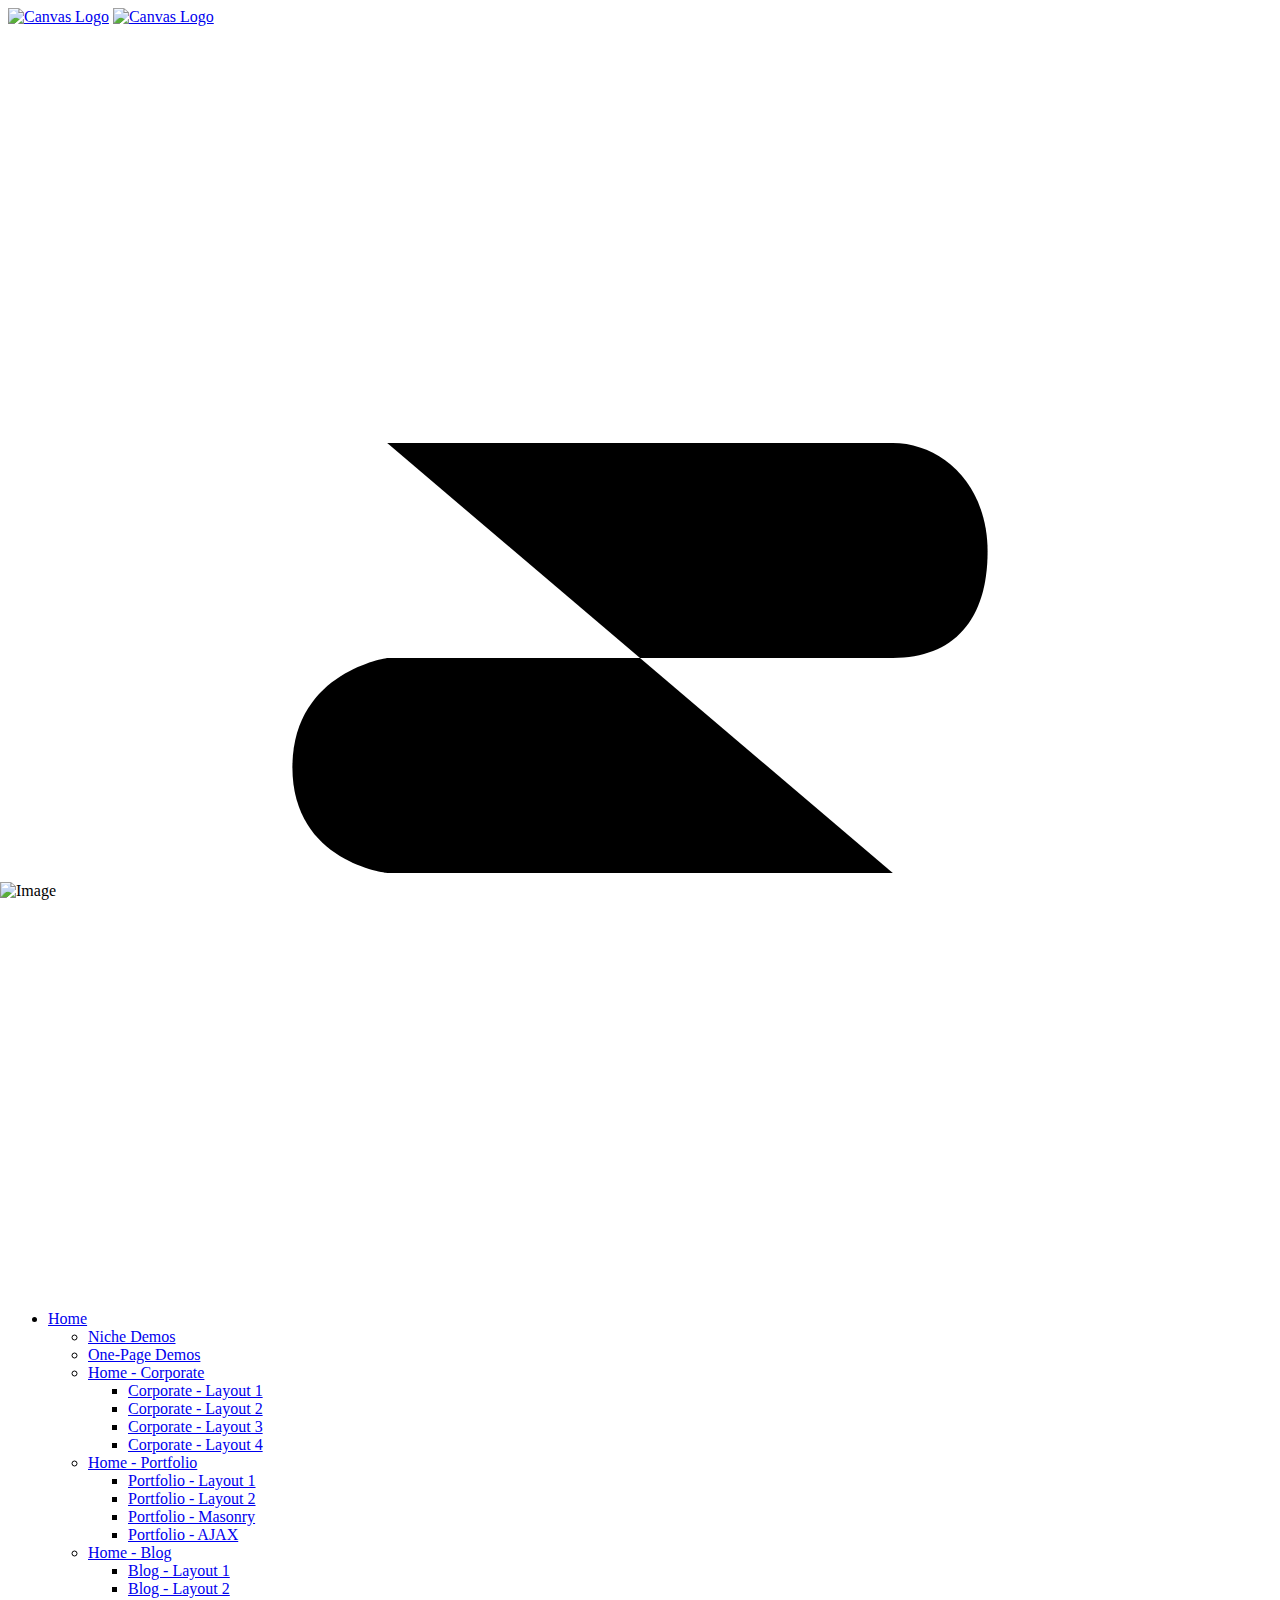
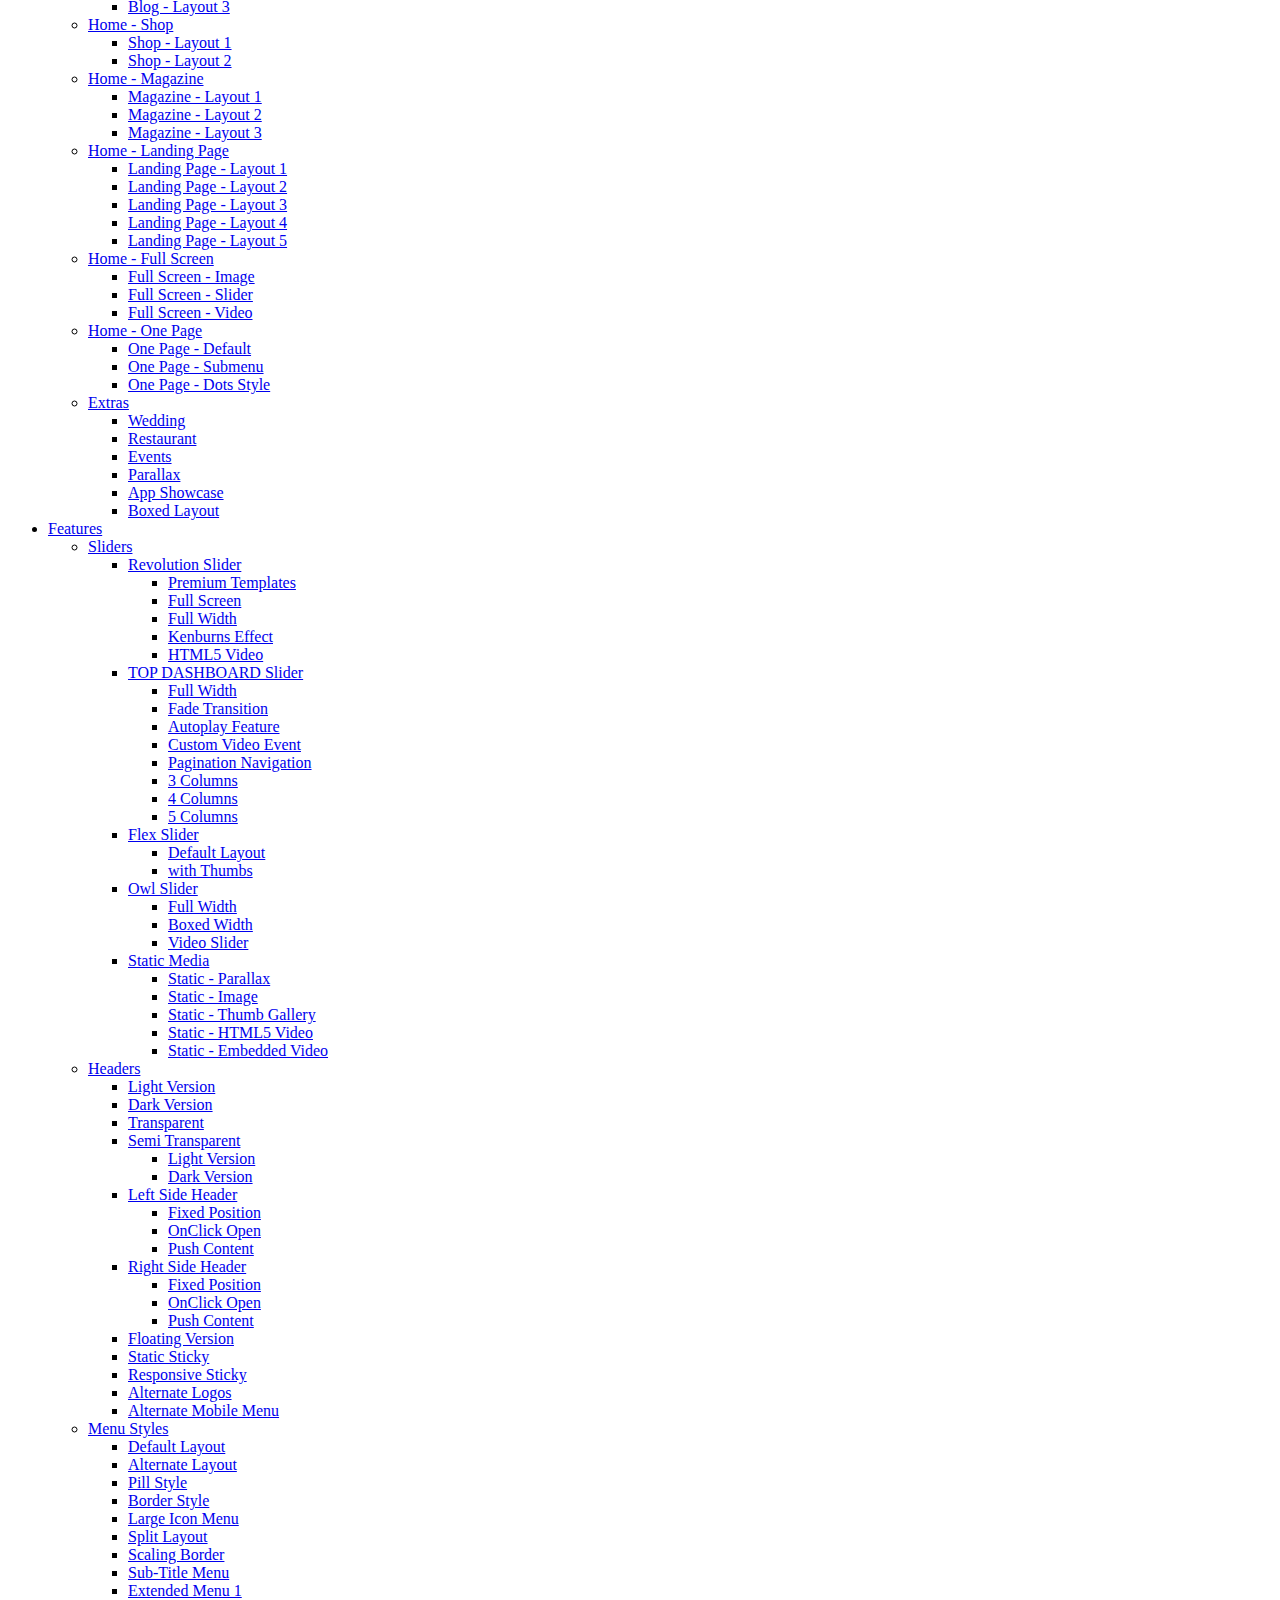
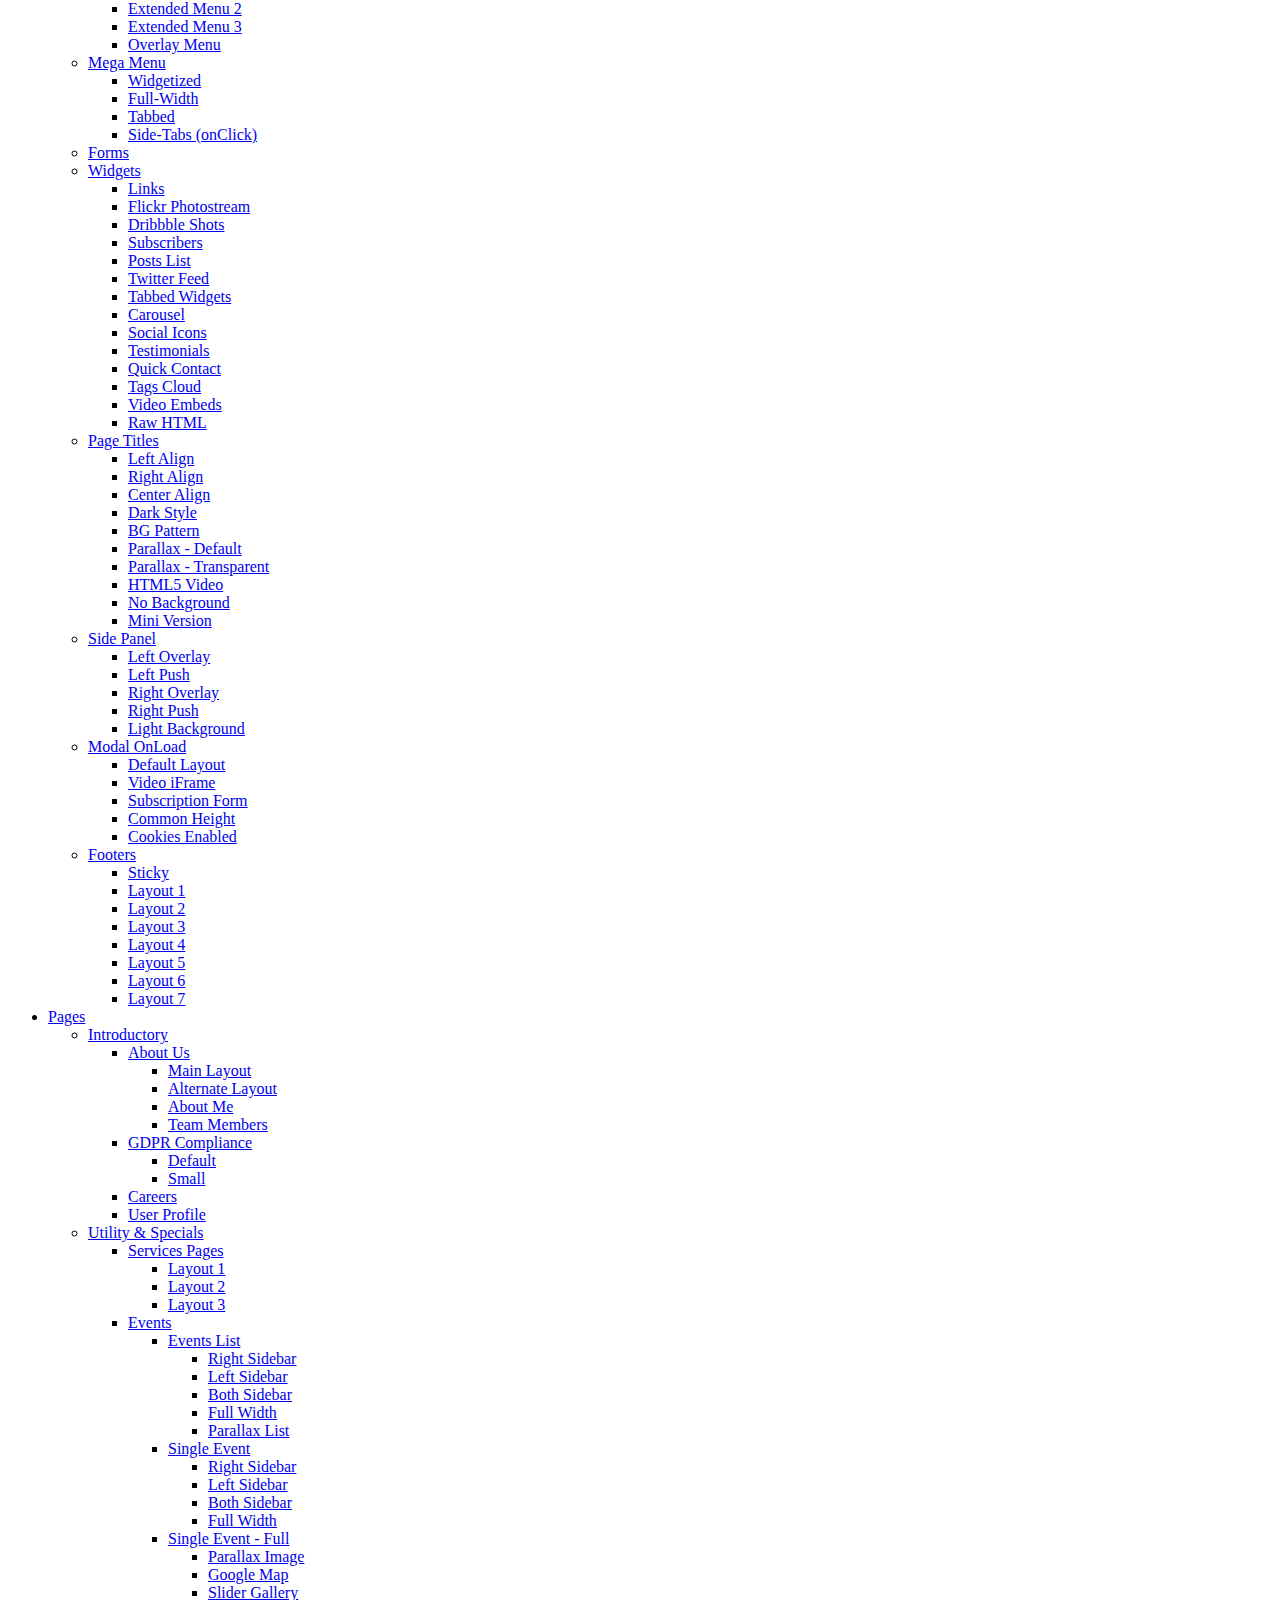
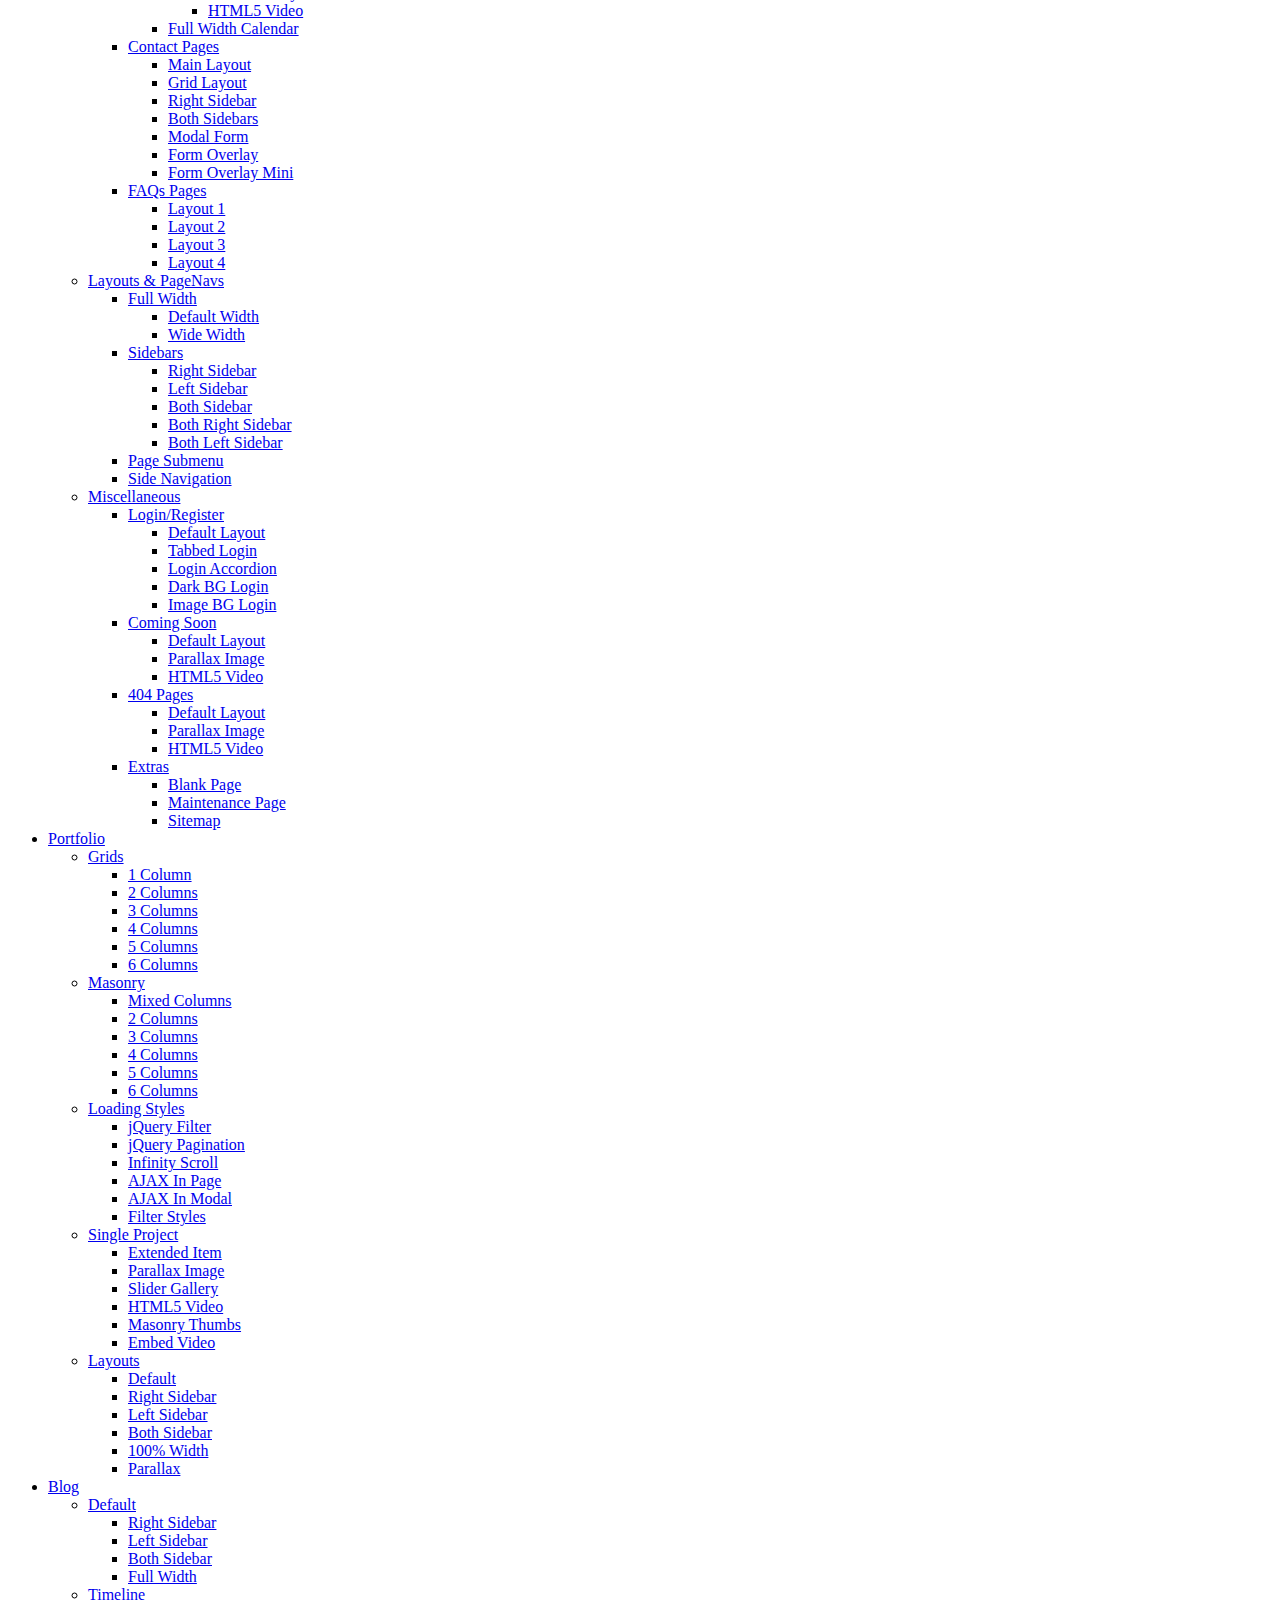
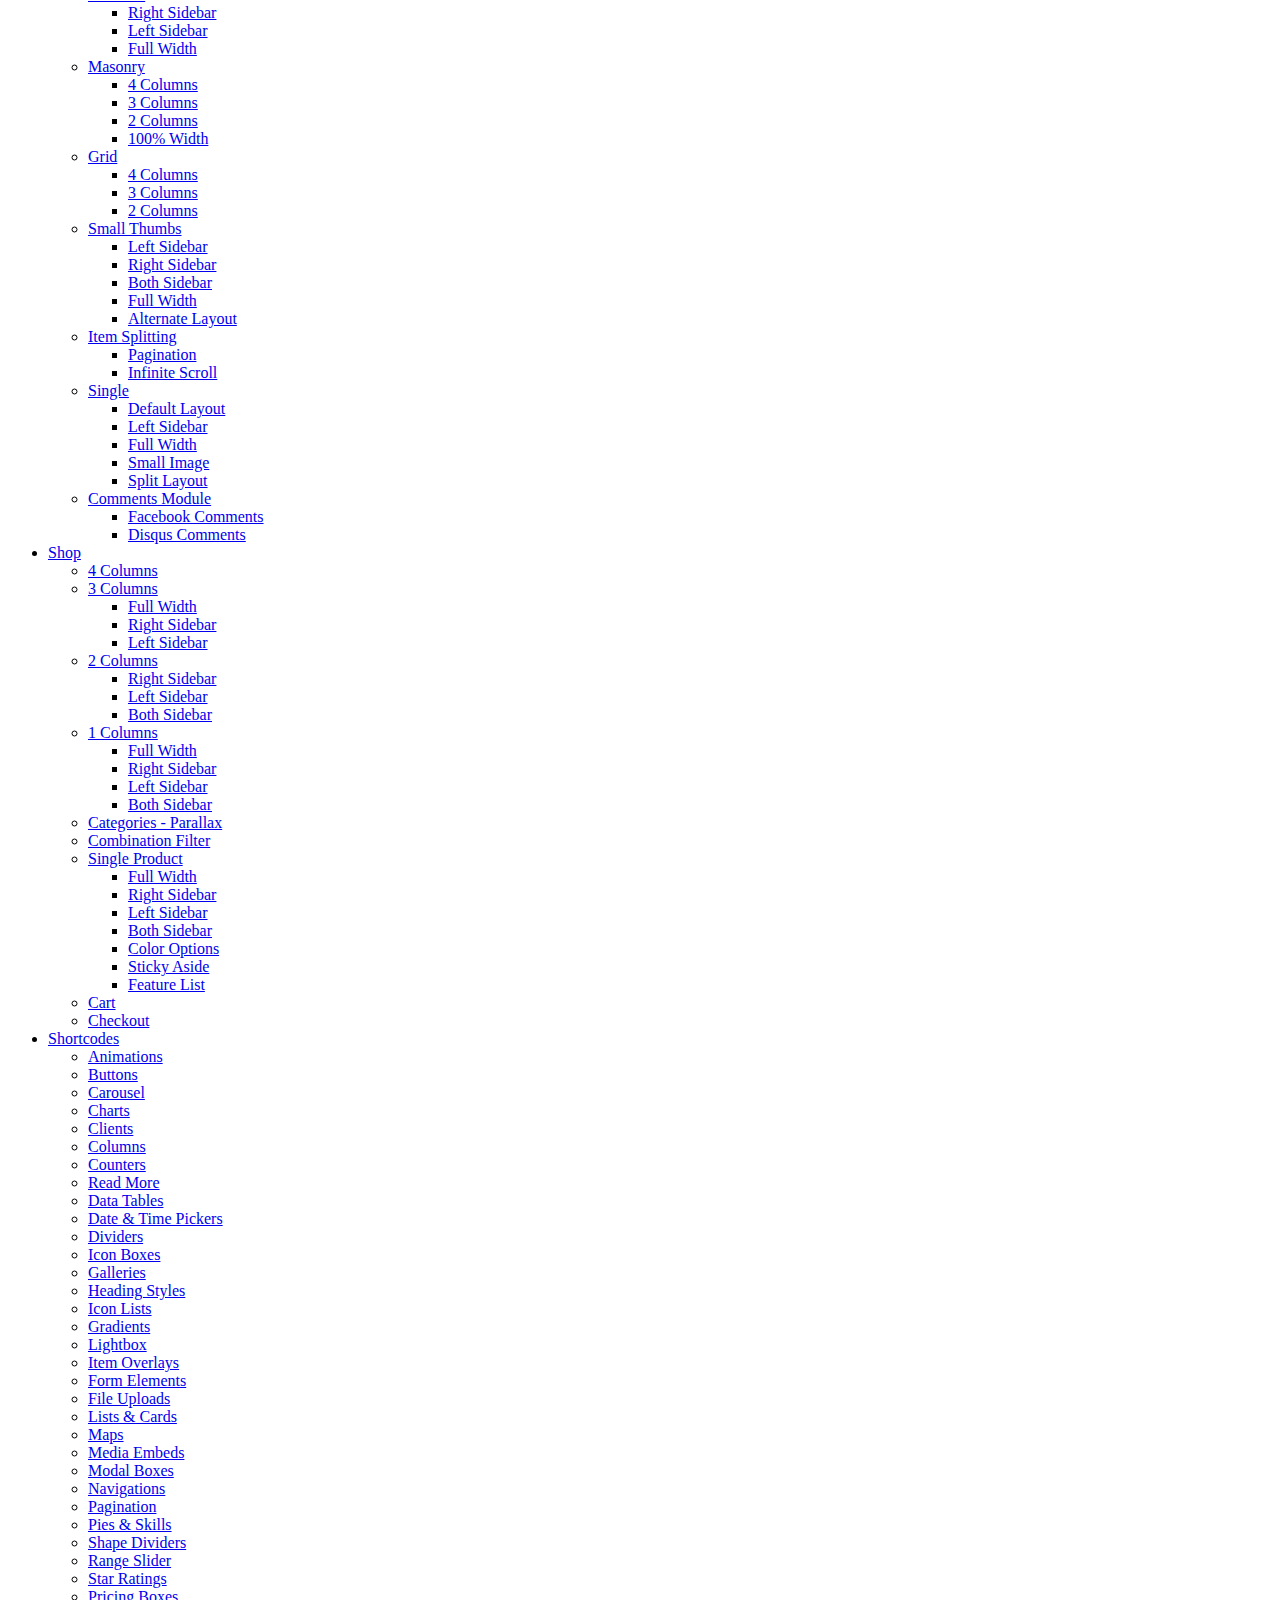
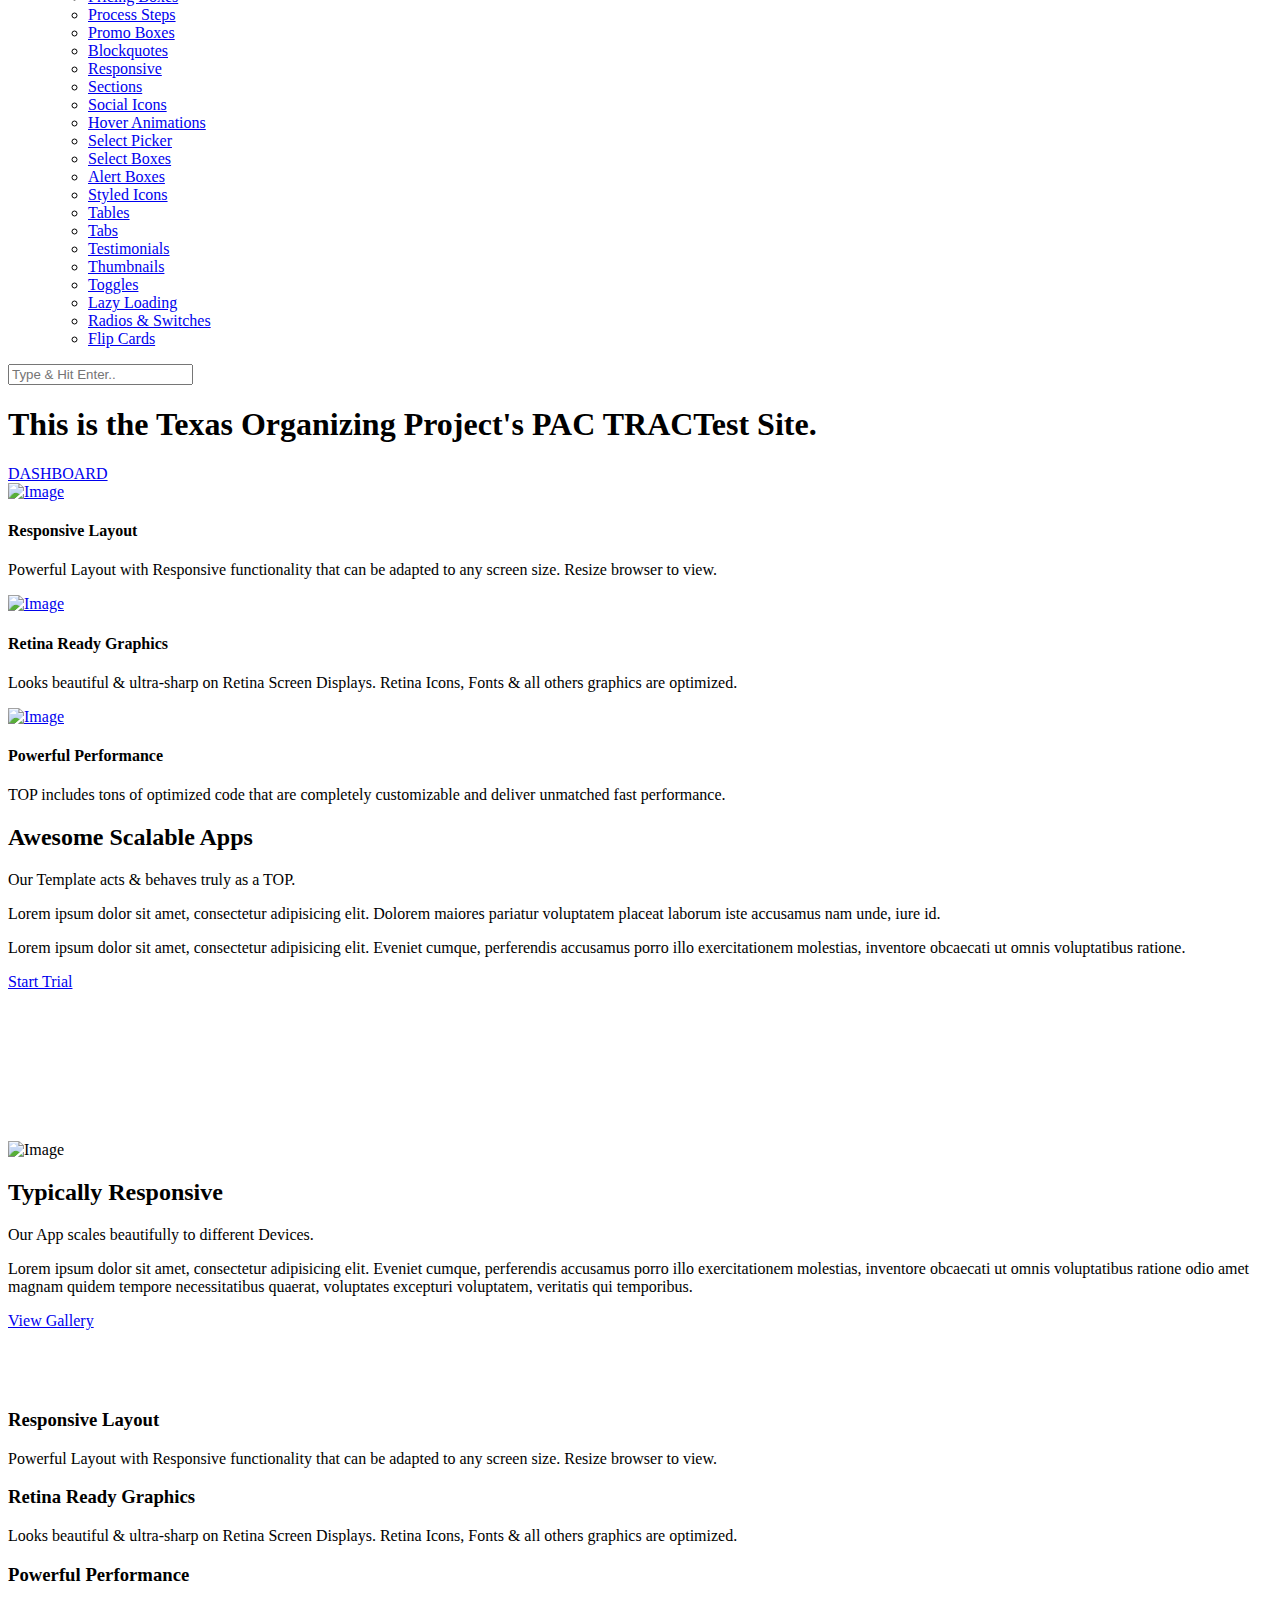
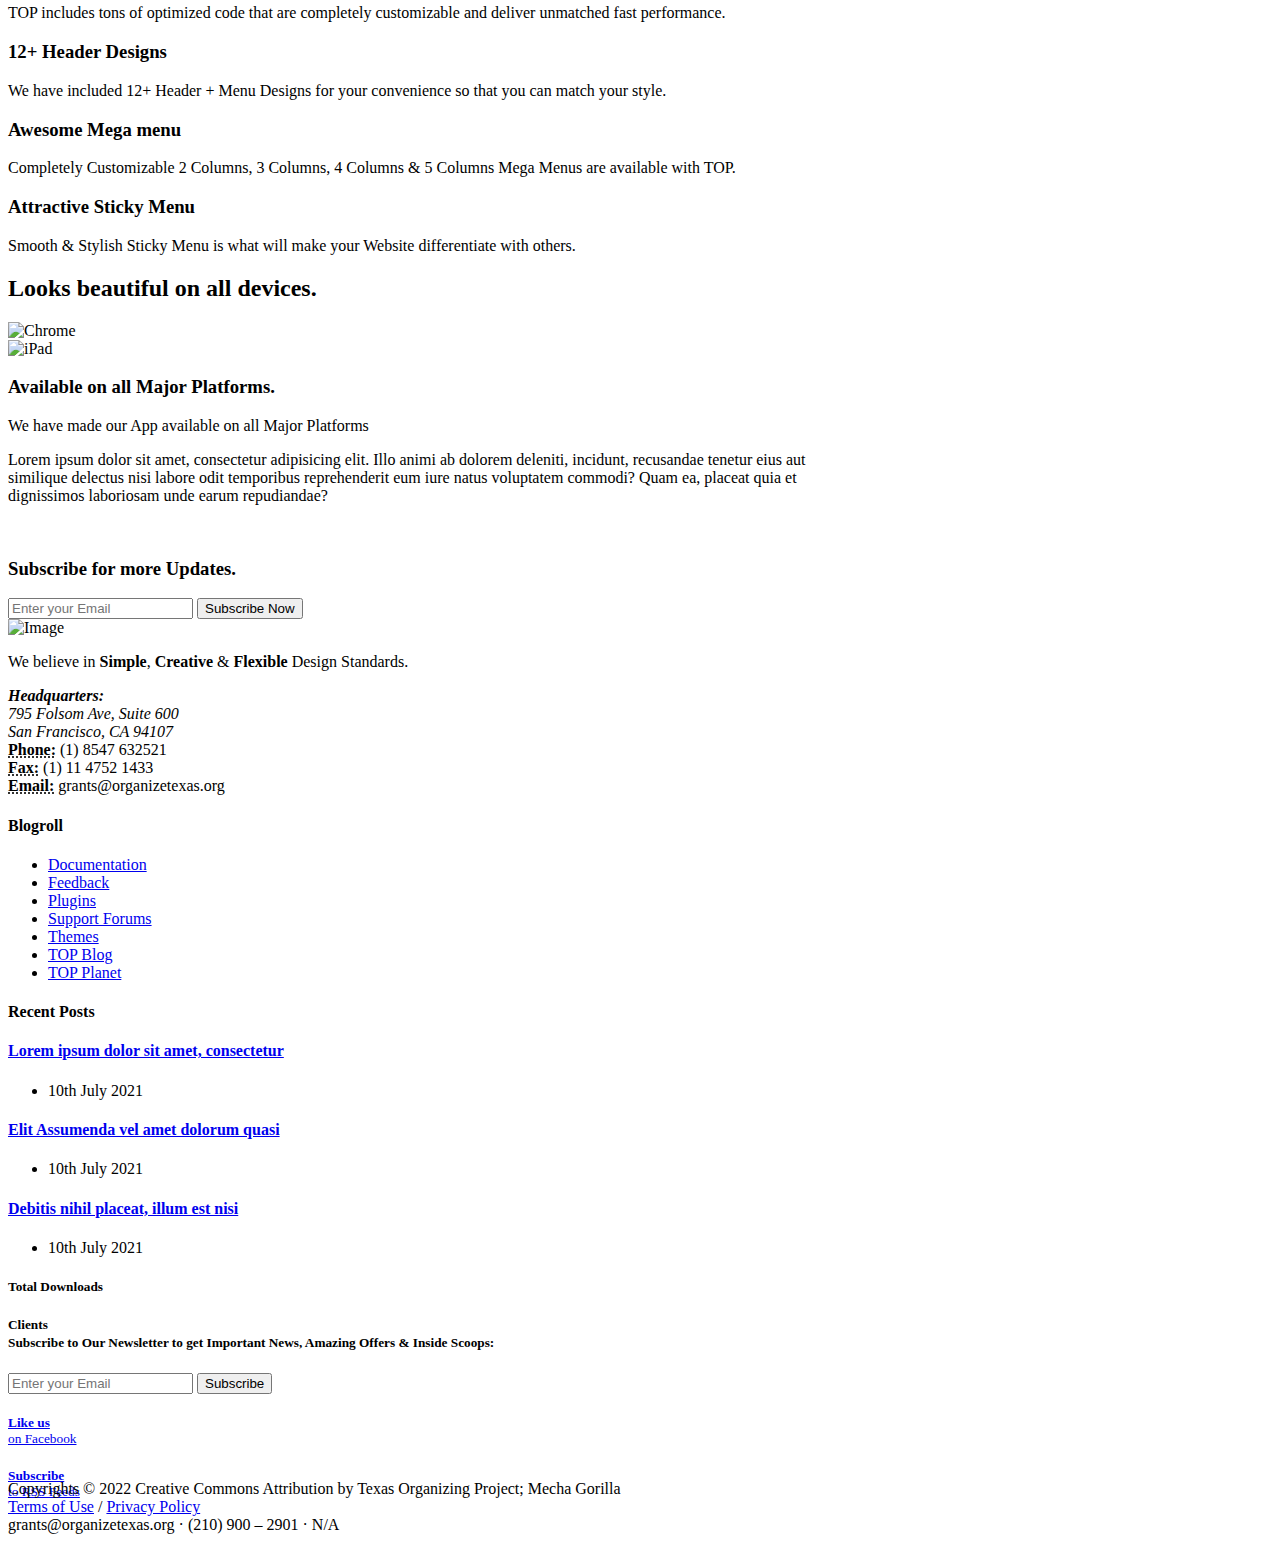
==== index.html @ 4cf2d949 "Merge pull request #7 from Dyvontrae/master" ====
<!DOCTYPE html>
<html dir="ltr" lang="en-US">
<head>

	<meta http-equiv="content-type" content="text/html; charset=utf-8" />
	<meta name="author" content="SemiColonWeb" />

	<!-- Stylesheets
	============================================= -->
	<link href="https://fonts.googleapis.com/css?family=Lato:300,400,400i,700|Poppins:300,400,500,600,700|PT+Serif:400,400i&display=swap" rel="stylesheet" type="text/css" />
	<link rel="stylesheet" href="css/bootstrap.css" type="text/css" />
	<link rel="stylesheet" href="style.css" type="text/css" />
	<link rel="stylesheet" href="css/dark.css" type="text/css" />
	<link rel="stylesheet" href="css/font-icons.css" type="text/css" />
	<link rel="stylesheet" href="css/animate.css" type="text/css" />
	<link rel="stylesheet" href="css/magnific-popup.css" type="text/css" />

	<link rel="stylesheet" href="css/custom.css" type="text/css" />
	<meta name="viewport" content="width=device-width, initial-scale=1" />

	<!-- Document Title
	============================================= -->
	<title>Texas Organizing Project | PAC TRAC - Political Action Committee Contribution Tracker</title>

<style>
.device-xl #slider .emphasis-title h1 { font-size: 52px; }
.device-lg #slider .emphasis-title h1 { font-size: 44px; }
</style>

</head>

<body class="stretched">

	<!-- Document Wrapper
	============================================= -->
	<div id="wrapper" class="clearfix">

		<!-- Header
		============================================= -->
		<header id="header" class="full-header">
			<div id="header-wrap">
				<div class="container">
					<div class="header-row">

						<!-- Logo
						============================================= -->
						<div id="logo">
							<a href="index.html" class="standard-logo" data-dark-logo="images/TOP-Logo-s-white.png"><img src="images/logo.png" alt="Canvas Logo"></a>
							<a href="index.html" class="retina-logo" data-dark-logo="images/logo-dark@2x.png"><img src="images/logo@2x.png" alt="Canvas Logo"></a>
						</div><!-- #logo end -->

						<div class="header-misc">

							<!-- Top Search
							============================================= -->
							<div id="top-search" class="header-misc-icon">
								<a href="#" id="top-search-trigger"><i class="icon-line-search"></i><i class="icon-line-cross"></i></a>
							</div><!-- #top-search end -->

							

						</div>

						<div id="primary-menu-trigger">
							<svg class="svg-trigger" viewBox="0 0 100 100"><path d="m 30,33 h 40 c 3.722839,0 7.5,3.126468 7.5,8.578427 0,5.451959 -2.727029,8.421573 -7.5,8.421573 h -20"></path><path d="m 30,50 h 40"></path><path d="m 70,67 h -40 c 0,0 -7.5,-0.802118 -7.5,-8.365747 0,-7.563629 7.5,-8.634253 7.5,-8.634253 h 20"></path></svg>
						</div>

						<!-- Primary Navigation
						============================================= -->
						<nav class="primary-menu">

							<ul class="menu-container">
								<li class="menu-item">
									<a class="menu-link" href="index.html"><div>Home</div></a>
									<ul class="sub-menu-container">
										<li class="menu-item">
											<a class="menu-link" href="intro.html#section-niche"><div>Niche Demos</div></a>
										</li>
										<li class="menu-item">
											<a class="menu-link" href="intro.html#section-onepage"><div>One-Page Demos</div></a>
										</li>
										<li class="menu-item">
											<a class="menu-link" href="index-corporate.html"><div>Home - Corporate</div></a>
											<ul class="sub-menu-container">
												<li class="menu-item">
													<a class="menu-link" href="index-corporate.html"><div>Corporate - Layout 1</div></a>
												</li>
												<li class="menu-item">
													<a class="menu-link" href="index-corporate-2.html"><div>Corporate - Layout 2</div></a>
												</li>
												<li class="menu-item">
													<a class="menu-link" href="index-corporate-3.html"><div>Corporate - Layout 3</div></a>
												</li>
												<li class="menu-item">
													<a class="menu-link" href="index-corporate-4.html"><div>Corporate - Layout 4</div></a>
												</li>
											</ul>
										</li>
										<li class="menu-item">
											<a class="menu-link" href="index-portfolio.html"><div>Home - Portfolio</div></a>
											<ul class="sub-menu-container">
												<li class="menu-item">
													<a class="menu-link" href="index-portfolio.html"><div>Portfolio - Layout 1</div></a>
												</li>
												<li class="menu-item">
													<a class="menu-link" href="index-portfolio-2.html"><div>Portfolio - Layout 2</div></a>
												</li>
												<li class="menu-item">
													<a class="menu-link" href="index-portfolio-3.html"><div>Portfolio - Masonry</div></a>
												</li>
												<li class="menu-item">
													<a class="menu-link" href="index-portfolio-4.html"><div>Portfolio - AJAX</div></a>
												</li>
											</ul>
										</li>
										<li class="menu-item">
											<a class="menu-link" href="index-blog.html"><div>Home - Blog</div></a>
											<ul class="sub-menu-container">
												<li class="menu-item">
													<a class="menu-link" href="index-blog.html"><div>Blog - Layout 1</div></a>
												</li>
												<li class="menu-item">
													<a class="menu-link" href="index-blog-2.html"><div>Blog - Layout 2</div></a>
												</li>
												<li class="menu-item">
													<a class="menu-link" href="index-blog-3.html"><div>Blog - Layout 3</div></a>
												</li>
											</ul>
										</li>
										<li class="menu-item">
											<a class="menu-link" href="index-shop.html"><div>Home - Shop</div></a>
											<ul class="sub-menu-container">
												<li class="menu-item">
													<a class="menu-link" href="index-shop.html"><div>Shop - Layout 1</div></a>
												</li>
												<li class="menu-item">
													<a class="menu-link" href="index-shop-2.html"><div>Shop - Layout 2</div></a>
												</li>
											</ul>
										</li>
										<li class="menu-item">
											<a class="menu-link" href="index-magazine.html"><div>Home - Magazine</div></a>
											<ul class="sub-menu-container">
												<li class="menu-item">
													<a class="menu-link" href="index-magazine.html"><div>Magazine - Layout 1</div></a>
												</li>
												<li class="menu-item">
													<a class="menu-link" href="index-magazine-2.html"><div>Magazine - Layout 2</div></a>
												</li>
												<li class="menu-item">
													<a class="menu-link" href="index-magazine-3.html"><div>Magazine - Layout 3</div></a>
												</li>
											</ul>
										</li>
										<li class="menu-item">
											<a class="menu-link" href="landing.html"><div>Home - Landing Page</div></a>
											<ul class="sub-menu-container">
												<li class="menu-item">
													<a class="menu-link" href="landing.html"><div>Landing Page - Layout 1</div></a>
												</li>
												<li class="menu-item">
													<a class="menu-link" href="landing-2.html"><div>Landing Page - Layout 2</div></a>
												</li>
												<li class="menu-item">
													<a class="menu-link" href="landing-3.html"><div>Landing Page - Layout 3</div></a>
												</li>
												<li class="menu-item">
													<a class="menu-link" href="landing-4.html"><div>Landing Page - Layout 4</div></a>
												</li>
												<li class="menu-item">
													<a class="menu-link" href="landing-5.html"><div>Landing Page - Layout 5</div></a>
												</li>
											</ul>
										</li>
										<li class="menu-item">
											<a class="menu-link" href="index-fullscreen-image.html"><div>Home - Full Screen</div></a>
											<ul class="sub-menu-container">
												<li class="menu-item">
													<a class="menu-link" href="index-fullscreen-image.html"><div>Full Screen - Image</div></a>
												</li>
												<li class="menu-item">
													<a class="menu-link" href="index-fullscreen-slider.html"><div>Full Screen - Slider</div></a>
												</li>
												<li class="menu-item">
													<a class="menu-link" href="index-fullscreen-video.html"><div>Full Screen - Video</div></a>
												</li>
											</ul>
										</li>
										<li class="menu-item">
											<a class="menu-link" href="index-onepage.html"><div>Home - One Page</div></a>
											<ul class="sub-menu-container">
												<li class="menu-item">
													<a class="menu-link" href="index-onepage.html"><div>One Page - Default</div></a>
												</li>
												<li class="menu-item">
													<a class="menu-link" href="index-onepage-2.html"><div>One Page - Submenu</div></a>
												</li>
												<li class="menu-item">
													<a class="menu-link" href="index-onepage-3.html"><div>One Page - Dots Style</div></a>
												</li>
											</ul>
										</li>
										<li class="menu-item mega-menu mega-menu-small">
											<a class="menu-link" href="#"><div>Extras</div></a>
											<div class="mega-menu-content">
												<div class="row mx-0">
													<ul class="sub-menu-container mega-menu-column col">
														<li class="menu-item">
															<a class="menu-link" href="index-wedding.html"><div>Wedding</div></a>
														</li>
														<li class="menu-item">
															<a class="menu-link" href="index-restaurant.html"><div>Restaurant</div></a>
														</li>
														<li class="menu-item">
															<a class="menu-link" href="index-events.html"><div>Events</div></a>
														</li>
													</ul>
													<ul class="sub-menu-container mega-menu-column col">
														<li class="menu-item">
															<a class="menu-link" href="index-parallax.html"><div>Parallax</div></a>
														</li>
														<li class="menu-item">
															<a class="menu-link" href="index-app-showcase.html"><div>App Showcase</div></a>
														</li>
														<li class="menu-item">
															<a class="menu-link" href="index-boxed.html"><div>Boxed Layout</div></a>
														</li>
													</ul>
												</div>
											</div>
										</li>
									</ul>
								</li>
								<li class="menu-item">
									<a class="menu-link" href="#"><div>Features</div></a>
									<ul class="sub-menu-container">
										<li class="menu-item">
											<a class="menu-link" href="#"><div><i class="icon-stack"></i>Sliders</div></a>
											<ul class="sub-menu-container">
												<li class="menu-item">
													<a class="menu-link" href="slider-revolution.html"><div>Revolution Slider</div></a>
													<ul class="sub-menu-container">
														<li class="menu-item">
															<a class="menu-link" href="rs-demos.html"><div>Premium Templates</div></a>
														</li>
														<li class="menu-item">
															<a class="menu-link" href="slider-revolution.html"><div>Full Screen</div></a>
														</li>
														<li class="menu-item">
															<a class="menu-link" href="slider-revolution-fullwidth.html"><div>Full Width</div></a>
														</li>
														<li class="menu-item">
															<a class="menu-link" href="slider-revolution-kenburns.html"><div>Kenburns Effect</div></a>
														</li>
														<li class="menu-item">
															<a class="menu-link" href="slider-revolution-html5-videos.html"><div>HTML5 Video</div></a>
														</li>
													</ul>
												</li>
												<li class="menu-item">
													<a class="menu-link" href="slider-canvas.html"><div>TOP DASHBOARD Slider</div></a>
													<ul class="sub-menu-container">
														<li class="menu-item">
															<a class="menu-link" href="slider-canvas.html"><div>Full Width</div></a>
														</li>
														<li class="menu-item">
															<a class="menu-link" href="slider-canvas-fade.html"><div>Fade Transition</div></a>
														</li>
														<li class="menu-item">
															<a class="menu-link" href="slider-canvas-autoplay.html"><div>Autoplay Feature</div></a>
														</li>
														<li class="menu-item">
															<a class="menu-link" href="slider-canvas-video-event.html"><div>Custom Video Event</div></a>
														</li>
														<li class="menu-item">
															<a class="menu-link" href="slider-canvas-pagination.html"><div>Pagination Navigation</div></a>
														</li>
														<li class="menu-item">
															<a class="menu-link" href="slider-canvas-3.html"><div>3 Columns</div></a>
														</li>
														<li class="menu-item">
															<a class="menu-link" href="slider-canvas-4.html"><div>4 Columns</div></a>
														</li>
														<li class="menu-item">
															<a class="menu-link" href="slider-canvas-5.html"><div>5 Columns</div></a>
														</li>
													</ul>
												</li>
												<li class="menu-item">
													<a class="menu-link" href="slider-flex.html"><div>Flex Slider</div></a>
													<ul class="sub-menu-container">
														<li class="menu-item">
															<a class="menu-link" href="slider-flex.html"><div>Default Layout</div></a>
														</li>
														<li class="menu-item">
															<a class="menu-link" href="slider-flex-thumbs.html"><div>with Thumbs</div></a>
														</li>
													</ul>
												</li>
												<li class="menu-item">
													<a class="menu-link" href="slider-owl.html"><div>Owl Slider</div></a>
													<ul class="sub-menu-container">
														<li class="menu-item">
															<a class="menu-link" href="slider-owl-full.html"><div>Full Width</div></a>
														</li>
														<li class="menu-item">
															<a class="menu-link" href="slider-owl.html"><div>Boxed Width</div></a>
														</li>
														<li class="menu-item">
															<a class="menu-link" href="slider-owl-videos.html"><div>Video Slider</div></a>
														</li>
													</ul>
												</li>
												<li class="menu-item">
													<a class="menu-link" href="static-parallax.html"><div>Static Media</div></a>
													<ul class="sub-menu-container">
														<li class="menu-item">
															<a class="menu-link" href="static-parallax.html"><div>Static - Parallax</div></a>
														</li>
														<li class="menu-item">
															<a class="menu-link" href="static-image.html"><div>Static - Image</div></a>
														</li>
														<li class="menu-item">
															<a class="menu-link" href="static-thumbs-grid.html"><div>Static - Thumb Gallery</div></a>
														</li>
														<li class="menu-item">
															<a class="menu-link" href="static-html5-video.html"><div>Static - HTML5 Video</div></a>
														</li>
														<li class="menu-item">
															<a class="menu-link" href="static-embed-video.html"><div>Static - Embedded Video</div></a>
														</li>
													</ul>
												</li>
											</ul>
										</li>
										<li class="menu-item">
											<a class="menu-link" href="#"><div><i class="icon-umbrella"></i>Headers</div></a>
											<ul class="sub-menu-container">
												<li class="menu-item">
													<a class="menu-link" href="header-light.html"><div>Light Version</div></a>
												</li>
												<li class="menu-item">
													<a class="menu-link" href="header-dark.html"><div>Dark Version</div></a>
												</li>
												<li class="menu-item">
													<a class="menu-link" href="header-transparent.html"><div>Transparent</div></a>
												</li>
												<li class="menu-item">
													<a class="menu-link" href="header-semi-transparent.html"><div>Semi Transparent</div></a>
													<ul class="sub-menu-container">
														<li class="menu-item">
															<a class="menu-link" href="header-semi-transparent.html"><div>Light Version</div></a>
														</li>
														<li class="menu-item">
															<a class="menu-link" href="header-semi-transparent-dark.html"><div>Dark Version</div></a>
														</li>
													</ul>
												</li>
												<li class="menu-item">
													<a class="menu-link" href="header-side-left.html"><div>Left Side Header</div></a>
													<ul class="sub-menu-container">
														<li class="menu-item">
															<a class="menu-link" href="header-side-left.html"><div>Fixed Position</div></a>
														</li>
														<li class="menu-item">
															<a class="menu-link" href="header-side-left-open.html"><div>OnClick Open</div></a>
														</li>
														<li class="menu-item">
															<a class="menu-link" href="header-side-left-open-push.html"><div>Push Content</div></a>
														</li>
													</ul>
												</li>
												<li class="menu-item">
													<a class="menu-link" href="header-side-right.html"><div>Right Side Header</div></a>
													<ul class="sub-menu-container">
														<li class="menu-item">
															<a class="menu-link" href="header-side-right.html"><div>Fixed Position</div></a>
														</li>
														<li class="menu-item">
															<a class="menu-link" href="header-side-right-open.html"><div>OnClick Open</div></a>
														</li>
														<li class="menu-item">
															<a class="menu-link" href="header-side-right-open-push.html"><div>Push Content</div></a>
														</li>
													</ul>
												</li>
												<li class="menu-item">
													<a class="menu-link" href="header-floating.html"><div>Floating Version</div></a>
												</li>
												<li class="menu-item">
													<a class="menu-link" href="static-sticky.html"><div>Static Sticky</div></a>
												</li>
												<li class="menu-item">
													<a class="menu-link" href="responsive-sticky.html"><div>Responsive Sticky</div></a>
												</li>
												<li class="menu-item">
													<a class="menu-link" href="logo-changer.html"><div>Alternate Logos</div></a>
												</li>
												<li class="menu-item">
													<a class="menu-link" href="alternate-mobile-menu.html"><div>Alternate Mobile Menu</div></a>
												</li>
											</ul>
										</li>
										<li class="menu-item mega-menu mega-menu-small">
											<a class="menu-link" href="#"><div><i class="icon-align-justify2"></i>Menu Styles</div></a>
											<div class="mega-menu-content">
												<div class="row mx-0">
													<ul class="sub-menu-container mega-menu-column col">
														<li class="menu-item">
															<a class="menu-link" href="header-light.html"><div>Default Layout</div></a>
														</li>
														<li class="menu-item">
															<a class="menu-link" href="menu-2.html"><div>Alternate Layout</div></a>
														</li>
														<li class="menu-item">
															<a class="menu-link" href="menu-3.html"><div>Pill Style</div></a>
														</li>
														<li class="menu-item">
															<a class="menu-link" href="menu-4.html"><div>Border Style</div></a>
														</li>
														<li class="menu-item">
															<a class="menu-link" href="menu-5.html"><div>Large Icon Menu</div></a>
														</li>
														<li class="menu-item">
															<a class="menu-link" href="split-menu.html"><div>Split Layout</div></a>
														</li>
													</ul>
													<ul class="sub-menu-container mega-menu-column col">
														<li class="menu-item">
															<a class="menu-link" href="menu-6.html"><div>Scaling Border</div></a>
														</li>
														<li class="menu-item">
															<a class="menu-link" href="menu-subtitle.html"><div>Sub-Title Menu</div></a>
														</li>
														<li class="menu-item">
															<a class="menu-link" href="menu-7.html"><div>Extended Menu 1</div></a>
														</li>
														<li class="menu-item">
															<a class="menu-link" href="menu-8.html"><div>Extended Menu 2</div></a>
														</li>
														<li class="menu-item">
															<a class="menu-link" href="menu-9.html"><div>Extended Menu 3</div></a>
														</li>
														<li class="menu-item">
															<a class="menu-link" href="menu-10.html"><div>Overlay Menu</div></a>
														</li>
													</ul>
												</div>
											</div>
										</li>
										<li class="menu-item">
											<a class="menu-link" href="mega-menu.html"><div><i class="icon-line-columns"></i>Mega Menu</div></a>
											<ul class="sub-menu-container">
												<li class="menu-item">
													<a class="menu-link" href="mega-menu.html"><div>Widgetized</div></a>
												</li>
												<li class="menu-item">
													<a class="menu-link" href="mega-menu-full.html"><div>Full-Width</div></a>
												</li>
												<li class="menu-item">
													<a class="menu-link" href="mega-menu-tab.html"><div>Tabbed</div></a>
												</li>
												<li class="menu-item">
													<a class="menu-link" href="mega-menu-side-tab.html"><div>Side-Tabs (onClick)</div></a>
												</li>
											</ul>
										</li>
										<li class="menu-item">
											<a class="menu-link" href="forms.html"><div><i class="icon-wpforms"></i>Forms</div></a>
										</li>
										<li class="menu-item mega-menu mega-menu-small">
											<a class="menu-link" href="widgets.html"><div><i class="icon-gift"></i>Widgets</div></a>
											<div class="mega-menu-content">
												<div class="row mx-0">
													<ul class="sub-menu-container mega-menu-column col">
														<li class="menu-item">
															<a class="menu-link" href="widgets.html"><div>Links</div></a>
														</li>
														<li class="menu-item">
															<a class="menu-link" href="widgets.html"><div>Flickr Photostream</div></a>
														</li>
														<li class="menu-item">
															<a class="menu-link" href="widgets.html"><div>Dribbble Shots</div></a>
														</li>
														<li class="menu-item">
															<a class="menu-link" href="widgets.html"><div>Subscribers</div></a>
														</li>
														<li class="menu-item">
															<a class="menu-link" href="widgets.html"><div>Posts List</div></a>
														</li>
														<li class="menu-item">
															<a class="menu-link" href="widgets.html"><div>Twitter Feed</div></a>
														</li>
														<li class="menu-item">
															<a class="menu-link" href="widgets.html"><div>Tabbed Widgets</div></a>
														</li>
													</ul>
													<ul class="sub-menu-container mega-menu-column col">
														<li class="menu-item">
															<a class="menu-link" href="widgets.html"><div>Carousel</div></a>
														</li>
														<li class="menu-item">
															<a class="menu-link" href="widgets.html"><div>Social Icons</div></a>
														</li>
														<li class="menu-item">
															<a class="menu-link" href="widgets.html"><div>Testimonials</div></a>
														</li>
														<li class="menu-item">
															<a class="menu-link" href="widgets.html"><div>Quick Contact</div></a>
														</li>
														<li class="menu-item">
															<a class="menu-link" href="widgets.html"><div>Tags Cloud</div></a>
														</li>
														<li class="menu-item">
															<a class="menu-link" href="widgets.html"><div>Video Embeds</div></a>
														</li>
														<li class="menu-item">
															<a class="menu-link" href="widgets.html"><div>Raw HTML</div></a>
														</li>
													</ul>
												</div>
											</div>
										</li>
										<li class="menu-item mega-menu mega-menu-small">
											<a class="menu-link" href="#"><div><i class="icon-ok-sign"></i>Page Titles</div></a>
											<div class="mega-menu-content">
												<div class="row mx-0">
													<ul class="sub-menu-container mega-menu-column col-5">
														<li class="menu-item">
															<a class="menu-link" href="page.html"><div>Left Align</div></a>
														</li>
														<li class="menu-item">
															<a class="menu-link" href="page-title-right.html"><div>Right Align</div></a>
														</li>
														<li class="menu-item">
															<a class="menu-link" href="page-title-center.html"><div>Center Align</div></a>
														</li>
														<li class="menu-item">
															<a class="menu-link" href="page-title-dark.html"><div>Dark Style</div></a>
														</li>
														<li class="menu-item">
															<a class="menu-link" href="page-title-pattern.html"><div>BG Pattern</div></a>
														</li>
													</ul>
													<ul class="sub-menu-container mega-menu-column col-7">
														<li class="menu-item">
															<a class="menu-link" href="page-title-parallax.html"><div>Parallax - Default</div></a>
														</li>
														<li class="menu-item">
															<a class="menu-link" href="page-title-parallax-header.html"><div>Parallax - Transparent</div></a>
														</li>
														<li class="menu-item">
															<a class="menu-link" href="page-title-video.html"><div>HTML5 Video</div></a>
														</li>
														<li class="menu-item">
															<a class="menu-link" href="page-title-nobg.html"><div>No Background</div></a>
														</li>
														<li class="menu-item">
															<a class="menu-link" href="page-title-mini.html"><div>Mini Version</div></a>
														</li>
													</ul>
												</div>
											</div>
										</li>
										<li class="menu-item">
											<a class="menu-link" href="side-panel.html"><div><i class="icon-line-layout"></i>Side Panel</div></a>
											<ul class="sub-menu-container">
												<li class="menu-item">
													<a class="menu-link" href="side-panel-left-overlay.html"><div>Left Overlay</div></a>
												</li>
												<li class="menu-item">
													<a class="menu-link" href="side-panel-left-push.html"><div>Left Push</div></a>
												</li>
												<li class="menu-item">
													<a class="menu-link" href="side-panel-right-overlay.html"><div>Right Overlay</div></a>
												</li>
												<li class="menu-item">
													<a class="menu-link" href="side-panel.html"><div>Right Push</div></a>
												</li>
												<li class="menu-item">
													<a class="menu-link" href="side-panel-light.html"><div>Light Background</div></a>
												</li>
											</ul>
										</li>
										<li class="menu-item">
											<a class="menu-link" href="modal-onload.html"><div><i class="icon-line-expand"></i>Modal OnLoad</div></a>
											<ul class="sub-menu-container">
												<li class="menu-item">
													<a class="menu-link" href="modal-onload.html"><div>Default Layout</div></a>
												</li>
												<li class="menu-item">
													<a class="menu-link" href="modal-onload-iframe.html"><div>Video iFrame</div></a>
												</li>
												<li class="menu-item">
													<a class="menu-link" href="modal-onload-subscribe.html"><div>Subscription Form</div></a>
												</li>
												<li class="menu-item">
													<a class="menu-link" href="modal-onload-common-height.html"><div>Common Height</div></a>
												</li>
												<li class="menu-item">
													<a class="menu-link" href="modal-onload-cookie.html"><div>Cookies Enabled</div></a>
												</li>
											</ul>
										</li>
										<li class="menu-item mega-menu mega-menu-small">
											<a class="menu-link" href="#footer" data-scrollto="#footer"><div><i class="icon-th"></i>Footers</div></a>
											<div class="mega-menu-content">
												<div class="row mx-0">
													<ul class="sub-menu-container mega-menu-column col">
														<li class="menu-item">
															<a class="menu-link" href="sticky-footer.html"><div>Sticky</div></a>
														</li>
														<li class="menu-item">
															<a class="menu-link" href="#footer" data-scrollto="#footer"><div>Layout 1</div></a>
														</li>
														<li class="menu-item">
															<a class="menu-link" href="footer-2.html#footer"><div>Layout 2</div></a>
														</li>
													</ul>
													<ul class="sub-menu-container mega-menu-column col">
														<li class="menu-item">
															<a class="menu-link" href="footer-3.html#footer"><div>Layout 3</div></a>
														</li>
														<li class="menu-item">
															<a class="menu-link" href="footer-4.html#footer"><div>Layout 4</div></a>
														</li>
														<li class="menu-item">
															<a class="menu-link" href="footer-5.html#footer"><div>Layout 5</div></a>
														</li>
													</ul>
													<ul class="sub-menu-container mega-menu-column col">
														<li class="menu-item">
															<a class="menu-link" href="footer-6.html#footer"><div>Layout 6</div></a>
														</li>
														<li class="menu-item">
															<a class="menu-link" href="footer-7.html#footer"><div>Layout 7</div></a>
														</li>
													</ul>
												</div>
											</div>
										</li>
									</ul>
								</li>
								<li class="menu-item mega-menu">
									<a class="menu-link" href="#"><div>Pages</div></a>
									<div class="mega-menu-content mega-menu-style-2">
										<div class="container">
											<div class="row">
												<ul class="sub-menu-container mega-menu-column col-lg-3">
													<li class="menu-item mega-menu-title">
														<a class="menu-link" href="#"><div>Introductory</div></a>
														<ul class="sub-menu-container">
															<li class="menu-item">
																<a class="menu-link" href="about.html"><div>About Us</div></a>
																<ul class="sub-menu-container mega-menu-dropdown">
																	<li class="menu-item">
																		<a class="menu-link" href="about.html"><div>Main Layout</div></a>
																	</li>
																	<li class="menu-item">
																		<a class="menu-link" href="about-2.html"><div>Alternate Layout</div></a>
																	</li>
																	<li class="menu-item">
																		<a class="menu-link" href="about-me.html"><div>About Me</div></a>
																	</li>
																	<li class="menu-item">
																		<a class="menu-link" href="team.html"><div>Team Members</div></a>
																	</li>
																</ul>
															</li>
															<li class="menu-item">
																<a class="menu-link" href="gdpr.html"><div>GDPR Compliance</div></a>
																<ul class="sub-menu-container mega-menu-dropdown">
																	<li class="menu-item">
																		<a class="menu-link" href="gdpr.html"><div>Default</div></a>
																	</li>
																	<li class="menu-item">
																		<a class="menu-link" href="gdpr-small.html"><div>Small</div></a>
																	</li>
																</ul>
															</li>
															<li class="menu-item">
																<a class="menu-link" href="jobs.html"><div>Careers</div></a>
															</li>
															<li class="menu-item">
																<a class="menu-link" href="profile.html"><div>User Profile</div></a>
															</li>
														</ul>
													</li>
												</ul>
												<ul class="sub-menu-container mega-menu-column col-lg-3">
													<li class="menu-item mega-menu-title">
														<a class="menu-link" href="#"><div>Utility &amp; Specials</div></a>
														<ul class="sub-menu-container">
															<li class="menu-item">
																<a class="menu-link" href="services.html"><div><i class="icon-star-of-life"></i>Services Pages</div></a>
																<ul class="sub-menu-container mega-menu-dropdown">
																	<li class="menu-item">
																		<a class="menu-link" href="services.html"><div>Layout 1</div></a>
																	</li>
																	<li class="menu-item">
																		<a class="menu-link" href="services-2.html"><div>Layout 2</div></a>
																	</li>
																	<li class="menu-item">
																		<a class="menu-link" href="services-3.html"><div>Layout 3</div></a>
																	</li>
																</ul>
															</li>
															<li class="menu-item">
																<a class="menu-link" href="#"><div><i class="icon-calendar3"></i>Events</div></a>
																<ul class="sub-menu-container mega-menu-dropdown">
																	<li class="menu-item">
																		<a class="menu-link" href="events-list.html"><div>Events List</div></a>
																		<ul class="sub-menu-container mega-menu-dropdown">
																			<li class="menu-item">
																				<a class="menu-link" href="events-list.html"><div>Right Sidebar</div></a>
																			</li>
																			<li class="menu-item">
																				<a class="menu-link" href="events-list-left-sidebar.html"><div>Left Sidebar</div></a>
																			</li>
																			<li class="menu-item">
																				<a class="menu-link" href="events-list-both-sidebar.html"><div>Both Sidebar</div></a>
																			</li>
																			<li class="menu-item">
																				<a class="menu-link" href="events-list-fullwidth.html"><div>Full Width</div></a>
																			</li>
																			<li class="menu-item">
																				<a class="menu-link" href="events-list-parallax.html"><div>Parallax List</div></a>
																			</li>
																		</ul>
																	</li>
																	<li class="menu-item">
																		<a class="menu-link" href="event-single.html"><div>Single Event</div></a>
																		<ul class="sub-menu-container mega-menu-dropdown">
																			<li class="menu-item">
																				<a class="menu-link" href="event-single-right-sidebar.html"><div>Right Sidebar</div></a>
																			</li>
																			<li class="menu-item">
																				<a class="menu-link" href="event-single-left-sidebar.html"><div>Left Sidebar</div></a>
																			</li>
																			<li class="menu-item">
																				<a class="menu-link" href="event-single-both-sidebar.html"><div>Both Sidebar</div></a>
																			</li>
																			<li class="menu-item">
																				<a class="menu-link" href="event-single.html"><div>Full Width</div></a>
																			</li>
																		</ul>
																	</li>
																	<li class="menu-item">
																		<a class="menu-link" href="event-single-full-width-image.html"><div>Single Event - Full</div></a>
																		<ul class="sub-menu-container mega-menu-dropdown">
																			<li class="menu-item">
																				<a class="menu-link" href="event-single-full-width-image.html"><div>Parallax Image</div></a>
																			</li>
																			<li class="menu-item">
																				<a class="menu-link" href="event-single-full-width-map.html"><div>Google Map</div></a>
																			</li>
																			<li class="menu-item">
																				<a class="menu-link" href="event-single-full-width-slider.html"><div>Slider Gallery</div></a>
																			</li>
																			<li class="menu-item">
																				<a class="menu-link" href="event-single-full-width-video.html"><div>HTML5 Video</div></a>
																			</li>
																		</ul>
																	</li>
																	<li class="menu-item">
																		<a class="menu-link" href="events-calendar.html"><div>Full Width Calendar</div></a>
																	</li>
																</ul>
															</li>
															<li class="menu-item">
																<a class="menu-link" href="contact.html"><div><i class="icon-envelope"></i>Contact Pages</div></a>
																<ul class="sub-menu-container mega-menu-dropdown">
																	<li class="menu-item">
																		<a class="menu-link" href="contact.html">Main Layout</a>
																	</li>
																	<li class="menu-item">
																		<a class="menu-link" href="contact-2.html">Grid Layout</a>
																	</li>
																	<li class="menu-item">
																		<a class="menu-link" href="contact-3.html">Right Sidebar</a>
																	</li>
																	<li class="menu-item">
																		<a class="menu-link" href="contact-4.html">Both Sidebars</a>
																	</li>
																	<li class="menu-item">
																		<a class="menu-link" href="contact-5.html">Modal Form</a>
																	</li>
																	<li class="menu-item">
																		<a class="menu-link" href="contact-6.html">Form Overlay</a>
																	</li>
																	<li class="menu-item">
																		<a class="menu-link" href="contact-7.html">Form Overlay Mini</a>
																	</li>
																</ul>
															</li>
															<li class="menu-item">
																<a class="menu-link" href="faqs.html"><div><i class="icon-question-circle"></i>FAQs Pages</div></a>
																<ul class="sub-menu-container mega-menu-dropdown">
																	<li class="menu-item">
																		<a class="menu-link" href="faqs.html"><div>Layout 1</div></a>
																	</li>
																	<li class="menu-item">
																		<a class="menu-link" href="faqs-2.html"><div>Layout 2</div></a>
																	</li>
																	<li class="menu-item">
																		<a class="menu-link" href="faqs-3.html"><div>Layout 3</div></a>
																	</li>
																	<li class="menu-item">
																		<a class="menu-link" href="faqs-4.html"><div>Layout 4</div></a>
																	</li>
																</ul>
															</li>
														</ul>
													</li>
												</ul>
												<ul class="sub-menu-container mega-menu-column col-lg-3">
													<li class="menu-item mega-menu-title">
														<a class="menu-link" href="#"><div>Layouts &amp; PageNavs</div></a>
														<ul class="sub-menu-container">
															<li class="menu-item">
																<a class="menu-link" href="full-width.html"><div>Full Width</div></a>
																<ul class="sub-menu-container mega-menu-dropdown">
																	<li class="menu-item">
																		<a class="menu-link" href="full-width.html"><div>Default Width</div></a>
																	</li>
																	<li class="menu-item">
																		<a class="menu-link" href="full-width-wide.html"><div>Wide Width</div></a>
																	</li>
																</ul>
															</li>
															<li class="menu-item">
																<a class="menu-link" href="#"><div>Sidebars</div></a>
																<ul class="sub-menu-container mega-menu-dropdown">
																	<li class="menu-item">
																		<a class="menu-link" href="right-sidebar.html"><div>Right Sidebar</div></a>
																	</li>
																	<li class="menu-item">
																		<a class="menu-link" href="left-sidebar.html"><div>Left Sidebar</div></a>
																	</li>
																	<li class="menu-item">
																		<a class="menu-link" href="both-sidebar.html"><div>Both Sidebar</div></a>
																	</li>
																	<li class="menu-item">
																		<a class="menu-link" href="both-right-sidebar.html"><div>Both Right Sidebar</div></a>
																	</li>
																	<li class="menu-item">
																		<a class="menu-link" href="both-left-sidebar.html"><div>Both Left Sidebar</div></a>
																	</li>
																</ul>
															</li>
															<li class="menu-item">
																<a class="menu-link" href="page-submenu.html"><div>Page Submenu</div></a>
															</li>
															<li class="menu-item">
																<a class="menu-link" href="side-navigation.html"><div>Side Navigation</div></a>
															</li>
														</ul>
													</li>
												</ul>
												<ul class="sub-menu-container mega-menu-column col-lg-3">
													<li class="menu-item mega-menu-title">
														<a class="menu-link" href="#"><div>Miscellaneous</div></a>
														<ul class="sub-menu-container">
															<li class="menu-item">
																<a class="menu-link" href="login-register.html"><div>Login/Register</div></a>
																<ul class="sub-menu-container mega-menu-dropdown">
																	<li class="menu-item">
																		<a class="menu-link" href="login-register.html"><div>Default Layout</div></a>
																	</li>
																	<li class="menu-item">
																		<a class="menu-link" href="login-register-2.html"><div>Tabbed Login</div></a>
																	</li>
																	<li class="menu-item">
																		<a class="menu-link" href="login-register-3.html"><div>Login Accordion</div></a>
																	</li>
																	<li class="menu-item">
																		<a class="menu-link" href="login-1.html"><div>Dark BG Login</div></a>
																	</li>
																	<li class="menu-item">
																		<a class="menu-link" href="login-2.html"><div>Image BG Login</div></a>
																	</li>
																</ul>
															</li>
															<li class="menu-item">
																<a class="menu-link" href="coming-soon.html"><div>Coming Soon</div></a>
																<ul class="sub-menu-container mega-menu-dropdown">
																	<li class="menu-item">
																		<a class="menu-link" href="coming-soon.html"><div>Default Layout</div></a>
																	</li>
																	<li class="menu-item">
																		<a class="menu-link" href="coming-soon-2.html"><div>Parallax Image</div></a>
																	</li>
																	<li class="menu-item">
																		<a class="menu-link" href="coming-soon-3.html"><div>HTML5 Video</div></a>
																	</li>
																</ul>
															</li>
															<li class="menu-item">
																<a class="menu-link" href="404.html"><div>404 Pages</div></a>
																<ul class="sub-menu-container mega-menu-dropdown">
																	<li class="menu-item">
																		<a class="menu-link" href="404.html"><div>Default Layout</div></a>
																	</li>
																	<li class="menu-item">
																		<a class="menu-link" href="404-2.html"><div>Parallax Image</div></a>
																	</li>
																	<li class="menu-item">
																		<a class="menu-link" href="404-3.html"><div>HTML5 Video</div></a>
																	</li>
																</ul>
															</li>
															<li class="menu-item">
																<a class="menu-link" href="#"><div>Extras</div></a>
																<ul class="sub-menu-container mega-menu-dropdown">
																	<li class="menu-item">
																		<a class="menu-link" href="blank-page.html"><div>Blank Page</div></a>
																	</li>
																	<li class="menu-item">
																		<a class="menu-link" href="maintenance.html"><div>Maintenance Page</div></a>
																	</li>
																	<li class="menu-item">
																		<a class="menu-link" href="sitemap.html"><div>Sitemap</div></a>
																	</li>
																</ul>
															</li>
														</ul>
													</li>
												</ul>
											</div>
										</div>
									</div>
								</li>
								<li class="menu-item mega-menu">
									<a class="menu-link" href="#"><div>Portfolio</div></a>
									<div class="mega-menu-content mega-menu-style-2">
										<div class="container">
											<div class="row">
												<ul class="sub-menu-container mega-menu-column col">
													<li class="menu-item mega-menu-title">
														<a class="menu-link" href="#"><div>Grids</div></a>
														<ul class="sub-menu-container">
															<li class="menu-item">
																<a class="menu-link" href="portfolio-1.html"><div>1 Column</div></a>
															</li>
															<li class="menu-item">
																<a class="menu-link" href="portfolio-2.html"><div>2 Columns</div></a>
															</li>
															<li class="menu-item">
																<a class="menu-link" href="portfolio-3.html"><div>3 Columns</div></a>
															</li>
															<li class="menu-item">
																<a class="menu-link" href="portfolio.html"><div>4 Columns</div></a>
															</li>
															<li class="menu-item">
																<a class="menu-link" href="portfolio-5.html"><div>5 Columns</div></a>
															</li>
															<li class="menu-item">
																<a class="menu-link" href="portfolio-6.html"><div>6 Columns</div></a>
															</li>
														</ul>
													</li>
												</ul>
												<ul class="sub-menu-container mega-menu-column col">
													<li class="menu-item mega-menu-title">
														<a class="menu-link" href="#"><div>Masonry</div></a>
														<ul class="sub-menu-container">
															<li class="menu-item">
																<a class="menu-link" href="portfolio-mixed-masonry.html"><div>Mixed Columns</div></a>
															</li>
															<li class="menu-item">
																<a class="menu-link" href="portfolio-2-masonry.html"><div>2 Columns</div></a>
															</li>
															<li class="menu-item">
																<a class="menu-link" href="portfolio-3-masonry.html"><div>3 Columns</div></a>
															</li>
															<li class="menu-item">
																<a class="menu-link" href="portfolio-masonry.html"><div>4 Columns</div></a>
															</li>
															<li class="menu-item">
																<a class="menu-link" href="portfolio-5-masonry.html"><div>5 Columns</div></a>
															</li>
															<li class="menu-item">
																<a class="menu-link" href="portfolio-6-masonry.html"><div>6 Columns</div></a>
															</li>
														</ul>
													</li>
												</ul>
												<ul class="sub-menu-container mega-menu-column col">
													<li class="menu-item mega-menu-title">
														<a class="menu-link" href="#"><div>Loading Styles</div></a>
														<ul class="sub-menu-container">
															<li class="menu-item">
																<a class="menu-link" href="portfolio.html"><div>jQuery Filter</div></a>
															</li>
															<li class="menu-item">
																<a class="menu-link" href="portfolio-jpagination.html"><div>jQuery Pagination</div></a>
															</li>
															<li class="menu-item">
																<a class="menu-link" href="portfolio-infinity-scroll.html"><div>Infinity Scroll</div></a>
															</li>
															<li class="menu-item">
																<a class="menu-link" href="portfolio-ajax.html"><div>AJAX In Page</div></a>
															</li>
															<li class="menu-item">
																<a class="menu-link" href="portfolio-ajax-in-modal.html"><div>AJAX In Modal</div></a>
															</li>
															<li class="menu-item">
																<a class="menu-link" href="portfolio-filter-styles.html"><div>Filter Styles</div></a>
															</li>
														</ul>
													</li>
												</ul>
												<ul class="sub-menu-container mega-menu-column col">
													<li class="menu-item mega-menu-title">
														<a class="menu-link" href="#"><div>Single Project</div></a>
														<ul class="sub-menu-container">
															<li class="menu-item">
																<a class="menu-link" href="portfolio-single-extended.html"><div>Extended Item</div></a>
															</li>
															<li class="menu-item">
																<a class="menu-link" href="portfolio-single-fullwidth.html"><div>Parallax Image</div></a>
															</li>
															<li class="menu-item">
																<a class="menu-link" href="portfolio-single-gallery-full.html"><div>Slider Gallery</div></a>
															</li>
															<li class="menu-item">
																<a class="menu-link" href="portfolio-single-video-fullwidth-left-sidebar.html"><div>HTML5 Video</div></a>
															</li>
															<li class="menu-item">
																<a class="menu-link" href="portfolio-single-thumbs-right-sidebar.html"><div>Masonry Thumbs</div></a>
															</li>
															<li class="menu-item">
																<a class="menu-link" href="portfolio-single-video-both-sidebar.html"><div>Embed Video</div></a>
															</li>
														</ul>
													</li>
												</ul>
												<ul class="sub-menu-container mega-menu-column col">
													<li class="menu-item mega-menu-title">
														<a class="menu-link" href="#"><div>Layouts</div></a>
														<ul class="sub-menu-container">
															<li class="menu-item">
																<a class="menu-link" href="portfolio-nomargin.html"><div>Default</div></a>
															</li>
															<li class="menu-item">
																<a class="menu-link" href="portfolio-1-alt-right-sidebar.html"><div>Right Sidebar</div></a>
															</li>
															<li class="menu-item">
																<a class="menu-link" href="portfolio-3-left-sidebar.html"><div>Left Sidebar</div></a>
															</li>
															<li class="menu-item">
																<a class="menu-link" href="portfolio-2-both-sidebar.html"><div>Both Sidebar</div></a>
															</li>
															<li class="menu-item">
																<a class="menu-link" href="portfolio-fullwidth-notitle.html"><div>100% Width</div></a>
															</li>
															<li class="menu-item">
																<a class="menu-link" href="portfolio-parallax.html"><div>Parallax</div></a>
															</li>
														</ul>
													</li>
												</ul>
											</div>
										</div>
									</div>
								</li>
								<li class="menu-item mega-menu">
									<a class="menu-link" href="#"><div>Blog</div></a>
									<div class="mega-menu-content mega-menu-style-2">
										<div class="container">
											<div class="row">
												<ul class="sub-menu-container mega-menu-column col-lg-3">
													<li class="menu-item mega-menu-title">
														<a class="menu-link" href="#"><div>Default</div></a>
														<ul class="sub-menu-container">
															<li class="menu-item">
																<a class="menu-link" href="blog.html"><div>Right Sidebar</div></a>
															</li>
															<li class="menu-item">
																<a class="menu-link" href="blog-left-sidebar.html"><div>Left Sidebar</div></a>
															</li>
															<li class="menu-item">
																<a class="menu-link" href="blog-both-sidebar.html"><div>Both Sidebar</div></a>
															</li>
															<li class="menu-item">
																<a class="menu-link" href="blog-full-width.html"><div>Full Width</div></a>
															</li>
														</ul>
													</li>
													<li class="menu-item mega-menu-title">
														<a class="menu-link" href="#"><div>Timeline</div></a>
														<ul class="sub-menu-container">
															<li class="menu-item">
																<a class="menu-link" href="blog-timeline-right-sidebar.html"><div>Right Sidebar</div></a>
															</li>
															<li class="menu-item">
																<a class="menu-link" href="blog-timeline-left-sidebar.html"><div>Left Sidebar</div></a>
															</li>
															<li class="menu-item">
																<a class="menu-link" href="blog-timeline.html"><div>Full Width</div></a>
															</li>
														</ul>
													</li>
												</ul>
												<ul class="sub-menu-container mega-menu-column col-lg-3">
													<li class="menu-item mega-menu-title">
														<a class="menu-link" href="#"><div>Masonry</div></a>
														<ul class="sub-menu-container">
															<li class="menu-item">
																<a class="menu-link" href="blog-masonry.html"><div>4 Columns</div></a>
															</li>
															<li class="menu-item">
																<a class="menu-link" href="blog-masonry-3.html"><div>3 Columns</div></a>
															</li>
															<li class="menu-item">
																<a class="menu-link" href="blog-masonry-2.html"><div>2 Columns</div></a>
															</li>
															<li class="menu-item">
																<a class="menu-link" href="blog-masonry-full.html"><div>100% Width</div></a>
															</li>
														</ul>
													</li>
													<li class="menu-item mega-menu-title">
														<a class="menu-link" href="#"><div>Grid</div></a>
														<ul class="sub-menu-container">
															<li class="menu-item">
																<a class="menu-link" href="blog-grid.html"><div>4 Columns</div></a>
															</li>
															<li class="menu-item">
																<a class="menu-link" href="blog-grid-3.html"><div>3 Columns</div></a>
															</li>
															<li class="menu-item">
																<a class="menu-link" href="blog-grid-2.html"><div>2 Columns</div></a>
															</li>
														</ul>
													</li>
												</ul>
												<ul class="sub-menu-container mega-menu-column col-lg-3">
													<li class="menu-item mega-menu-title">
														<a class="menu-link" href="#"><div>Small Thumbs</div></a>
														<ul class="sub-menu-container">
															<li class="menu-item">
																<a class="menu-link" href="blog-small-left-sidebar.html"><div>Left Sidebar</div></a>
															</li>
															<li class="menu-item">
																<a class="menu-link" href="blog-small.html"><div>Right Sidebar</div></a>
															</li>
															<li class="menu-item">
																<a class="menu-link" href="blog-small-both-sidebar.html"><div>Both Sidebar</div></a>
															</li>
															<li class="menu-item">
																<a class="menu-link" href="blog-small-full-width.html"><div>Full Width</div></a>
															</li>
															<li class="menu-item">
																<a class="menu-link" href="blog-small-alt.html"><div>Alternate Layout</div></a>
															</li>
														</ul>
													</li>
													<li class="menu-item mega-menu-title">
														<a class="menu-link" href="#"><div>Item Splitting</div></a>
														<ul class="sub-menu-container">
															<li class="menu-item">
																<a class="menu-link" href="blog-grid.html"><div>Pagination</div></a>
															</li>
															<li class="menu-item">
																<a class="menu-link" href="blog-masonry.html"><div>Infinite Scroll</div></a>
															</li>
														</ul>
													</li>
												</ul>
												<ul class="sub-menu-container mega-menu-column col-lg-3">
													<li class="menu-item mega-menu-title">
														<a class="menu-link" href="#"><div>Single</div></a>
														<ul class="sub-menu-container">
															<li class="menu-item">
																<a class="menu-link" href="blog-single.html"><div>Default Layout</div></a>
															</li>
															<li class="menu-item">
																<a class="menu-link" href="blog-single-left-sidebar.html"><div>Left Sidebar</div></a>
															</li>
															<li class="menu-item">
																<a class="menu-link" href="blog-single-full.html"><div>Full Width</div></a>
															</li>
															<li class="menu-item">
																<a class="menu-link" href="blog-single-small.html"><div>Small Image</div></a>
															</li>
															<li class="menu-item">
																<a class="menu-link" href="blog-single-split-right-sidebar.html"><div>Split Layout</div></a>
															</li>
														</ul>
													</li>
													<li class="menu-item mega-menu-title">
														<a class="menu-link" href="#"><div>Comments Module</div></a>
														<ul class="sub-menu-container">
															<li class="menu-item">
																<a class="menu-link" href="blog-single-left-sidebar.html#comments"><div>Facebook Comments</div></a>
															</li>
															<li class="menu-item">
																<a class="menu-link" href="blog-single-small.html#comments"><div>Disqus Comments</div></a>
															</li>
														</ul>
													</li>
												</ul>
											</div>
										</div>
									</div>
								</li>
								<li class="menu-item">
									<a class="menu-link" href="shop.html"><div>Shop</div></a>
									<ul class="sub-menu-container">
										<li class="menu-item">
											<a class="menu-link" href="shop.html"><div>4 Columns</div></a>
										</li>
										<li class="menu-item">
											<a class="menu-link" href="shop-3.html"><div>3 Columns</div></a>
											<ul class="sub-menu-container">
												<li class="menu-item">
													<a class="menu-link" href="shop-3.html"><div>Full Width</div></a>
												</li>
												<li class="menu-item">
													<a class="menu-link" href="shop-3-right-sidebar.html"><div>Right Sidebar</div></a>
												</li>
												<li class="menu-item">
													<a class="menu-link" href="shop-3-left-sidebar.html"><div>Left Sidebar</div></a>
												</li>
											</ul>
										</li>
										<li class="menu-item">
											<a class="menu-link" href="shop-2.html"><div>2 Columns</div></a>
											<ul class="sub-menu-container">
												<li class="menu-item">
													<a class="menu-link" href="shop-2-right-sidebar.html"><div>Right Sidebar</div></a>
												</li>
												<li class="menu-item">
													<a class="menu-link" href="shop-2-left-sidebar.html"><div>Left Sidebar</div></a>
												</li>
												<li class="menu-item">
													<a class="menu-link" href="shop-2-both-sidebar.html"><div>Both Sidebar</div></a>
												</li>
											</ul>
										</li>
										<li class="menu-item">
											<a class="menu-link" href="shop-1.html"><div>1 Columns</div></a>
											<ul class="sub-menu-container">
												<li class="menu-item">
													<a class="menu-link" href="shop-1.html"><div>Full Width</div></a>
												</li>
												<li class="menu-item">
													<a class="menu-link" href="shop-1-right-sidebar.html"><div>Right Sidebar</div></a>
												</li>
												<li class="menu-item">
													<a class="menu-link" href="shop-1-left-sidebar.html"><div>Left Sidebar</div></a>
												</li>
												<li class="menu-item">
													<a class="menu-link" href="shop-1-both-sidebar.html"><div>Both Sidebar</div></a>
												</li>
											</ul>
										</li>
										<li class="menu-item">
											<a class="menu-link" href="shop-category-parallax.html"><div>Categories - Parallax</div></a>
										</li>
										<li class="menu-item">
											<a class="menu-link" href="shop-combination-filter.html"><div>Combination Filter</div></a>
										</li>
										<li class="menu-item">
											<a class="menu-link" href="shop-single.html"><div>Single Product</div></a>
											<ul class="sub-menu-container">
												<li class="menu-item">
													<a class="menu-link" href="shop-single.html"><div>Full Width</div></a>
												</li>
												<li class="menu-item">
													<a class="menu-link" href="shop-single-right-sidebar.html"><div>Right Sidebar</div></a>
												</li>
												<li class="menu-item">
													<a class="menu-link" href="shop-single-left-sidebar.html"><div>Left Sidebar</div></a>
												</li>
												<li class="menu-item">
													<a class="menu-link" href="shop-single-both-sidebar.html"><div>Both Sidebar</div></a>
												</li>
												<li class="menu-item">
													<a class="menu-link" href="shop-single-color.html"><div>Color Options</div></a>
												</li>
												<li class="menu-item">
													<a class="menu-link" href="shop-single-sticky.html"><div>Sticky Aside</div></a>
												</li>
												<li class="menu-item">
													<a class="menu-link" href="shop-single-list.html"><div>Feature List</div></a>
												</li>
											</ul>
										</li>
										<li class="menu-item">
											<a class="menu-link" href="cart.html"><div>Cart</div></a>
										</li>
										<li class="menu-item">
											<a class="menu-link" href="checkout.html"><div>Checkout</div></a>
										</li>
									</ul>
								</li>
								<li class="menu-item mega-menu">
									<a class="menu-link" href="#"><div>Shortcodes</div></a>
									<div class="mega-menu-content">
										<div class="container">
											<div class="row">
												<ul class="sub-menu-container mega-menu-column col">
													<li class="menu-item">
														<a class="menu-link" href="animations.html"><div><i class="icon-magic"></i>Animations</div></a>
													</li>
													<li class="menu-item">
														<a class="menu-link" href="buttons.html"><div><i class="icon-link"></i>Buttons</div></a>
													</li>
													<li class="menu-item">
														<a class="menu-link" href="carousel.html"><div><i class="icon-heart3"></i>Carousel</div></a>
													</li>
													<li class="menu-item">
														<a class="menu-link" href="charts.html"><div><i class="icon-bar-chart"></i>Charts</div></a>
													</li>
													<li class="menu-item">
														<a class="menu-link" href="clients.html"><div><i class="icon-apple"></i>Clients</div></a>
													</li>
													<li class="menu-item">
														<a class="menu-link" href="columns-grids.html"><div><i class="icon-th-large"></i>Columns</div></a>
													</li>
													<li class="menu-item">
														<a class="menu-link" href="counters.html"><div><i class="icon-time"></i>Counters</div></a>
													</li>
													<li class="menu-item">
														<a class="menu-link" href="read-more.html"><div><i class="icon-ellipsis-h"></i>Read More</div></a>
													</li>
													<li class="menu-item">
														<a class="menu-link" href="component-datatable.html"><div><i class="icon-table"></i>Data Tables</div></a>
													</li>
													<li class="menu-item">
														<a class="menu-link" href="component-datepicker.html"><div><i class="icon-calendar3"></i>Date &amp; Time Pickers</div></a>
													</li>
												</ul>
												<ul class="sub-menu-container mega-menu-column col">
													<li class="menu-item">
														<a class="menu-link" href="dividers.html"><div><i class="icon-indent-right"></i>Dividers</div></a>
													</li>
													<li class="menu-item">
														<a class="menu-link" href="featured-boxes.html"><div><i class="icon-lightbulb"></i>Icon Boxes</div></a>
													</li>
													<li class="menu-item">
														<a class="menu-link" href="gallery.html"><div><i class="icon-picture"></i>Galleries</div></a>
													</li>
													<li class="menu-item">
														<a class="menu-link" href="headings-dropcaps.html"><div><i class="icon-pencil2"></i>Heading Styles</div></a>
													</li>
													<li class="menu-item">
														<a class="menu-link" href="icon-lists.html"><div><i class="icon-list-alt"></i>Icon Lists</div></a>
													</li>
													<li class="menu-item">
														<a class="menu-link" href="gradients.html"><div><i class="icon-tint"></i>Gradients</div></a>
													</li>
													<li class="menu-item">
														<a class="menu-link" href="lightbox.html"><div><i class="icon-resize-full"></i>Lightbox</div></a>
													</li>
													<li class="menu-item">
														<a class="menu-link" href="item-overlays.html"><div><i class="icon-line-marquee-plus"></i>Item Overlays</div></a>
													</li>
													<li class="menu-item">
														<a class="menu-link" href="form-elements.html"><div><i class="icon-edit"></i>Form Elements</div></a>
													</li>
													<li class="menu-item">
														<a class="menu-link" href="component-uploads.html"><div><i class="icon-line-upload"></i>File Uploads</div></a>
													</li>
												</ul>
												<ul class="sub-menu-container mega-menu-column col">
													<li class="menu-item">
														<a class="menu-link" href="lists-cards.html"><div><i class="icon-th-list"></i>Lists &amp; Cards</div></a>
													</li>
													<li class="menu-item">
														<a class="menu-link" href="maps.html"><div><i class="icon-map-marker2"></i>Maps</div></a>
													</li>
													<li class="menu-item">
														<a class="menu-link" href="media-embeds.html"><div><i class="icon-play"></i>Media Embeds</div></a>
													</li>
													<li class="menu-item">
														<a class="menu-link" href="modal-popovers.html"><div><i class="icon-move"></i>Modal Boxes</div></a>
													</li>
													<li class="menu-item">
														<a class="menu-link" href="navigation.html"><div><i class="icon-align-justify2"></i>Navigations</div></a>
													</li>
													<li class="menu-item">
														<a class="menu-link" href="pagination-progress.html"><div><i class="icon-cogs"></i>Pagination</div></a>
													</li>
													<li class="menu-item">
														<a class="menu-link" href="pie-skills.html"><div><i class="icon-tasks"></i>Pies &amp; Skills</div></a>
													</li>
													<li class="menu-item">
														<a class="menu-link" href="shape-dividers.html"><div><i class="icon-shapes"></i>Shape Dividers</div></a>
													</li>
													<li class="menu-item">
														<a class="menu-link" href="component-range-slider.html"><div><i class="icon-line-move"></i>Range Slider</div></a>
													</li>
													<li class="menu-item">
														<a class="menu-link" href="component-ratings.html"><div><i class="icon-star3"></i>Star Ratings</div></a>
													</li>
												</ul>
												<ul class="sub-menu-container mega-menu-column col">
													<li class="menu-item">
														<a class="menu-link" href="pricing.html"><div><i class="icon-dollar"></i>Pricing Boxes</div></a>
													</li>
													<li class="menu-item">
														<a class="menu-link" href="process-steps.html"><div><i class="icon-thumbs-up"></i>Process Steps</div></a>
													</li>
													<li class="menu-item">
														<a class="menu-link" href="promo-boxes.html"><div><i class="icon-rocket"></i>Promo Boxes</div></a>
													</li>
													<li class="menu-item">
														<a class="menu-link" href="quotes-blockquotes.html"><div><i class="icon-quote-left"></i>Blockquotes</div></a>
													</li>
													<li class="menu-item">
														<a class="menu-link" href="responsive.html"><div><i class="icon-laptop2"></i>Responsive</div></a>
													</li>
													<li class="menu-item">
														<a class="menu-link" href="sections.html"><div><i class="icon-folder-open"></i>Sections</div></a>
													</li>
													<li class="menu-item">
														<a class="menu-link" href="social-icons.html"><div><i class="icon-facebook2"></i>Social Icons</div></a>
													</li>
													<li class="menu-item">
														<a class="menu-link" href="hover-animations.html"><div><i class="icon-hand-pointer"></i>Hover Animations</div></a>
													</li>
													<li class="menu-item">
														<a class="menu-link" href="component-select-picker.html"><div><i class="icon-select"></i>Select Picker</div></a>
													</li>
													<li class="menu-item">
														<a class="menu-link" href="component-select-box.html"><div><i class="icon-line-columns"></i>Select Boxes</div></a>
													</li>
												</ul>
												<ul class="sub-menu-container mega-menu-column col">
													<li class="menu-item">
														<a class="menu-link" href="style-boxes.html"><div><i class="icon-exclamation-sign"></i>Alert Boxes</div></a>
													</li>
													<li class="menu-item">
														<a class="menu-link" href="styled-icons.html"><div><i class="icon-flag2"></i>Styled Icons</div></a>
													</li>
													<li class="menu-item">
														<a class="menu-link" href="tables.html"><div><i class="icon-table"></i>Tables</div></a>
													</li>
													<li class="menu-item">
														<a class="menu-link" href="tabs.html"><div><i class="icon-star3"></i>Tabs</div></a>
													</li>
													<li class="menu-item">
														<a class="menu-link" href="testimonials-twitter.html"><div><i class="icon-user4"></i>Testimonials</div></a>
													</li>
													<li class="menu-item">
														<a class="menu-link" href="thumbnails-slider.html"><div><i class="icon-camera3"></i>Thumbnails</div></a>
													</li>
													<li class="menu-item">
														<a class="menu-link" href="toggles-accordions.html"><div><i class="icon-ok-circle"></i>Toggles</div></a>
													</li>
													<li class="menu-item">
														<a class="menu-link" href="lazy-loading.html"><div><i class="icon-line-loader"></i>Lazy Loading</div></a>
													</li>
													<li class="menu-item">
														<a class="menu-link" href="component-radios-switches.html"><div><i class="icon-line-square-check"></i>Radios &amp; Switches</div></a>
													</li>
													<li class="menu-item">
														<a class="menu-link" href="flip-cards.html"><div><i class="icon-refresh"></i>Flip Cards</div></a>
													</li>
												</ul>
											</div>
										</div>
									</div>
								</li>
							</ul>

						</nav><!-- #primary-menu end -->

						<form class="top-search-form" action="search.html" method="get">
							<input type="text" name="q" class="form-control" value="" placeholder="Type &amp; Hit Enter.." autocomplete="off">
						</form>

					</div>
				</div>
			</div>
			<div class="header-wrap-clone"></div>
		</header><!-- #header end -->

		<section id="slider" class="slider-element slider-parallax min-vh-60 min-vh-md-100">
			<div class="slider-inner" style="background: url('images/appshowcase/1.jpg'); background-size: cover;">

				<div class="container">
					<img src="images/appshowcase/slider-iphone.png" alt="Image" class="d-none d-lg-block" style="position: absolute; left: 0; bottom: 0;">

					<div class="vertical-middle">
						<div class="row">
							<div class="col-lg-5 offset-lg-7 col-xl-6 offset-xl-6 dark" data-animate="fadeIn">

								<div class="heading-block border-bottom-0">
									<h1 class="nott">This is the Texas Organizing Project's <strong>PAC TRAC</strong>Test Site.</h1>
								</div>

								<a href="#" class="button button-light button-xlarge button-rounded m-0"><i class="icon-apple"></i>DASHBOARD</a>

							</div>
						</div>
					</div>
				</div>

			</div>
		</section>

		<!-- Content
		============================================= -->
		<section id="content">
			<div class="content-wrap">
				<div class="container clearfix">

					<div class="row justify-content-center col-mb-50">
						<div class="col-sm-6 col-lg-4 text-center">
							<a href="#"><img src="images/appshowcase/s1.png" alt="Image" class="bottommargin-sm"></a>
							<h4>Responsive Layout</h4>
							<p>Powerful Layout with Responsive functionality that can be adapted to any screen size. Resize browser to view.</p>
						</div>

						<div class="col-sm-6 col-lg-4 text-center">
							<a href="#"><img src="images/appshowcase/s4.png" alt="Image" class="bottommargin-sm"></a>
							<h4>Retina Ready Graphics</h4>
							<p>Looks beautiful &amp; ultra-sharp on Retina Screen Displays. Retina Icons, Fonts &amp; all others graphics are optimized.</p>
						</div>

						<div class="col-sm-6 col-lg-4 text-center">
							<a href="#"><img src="images/appshowcase/s5.png" alt="Image" class="bottommargin-sm"></a>
							<h4>Powerful Performance</h4>
							<p>TOP includes tons of optimized code that are completely customizable and deliver unmatched fast performance.</p>
						</div>
					</div>

				</div>

				<div class="section mb-0" style="padding-bottom: 150px;">
					<div class="d-none d-lg-block" style="position: absolute;top: 0;left: 0;width: 100%;height: 100%;background: transparent url('images/appshowcase/ipad-section.png') bottom right no-repeat;"></div>

					<div class="container clearfix" style="z-index: 1;">

						<div class="row">
							<div class="col-lg-5">
								<div class="heading-block topmargin-sm">
									<h2>Awesome Scalable Apps</h2>
									<span>Our Template acts &amp; behaves truly as a TOP.</span>
								</div>

								<p>Lorem ipsum dolor sit amet, consectetur adipisicing elit. Dolorem maiores pariatur voluptatem placeat laborum iste accusamus nam unde, iure id.</p>

								<p>Lorem ipsum dolor sit amet, consectetur adipisicing elit. Eveniet cumque, perferendis accusamus porro illo exercitationem molestias, inventore obcaecati ut omnis voluptatibus ratione.</p>

								<a href="#" class="button button-border button-rounded button-large button-dark ms-0">Start Trial</a>
							</div>
						</div>

					</div>
				</div>

				<div class="section my-0">
					<div class="container">

						<div class="row align-items-center col-mb-30 mt-0 mt-lg-5">
							<div class="col-md-6">
								<img src="images/appshowcase/iphone-solid.png" alt="Image" class="center-block">
							</div>

							<div class="col-md-6 text-center text-md-start">
								<div class="heading-block border-bottom-0">
									<h2>Typically Responsive</h2>
									<span>Our App scales beautifully to different Devices.</span>
								</div>

								<p>Lorem ipsum dolor sit amet, consectetur adipisicing elit. Eveniet cumque, perferendis accusamus porro illo exercitationem molestias, inventore obcaecati ut omnis voluptatibus ratione odio amet magnam quidem tempore necessitatibus quaerat, voluptates excepturi voluptatem, veritatis qui temporibus.</p>

								<a href="#" class="button button-border button-rounded button-large button-dark ms-0">View Gallery</a>
							</div>
						</div>

					</div>
				</div>

				<div class="section dark mt-0 pb-0" style="padding-top: 60px;">
					<div class="container clearfix">

						<div class="row col-mb-50">
							<div class="col-md-6 col-lg-4">
								<div class="feature-box fbox-plain">
									<div class="fbox-icon">
										<a href="#"><i class="icon-screen"></i></a>
									</div>
									<div class="fbox-content">
										<h3>Responsive Layout</h3>
										<p>Powerful Layout with Responsive functionality that can be adapted to any screen size. Resize browser to view.</p>
									</div>
								</div>
							</div>

							<div class="col-md-6 col-lg-4">
								<div class="feature-box fbox-plain">
									<div class="fbox-icon">
										<a href="#"><i class="icon-eye"></i></a>
									</div>
									<div class="fbox-content">
										<h3>Retina Ready Graphics</h3>
										<p>Looks beautiful &amp; ultra-sharp on Retina Screen Displays. Retina Icons, Fonts &amp; all others graphics are optimized.</p>
									</div>
								</div>
							</div>

							<div class="col-md-6 col-lg-4">
								<div class="feature-box fbox-plain">
									<div class="fbox-icon">
										<a href="#"><i class="icon-beaker"></i></a>
									</div>
									<div class="fbox-content">
										<h3>Powerful Performance</h3>
										<p>TOP includes tons of optimized code that are completely customizable and deliver unmatched fast performance.</p>
									</div>
								</div>
							</div>

							<div class="col-md-6 col-lg-4">
								<div class="feature-box fbox-plain">
									<div class="fbox-icon">
										<a href="#"><i class="icon-ok"></i></a>
									</div>
									<div class="fbox-content">
										<h3>12+ Header Designs</h3>
										<p>We have included 12+ Header + Menu Designs for your convenience so that you can match your style.</p>
									</div>
								</div>
							</div>

							<div class="col-md-6 col-lg-4">
								<div class="feature-box fbox-plain">
									<div class="fbox-icon">
										<a href="#"><i class="icon-thumbs-up"></i></a>
									</div>
									<div class="fbox-content">
										<h3>Awesome Mega menu</h3>
										<p>Completely Customizable 2 Columns, 3 Columns, 4 Columns &amp; 5 Columns Mega Menus are available with TOP.</p>
									</div>
								</div>
							</div>

							<div class="col-md-6 col-lg-4">
								<div class="feature-box fbox-plain">
									<div class="fbox-icon">
										<a href="#"><i class="icon-magnet"></i></a>
									</div>
									<div class="fbox-content">
										<h3>Attractive Sticky Menu</h3>
										<p>Smooth &amp; Stylish Sticky Menu is what will make your Website differentiate with others.</p>
									</div>
								</div>
							</div>
						</div>

						<div class="line"></div>

						<div class="heading-block center">
							<h2>Looks beautiful on all devices.</h2>
						</div>

						<div class="position-relative overflow-hidden">
							<img src="images/services/chrome.png" data-animate="fadeInUp" data-delay="100" alt="Chrome">
							<img src="images/services/ipad3.png" style="top: 0; left: 0; min-width: 100%; min-height: 100%;" data-animate="fadeInUp" data-delay="400" alt="iPad" class="position-absolute">
						</div>

					</div>
				</div>

				<div class="container clearfix">

					<div class="heading-block center">
						<h3>Available on all Major Platforms.</h3>
						<span>We have made our App available on all Major Platforms</span>
					</div>

					<p class="mx-auto center" style="max-width: 800px;">Lorem ipsum dolor sit amet, consectetur adipisicing elit. Illo animi ab dolorem deleniti, incidunt, recusandae tenetur eius aut similique delectus nisi labore odit temporibus reprehenderit eum iure natus voluptatem commodi? Quam ea, placeat quia et dignissimos laboriosam unde earum repudiandae?</p>

					<div class="w-100 center topmargin mb-0">

						<a href="#" class="social-icon si-appstore si-large si-rounded si-colored inline-block" title="iOS App Store">
							<i class="icon-appstore"></i>
							<i class="icon-appstore"></i>
						</a>

						<a href="#" class="social-icon si-android si-large si-rounded si-colored inline-block" title="Android Store">
							<i class="icon-android"></i>
							<i class="icon-android"></i>
						</a>

						<a href="#" class="social-icon si-gplus si-large si-rounded si-colored inline-block" title="Windows Store">
							<i class="icon-windows3"></i>
							<i class="icon-windows3"></i>
						</a>

					</div>

					<div class="clear"></div>

					<div class="divider divider-sm divider-vshort divider-line divider-center">&nbsp;</div>

					<div class="heading-block center">
						<h3>Subscribe for more <span>Updates</span>.</h3>
					</div>

					<div class="subscribe-widget">
						<div class="widget-subscribe-form-result"></div>
						<form id="widget-subscribe-form2" action="include/subscribe.php" method="post" class="mb-0">
							<div class="input-group input-group-lg mx-auto" style="max-width:600px;">
								<div class="input-group-text"><i class="icon-email2"></i></div>
								<input type="email" name="widget-subscribe-form-email" class="form-control required email" placeholder="Enter your Email">
								<button class="btn btn-secondary" type="submit">Subscribe Now</button>
							</div>
						</form>
					</div>

				</div>
			</div>
		</section><!-- #content end -->

		<!-- Footer
		============================================= -->
		<footer id="footer" class="dark">
			<div class="container">

				<!-- Footer Widgets
				============================================= -->
				<div class="footer-widgets-wrap">

					<div class="row col-mb-50">
						<div class="col-lg-8">

							<div class="row col-mb-50">
								<div class="col-md-4">

									<div class="widget clearfix">

										<img src="images/footer-widget-logo.png" alt="Image" class="footer-logo">

										<p>We believe in <strong>Simple</strong>, <strong>Creative</strong> &amp; <strong>Flexible</strong> Design Standards.</p>

										<div style="background: url('images/world-map.png') no-repeat center center; background-size: 100%;">
											<address>
												<strong>Headquarters:</strong><br>
												795 Folsom Ave, Suite 600<br>
												San Francisco, CA 94107<br>
											</address>
											<abbr title="Phone Number"><strong>Phone:</strong></abbr> (1) 8547 632521<br>
											<abbr title="Fax"><strong>Fax:</strong></abbr> (1) 11 4752 1433<br>
											<abbr title="Email Address"><strong>Email:</strong></abbr> grants@organizetexas.org
										</div>

									</div>

								</div>

								<div class="col-md-4">

									<div class="widget widget_links clearfix">

										<h4>Blogroll</h4>

										<ul>
											<li><a href="https://codex.wordpress.org/">Documentation</a></li>
											<li><a href="https://wordpress.org/support/forum/requests-and-feedback">Feedback</a></li>
											<li><a href="https://wordpress.org/extend/plugins/">Plugins</a></li>
											<li><a href="https://wordpress.org/support/">Support Forums</a></li>
											<li><a href="https://wordpress.org/extend/themes/">Themes</a></li>
											<li><a href="https://organizetexas.org/about-top/">TOP Blog</a></li>
											<li><a href="https://organizetexas.org/about-top/contact-us/">TOP Planet</a></li>
										</ul>

									</div>

								</div>

								<div class="col-md-4">

									<div class="widget clearfix">
										<h4>Recent Posts</h4>

										<div class="posts-sm row col-mb-30" id="post-list-footer">
											<div class="entry col-12">
												<div class="grid-inner row">
													<div class="col">
														<div class="entry-title">
															<h4><a href="#">Lorem ipsum dolor sit amet, consectetur</a></h4>
														</div>
														<div class="entry-meta">
															<ul>
																<li>10th July 2021</li>
															</ul>
														</div>
													</div>
												</div>
											</div>

											<div class="entry col-12">
												<div class="grid-inner row">
													<div class="col">
														<div class="entry-title">
															<h4><a href="#">Elit Assumenda vel amet dolorum quasi</a></h4>
														</div>
														<div class="entry-meta">
															<ul>
																<li>10th July 2021</li>
															</ul>
														</div>
													</div>
												</div>
											</div>

											<div class="entry col-12">
												<div class="grid-inner row">
													<div class="col">
														<div class="entry-title">
															<h4><a href="#">Debitis nihil placeat, illum est nisi</a></h4>
														</div>
														<div class="entry-meta">
															<ul>
																<li>10th July 2021</li>
															</ul>
														</div>
													</div>
												</div>
											</div>
										</div>
									</div>

								</div>
							</div>

						</div>

						<div class="col-lg-4">

							<div class="row col-mb-50">
								<div class="col-md-4 col-lg-12">
									<div class="widget clearfix" style="margin-bottom: -20px;">

										<div class="row">
											<div class="col-lg-6 bottommargin-sm">
												<div class="counter counter-small"><span data-from="50" data-to="15065421" data-refresh-interval="80" data-speed="3000" data-comma="true"></span></div>
												<h5 class="mb-0">Total Downloads</h5>
											</div>

											<div class="col-lg-6 bottommargin-sm">
												<div class="counter counter-small"><span data-from="100" data-to="18465" data-refresh-interval="50" data-speed="2000" data-comma="true"></span></div>
												<h5 class="mb-0">Clients</h5>
											</div>
										</div>

									</div>
								</div>

								<div class="col-md-5 col-lg-12">
									<div class="widget subscribe-widget clearfix">
										<h5><strong>Subscribe</strong> to Our Newsletter to get Important News, Amazing Offers &amp; Inside Scoops:</h5>
										<div class="widget-subscribe-form-result"></div>
										<form id="widget-subscribe-form" action="include/subscribe.php" method="post" class="mb-0">
											<div class="input-group mx-auto">
												<div class="input-group-text"><i class="icon-email2"></i></div>
												<input type="email" id="widget-subscribe-form-email" name="widget-subscribe-form-email" class="form-control required email" placeholder="Enter your Email">
												<button class="btn btn-success" type="submit">Subscribe</button>
											</div>
										</form>
									</div>
								</div>

								<div class="col-md-3 col-lg-12">
									<div class="widget clearfix" style="margin-bottom: -20px;">

										<div class="row">
											<div class="col-6 col-md-12 col-lg-6 clearfix bottommargin-sm">
												<a href="#" class="social-icon si-dark si-colored si-facebook mb-0" style="margin-right: 10px;">
													<i class="icon-facebook"></i>
													<i class="icon-facebook"></i>
												</a>
												<a href="#"><small style="display: block; margin-top: 3px;"><strong>Like us</strong><br>on Facebook</small></a>
											</div>
											<div class="col-6 col-md-12 col-lg-6 clearfix">
												<a href="#" class="social-icon si-dark si-colored si-rss mb-0" style="margin-right: 10px;">
													<i class="icon-rss"></i>
													<i class="icon-rss"></i>
												</a>
												<a href="#"><small style="display: block; margin-top: 3px;"><strong>Subscribe</strong><br>to RSS Feeds</small></a>
											</div>
										</div>

									</div>
								</div>

							</div>

						</div>
					</div>

				</div><!-- .footer-widgets-wrap end -->

			</div>

			<!-- Copyrights
			============================================= -->
			<div id="copyrights">
				<div class="container">

					<div class="row col-mb-30">

						<div class="col-md-6 text-center text-md-start">
							Copyrights &copy; 2022 Creative Commons Attribution by Texas Organizing Project; Mecha Gorilla<br>
							<div class="copyright-links"><a href="#">Terms of Use</a> / <a href="#">Privacy Policy</a></div>
						</div>

						<div class="col-md-6 text-center text-md-end">
							<div class="d-flex justify-content-center justify-content-md-end">
								<a href="#" class="social-icon si-small si-borderless si-facebook">
									<i class="icon-facebook"></i>
									<i class="icon-facebook"></i>
								</a>

								<a href="#" class="social-icon si-small si-borderless si-twitter">
									<i class="icon-twitter"></i>
									<i class="icon-twitter"></i>
								</a>

								<a href="#" class="social-icon si-small si-borderless si-gplus">
									<i class="icon-gplus"></i>
									<i class="icon-gplus"></i>
								</a>

								<a href="#" class="social-icon si-small si-borderless si-pinterest">
									<i class="icon-pinterest"></i>
									<i class="icon-pinterest"></i>
								</a>

								<a href="#" class="social-icon si-small si-borderless si-vimeo">
									<i class="icon-vimeo"></i>
									<i class="icon-vimeo"></i>
								</a>

								<a href="#" class="social-icon si-small si-borderless si-github">
									<i class="icon-github"></i>
									<i class="icon-github"></i>
								</a>

								<a href="#" class="social-icon si-small si-borderless si-yahoo">
									<i class="icon-yahoo"></i>
									<i class="icon-yahoo"></i>
								</a>

								<a href="#" class="social-icon si-small si-borderless si-linkedin">
									<i class="icon-linkedin"></i>
									<i class="icon-linkedin"></i>
								</a>
							</div>

							<div class="clear"></div>

							<i class="icon-envelope2"></i> grants@organizetexas.org <span class="middot">&middot;</span> <i class="icon-headphones"></i> (210) 900 – 2901 <span class="middot">&middot;</span> <i class="icon-skype2"></i> N/A
						</div>

					</div>

				</div>
			</div><!-- #copyrights end -->
		</footer><!-- #footer end -->

	</div><!-- #wrapper end -->

	<!-- Go To Top
	============================================= -->
	<div id="gotoTop" class="icon-angle-up"></div>

	<!-- JavaScripts
	============================================= -->
	<script src="js/jquery.js"></script>
	<script src="js/plugins.min.js"></script>

	<!-- Footer Scripts
	============================================= -->
	<script src="js/functions.js"></script>

</body>
</html>
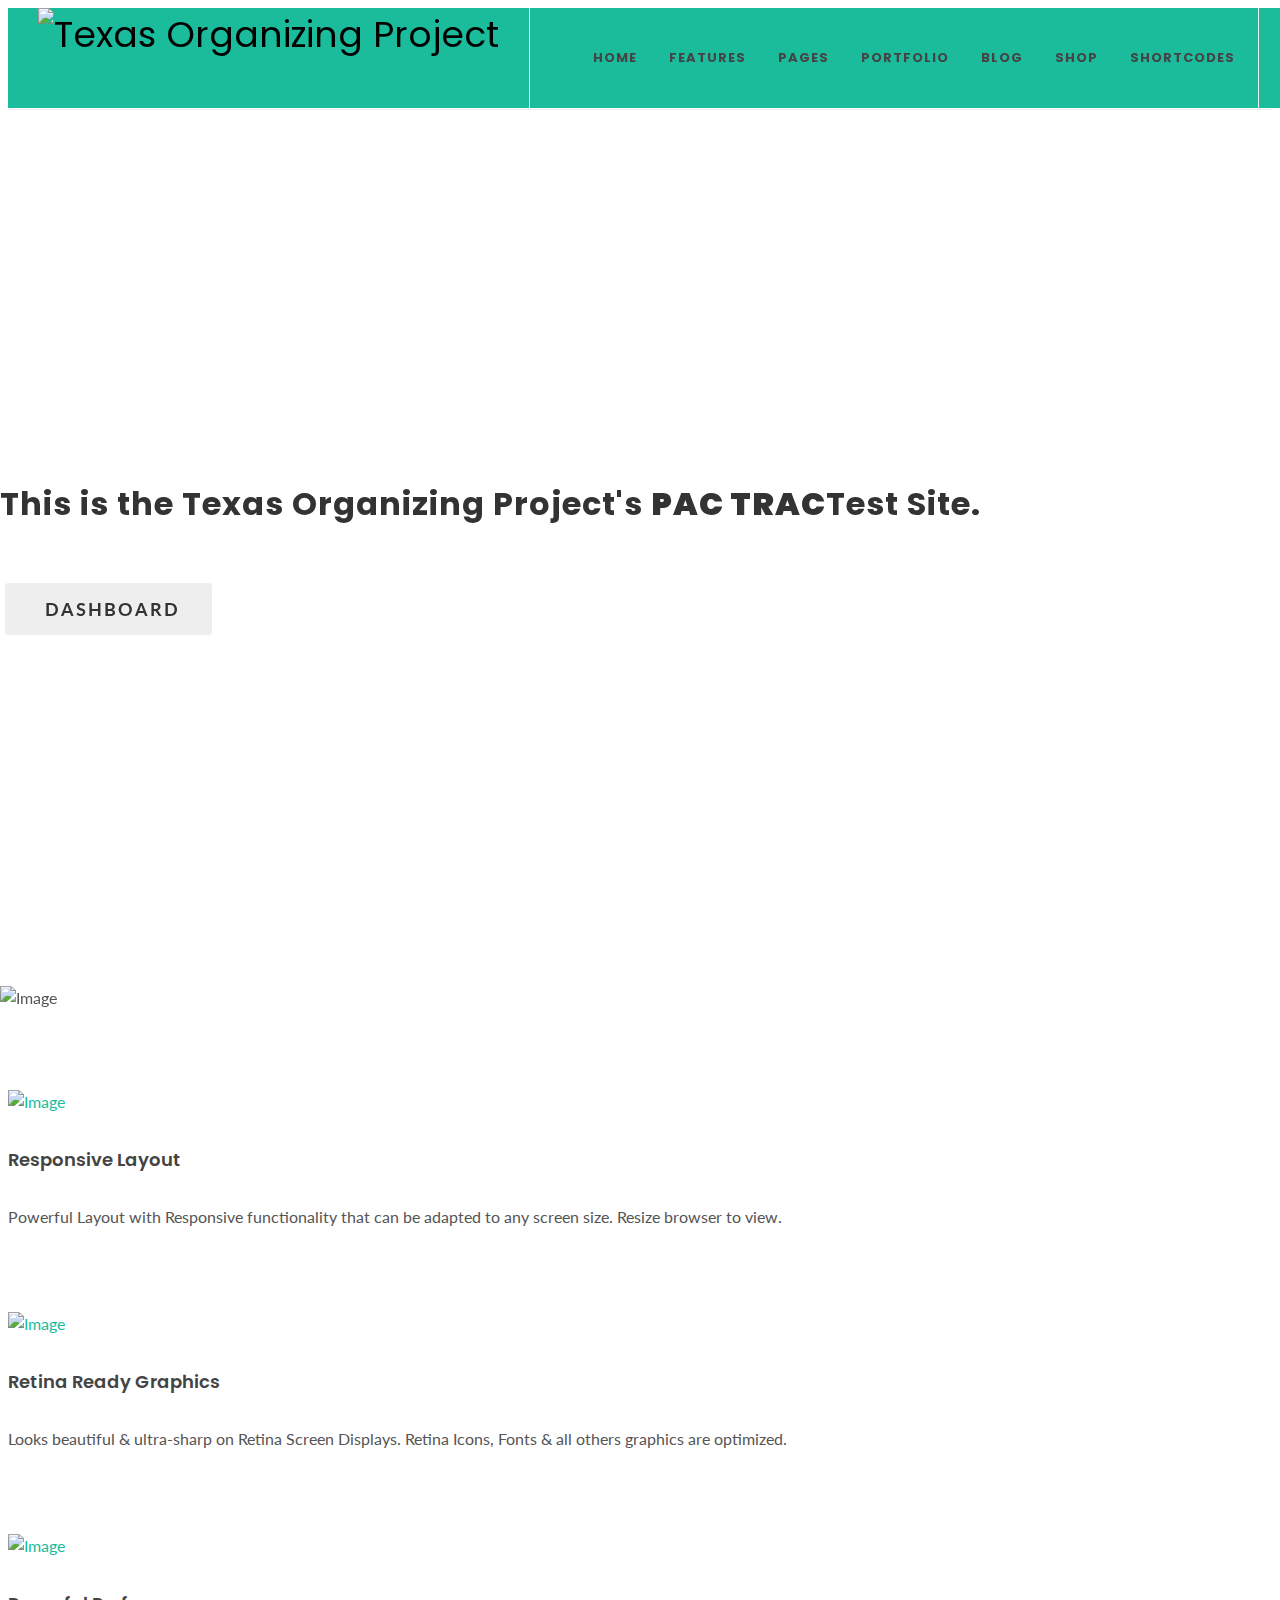
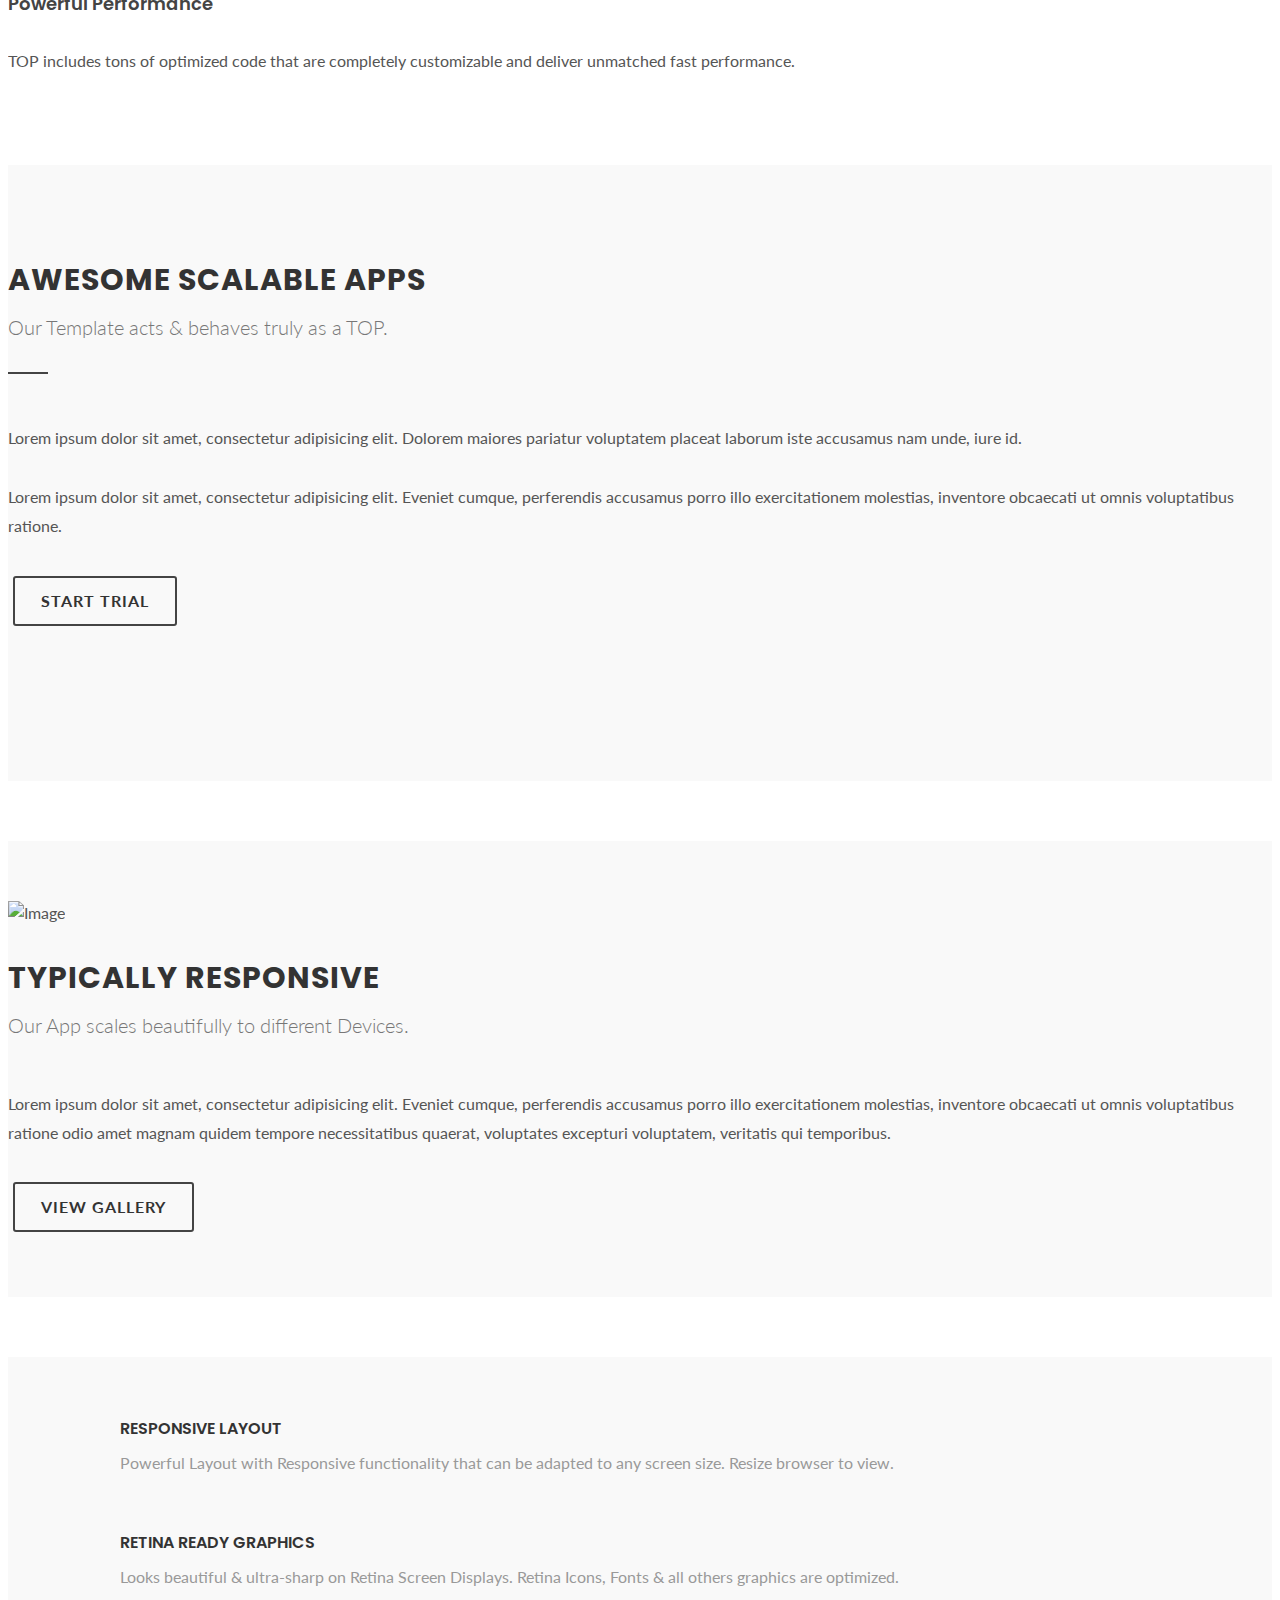
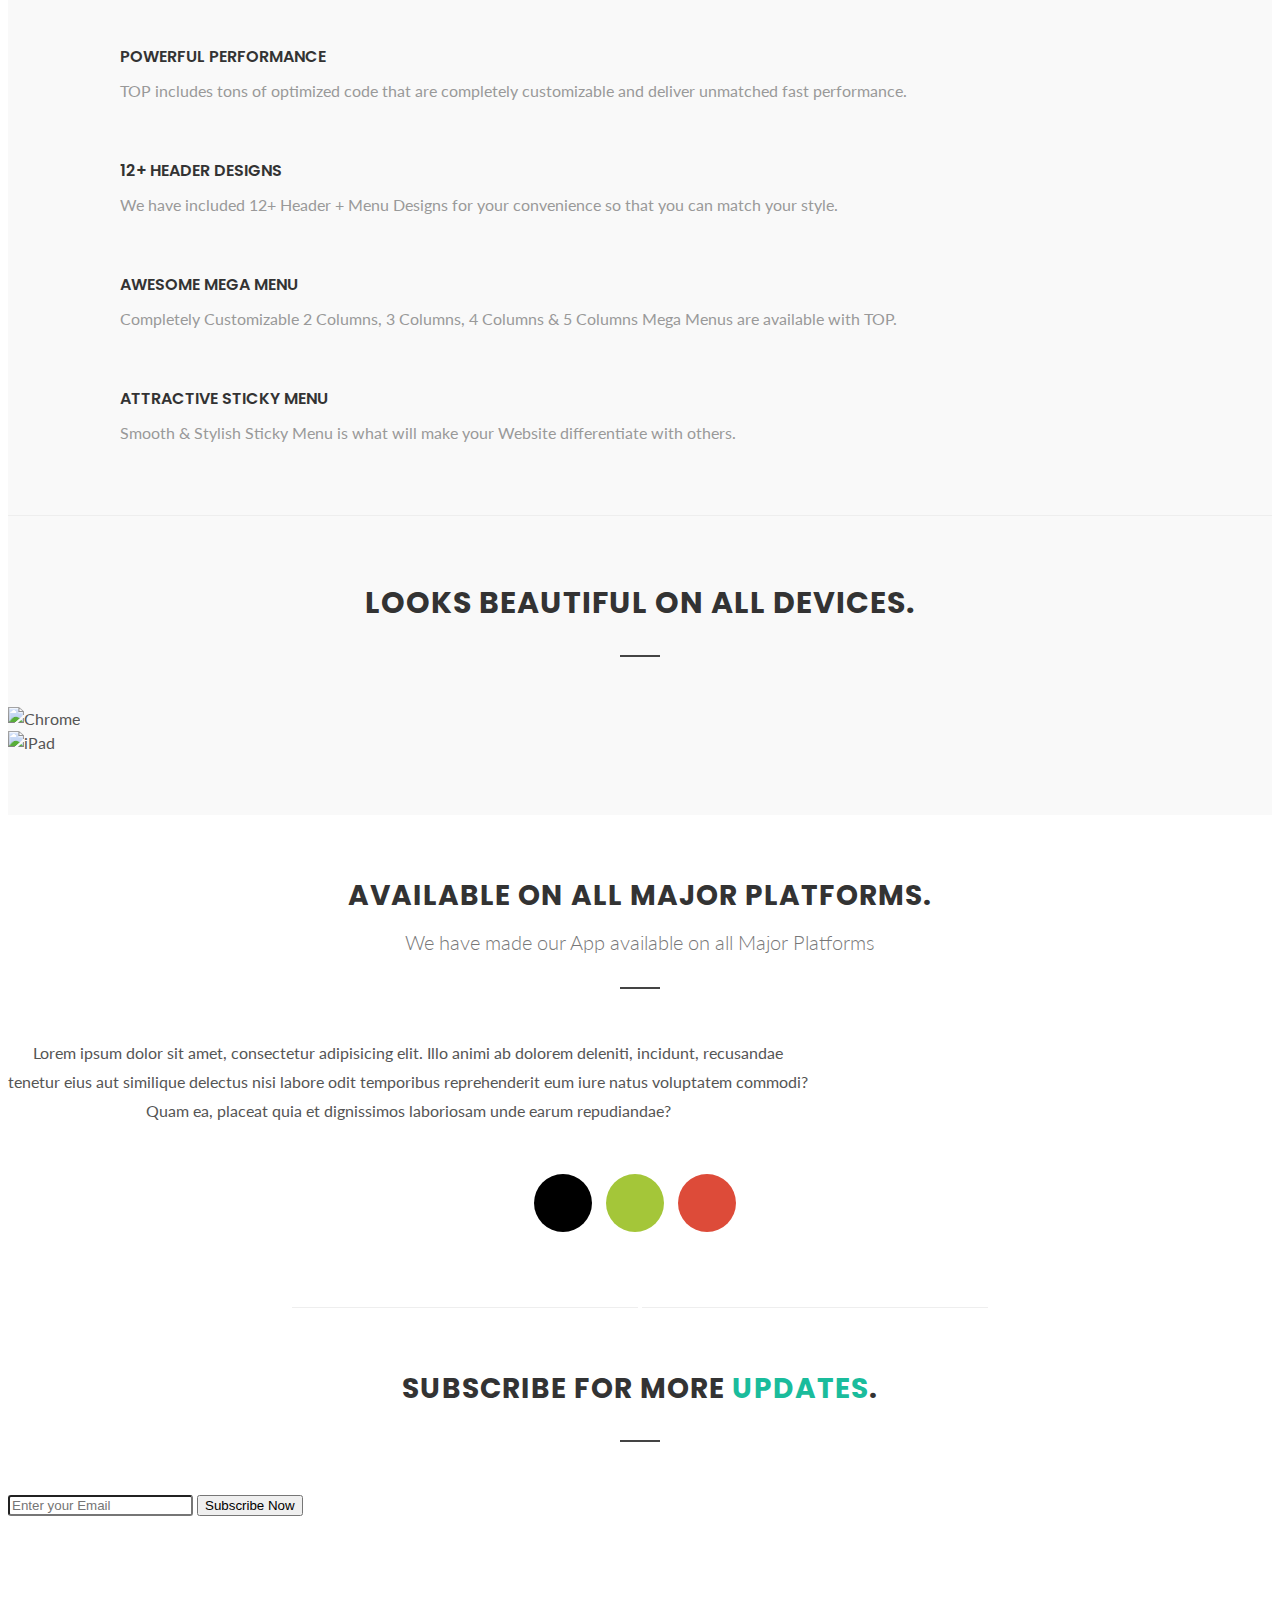
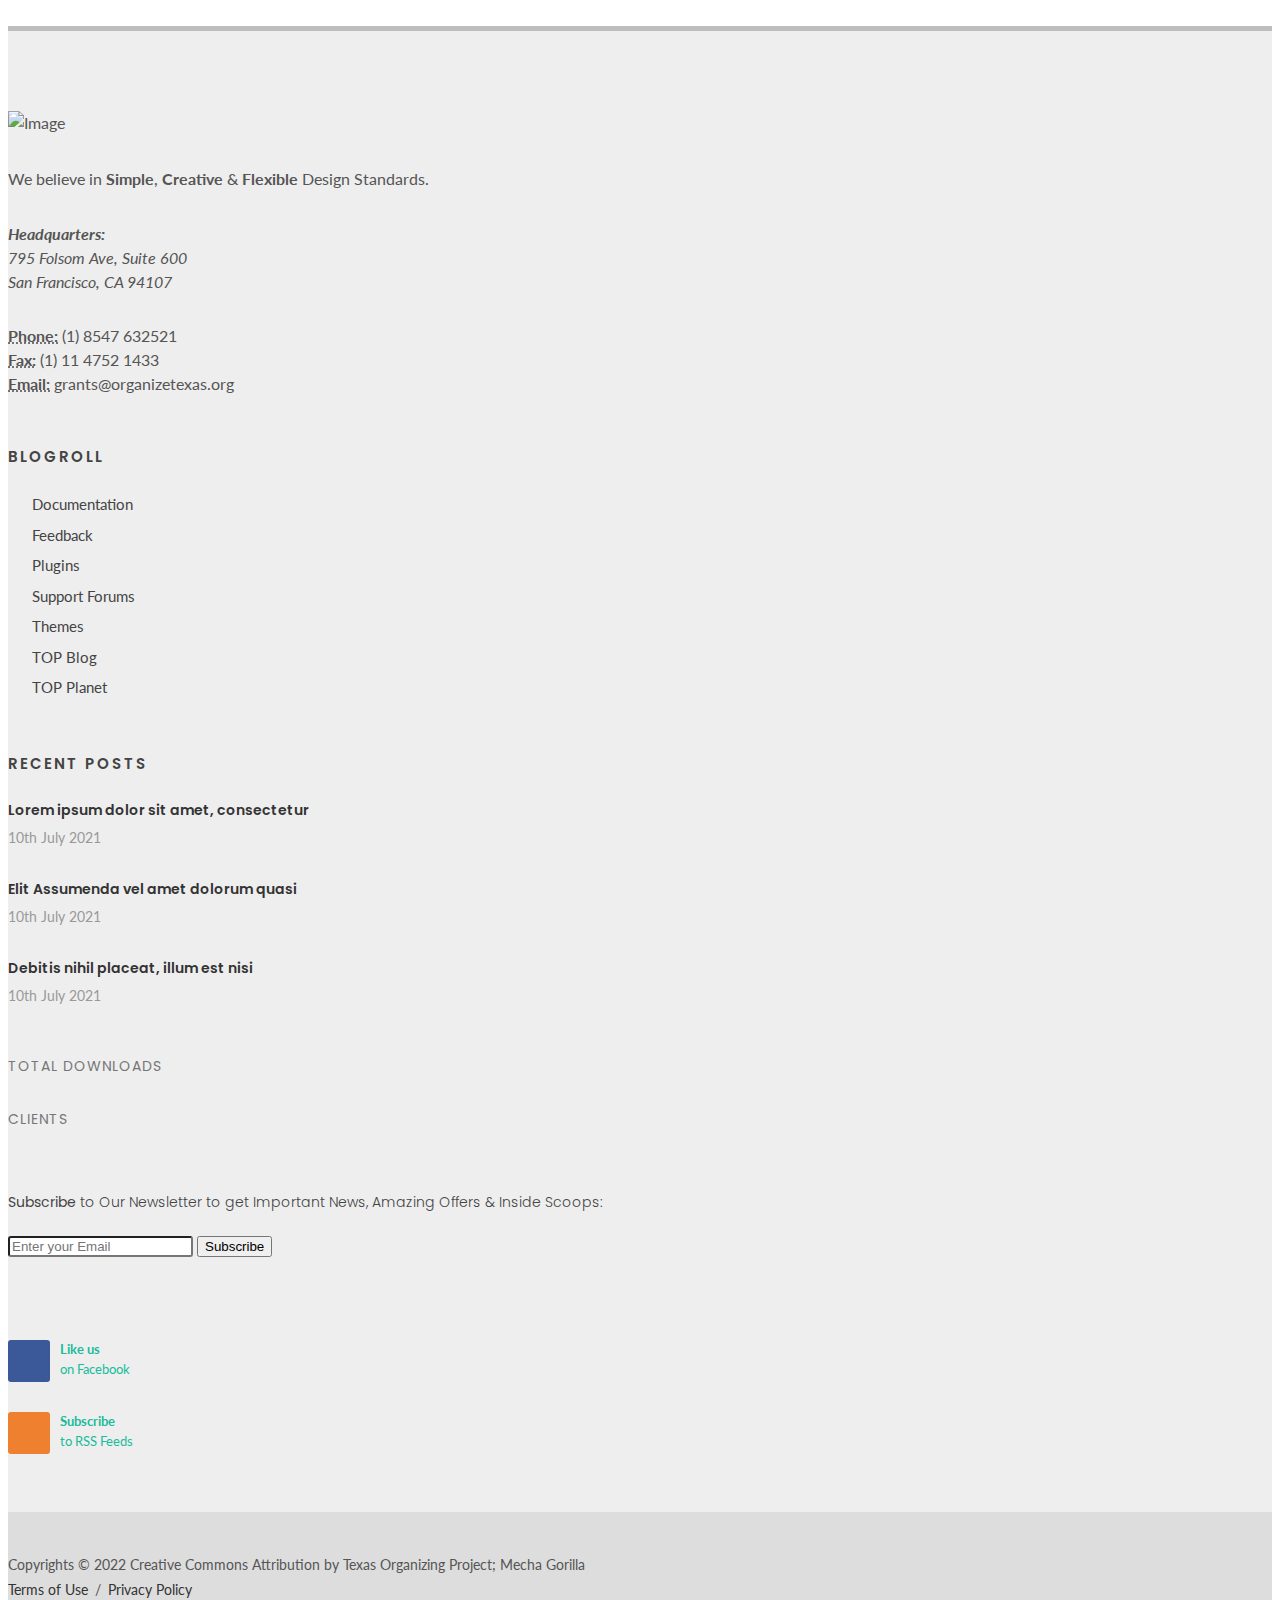
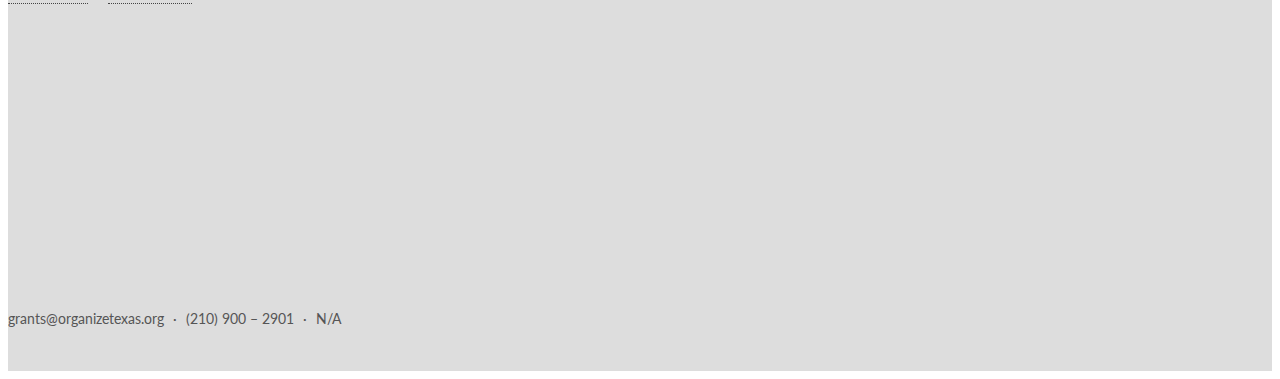
==== commit 8da010f4: "Update index.html" ====
--- a/index.html
+++ b/index.html
@@ -45,7 +45,7 @@
 						<!-- Logo
 						============================================= -->
 						<div id="logo">
-							<a href="index.html" class="standard-logo" data-dark-logo="images/TOP-Logo-s-white.png"><img src="images/logo.png" alt="Canvas Logo"></a>
+							<a href="index.html" class="standard-logo" data-dark-logo="images/TOP-Logo-s-white.png"><img src="images/TOP-Logo-s-white.png" alt="Texas Organizing Project"></a>
 							<a href="index.html" class="retina-logo" data-dark-logo="images/logo-dark@2x.png"><img src="images/logo@2x.png" alt="Canvas Logo"></a>
 						</div><!-- #logo end -->
 
--- a/style.css
+++ b/style.css
@@ -0,0 +1,16803 @@
+/*-----------------------------------------------------------------------------------
+
+	Theme Name: Canvas
+	Theme URI: http://themes.semicolonweb.com/html/canvas
+	Description: The Multi-Purpose Template
+	Author: SemiColonWeb
+	Author URI: http://themeforest.net/user/semicolonweb
+	Version: 6.5.6
+
+-----------------------------------------------------------------------------------*/
+
+/* ----------------------------------------------------------------
+
+	- Basic
+	- Typography
+	- Basic Layout Styles
+	- Helper Classes
+	- Sections
+	- Columns & Grids
+	- Flex Slider
+	- Swiper Slider
+	- Top Bar
+	- Header
+		- Logo
+		- Primary Menu
+		- Mega Menu
+		- Top Search
+		- Top Cart
+		- Sticky Header
+		- Page Menu
+		- Side Header
+	- Side Panel
+	- Slider
+	- Page Title
+	- Content
+	- Portfolio
+	- Blog
+	- Shop
+	- Events
+	- Shortcodes
+		- Countdown
+		- Buttons
+		- Promo Boxes
+		- Featured Boxes
+		- Process Steps
+		- Styled Icons
+		- Toggles
+		- Accordions
+		- Tabs
+		- Side Navigation
+		- FAQ List
+		- Clients
+		- Testimonials
+		- Team
+		- Pricing Boxes
+		- Counter
+		- Animated Rounded Skills
+		- Skills Bar
+		- Dropcaps & Highlights
+		- Quotes & Blockquotes
+		- Text Rotater
+	- Owl Carousel
+	- Overlays
+	- Forms
+	- Google Maps
+	- Heading Styles
+	- Divider
+	- Magazine Specific Classes
+	- Go To Top
+	- Error 404
+	- Landing Pages
+	- Preloaders
+	- Footer
+	- Widgets
+		- Tag Cloud
+		- Links
+		- Testimonial & Twitter
+		- Quick Contact Form
+		- Newsletter
+		- Twitter Feed
+		- Navigation Tree
+	- Wedding
+	- Bootstrap Specific
+	- Cookie Notification
+	- Stretched Layout
+	- Page Transitions
+	- Youtube Video Backgrounds
+
+---------------------------------------------------------------- */
+
+
+/* ----------------------------------------------------------------
+	Bootstrap Adjustments
+-----------------------------------------------------------------*/
+
+@media (prefers-reduced-motion: no-preference) {
+	:root {
+		scroll-behavior: auto;
+	}
+}
+
+@media (min-width: 576px) {
+	.card-columns {
+		-webkit-column-count: 3;
+		-moz-column-count: 3;
+		column-count: 3;
+		-webkit-column-gap: 1.25rem;
+		-moz-column-gap: 1.25rem;
+		column-gap: 1.25rem;
+		orphans: 1;
+		widows: 1;
+	}
+	.card-columns.grid-2 {
+		-webkit-column-count: 2;
+		-moz-column-count: 2;
+		column-count: 2;
+	}
+	.card-columns > * {
+		display: inline-block;
+		width: 100%;
+	}
+}
+
+.form-group {
+	margin-bottom: 1rem;
+}
+
+
+/* ----------------------------------------------------------------
+	Basic
+-----------------------------------------------------------------*/
+
+dl, dt, dd, ol, ul, li {
+	margin: 0;
+	padding: 0;
+}
+
+.clear {
+	clear: both;
+	display: block;
+	font-size: 0px;
+	height: 0px;
+	line-height: 0;
+	width: 100%;
+	overflow:hidden;
+}
+
+::selection {
+	background: #1ABC9C;
+	color: #FFF;
+	text-shadow: none;
+}
+
+::-moz-selection {
+	background: #1ABC9C; /* Firefox */
+	color: #FFF;
+	text-shadow: none;
+}
+
+::-webkit-selection {
+	background: #1ABC9C; /* Safari */
+	color: #FFF;
+	text-shadow: none;
+}
+
+:active,
+:focus { outline: none !important; }
+
+
+/* ----------------------------------------------------------------
+	Typography
+-----------------------------------------------------------------*/
+
+
+body {
+	line-height: 1.5;
+	color: #555;
+	font-family: 'Lato', sans-serif;
+}
+
+a {
+	text-decoration: none !important;
+	color: #1ABC9C;
+}
+
+a:hover { color: #222; }
+
+a img { border: none; }
+
+img { max-width: 100%; }
+
+iframe {
+	width: 100%;
+	border: 0 !important;
+	overflow: hidden !important;
+}
+
+
+/* ----------------------------------------------------------------
+	Basic Layout Styles
+-----------------------------------------------------------------*/
+
+
+h1,
+h2,
+h3,
+h4,
+h5,
+h6 {
+	color: #444;
+	font-weight: 600;
+	line-height: 1.5;
+	margin: 0 0 30px 0;
+	font-family: 'Poppins', sans-serif;
+}
+
+h5,
+h6 { margin-bottom: 20px; }
+
+h1 { font-size: 36px; }
+
+h2 { font-size: 30px; }
+
+h3 { font-size: 1.5rem; }
+
+h4 { font-size: 18px; }
+
+h5 { font-size: 0.875rem; }
+
+h6 { font-size: 12px; }
+
+h4 { font-weight: 600; }
+
+h5,
+h6 { font-weight: bold; }
+
+@media (max-width: 767.98px) {
+
+	h1 {
+		font-size: 1.75rem;
+	}
+
+	h2 {
+		font-size: 1.5rem;
+	}
+
+	h3 {
+		font-size: 1.25rem;
+	}
+
+	h4 {
+		font-size: 1rem;
+	}
+
+}
+
+h1 > span:not(.nocolor):not(.badge),
+h2 > span:not(.nocolor):not(.badge),
+h3 > span:not(.nocolor):not(.badge),
+h4 > span:not(.nocolor):not(.badge),
+h5 > span:not(.nocolor):not(.badge),
+h6 > span:not(.nocolor):not(.badge) { color: #1ABC9C; }
+
+p,
+pre,
+ul,
+ol,
+dl,
+dd,
+blockquote,
+address,
+table,
+fieldset,
+form { margin-bottom: 30px; }
+
+small { font-family: 'Lato', sans-serif; }
+
+
+@media (max-width: 1200px) {
+	.display-1 {
+		font-size: calc( 1.725rem + 5.7vw );
+	}
+	.display-2 {
+		font-size: calc( 1.675rem + 5.1vw );
+	}
+	.display-3 {
+		font-size: calc( 1.575rem + 3.9vw );
+	}
+	.display-4 {
+		font-size: calc( 1.475rem + 2.7vw );
+	}
+}
+
+
+/* ----------------------------------------------------------------
+	Helper Classes
+-----------------------------------------------------------------*/
+
+#wrapper {
+	position: relative;
+	float: none;
+	width: 100%;
+	margin: 0 auto;
+	background-color: #FFF;
+	box-shadow: 0 0 10px rgba(0,0,0,0.1);
+	-moz-box-shadow: 0 0 10px rgba(0,0,0,0.1);
+	-webkit-box-shadow: 0 0 10px rgba(0,0,0,0.1);
+}
+
+@media (min-width: 1200px) {
+	body:not(.stretched) #wrapper {
+		max-width: 1200px;
+	}
+}
+
+@media (min-width: 1440px) {
+	body:not(.stretched) #wrapper {
+		max-width: 1440px;
+	}
+}
+
+.line,
+.double-line {
+	clear: both;
+	position: relative;
+	width: 100%;
+	margin: 4rem 0;
+	border-top: 1px solid #EEE;
+}
+
+.line.line-sm { margin: 2rem 0; }
+
+span.middot {
+	display: inline-block;
+	margin: 0 5px;
+}
+
+.double-line { border-top: 3px double #E5E5E5; }
+
+.nott { text-transform: none !important; }
+
+.emptydiv {
+	display: block !important;
+	position: relative !important;
+}
+
+.allmargin { margin: 3rem !important; }
+
+.leftmargin { margin-left: 3rem !important; }
+
+.rightmargin { margin-right: 3rem !important; }
+
+.topmargin { margin-top: 3rem !important; }
+
+.bottommargin { margin-bottom: 3rem !important; }
+
+.allmargin-sm { margin: 2rem !important; }
+
+.leftmargin-sm { margin-left: 2rem !important; }
+
+.rightmargin-sm { margin-right: 2rem !important; }
+
+.topmargin-sm { margin-top: 2rem !important; }
+
+.bottommargin-sm { margin-bottom: 2rem !important; }
+
+.allmargin-lg { margin: 5rem !important; }
+
+.leftmargin-lg { margin-left: 5rem !important; }
+
+.rightmargin-lg { margin-right: 5rem !important; }
+
+.topmargin-lg { margin-top: 5rem !important; }
+
+.bottommargin-lg { margin-bottom: 5rem !important; }
+
+.header-stick { margin-top: -3rem !important; }
+
+.content-wrap .header-stick { margin-top: -5rem !important; }
+
+.footer-stick { margin-bottom: -3rem !important; }
+
+.content-wrap .footer-stick { margin-bottom: -5rem !important; }
+
+.border-f5 { border-color: #F5F5F5 !important; }
+
+.col-padding { padding: 4rem; }
+
+.notextshadow { text-shadow: none !important; }
+
+.inline-block {
+	float: none !important;
+	display: inline-block !important;
+}
+
+.center { text-align: center !important; }
+
+.mx-auto {
+	float: none !important;
+}
+
+.bg-color,
+.bg-color #header-wrap { background-color: #1ABC9C !important; }
+
+.color { color: #1ABC9C !important; }
+
+.border-color { border-color: #1ABC9C !important; }
+
+.ls0 { letter-spacing: 0px !important; }
+
+.ls1 { letter-spacing: 1px !important; }
+
+.ls2 { letter-spacing: 2px !important; }
+
+.ls3 { letter-spacing: 3px !important; }
+
+.ls4 { letter-spacing: 4px !important; }
+
+.ls5 { letter-spacing: 5px !important; }
+
+.noheight { height: 0 !important; }
+
+.nolineheight { line-height: 0 !important; }
+
+.font-body { font-family: 'Lato', sans-serif; }
+
+.font-primary { font-family: 'Poppins', sans-serif; }
+
+.font-secondary { font-family: 'PT Serif', serif; }
+
+.fw-extralight {
+	font-weight: 100 !important;
+}
+
+.fw-medium {
+	font-weight: 500 !important;
+}
+
+.fw-semibold {
+	font-weight: 600 !important;
+}
+
+.fst-normal {
+	font-style: normal !important;
+}
+
+.bgicon {
+	display: block;
+	position: absolute;
+	bottom: -60px;
+	right: -50px;
+	font-size: 210px;
+	color: rgba(0,0,0,0.1);
+}
+
+.imagescale,
+.imagescalein {
+	display: block;
+	overflow: hidden;
+}
+
+.imagescale img,
+.imagescalein img {
+	-webkit-transform: scale(1.1);
+	transform: scale(1.1);
+	-webkit-transition: all 1s ease;
+	transition: all 1s ease;
+}
+
+.imagescale:hover img {
+	-webkit-transform: scale(1);
+	transform: scale(1);
+}
+
+.imagescalein img {
+	-webkit-transform: scale(1);
+	transform: scale(1);
+}
+
+.imagescalein:hover img {
+	-webkit-transform: scale(1.1);
+	transform: scale(1.1);
+}
+
+.grayscale {
+	filter: brightness(80%) grayscale(1) contrast(90%);
+	-webkit-filter: brightness(80%) grayscale(1) contrast(90%);
+	-moz-filter: brightness(80%) grayscale(1) contrast(90%);
+	-o-filter: brightness(80%) grayscale(1) contrast(90%);
+	-ms-filter: brightness(80%) grayscale(1) contrast(90%);
+	transition: 1s filter ease;
+	-webkit-transition: 1s -webkit-filter ease;
+	-moz-transition: 1s -moz-filter ease;
+	-ms-transition: 1s -ms-filter ease;
+	-o-transition: 1s -o-filter ease;
+}
+
+.grayscale:hover {
+	filter: brightness(100%) grayscale(0);
+	-webkit-filter: brightness(100%) grayscale(0);
+	-moz-filter: brightness(100%) grayscale(0);
+	-o-filter: brightness(100%) grayscale(0);
+	-ms-filter: brightness(100%) grayscale(0);
+}
+
+/* MOVING BG -  TESTIMONIALS */
+.bganimate {
+	-webkit-animation:BgAnimated 30s infinite linear;
+	 -moz-animation:BgAnimated 30s infinite linear;
+		-ms-animation:BgAnimated 30s infinite linear;
+		 -o-animation:BgAnimated 30s infinite linear;
+			animation:BgAnimated 30s infinite linear;
+}
+ @-webkit-keyframes BgAnimated {
+	from  {background-position:0 0;}
+	to    {background-position:0 400px;}
+	}
+ @-moz-keyframes BgAnimated {
+	from  {background-position:0 0;}
+	to    {background-position:0 400px;}
+	}
+ @-ms-keyframes BgAnimated {
+	from  {background-position:0 0;}
+	to    {background-position:0 400px;}
+	}
+ @-o-keyframes BgAnimated {
+	from  {background-position:0 0;}
+	to    {background-position:0 400px;}
+	}
+ @keyframes BgAnimated {
+	from  {background-position:0 0;}
+	to    {background-position:0 400px;}
+	}
+
+
+.input-block-level {
+	display: block;
+	width: 100% !important;
+	min-height: 30px;
+	-webkit-box-sizing: border-box;
+	-moz-box-sizing: border-box;
+	box-sizing: border-box;
+}
+
+.vertical-middle {
+	z-index: 3;
+	position: relative;
+	display: -ms-flexbox;
+	display: flex;
+	width: 100%;
+	min-height: 100%;
+	justify-content: center;
+	flex-flow: column;
+}
+
+.vertical-middle-overlay {
+	position: absolute;
+	top: 0;
+	left: 0;
+}
+
+.vertical-middle + .video-wrap { z-index: 2 !important; }
+
+.magnific-max-width .mfp-content { max-width: 800px; }
+
+.overflow-visible {
+	overflow: visible !important;
+}
+
+
+/* ----------------------------------------------------------------
+	Opacity Utility Classes
+-----------------------------------------------------------------*/
+
+.op-ts {
+	-webkit-transition: opacity .5s ease;
+	transition: opacity .5s ease;
+}
+
+.op-0,
+.h-op-0:hover {
+	opacity: 0 !important;
+}
+
+.op-01,
+.h-op-01:hover {
+	opacity: 0.1 !important;
+}
+
+.op-02,
+.h-op-02:hover {
+	opacity: 0.2 !important;
+}
+
+.op-03,
+.h-op-03:hover {
+	opacity: 0.3 !important;
+}
+
+.op-04,
+.h-op-04:hover {
+	opacity: 0.4 !important;
+}
+
+.op-05,
+.h-op-05:hover {
+	opacity: 0.5 !important;
+}
+
+.op-06,
+.h-op-06:hover {
+	opacity: 0.6 !important;
+}
+
+.op-07,
+.h-op-07:hover {
+	opacity: 0.7 !important;
+}
+
+.op-08,
+.h-op-08:hover {
+	opacity: 0.8 !important;
+}
+
+.op-09,
+.h-op-09:hover {
+	opacity: 0.9 !important;
+}
+
+.op-1,
+.h-op-1:hover {
+	opacity: 1 !important;
+}
+
+
+/* ----------------------------------------------------------------
+	Text Color Utility Classes
+-----------------------------------------------------------------*/
+
+.text-ts {
+	-webkit-transition: color .5s ease;
+	transition: color .5s ease;
+}
+
+.h-text-color:hover,
+a.h-text-color:hover {
+	color: #1ABC9C !important;
+}
+
+.h-text-primary:hover,
+a.h-text-primary:hover {
+	color: #007bff !important;
+}
+
+.h-text-secondary:hover,
+a.h-text-secondary:hover {
+	color: #6c757d !important;
+}
+
+.h-text-success:hover,
+a.h-text-success:hover {
+	color: #28a745 !important;
+}
+
+.h-text-info:hover,
+a.h-text-info:hover {
+	color: #17a2b8 !important;
+}
+
+.h-text-warning:hover,
+a.h-text-warning:hover {
+	color: #ffc107 !important;
+}
+
+.h-text-danger:hover,
+a.h-text-danger:hover {
+	color: #dc3545 !important;
+}
+
+.h-text-light:hover,
+a.h-text-light:hover {
+	color: #f8f9fa !important;
+}
+
+.h-text-dark:hover,
+a.h-text-dark:hover {
+	color: #343a40 !important;
+}
+
+
+/* ----------------------------------------------------------------
+	Text Size Utility Classes
+-----------------------------------------------------------------*/
+
+.text-smaller {
+	font-size: 80% !important;
+}
+
+.text-larger {
+	font-size: 120% !important;
+}
+
+.text-smaller small {
+	font-size: 90% !important;
+}
+
+
+/* ----------------------------------------------------------------
+	BG Color Utility Classes
+-----------------------------------------------------------------*/
+
+.bg-ts {
+	-webkit-transition: background-color .5s ease;
+	transition: background-color .5s ease;
+}
+
+.h-nobg:hover {
+	background-color: transparent !important;
+}
+
+.h-bg-color:hover {
+	background-color: #1ABC9C !important;
+}
+
+.h-bg-primary:hover {
+	background-color: #007bff !important;
+}
+
+.h-bg-secondary:hover {
+	background-color: #6c757d !important;
+}
+
+.h-bg-success:hover {
+	background-color: #28a745 !important;
+}
+
+.h-bg-info:hover {
+	background-color: #17a2b8 !important;
+}
+
+.h-bg-warning:hover {
+	background-color: #ffc107 !important;
+}
+
+.h-bg-danger:hover {
+	background-color: #dc3545 !important;
+}
+
+.h-bg-light:hover {
+	background-color: #f8f9fa !important;
+}
+
+.h-bg-dark:hover {
+	background-color: #343a40 !important;
+}
+
+
+.bg-clip {
+	border: 1rem solid transparent;
+	-moz-background-clip: padding;
+	-webkit-background-clip: padding;
+	background-clip: padding-box;
+	transform: translate3d(0,0,0);
+}
+
+.bg-clip-sm {
+	border-width: 0.5rem;
+}
+
+.bg-clip-lg {
+	border-width: 2rem;
+}
+
+
+/* ----------------------------------------------------------------
+	Gradient Utility Classes
+-----------------------------------------------------------------*/
+
+.gradient-light-grey,
+.h-gradient-light-grey:hover {
+	background-image: -webkit-linear-gradient(to right, #2c3e50, #bdc3c7) !important;
+	background-image: linear-gradient(to right, #2c3e50, #bdc3c7) !important;
+}
+
+.gradient-green-dark,
+.h-gradient-green-dark:hover {
+	background-image: -webkit-linear-gradient(to right, #99f2c8, #1f4037) !important;
+	background-image: linear-gradient(to right, #99f2c8, #1f4037) !important;
+}
+
+.gradient-grey-brown,
+.h-gradient-grey-brown:hover {
+	background-image: -webkit-linear-gradient(to right, #C06C84, #6C5B7B, #355C7D) !important;
+	background-image: linear-gradient(to right, #C06C84, #6C5B7B, #355C7D) !important;
+}
+
+.gradient-light-pink,
+.h-gradient-light-pink:hover {
+	background-image: -webkit-linear-gradient(to right, #ffdde1, #ee9ca7) !important;
+	background-image: linear-gradient(to right, #ffdde1, #ee9ca7) !important;
+}
+
+.gradient-blue-purple,
+.h-gradient-blue-purple:hover {
+	background-image: -webkit-linear-gradient(to right, #4A00E0, #8E2DE2) !important;
+	background-image: linear-gradient(to right, #4A00E0, #8E2DE2) !important;
+}
+.gradient-multiples,
+.h-gradient-multiples:hover {
+	background-image: -webkit-linear-gradient(to right, #eea2a2 0%, #bbc1bf 19%, #57c6e1 42%, #b49fda 79%, #7ac5d8 100%) !important;
+	background-image: linear-gradient(to right, #eea2a2 0%, #bbc1bf 19%, #57c6e1 42%, #b49fda 79%, #7ac5d8 100%) !important;
+}
+
+.gradient-blue-green,
+.h-gradient-blue-green:hover {
+	background-image: -webkit-linear-gradient(to right, #2af598 0%, #009efd 100%) !important;
+	background-image: linear-gradient(to right, #2af598 0%, #009efd 100%) !important;
+}
+
+.gradient-light,
+.h-gradient-light:hover {
+	background-image: -webkit-linear-gradient(to top, #DDD 0%, #FFF 100%) !important;
+	background-image: linear-gradient(to top, #DDD 0%, #FFF 100%) !important;
+}
+
+.gradient-grey-orange,
+.h-gradient-grey-orange:hover {
+	background-image: -webkit-linear-gradient(to right, #3B4371, #F3904F) !important;
+	background-image: linear-gradient(to right, #3B4371, #F3904F) !important;
+}
+
+.gradient-sunset,
+.h-gradient-sunset:hover {
+	background-image: -webkit-linear-gradient(to top, #a8edea 0%, #fed6e3 100%) !important;
+	background-image: linear-gradient(to top, #a8edea 0%, #fed6e3 100%) !important;
+}
+
+.gradient-dark,
+.h-gradient-dark:hover {
+	background-image: -webkit-linear-gradient(to right, #535353, #000) !important;
+	background-image: linear-gradient(to right, #535353, #000) !important;
+}
+
+.gradient-lemon,
+.h-gradient-lemon:hover {
+	background-image: -webkit-linear-gradient(to right, #cac531, #f3f9a7) !important;
+	background-image: linear-gradient(to right, #cac531, #f3f9a7) !important;
+}
+
+.gradient-earth,
+.h-gradient-earth:hover {
+	background-image: -webkit-linear-gradient(to right, #649173, #dbd5a4) !important;
+	background-image: linear-gradient(to right, #649173, #dbd5a4) !important;
+}
+
+.gradient-sky,
+.h-gradient-sky:hover {
+	background-image: -webkit-linear-gradient(to right, #2980b9, #6dd5fa, #F5F5F5) !important;
+	background-image: linear-gradient(to right, #2980b9, #6dd5fa, #F5F5F5) !important;
+}
+
+.gradient-ocean,
+.h-gradient-ocean:hover {
+	background-image: -webkit-linear-gradient(to right, #000046, #1cb5e0) !important;
+	background-image: linear-gradient(to right, #000046, #1cb5e0) !important;
+}
+
+.gradient-horizon,
+.h-gradient-horizon:hover {
+	background-image: -webkit-linear-gradient(90deg, rgba(131,58,180,1) 0%, rgba(253,29,29,1) 50%, rgba(252,176,69,1) 100%) !important;
+	background-image: linear-gradient(90deg, rgba(131,58,180,1) 0%, rgba(253,29,29,1) 50%, rgba(252,176,69,1) 100%) !important;
+}
+
+.gradient-green-blue,
+.h-gradient-green-blue:hover {
+	background-image: -webkit-linear-gradient(to right, #43cea2, #185a9d) !important;
+	background-image: linear-gradient(to right, #43cea2, #185a9d) !important;
+}
+
+.gradient-purple-blue,
+.h-gradient-purple-blue:hover {
+	background-image: -webkit-linear-gradient(19deg, rgb(33, 212, 253) 0%, rgb(183, 33, 255) 100%) !important;
+	background-image: linear-gradient(19deg, rgb(33, 212, 253) 0%, rgb(183, 33, 255) 100%) !important;
+}
+
+.gradient-text {
+	text-shadow: none !important;
+	-webkit-background-clip: text;
+	-webkit-text-fill-color: transparent;
+}
+
+.gradient-underline {
+	background-repeat: no-repeat;
+	background-size: 100% 8px;
+	background-position: 0 88%;
+}
+
+
+/* ----------------------------------------------------------------
+	Border Utility Classes
+-----------------------------------------------------------------*/
+
+.border-width-0,
+.h-border-width-0:hover {
+	border-width: 0px !important;
+}
+
+.border-width-1,
+.h-border-width-1:hover {
+	border-width: 1px !important;
+}
+
+.border-width-2,
+.h-border-width-2:hover {
+	border-width: 2px !important;
+}
+
+.border-width-3,
+.h-border-width-3:hover {
+	border-width: 3px !important;
+}
+
+.border-width-4,
+.h-border-width-4:hover {
+	border-width: 4px !important;
+}
+
+.border-width-5,
+.h-border-width-5:hover {
+	border-width: 5px !important;
+}
+
+.border-width-6,
+.h-border-width-6:hover {
+	border-width: 6px !important;
+}
+
+.border-dotted {
+	border-style: dotted !important;
+}
+
+.border-dashed {
+	border-style: dashed !important;
+}
+
+.border-solid {
+	border-style: solid !important;
+}
+
+.border-double {
+	border-style: double !important;
+}
+
+.h-border-primary:hover {
+	border-color: #007bff !important;
+}
+
+.h-border-secondary:hover {
+	border-color: #6c757d !important;
+}
+
+.h-border-success:hover {
+	border-color: #28a745 !important;
+}
+
+.h-border-info:hover {
+	border-color: #17a2b8 !important;
+}
+
+.h-border-warning:hover {
+	border-color: #ffc107 !important;
+}
+
+.h-border-danger:hover {
+	border-color: #dc3545 !important;
+}
+
+.h-border-light:hover {
+	border-color: #f8f9fa !important;
+}
+
+.h-border-dark:hover {
+	border-color: #343a40 !important;
+}
+
+.border-transparent,
+.h-border-transparent:hover {
+	border-color: transparent !important;
+}
+
+.border-default,
+.h-border-default:hover {
+	border-color: #EEE !important;
+}
+
+.dark.border-default,
+.dark .border-default,
+.dark.h-border-default:hover
+.dark .h-border-default:hover {
+	border-color: rgba(255, 255, 255, 0.15) !important;
+}
+
+.border-ts {
+	-webkit-transition: border 0.5s ease;
+	transition: border 0.5s ease;
+}
+
+
+/* ----------------------------------------------------------------
+	Rounded
+-----------------------------------------------------------------*/
+
+.rounded-4 {
+	border-radius: 0.4rem !important;
+}
+
+.rounded-5 {
+	border-radius: 0.5rem !important;
+}
+
+.rounded-6 {
+	border-radius: 0.6rem !important;
+}
+
+
+/* ----------------------------------------------------------------
+	Shadows
+-----------------------------------------------------------------*/
+
+.h-shadow-sm:hover {
+	box-shadow: 0 0.125rem 0.25rem rgba(0, 0, 0, 0.075) !important;
+}
+
+.h-shadow:hover {
+	box-shadow: 0 0.5rem 1rem rgba(0, 0, 0, 0.15) !important;
+}
+
+.h-shadow-lg:hover {
+	box-shadow: 0 1rem 3rem rgba(0, 0, 0, 0.175) !important;
+}
+
+.h-shadow-none:hover {
+	box-shadow: none !important;
+}
+
+.shadow-ts {
+	-webkit-transition: box-shadow 0.5s ease;
+	transition: box-shadow 0.5s ease;
+}
+
+
+/* ----------------------------------------------------------------
+	Transform Utility Classes
+-----------------------------------------------------------------*/
+
+.translate-y-sm,
+.h-translate-y-sm:hover {
+	transform: translateY(-3px) !important;
+}
+
+.translate-y,
+.h-translate-y:hover {
+	transform: translateY(-6px) !important;
+}
+
+.translate-y-lg,
+.h-translate-y-lg:hover {
+	transform: translateY(-10px) !important;
+}
+
+.translate-x-sm,
+.h-translate-x-sm:hover {
+	transform: translateX(-3px) !important;
+}
+
+.translate-x,
+.h-translate-x:hover {
+	transform: translateX(-6px) !important;
+}
+
+.translate-x-lg,
+.h-translate-x-lg:hover {
+	transform: translateX(-10px) !important;
+}
+
+.translate-x-n-sm,
+.h-translate-x-n-sm:hover {
+	transform: translateX(3px) !important;
+}
+
+.translate-x-n,
+.h-translate-x-n:hover {
+	transform: translateX(6px) !important;
+}
+
+.translate-x-n-lg,
+.h-translate-x-n-lg:hover {
+	transform: translateX(10px) !important;
+}
+
+.scale-sm,
+.h-scale-sm:hover {
+	transform: scale(1.025) !important;
+}
+
+.scale,
+.h-scale:hover {
+	transform: scale(1.05) !important;
+}
+
+.scale-lg,
+.h-scale-lg:hover {
+	transform: scale(1.1) !important;
+}
+
+.scale-n-sm,
+.h-scale-n-sm:hover {
+	transform: scale(0.975) !important;
+}
+
+.scale-n,
+.h-scale-n:hover {
+	transform: scale(0.95) !important;
+}
+
+.scale-n-lg,
+.h-scale-n-lg:hover {
+	transform: scale(0.9) !important;
+}
+
+.transform-ts {
+	-webkit-transition: transform 0.5s cubic-bezier(.215, .61, .355, 1);
+	transition: transform 0.5s cubic-bezier(.215, .61, .355, 1);
+}
+
+.all-ts {
+	-webkit-transition: all 0.5s cubic-bezier(.215, .61, .355, 1);
+	transition: all 0.5s cubic-bezier(.215, .61, .355, 1);
+}
+
+
+/* ----------------------------------------------------------------
+	Align Wide Utility Classes
+-----------------------------------------------------------------*/
+
+.align-wide-lg {
+	margin-left: calc(50% - 480px) !important;
+	margin-right: calc(50% - 480px) !important;
+	max-width: 960px !important;
+	width: 960px !important;
+}
+
+.align-wide-xl {
+	margin-left: calc(50% - 570px) !important;
+	margin-right: calc(50% - 570px) !important;
+	max-width: 1140px !important;
+	width: 1140px !important;
+}
+
+.align-wide-xxl {
+	margin-left: calc(50% - 660px) !important;
+	margin-right: calc(50% - 660px) !important;
+	max-width: 1320px !important;
+	width: 1320px !important;
+}
+
+@media (max-width: 991.98px) {
+	.align-wide-lg,
+	.align-wide-xl,
+	.align-wide-xxl {
+		margin-left: calc(50% - 50vw) !important;
+		margin-right: calc(50% - 50vw) !important;
+		max-width: 100vw !important;
+		width: 100vw !important;
+	}
+}
+
+.align-wide-full {
+	margin-left: calc(50% - 50vw) !important;
+	margin-right: calc(50% - 50vw) !important;
+	max-width: 100vw !important;
+	width: 100vw !important;
+}
+
+
+/* ----------------------------------------------------------------
+	Z-Index Utility Classes
+-----------------------------------------------------------------*/
+
+.z-1 {
+	z-index: 1 !important;
+}
+
+.z-2 {
+	z-index: 2 !important;
+}
+
+.z-3 {
+	z-index: 3 !important;
+}
+
+.z-4 {
+	z-index: 4 !important;
+}
+
+.z-5 {
+	z-index: 5 !important;
+}
+
+.z-6 {
+	z-index: 6 !important;
+}
+
+.z-7 {
+	z-index: 7 !important;
+}
+
+.z-8 {
+	z-index: 8 !important;
+}
+
+.z-9 {
+	z-index: 9 !important;
+}
+
+.z-10 {
+	z-index: 10 !important;
+}
+
+.z-auto {
+	z-index: auto !important;
+}
+
+
+/* ----------------------------------------------------------------
+	Bootstrap Utility Classes: Extended
+-----------------------------------------------------------------*/
+
+
+/*	Spacing Utilities */
+
+.m-6 {
+	margin: 5rem !important;
+}
+
+.mt-6,
+.my-6 {
+	margin-top: 5rem !important;
+}
+
+.me-6,
+.mx-6 {
+	margin-right: 5rem !important;
+}
+
+.mb-6,
+.my-6 {
+	margin-bottom: 5rem !important;
+}
+
+.ms-6,
+.mx-6 {
+	margin-left: 5rem !important;
+}
+
+.p-6 {
+	padding: 5rem !important;
+}
+
+.pt-6,
+.py-6 {
+	padding-top: 5rem !important;
+}
+
+.pe-6,
+.px-6 {
+	padding-right: 5rem !important;
+}
+
+.pb-6,
+.py-6 {
+	padding-bottom: 5rem !important;
+}
+
+.ps-6,
+.px-6 {
+	padding-left: 5rem !important;
+}
+
+@media (min-width: 576px) {
+
+	.m-sm-6 {
+		margin: 5rem !important;
+	}
+
+	.mt-sm-6,
+	.my-sm-6 {
+		margin-top: 5rem !important;
+	}
+
+	.me-sm-6,
+	.mx-sm-6 {
+		margin-right: 5rem !important;
+	}
+
+	.mb-sm-6,
+	.my-sm-6 {
+		margin-bottom: 5rem !important;
+	}
+
+	.ms-sm-6,
+	.mx-sm-6 {
+		margin-left: 5rem !important;
+	}
+
+	.p-sm-6 {
+		padding: 5rem !important;
+	}
+
+	.pt-sm-6,
+	.py-sm-6 {
+		padding-top: 5rem !important;
+	}
+
+	.pe-sm-6,
+	.px-sm-6 {
+		padding-right: 5rem !important;
+	}
+
+	.pb-sm-6,
+	.py-sm-6 {
+		padding-bottom: 5rem !important;
+	}
+
+	.ps-sm-6,
+	.px-sm-6 {
+		padding-left: 5rem !important;
+	}
+
+}
+
+@media (min-width: 768px) {
+
+	.m-md-6 {
+		margin: 5rem !important;
+	}
+
+	.mt-md-6,
+	.my-md-6 {
+		margin-top: 5rem !important;
+	}
+
+	.me-md-6,
+	.mx-md-6 {
+		margin-right: 5rem !important;
+	}
+
+	.mb-md-6,
+	.my-md-6 {
+		margin-bottom: 5rem !important;
+	}
+
+	.ms-md-6,
+	.mx-md-6 {
+		margin-left: 5rem !important;
+	}
+
+	.p-md-6 {
+		padding: 5rem !important;
+	}
+
+	.pt-md-6,
+	.py-md-6 {
+		padding-top: 5rem !important;
+	}
+
+	.pe-md-6,
+	.px-md-6 {
+		padding-right: 5rem !important;
+	}
+
+	.pb-md-6,
+	.py-md-6 {
+		padding-bottom: 5rem !important;
+	}
+
+	.ps-md-6,
+	.px-md-6 {
+		padding-left: 5rem !important;
+	}
+
+}
+
+@media (min-width: 992px) {
+
+	.m-lg-6 {
+		margin: 5rem !important;
+	}
+
+	.mt-lg-6,
+	.my-lg-6 {
+		margin-top: 5rem !important;
+	}
+
+	.me-lg-6,
+	.mx-lg-6 {
+		margin-right: 5rem !important;
+	}
+
+	.mb-lg-6,
+	.my-lg-6 {
+		margin-bottom: 5rem !important;
+	}
+
+	.ms-lg-6,
+	.mx-lg-6 {
+		margin-left: 5rem !important;
+	}
+
+	.p-lg-6 {
+		padding: 5rem !important;
+	}
+
+	.pt-lg-6,
+	.py-lg-6 {
+		padding-top: 5rem !important;
+	}
+
+	.pe-lg-6,
+	.px-lg-6 {
+		padding-right: 5rem !important;
+	}
+
+	.pb-lg-6,
+	.py-lg-6 {
+		padding-bottom: 5rem !important;
+	}
+
+	.ps-lg-6,
+	.px-lg-6 {
+		padding-left: 5rem !important;
+	}
+
+}
+
+@media (min-width: 1200px) {
+
+	.m-xl-6 {
+		margin: 5rem !important;
+	}
+
+	.mt-xl-6,
+	.my-xl-6 {
+		margin-top: 5rem !important;
+	}
+
+	.me-xl-6,
+	.mx-xl-6 {
+		margin-right: 5rem !important;
+	}
+
+	.mb-xl-6,
+	.my-xl-6 {
+		margin-bottom: 5rem !important;
+	}
+
+	.ms-xl-6,
+	.mx-xl-6 {
+		margin-left: 5rem !important;
+	}
+
+	.p-xl-6 {
+		padding: 5rem !important;
+	}
+
+	.pt-xl-6,
+	.py-xl-6 {
+		padding-top: 5rem !important;
+	}
+
+	.pe-xl-6,
+	.px-xl-6 {
+		padding-right: 5rem !important;
+	}
+
+	.pb-xl-6,
+	.py-xl-6 {
+		padding-bottom: 5rem !important;
+	}
+
+	.ps-xl-6,
+	.px-xl-6 {
+		padding-left: 5rem !important;
+	}
+
+}
+
+
+@media (min-width: 1400px) {
+
+	.m-xxl-6 {
+		margin: 5rem !important;
+	}
+
+	.mt-xxl-6,
+	.my-xxl-6 {
+		margin-top: 5rem !important;
+	}
+
+	.me-xxl-6,
+	.mx-xxl-6 {
+		margin-right: 5rem !important;
+	}
+
+	.mb-xxl-6,
+	.my-xxl-6 {
+		margin-bottom: 5rem !important;
+	}
+
+	.ms-xxl-6,
+	.mx-xxl-6 {
+		margin-left: 5rem !important;
+	}
+
+	.p-xxl-6 {
+		padding: 5rem !important;
+	}
+
+	.pt-xxl-6,
+	.py-xxl-6 {
+		padding-top: 5rem !important;
+	}
+
+	.pe-xxl-6,
+	.px-xxl-6 {
+		padding-right: 5rem !important;
+	}
+
+	.pb-xxl-6,
+	.py-xxl-6 {
+		padding-bottom: 5rem !important;
+	}
+
+	.ps-xxl-6,
+	.px-xxl-6 {
+		padding-left: 5rem !important;
+	}
+
+}
+
+
+/*	Custom Bootstrap Column */
+
+[class*="col-"]:not([class*="sticky-"]):not([class*="position-"]) {
+	position: relative;
+}
+
+.col-1-5 {
+	flex: 0 0 auto;
+	width: 20%;
+}
+
+@media (min-width: 576px) {
+	.col-sm-1-5 {
+		flex: 0 0 auto;
+		width: 20%;
+	}
+}
+
+@media (min-width: 768px) {
+	.col-md-1-5 {
+		flex: 0 0 auto;
+		width: 20%;
+	}
+}
+
+@media (min-width: 992px) {
+	.col-lg-1-5 {
+		flex: 0 0 auto;
+		width: 20%;
+	}
+}
+
+@media (min-width: 1200px) {
+	.col-xl-1-5 {
+		flex: 0 0 auto;
+		width: 20%;
+	}
+}
+
+@media (min-width: 1400px) {
+	.col-xxl-1-5 {
+		flex: 0 0 auto;
+		width: 20%;
+	}
+}
+
+
+/*	Gutters */
+[class*="gutter-"] {
+	--custom-gutter: var(--bs-gutter-x); /* Default Bootstrap */
+	margin-right: calc(var(--custom-gutter) / -2);
+	margin-left: calc(var(--custom-gutter) / -2);
+	margin-top: calc(var(--custom-gutter) * -1);
+}
+
+[class*="gutter-"] > .col,
+[class*="gutter-"] > [class*="col-"] {
+	padding-right: calc(var(--custom-gutter) / 2);
+	padding-left: calc(var(--custom-gutter) / 2);
+	margin-top: var(--custom-gutter);
+}
+
+.gutter-10 {
+	--custom-gutter: 10px;
+}
+
+.gutter-20 {
+	--custom-gutter: 20px;
+}
+
+.gutter-30 {
+	--custom-gutter: 30px;
+}
+
+.gutter-40 {
+	--custom-gutter: 40px;
+}
+
+.gutter-50 {
+	--custom-gutter: 50px;
+}
+
+[class*="col-mb-"] {
+	margin-bottom: calc(var(--col-mb) / -1);
+}
+
+[class*="col-mb-"] > .col,
+[class*="col-mb-"] > [class*="col-"] {
+	padding-bottom: var(--col-mb);
+}
+
+.col-mb-30 {
+	--col-mb: 30px;
+}
+
+.col-mb-50 {
+	--col-mb: 50px;
+}
+
+.col-mb-80 {
+	--col-mb: 80px;
+}
+
+@media (min-width: 576px) {
+	.gutter-sm-10 {
+		--custom-gutter: 10px;
+	}
+
+	.gutter-sm-20 {
+		--custom-gutter: 20px;
+	}
+
+	.gutter-sm-30 {
+		--custom-gutter: 30px;
+	}
+
+	.gutter-sm-40 {
+		--custom-gutter: 40px;
+	}
+
+	.gutter-sm-50 {
+		--custom-gutter: 50px;
+	}
+
+	.col-mb-sm-30 {
+		--col-mb: 30px;
+	}
+
+	.col-mb-sm-50 {
+		--col-mb: 50px;
+	}
+
+	.col-mb-sm-80 {
+		--col-mb: 80px;
+	}
+}
+
+@media (min-width: 768px) {
+	.gutter-md-10 {
+		--custom-gutter: 10px;
+	}
+
+	.gutter-md-20 {
+		--custom-gutter: 20px;
+	}
+
+	.gutter-md-30 {
+		--custom-gutter: 30px;
+	}
+
+	.gutter-md-40 {
+		--custom-gutter: 40px;
+	}
+
+	.gutter-md-50 {
+		--custom-gutter: 50px;
+	}
+
+	.col-mb-md-30 {
+		--col-mb: 30px;
+	}
+
+	.col-mb-md-50 {
+		--col-mb: 50px;
+	}
+
+	.col-mb-md-80 {
+		--col-mb: 80px;
+	}
+}
+
+@media (min-width: 992px) {
+	.gutter-lg-10 {
+		--custom-gutter: 10px;
+	}
+
+	.gutter-lg-20 {
+		--custom-gutter: 20px;
+	}
+
+	.gutter-lg-30 {
+		--custom-gutter: 30px;
+	}
+	.gutter-lg-40 {
+		--custom-gutter: 40px;
+	}
+	.gutter-lg-50 {
+		--custom-gutter: 50px;
+	}
+
+	.col-mb-lg-30 {
+		--col-mb: 30px;
+	}
+
+	.col-mb-lg-50 {
+		--col-mb: 50px;
+	}
+
+	.col-mb-lg-80 {
+		--col-mb: 80px;
+	}
+}
+
+@media (min-width: 1200px) {
+	.gutter-xl-10 {
+		--custom-gutter: 10px;
+	}
+
+	.gutter-xl-20 {
+		--custom-gutter: 20px;
+	}
+
+	.gutter-xl-30 {
+		--custom-gutter: 30px;
+	}
+	.gutter-xl-40 {
+		--custom-gutter: 40px;
+	}
+	.gutter-xl-50 {
+		--custom-gutter: 50px;
+	}
+
+	.col-mb-xl-30 {
+		--col-mb: 30px;
+	}
+
+	.col-mb-xl-50 {
+		--col-mb: 50px;
+	}
+
+	.col-mb-xl-80 {
+		--col-mb: 80px;
+	}
+}
+
+@media (min-width: 1400px) {
+	.gutter-xxl-10 {
+		--custom-gutter: 10px;
+	}
+
+	.gutter-xxl-20 {
+		--custom-gutter: 20px;
+	}
+
+	.gutter-xxl-30 {
+		--custom-gutter: 30px;
+	}
+	.gutter-xxl-40 {
+		--custom-gutter: 40px;
+	}
+	.gutter-xxl-50 {
+		--custom-gutter: 50px;
+	}
+
+	.col-mb-xxl-30 {
+		--col-mb: 30px;
+	}
+
+	.col-mb-xxl-50 {
+		--col-mb: 50px;
+	}
+
+	.col-mb-xxl-80 {
+		--col-mb: 80px;
+	}
+}
+
+
+/* ----------------------------------------------------------------
+	Max Width Utility Classes
+-----------------------------------------------------------------*/
+
+.mw-xs {
+	max-width: 36rem !important;
+}
+
+.mw-sm {
+	max-width: 48rem !important;
+}
+
+.mw-md {
+	max-width: 64rem !important;
+}
+
+.mw-lg {
+	max-width: 78rem !important;
+}
+
+.mw-xl {
+	max-width: 88rem !important;
+}
+
+.mw-xxl {
+	max-width: 100rem !important;
+}
+
+
+/* ----------------------------------------------------------------
+	Height Utility Classes
+-----------------------------------------------------------------*/
+
+.min-vh-75 {
+	min-height: 75vh !important;
+}
+
+.min-vh-60 {
+	min-height: 60vh !important;
+}
+
+.min-vh-50 {
+	min-height: 50vh !important;
+}
+
+.min-vh-40 {
+	min-height: 40vh !important;
+}
+
+.min-vh-25 {
+	min-height: 25vh !important;
+}
+
+.min-vh-0 {
+	min-height: 0 !important;
+}
+
+.vh-75 {
+	height: 75vh !important;
+}
+
+.vh-60 {
+	height: 60vh !important;
+}
+
+.vh-50 {
+	height: 50vh !important;
+}
+
+.vh-40 {
+	height: 40vh !important;
+}
+
+.vh-25 {
+	height: 25vh !important;
+}
+
+.h-60 {
+	height: 60% !important;
+}
+
+.h-40 {
+	height: 40% !important;
+}
+
+.max-vh-100 {
+	max-height: 100vh !important;
+}
+
+.max-vh-75 {
+	max-height: 75vh !important;
+}
+
+.max-vh-60 {
+	max-height: 60vh !important;
+}
+
+.max-vh-50 {
+	max-height: 50vh !important;
+}
+
+.max-vh-40 {
+	max-height: 40vh !important;
+}
+
+.max-vh-25 {
+	max-height: 25vh !important;
+}
+
+.max-vh-none {
+	max-height: none !important;
+}
+
+@media (min-width: 576px) {
+	.min-vh-sm-100 {
+		min-height: 100vh !important;
+	}
+
+	.min-vh-sm-75 {
+		min-height: 75vh !important;
+	}
+
+	.min-vh-sm-60 {
+		min-height: 60vh !important;
+	}
+
+	.min-vh-sm-50 {
+		min-height: 50vh !important;
+	}
+
+	.min-vh-sm-40 {
+		min-height: 40vh !important;
+	}
+
+	.min-vh-sm-25 {
+		min-height: 25vh !important;
+	}
+
+	.min-vh-sm-0 {
+		min-height: 0 !important;
+	}
+
+	.vh-sm-100 {
+		height: 100vh !important;
+	}
+
+	.vh-sm-75 {
+		height: 75vh !important;
+	}
+
+	.vh-sm-60 {
+		height: 60vh !important;
+	}
+
+	.vh-sm-50 {
+		height: 50vh !important;
+	}
+
+	.vh-sm-40 {
+		height: 40vh !important;
+	}
+
+	.vh-sm-25 {
+		height: 25vh !important;
+	}
+
+	.h-sm-100 {
+		height: 100% !important;
+	}
+
+	.h-sm-75 {
+		height: 75% !important;
+	}
+
+	.h-sm-60 {
+		height: 60% !important;
+	}
+
+	.h-sm-50 {
+		height: 50% !important;
+	}
+
+	.h-sm-40 {
+		height: 40% !important;
+	}
+
+	.h-sm-25 {
+		height: 25% !important;
+	}
+
+	.h-sm-auto {
+		height: auto !important;
+	}
+
+	.max-vh-sm-100 {
+		max-height: 100vh !important;
+	}
+
+	.max-vh-sm-75 {
+		max-height: 75vh !important;
+	}
+
+	.max-vh-sm-60 {
+		max-height: 60vh !important;
+	}
+
+	.max-vh-sm-50 {
+		max-height: 50vh !important;
+	}
+
+	.max-vh-sm-40 {
+		max-height: 40vh !important;
+	}
+
+	.max-vh-sm-25 {
+		max-height: 25vh !important;
+	}
+
+	.max-vh-sm-none {
+		max-height: none !important;
+	}
+}
+
+@media (min-width: 768px) {
+	.min-vh-md-100 {
+		min-height: 100vh !important;
+	}
+
+	.min-vh-md-75 {
+		min-height: 75vh !important;
+	}
+
+	.min-vh-md-60 {
+		min-height: 60vh !important;
+	}
+
+	.min-vh-md-50 {
+		min-height: 50vh !important;
+	}
+
+	.min-vh-md-40 {
+		min-height: 40vh !important;
+	}
+
+	.min-vh-md-25 {
+		min-height: 25vh !important;
+	}
+
+	.min-vh-md-0 {
+		min-height: 0 !important;
+	}
+
+	.vh-md-100 {
+		height: 100vh !important;
+	}
+
+	.vh-md-75 {
+		height: 75vh !important;
+	}
+
+	.vh-md-60 {
+		height: 60vh !important;
+	}
+
+	.vh-md-50 {
+		height: 50vh !important;
+	}
+
+	.vh-md-40 {
+		height: 40vh !important;
+	}
+
+	.vh-md-25 {
+		height: 25vh !important;
+	}
+
+	.h-md-100 {
+		height: 100% !important;
+	}
+
+	.h-md-75 {
+		height: 75% !important;
+	}
+
+	.h-md-60 {
+		height: 60% !important;
+	}
+
+	.h-md-50 {
+		height: 50% !important;
+	}
+
+	.h-md-40 {
+		height: 40% !important;
+	}
+
+	.h-md-25 {
+		height: 25% !important;
+	}
+
+	.h-md-auto {
+		height: auto !important;
+	}
+
+	.max-vh-md-100 {
+		max-height: 100vh !important;
+	}
+
+	.max-vh-md-75 {
+		max-height: 75vh !important;
+	}
+
+	.max-vh-md-60 {
+		max-height: 60vh !important;
+	}
+
+	.max-vh-md-50 {
+		max-height: 50vh !important;
+	}
+
+	.max-vh-md-40 {
+		max-height: 40vh !important;
+	}
+
+	.max-vh-md-25 {
+		max-height: 25vh !important;
+	}
+
+	.max-vh-md-none {
+		max-height: none !important;
+	}
+}
+
+@media (min-width: 992px) {
+	.min-vh-lg-100 {
+		min-height: 100vh !important;
+	}
+
+	.min-vh-lg-75 {
+		min-height: 75vh !important;
+	}
+
+	.min-vh-lg-60 {
+		min-height: 60vh !important;
+	}
+
+	.min-vh-lg-50 {
+		min-height: 50vh !important;
+	}
+
+	.min-vh-lg-40 {
+		min-height: 40vh !important;
+	}
+
+	.min-vh-lg-25 {
+		min-height: 25vh !important;
+	}
+
+	.min-vh-lg-0 {
+		min-height: 0 !important;
+	}
+
+	.vh-lg-100 {
+		height: 100vh !important;
+	}
+
+	.vh-lg-75 {
+		height: 75vh !important;
+	}
+
+	.vh-lg-60 {
+		height: 60vh !important;
+	}
+
+	.vh-lg-50 {
+		height: 50vh !important;
+	}
+
+	.vh-lg-40 {
+		height: 40vh !important;
+	}
+
+	.vh-lg-25 {
+		height: 25vh !important;
+	}
+
+	.h-lg-100 {
+		height: 100% !important;
+	}
+
+	.h-lg-75 {
+		height: 75% !important;
+	}
+
+	.h-lg-60 {
+		height: 60% !important;
+	}
+
+	.h-lg-50 {
+		height: 50% !important;
+	}
+
+	.h-lg-40 {
+		height: 40% !important;
+	}
+
+	.h-lg-25 {
+		height: 25% !important;
+	}
+
+	.h-lg-auto {
+		height: auto !important;
+	}
+
+	.max-vh-lg-100 {
+		max-height: 100vh !important;
+	}
+
+	.max-vh-lg-75 {
+		max-height: 75vh !important;
+	}
+
+	.max-vh-lg-60 {
+		max-height: 60vh !important;
+	}
+
+	.max-vh-lg-50 {
+		max-height: 50vh !important;
+	}
+
+	.max-vh-lg-40 {
+		max-height: 40vh !important;
+	}
+
+	.max-vh-lg-25 {
+		max-height: 25vh !important;
+	}
+
+	.max-vh-lg-none {
+		max-height: none !important;
+	}
+}
+
+@media (min-width: 1200px) {
+	.min-vh-xl-100 {
+		min-height: 100vh !important;
+	}
+
+	.min-vh-xl-75 {
+		min-height: 75vh !important;
+	}
+
+	.min-vh-xl-60 {
+		min-height: 60vh !important;
+	}
+
+	.min-vh-xl-50 {
+		min-height: 50vh !important;
+	}
+
+	.min-vh-xl-40 {
+		min-height: 40vh !important;
+	}
+
+	.min-vh-xl-25 {
+		min-height: 25vh !important;
+	}
+
+	.min-vh-xl-0 {
+		min-height: 0 !important;
+	}
+
+	.vh-xl-100 {
+		height: 100vh !important;
+	}
+
+	.vh-xl-75 {
+		height: 75vh !important;
+	}
+
+	.vh-xl-60 {
+		height: 60vh !important;
+	}
+
+	.vh-xl-50 {
+		height: 50vh !important;
+	}
+
+	.vh-xl-40 {
+		height: 40vh !important;
+	}
+
+	.vh-xl-25 {
+		height: 25vh !important;
+	}
+
+	.h-xl-100 {
+		height: 100% !important;
+	}
+
+	.h-xl-75 {
+		height: 75% !important;
+	}
+
+	.h-xl-60 {
+		height: 60% !important;
+	}
+
+	.h-xl-50 {
+		height: 50% !important;
+	}
+
+	.h-xl-40 {
+		height: 40% !important;
+	}
+
+	.h-xl-25 {
+		height: 25% !important;
+	}
+
+	.h-xl-auto {
+		height: auto !important;
+	}
+
+	.max-vh-xl-100 {
+		max-height: 100vh !important;
+	}
+
+	.max-vh-xl-75 {
+		max-height: 75vh !important;
+	}
+
+	.max-vh-xl-60 {
+		max-height: 60vh !important;
+	}
+
+	.max-vh-xl-50 {
+		max-height: 50vh !important;
+	}
+
+	.max-vh-xl-40 {
+		max-height: 40vh !important;
+	}
+
+	.max-vh-xl-25 {
+		max-height: 25vh !important;
+	}
+
+	.max-vh-xl-none {
+		max-height: none !important;
+	}
+}
+
+@media (min-width: 1400px) {
+	.min-vh-xxl-100 {
+		min-height: 100vh !important;
+	}
+
+	.min-vh-xxl-75 {
+		min-height: 75vh !important;
+	}
+
+	.min-vh-xxl-60 {
+		min-height: 60vh !important;
+	}
+
+	.min-vh-xxl-50 {
+		min-height: 50vh !important;
+	}
+
+	.min-vh-xxl-40 {
+		min-height: 40vh !important;
+	}
+
+	.min-vh-xxl-25 {
+		min-height: 25vh !important;
+	}
+
+	.min-vh-xxl-0 {
+		min-height: 0 !important;
+	}
+
+	.vh-xxl-100 {
+		height: 100vh !important;
+	}
+
+	.vh-xxl-75 {
+		height: 75vh !important;
+	}
+
+	.vh-xxl-60 {
+		height: 60vh !important;
+	}
+
+	.vh-xxl-50 {
+		height: 50vh !important;
+	}
+
+	.vh-xxl-40 {
+		height: 40vh !important;
+	}
+
+	.vh-xxl-25 {
+		height: 25vh !important;
+	}
+
+	.h-xxl-100 {
+		height: 100% !important;
+	}
+
+	.h-xxl-75 {
+		height: 75% !important;
+	}
+
+	.h-xxl-60 {
+		height: 60% !important;
+	}
+
+	.h-xxl-50 {
+		height: 50% !important;
+	}
+
+	.h-xxl-40 {
+		height: 40% !important;
+	}
+
+	.h-xxl-25 {
+		height: 25% !important;
+	}
+
+	.h-xxl-auto {
+		height: auto !important;
+	}
+
+	.max-vh-xxl-100 {
+		max-height: 100vh !important;
+	}
+
+	.max-vh-xxl-75 {
+		max-height: 75vh !important;
+	}
+
+	.max-vh-xxl-60 {
+		max-height: 60vh !important;
+	}
+
+	.max-vh-xxl-50 {
+		max-height: 50vh !important;
+	}
+
+	.max-vh-xxl-40 {
+		max-height: 40vh !important;
+	}
+
+	.max-vh-xxl-25 {
+		max-height: 25vh !important;
+	}
+
+	.max-vh-xxl-none {
+		max-height: none !important;
+	}
+}
+
+
+/* ----------------------------------------------------------------
+	Position Utility Classes: Extended
+-----------------------------------------------------------------*/
+
+@media (min-width: 576px) {
+	.position-sm-static {
+		position: static !important;
+	}
+
+	.position-sm-relative {
+		position: relative !important;
+	}
+
+	.position-sm-absolute {
+		position: absolute !important;
+	}
+
+	.position-sm-fixed {
+		position: fixed !important;
+	}
+
+	.position-sm-sticky {
+		position: -webkit-sticky !important;
+		position: sticky !important;
+	}
+}
+
+@media (min-width: 768px) {
+	.position-md-static {
+		position: static !important;
+	}
+
+	.position-md-relative {
+		position: relative !important;
+	}
+
+	.position-md-absolute {
+		position: absolute !important;
+	}
+
+	.position-md-fixed {
+		position: fixed !important;
+	}
+
+	.position-md-sticky {
+		position: -webkit-sticky !important;
+		position: sticky !important;
+	}
+}
+
+@media (min-width: 992px) {
+	.position-lg-static {
+		position: static !important;
+	}
+
+	.position-lg-relative {
+		position: relative !important;
+	}
+
+	.position-lg-absolute {
+		position: absolute !important;
+	}
+
+	.position-lg-fixed {
+		position: fixed !important;
+	}
+
+	.position-lg-sticky {
+		position: -webkit-sticky !important;
+		position: sticky !important;
+	}
+}
+
+@media (min-width: 1200px) {
+	.position-xl-static {
+		position: static !important;
+	}
+
+	.position-xl-relative {
+		position: relative !important;
+	}
+
+	.position-xl-absolute {
+		position: absolute !important;
+	}
+
+	.position-xl-fixed {
+		position: fixed !important;
+	}
+
+	.position-xl-sticky {
+		position: -webkit-sticky !important;
+		position: sticky !important;
+	}
+}
+
+@media (min-width: 1400px) {
+	.position-xxl-static {
+		position: static !important;
+	}
+
+	.position-xxl-relative {
+		position: relative !important;
+	}
+
+	.position-xxl-absolute {
+		position: absolute !important;
+	}
+
+	.position-xxl-fixed {
+		position: fixed !important;
+	}
+
+	.position-xxl-sticky {
+		position: -webkit-sticky !important;
+		position: sticky !important;
+	}
+}
+
+
+/* ----------------------------------------------------------------
+	X/Y Positioning Classes
+-----------------------------------------------------------------*/
+
+.pos-x-start {
+	left: 0 !important;
+	right: auto !important;
+}
+
+.pos-y-start {
+	top: 0 !important;
+	bottom: auto !important;
+}
+
+.pos-x-end {
+	left: auto !important;
+	right: 0 !important;
+}
+
+.pos-y-end {
+	top: auto !important;
+	bottom: 0 !important;
+}
+
+.pos-x-center {
+	left: 50% !important;
+	right: auto !important;
+	transform: translateX(-50%) !important;
+}
+
+.pos-y-center {
+	top: 50% !important;
+	bottom: auto !important;
+	transform: translateY(-50%) !important;
+}
+
+.pos-x-center.pos-y-center {
+	top: 50% !important;
+	left: 50% !important;
+	transform: translate(-50%, -50%) !important;
+}
+
+
+/* ----------------------------------------------------------------
+	Square Sizing Classes
+-----------------------------------------------------------------*/
+
+.square-xs {
+	width: 1rem !important;
+	height: 1rem !important;
+}
+
+.square-sm {
+	width: 2rem !important;
+	height: 2rem !important;
+}
+
+.square-md {
+	width: 4rem !important;
+	height: 4rem !important;
+}
+
+.square-lg {
+	width: 6rem !important;
+	height: 6rem !important;
+}
+
+.square-xl {
+	width: 8rem !important;
+	height: 8rem !important;
+}
+
+
+/* ----------------------------------------------------------------
+	Text Sizing Classes
+-----------------------------------------------------------------*/
+
+.text-size-xs {
+	font-size: 0.875rem !important;
+}
+
+.text-size-sm {
+	font-size: 1rem !important;
+}
+
+.text-size-md {
+	font-size: 1.5rem !important;
+}
+
+.text-size-lg {
+	font-size: 2rem !important;
+}
+
+.text-size-xl {
+	font-size: calc(1rem + 2.25vw) !important;
+}
+
+.text-size-xxl {
+	font-size: calc(1rem + 3.5vw) !important;
+}
+
+
+/* ----------------------------------------------------------------
+	Lazy Loading
+-----------------------------------------------------------------*/
+
+.lazy {
+	opacity: 0;
+}
+
+.lazy:not(.initial) {
+	transition: opacity 1s;
+}
+
+.lazy.initial,
+.lazy.lazy-loaded,
+.lazy.lazy-error {
+	opacity: 1;
+}
+
+img.lazy {
+	max-width: 100%;
+	height: auto;
+}
+
+img.lazy:not([src]) {
+	visibility: hidden;
+}
+
+
+/* ----------------------------------------------------------------
+	Sections
+-----------------------------------------------------------------*/
+
+
+.section {
+	position: relative;
+	width: 100%;
+	margin: 60px 0;
+	padding: 60px 0;
+	background-color: #F9F9F9;
+	overflow: hidden;
+}
+
+.parallax {
+	background-color: transparent;
+	background-attachment: fixed;
+	background-position: 50% 0;
+	background-repeat: no-repeat;
+	overflow: hidden;
+	will-change: auto;
+}
+
+.mobile-parallax,
+.video-placeholder {
+	background-size: cover !important;
+	background-attachment: scroll !important;
+	background-position: center center !important;
+}
+
+.section .container { z-index: 2; }
+
+.section .container + .video-wrap { z-index: 1; }
+
+.revealer-image {
+	position: relative;
+	bottom: -100px;
+	transition: bottom .3s ease-in-out;
+	-webkit-transition: bottom .3s ease-in-out;
+	-o-transition: bottom .3s ease-in-out;
+}
+
+.section:hover .revealer-image { bottom: -50px; }
+
+
+/* ----------------------------------------------------------------
+	Columns & Grids
+-----------------------------------------------------------------*/
+
+
+.postcontent,
+.sidebar {
+	position: relative;
+}
+
+
+/* ----------------------------------------------------------------
+	Flex Slider
+-----------------------------------------------------------------*/
+
+
+.fslider,
+.fslider .flexslider,
+.fslider .slider-wrap,
+.fslider .slide,
+.fslider .slide > a,
+.fslider .slide > img,
+.fslider .slide > a > img {
+	position: relative;
+	display: block;
+	width: 100%;
+	height: auto;
+	overflow: hidden;
+	-webkit-backface-visibility: hidden;
+}
+
+.fslider.h-100 .flexslider,
+.fslider.h-100 .slider-wrap,
+.fslider.h-100 .slide {
+	height: 100% !important;
+}
+
+.fslider {
+	min-height: 32px;
+}
+
+
+.flex-container a:active,
+.flexslider a:active,
+.flex-container a:focus,
+.flexslider a:focus {
+	outline: none;
+	border: none;
+}
+
+.slider-wrap,
+.flex-control-nav,
+.flex-direction-nav {
+	margin: 0;
+	padding: 0;
+	list-style: none;
+	border: none;
+}
+
+.flexslider {
+	position: relative;
+	margin: 0;
+	padding: 0;
+}
+
+.flexslider .slider-wrap > .slide {
+	display: none;
+	-webkit-backface-visibility: hidden;
+}
+
+.flexslider .slider-wrap img {
+	width: 100%;
+	display: block;
+}
+
+.flex-pauseplay span {
+	text-transform: capitalize;
+}
+
+.slider-wrap::after {
+	content: "\0020";
+	display: block;
+	clear: both;
+	visibility: hidden;
+	line-height: 0;
+	height: 0;
+}
+
+html[xmlns] .slider-wrap {
+	display: block;
+}
+
+* html .slider-wrap {
+	height: 1%;
+}
+
+.no-js .slider-wrap > .slide:first-child {display: block;}
+
+.flex-viewport {
+	max-height: 2000px;
+	-webkit-transition: all 1s ease;
+	-o-transition: all 1s ease;
+	transition: all 1s ease;
+}
+
+
+/* ----------------------------------------------------------------
+	Top Bar
+-----------------------------------------------------------------*/
+
+
+#top-bar {
+	position: relative;
+	border-bottom: 1px solid #EEE;
+	font-size: 13px;
+}
+
+
+/* Top Links
+---------------------------------*/
+
+.top-links {
+	position: relative;
+	-ms-flex: 0 0 auto;
+	flex: 0 0 auto;
+	-ms-flex-positive: 0;
+	flex-grow: 0;
+	border-bottom: 1px solid #EEE;
+}
+
+@media (min-width: 768px) {
+	.top-links {
+		border-bottom: 0;
+	}
+}
+
+.top-links-container {
+	display: -ms-flexbox;
+	display: flex;
+	-ms-flex-wrap: wrap;
+	flex-wrap: wrap;
+	-ms-flex-align: center;
+	align-items: center;
+	-ms-flex-pack: center;
+	justify-content: center;
+	list-style: none;
+	margin-bottom: 0;
+}
+
+.top-links-item {
+	position: relative;
+	border-left: 1px solid #EEE;
+}
+
+.top-links-item:first-child,
+.top-links-sub-menu .top-links-item { border-left: 0 !important; }
+
+.top-links-item > a {
+	display: block;
+	padding: 12px;
+	font-size: 0.75rem;
+	line-height: 20px;
+	font-weight: 700;
+	text-transform: uppercase;
+	color: #666;
+}
+
+.top-links-item > a > i { vertical-align: top; }
+
+.top-links-item > a > i.icon-angle-down { margin: 0 0 0 5px !important; }
+
+.top-links-item > a > i:first-child { margin-right: 3px; }
+
+.top-links-item.full-icon > a > i {
+	top: 2px;
+	font-size: 0.875rem;
+	margin: 0;
+}
+
+.top-links-item:hover { background-color: #EEE; }
+
+.top-links-sub-menu,
+.top-links-section {
+	position: absolute;
+	visibility: hidden;
+	pointer-events: none;
+	opacity: 0;
+	list-style: none;
+	z-index: -1;
+	line-height: 1.5;
+	background: #FFF;
+	border: 0;
+	top: 100%;
+	left: -1px;
+	width: 140px;
+	margin-top: 10px;
+	border: 1px solid #EEE;
+	border-top-color: #1ABC9C;
+	box-shadow: 0px 13px 42px 11px rgba(0, 0, 0, 0.05);
+	transition: opacity .25s ease, margin .2s ease;
+}
+
+.top-links:not(.on-click) .top-links-item:hover > .top-links-sub-menu,
+.top-links:not(.on-click) .top-links-item:hover > .top-links-section,
+.top-links.on-click .top-links-sub-menu,
+.top-links.on-click .top-links-section {
+	opacity: 1;
+	visibility: visible;
+	margin-top: 0;
+	pointer-events: auto;
+	z-index: 499;
+}
+
+.top-links.on-click .top-links-sub-menu,
+.top-links.on-click .top-links-section {
+	display: none;
+}
+
+.top-links-sub-menu .top-links-sub-menu {
+	top: -1px;
+	left: 100%;
+}
+
+.top-links-sub-menu .top-links-item:not(:first-child) {
+	border-top: 1px solid #F5F5F5;
+}
+
+.top-links-sub-menu .top-links-item:hover { background-color: #F9F9F9; }
+
+.top-links-sub-menu .top-links-item > a {
+	padding-top: 9px;
+	padding-bottom: 9px;
+	font-size: 0.6875rem;
+}
+
+.top-links-sub-menu .top-links-item > a > img {
+	display: inline-block;
+	position: relative;
+	top: -1px;
+	width: 16px;
+	height: 16px;
+	margin-right: 4px;
+}
+
+.top-links-sub-menu.top-demo-lang .top-links-item > a > img {
+	top: 4px;
+	width: 16px;
+	height: 16px;
+}
+
+.top-links-sub-menu .top-links-item > a > i.icon-angle-down {
+	margin: 0 !important;
+	position: absolute;
+	top: 50%;
+	left: auto;
+	right: 10px;
+	transform: translateY(-50%) rotate(-90deg);
+}
+
+.top-links-section {
+	padding: 25px;
+	left: 0;
+	width: 280px;
+}
+
+.top-links-section.menu-pos-invert {
+	left: auto;
+	right: 0;
+}
+
+
+/* Top Social
+-----------------------------------------------------------------*/
+
+#top-social {
+	display: -ms-flexbox;
+	display: flex;
+	justify-content: center;
+	margin: 0;
+}
+
+#top-social li {
+	position: relative;
+	list-style: none;
+}
+
+#top-social li { border-left: 1px solid #EEE; }
+
+#top-social li:first-child { border-left: 0 !important; }
+
+#top-social a {
+	display: -ms-flexbox;
+	display: flex;
+	width: auto;
+	overflow: hidden;
+	font-weight: bold;
+	color: #666;
+}
+
+#top-social li a:hover {
+	color: #FFF !important;
+	text-shadow: 1px 1px 1px rgba(0,0,0,0.2);
+}
+
+#top-social li .ts-icon,
+#top-social li .ts-text {
+	display: block;
+	-ms-flex-preferred-size: 0;
+	flex-basis: 0;
+	-ms-flex-positive: 1;
+	flex-grow: 1;
+	height: 44px;
+	line-height: 44px;
+}
+
+#top-social li .ts-icon {
+	width: 40px;
+	text-align: center;
+	font-size: 0.875rem;
+}
+
+#top-social li .ts-text {
+	max-width: 0;
+	white-space: nowrap;
+	-webkit-transition: all .2s ease;
+	transition: all .2s ease;
+}
+
+#top-social li a:hover .ts-text {
+	max-width: 200px;
+	padding-right: 12px;
+	-webkit-transition: all .4s ease;
+	transition: all .4s ease;
+}
+
+
+/* Top Login
+-----------------------------------------------------------------*/
+
+#top-login { margin-bottom: 0; }
+
+#top-login .checkbox { margin-bottom: 10px; }
+
+#top-login .form-control { position: relative; }
+
+#top-login .form-control:focus { border-color: #CCC; }
+
+#top-login .input-group#top-login-username { margin-bottom: -1px; }
+
+#top-login #top-login-username input,
+#top-login #top-login-username .input-group-addon {
+	border-bottom-right-radius: 0;
+	border-bottom-left-radius: 0;
+}
+
+#top-login .input-group#top-login-password { margin-bottom: 10px; }
+
+#top-login #top-login-password input,
+#top-login #top-login-password .input-group-addon {
+	border-top-left-radius: 0;
+	border-top-right-radius: 0;
+}
+
+
+/* ----------------------------------------------------------------
+	Header
+-----------------------------------------------------------------*/
+
+
+#header {
+	position: relative;
+	background-color: #FFF;
+	border-bottom: 1px solid #F5F5F5;
+}
+
+#header-wrap {
+	position: relative;
+	background-color: #1abc9c;
+	width: 100%;
+}
+
+.header-wrap-clone {
+	display: none;
+}
+
+.header-row {
+	position: relative;
+	display: -ms-flexbox;
+	display: flex;
+	-ms-flex-align: center;
+	align-items: center;
+	-ms-flex-wrap: wrap;
+	flex-wrap: wrap;
+}
+
+@media (min-width: 992px) {
+
+	#header-wrap {
+		position: fixed;
+		height: auto;
+		z-index: 299;
+		box-shadow: 0 0 0 rgba(0,0,0,0.1);
+		transition: height .2s ease 0s, background-color .3s ease 0s;
+		-webkit-backface-visibility: hidden;
+		backface-visibility: hidden;
+		will-change: left, top, transform;
+	}
+
+	#top-bar + #header:not(.sticky-header) #header-wrap,
+	#slider + #header:not(.sticky-header) #header-wrap,
+	.floating-header:not(.sticky-header) #header-wrap,
+	div + #header-wrap,
+	.no-sticky #header-wrap,
+	[data-sticky-offset]:not([data-sticky-offset="full"]):not(.sticky-header) #header-wrap,
+	body:not(.stretched) #header:not(.sticky-header) #header-wrap {
+		position: absolute;
+	}
+
+	.header-wrap-clone {
+		display: block;
+		height: calc( 100px + 1px );
+	}
+
+	.header-size-sm .header-wrap-clone {
+		height: calc( 60px + 1px );
+	}
+
+	.header-size-md .header-wrap-clone {
+		height: calc( 80px + 1px );
+	}
+
+	.header-size-lg .header-wrap-clone {
+		height: calc( 120px + 1px );
+	}
+
+	.header-row {
+		position: initial;
+	}
+
+	#header.transparent-header,
+	#header.transparent-header:not(.sticky-header) #header-wrap {
+		background: transparent;
+		border-bottom: 1px solid transparent;
+		z-index: 299;
+	}
+
+	#header.transparent-header.semi-transparent #header-wrap { background-color: rgba(255,255,255,0.8); }
+
+	#header.transparent-header.floating-header { margin-top: 60px; }
+
+	.transparent-header.floating-header .container {
+		background-color: #FFF;
+		padding: 0 30px;
+	}
+
+	.transparent-header.floating-header:not(.sticky-header) .container {
+		position: relative;
+	}
+
+	#header + .include-header {
+		margin-top: calc( -100px - 2px );
+		display: inline-block;
+		vertical-align: bottom;
+		width: 100%;
+	}
+
+	#header.header-size-sm + .include-header {
+		margin-top: calc( -60px - 2px );
+	}
+
+	#header.header-size-md + .include-header {
+		margin-top: calc( -80px - 2px );
+	}
+
+	#header.header-size-lg + .include-header {
+		margin-top: calc( -120px - 2px );
+	}
+
+	#header.floating-header + .include-header {
+		margin-top: calc( -160px - 2px );
+	}
+
+	#header.transparent-header + .page-title-parallax.include-header .container {
+		z-index: 5;
+		padding-top: 100px;
+	}
+
+	#header.full-header:not(.transparent-header) { border-bottom-color: #EEE; }
+
+	.stretched .full-header #header-wrap > .container {
+		width: 100%;
+		max-width: none;
+		padding: 0 30px;
+	}
+
+	#header.transparent-header.full-header #header-wrap {
+		border-bottom: 1px solid rgba(0,0,0,0.1);
+	}
+
+	#slider + #header.transparent-header.full-header #header-wrap {
+		border-top: 1px solid rgba(0,0,0,0.1);
+		border-bottom: none;
+	}
+
+	/* ----------------------------------------------------------------
+		Sticky Header
+	-----------------------------------------------------------------*/
+
+	#logo img {
+		-webkit-transition: height .4s ease, padding .4s ease, margin .4s ease, opacity .3s ease;
+		transition: height .4s ease, padding .4s ease, margin .4s ease, opacity .3s ease;
+	}
+
+	#logo img { max-height: 100%; }
+
+	.sub-menu-container,
+	.mega-menu-content {
+		-webkit-transition: top .4s ease;
+		transition: top .4s ease;
+	}
+
+	.sticky-header #header-wrap {
+		position: fixed;
+		top: 0;
+		left: 0;
+		background-color: #FFF;
+		box-shadow: 0 0 10px rgba(0,0,0,0.1);
+	}
+
+	.sticky-header.full-header #header-wrap {
+		border-bottom: 1px solid #EEE;
+	}
+
+	.sticky-header.semi-transparent { background-color: transparent; }
+
+	.semi-transparent.sticky-header #header-wrap { background-color: rgba(255,255,255,0.8) }
+
+	/* Primary Menu - Style 3
+	-----------------------------------------------------------------*/
+
+	.sticky-header .style-3 .menu-container > .menu-item > .menu-link {
+		margin: 0;
+		border-radius: 0;
+	}
+
+	/* Primary Menu - Style 4
+	-----------------------------------------------------------------*/
+
+	.sticky-header .style-4 .menu-container > .menu-item > .menu-link {
+		padding-top: 8px;
+		padding-bottom: 8px;
+		margin: 10px 0;
+	}
+
+	/* Primary Menu - Style 5
+	-----------------------------------------------------------------*/
+
+	.sticky-header-shrink .style-5 .menu-container > .menu-item { margin-left: 2px; }
+
+	.sticky-header-shrink .style-5 .menu-container > .menu-item:first-child { margin-left: 0; }
+
+	.sticky-header-shrink .style-5 .menu-container > .menu-item > .menu-link {
+		line-height: 22px;
+		padding-top: 19px;
+		padding-bottom: 19px;
+	}
+
+	.sticky-header-shrink .style-5 .menu-container > .menu-item > .menu-link > div { padding: 0; }
+
+	.sticky-header-shrink .style-5 .menu-container > .menu-item > .menu-link i:not(.icon-angle-down) {
+		display: inline-block;
+		width: 16px;
+		top: -1px;
+		margin: 0 6px 0 0;
+		font-size: 0.875rem;
+		line-height: 22px;
+	}
+
+}
+
+@media (max-width: 991.98px) {
+
+	.sticky-header #header-wrap {
+		position: fixed;
+		top: 0;
+		left: 0;
+		z-index: 299;
+		background-color: #FFF;
+		border-bottom: 1px solid #EEE;
+		-webkit-transform: translateZ(0);
+		-webkit-backface-visibility: hidden;
+	}
+
+	.sticky-header .header-wrap-clone {
+		display: block;
+	}
+
+	.sticky-header .menu-container {
+		max-height: 60vh;
+		margin: 1rem 0;
+		overflow-x: hidden;
+		overflow-y: scroll;
+	}
+
+	body:not(.primary-menu-open) .dark.transparent-header-responsive,
+	body:not(.primary-menu-open) .transparent-header-responsive {
+		background-color: transparent;
+		border: none;
+	}
+
+	body:not(.primary-menu-open) .semi-transparent.transparent-header-responsive {
+		background-color: rgba(255,255,255,0.8);
+		z-index: 1;
+	}
+
+}
+
+
+/* ----------------------------------------------------------------
+	Logo
+-----------------------------------------------------------------*/
+
+
+#logo {
+	position: relative;
+	display: -ms-flexbox;
+	display: flex;
+	align-items: center;
+	-ms-flex-align: center;
+	margin-right: auto;
+	max-height: 100%;
+}
+
+#logo a {
+	color: #000;
+	font-family: 'Poppins', sans-serif;
+	font-size: 36px;
+}
+
+#logo img {
+	display: block;
+	max-width: 100%;
+	max-height: 100%;
+	height: 100px;
+}
+
+.header-size-sm #header-wrap #logo img {
+	height: 60px;
+}
+
+.header-size-md #header-wrap #logo img {
+	height: 80px;
+}
+
+.header-size-lg #header-wrap #logo img {
+	height: 120px;
+}
+
+#logo a.standard-logo {
+	display: -ms-flexbox;
+	display: flex;
+}
+
+#logo a.retina-logo { display: none; }
+
+@media (min-width: 992px) {
+
+	.full-header #logo {
+		padding-right: 30px;
+		border-right: 1px solid #EEE;
+	}
+
+	#header.transparent-header.full-header #logo { border-right-color: rgba(0,0,0,0.1); }
+
+	.sticky-header-shrink #header-wrap #logo img {
+		height: 60px;
+	}
+
+}
+
+
+/* ----------------------------------------------------------------
+	Retina Logo
+-----------------------------------------------------------------*/
+
+
+@media
+only screen and (-webkit-min-device-pixel-ratio: 2),
+only screen and (   min--moz-device-pixel-ratio: 2),
+only screen and (     -o-min-device-pixel-ratio: 2/1),
+only screen and (        min-device-pixel-ratio: 2),
+only screen and (                min-resolution: 192dpi),
+only screen and (                min-resolution: 2dppx) {
+
+	#logo a.standard-logo { display: none; }
+
+	#logo a.retina-logo {
+		display: -ms-flexbox;
+		display: flex;
+	}
+
+}
+
+
+/* ----------------------------------------------------------------
+	Header Right Area
+-----------------------------------------------------------------*/
+
+
+.header-extras {
+	display: -ms-flexbox;
+	display: flex;
+	align-items: center;
+	margin-bottom: 0;
+}
+
+.header-extras li {
+	display: -ms-flexbox;
+	display: flex;
+	margin-left: 1.25rem;
+	overflow: hidden;
+	list-style: none;
+}
+
+.header-extras li:first-child { margin-left: 0; }
+
+.header-extras li .he-text {
+	padding-left: 10px;
+	font-weight: bold;
+	font-size: 0.875rem;
+}
+
+.header-extras li .he-text span {
+	display: block;
+	font-weight: 400;
+	color: #1ABC9C;
+}
+
+
+/* ----------------------------------------------------------------
+	Primary Menu
+-----------------------------------------------------------------*/
+
+.primary-menu {
+	display: -ms-flexbox;
+	display: flex;
+	flex-basis: 100%;
+	-ms-flex-positive: 1;
+	flex-grow: 1;
+	-ms-flex-align: center;
+	align-items: center;
+}
+
+.primary-menu + .primary-menu {
+	border-top: 1px solid #EEE;
+}
+
+#primary-menu-trigger,
+#page-menu-trigger {
+	display: -ms-flex;
+	display: flex;
+	opacity: 1;
+	pointer-events: auto;
+	z-index: 1;
+	cursor: pointer;
+	font-size: 0.875rem;
+	width: 50px;
+	height: 50px;
+	line-height: 50px;
+	justify-content: center;
+	align-items: center;
+	-webkit-transition: opacity .3s ease;
+	transition: opacity .3s ease;
+}
+
+body:not(.top-search-open) .top-search-parent #primary-menu-trigger {
+	opacity: 1;
+	-webkit-transition: opacity .2s .2s ease, top .4s ease;
+	-o-transition: opacity .2s .2s ease, top .4s ease;
+	transition: opacity .2s .2s ease, top .4s ease;
+}
+
+.top-search-open .top-search-parent #primary-menu-trigger {
+	opacity: 0;
+}
+
+.svg-trigger {
+	width: 30px;
+	height: 30px;
+	cursor: pointer;
+	-webkit-tap-highlight-color: transparent;
+	transition: transform 400ms;
+	-moz-user-select: none;
+	-webkit-user-select: none;
+	-ms-user-select: none;
+	user-select: none;
+}
+
+.svg-trigger path {
+	fill: none;
+	transition: stroke-dasharray 400ms, stroke-dashoffset 400ms;
+	stroke: #333;
+	stroke-width: 5;
+	stroke-linecap:round;
+}
+
+.svg-trigger path:nth-child(1) { stroke-dasharray: 40 160; }
+
+.svg-trigger path:nth-child(2) {
+	stroke-dasharray: 40 142;
+	transform-origin: 50%;
+	transition: transform 400ms;
+}
+
+.svg-trigger path:nth-child(3) {
+	stroke-dasharray: 40 85;
+	transform-origin: 50%;
+	transition: transform 400ms, stroke-dashoffset 400ms;
+}
+
+.primary-menu-open .svg-trigger { transform: rotate(45deg); }
+
+.primary-menu-open .svg-trigger path:nth-child(1),
+.primary-menu-open .svg-trigger path:nth-child(3) { stroke-dashoffset: -64px; }
+
+.primary-menu-open .svg-trigger path:nth-child(2) { transform: rotate(90deg); }
+
+.menu-container {
+	display: none;
+	list-style: none;
+	margin: 0;
+	width: 100%;
+}
+
+.menu-item {
+	position: relative;
+}
+
+.menu-item:not(:first-child) {
+	border-top: 1px solid #EEE;
+}
+
+.menu-link {
+	display: block;
+	line-height: 22px;
+	padding: 14px 5px;
+	color: #444;
+	font-weight: 700;
+	font-size: 0.8125rem;
+	letter-spacing: 1px;
+	text-transform: uppercase;
+	font-family: 'Poppins', sans-serif;
+}
+
+.menu-link span {
+	display: none;
+}
+
+.menu-link i {
+	position: relative;
+	top: -1px;
+	font-size: 0.875rem;
+	width: 16px;
+	text-align: center;
+	margin-right: 6px;
+	vertical-align: top;
+}
+
+.menu-item:hover > .menu-link,
+.menu-item.current > .menu-link {
+	color: #1ABC9C;
+}
+
+.menu-item.sub-menu > .menu-link > div { }
+
+.sub-menu-container,
+.mega-menu-content {
+	position: relative;
+	padding-left: 15px;
+	border-top: 1px solid #EEE;
+	list-style: none;
+	margin-bottom: 0;
+}
+
+.sub-menu-container .menu-item:not(:first-child) {
+	border-top: 1px solid #EEE;
+}
+
+.sub-menu-container .menu-item > .menu-link {
+	position: relative;
+	padding: 11px 5px;
+	font-size: 0.75rem;
+	font-weight: 400;
+	color: #666;
+	letter-spacing: 0;
+	font-family: 'Lato', sans-serif;
+}
+
+.sub-menu-container .menu-item:hover > .menu-link {
+	font-weight: 700;
+}
+
+.sub-menu-container .menu-link div {
+	position: relative;
+}
+
+.menu-item .sub-menu-trigger {
+	display: block;
+	position: absolute;
+	cursor: pointer;
+	outline: none;
+	border: none;
+	background: none;
+	padding: 0;
+	top: 9px;
+	right: 0;
+	width: 32px;
+	height: 32px;
+	font-size: 12px;
+	line-height: 32px;
+	text-align: center;
+	-webkit-transition: transform .3s ease;
+	transition: transform .3s ease;
+}
+
+.menu-link div > i.icon-angle-down {
+	display: none;
+}
+
+.sub-menu-container .sub-menu-trigger {
+	font-size: 10px;
+}
+
+.sub-menu-container .menu-item .sub-menu-trigger {
+	top: 6px;
+}
+
+
+/* ----------------------------------------------------------------
+	Mega Menu
+-----------------------------------------------------------------*/
+
+.mega-menu:not(.mega-menu-full) .mega-menu-content .container {
+	max-width: none;
+}
+
+.mega-menu-content {
+	padding-left: 0;
+}
+
+@media (max-width: 991.98px) {
+
+	.primary-menu {
+		max-width: 100%;
+	}
+
+	.primary-menu > .container {
+		max-width: none;
+		padding: 0;
+	}
+
+	.mega-menu-content .sub-menu-container {
+		border-top: 1px solid #EEE;
+	}
+
+	.mega-menu-content .sub-menu-container:not(.mega-menu-dropdown) {
+		display: block !important;
+	}
+
+	.mega-menu-content .mega-menu-column {
+		-ms-flex: 0 0 100%;
+		flex: 0 0 100%;
+		max-width: 100%;
+		padding-right: 0;
+	}
+
+	.mega-menu-column .widget {
+		padding: 30px 0;
+	}
+
+}
+
+.mega-menu-content .mega-menu-column:first-child {
+	border-top: 0;
+}
+
+/* Off Canvas Menu
+-----------------------------------------------------------------*/
+
+@media (max-width: 991.98px) {
+
+	#header:not(.sticky-header) .mobile-menu-off-canvas .menu-container {
+		position: fixed;
+		display: block;
+		z-index: 499;
+		width: 280px;
+		height: 100%;
+		height: calc(100vh);
+		max-height: none !important;
+		margin: 0 !important;
+		left: 0 !important;
+		top: 0 !important;
+		padding: 35px 25px 60px !important;
+		background-color: #FFF;
+		border-right: 1px solid #EEE !important;
+		overflow-y: scroll;
+		-webkit-overflow-scrolling: touch;
+		-webkit-transform: translate(-280px,0);
+		-o-transform: translate(-280px,0);
+		transform: translate(-280px,0);
+		-webkit-backface-visibility: hidden;
+		transform-style: preserve-3d;
+	}
+
+	#header:not(.sticky-header) .mobile-menu-off-canvas.from-right .menu-container {
+		left: auto !important;
+		right: 0;
+		border-right: 0 !important;
+		border-left: 1px solid #EEE !important;
+		-webkit-transform: translate(280px,0);
+		-o-transform: translate(280px,0);
+		transform: translate(280px,0);
+	}
+
+	#header:not(.sticky-header) .mobile-menu-off-canvas .menu-container {
+		-webkit-transition: -webkit-transform .3s ease-in-out, opacity .2s ease !important;
+		-o-transition: -o-transform .3s ease-in-out, opacity .2s ease !important;
+		transition: transform .3s ease-in-out, opacity .2s ease !important;
+	}
+
+	#header:not(.sticky-header) .mobile-menu-off-canvas .menu-container.d-block {
+		-webkit-transform: translate(0,0);
+		-o-transform: translate(0,0);
+		transform: translate(0,0);
+	}
+
+}
+
+@media (min-width: 992px) {
+
+	.primary-menu {
+		-ms-flex: 0 0 auto;
+		flex: 0 0 auto;
+		-ms-flex-positive: 0;
+		flex-grow: 0;
+	}
+
+	.primary-menu + .primary-menu {
+		border-top: 0;
+	}
+
+	#primary-menu-trigger,
+	#page-menu-trigger {
+		display: none;
+		opacity: 0;
+		pointer-events: none;
+		z-index: 0;
+	}
+
+	.menu-container:not(.mobile-primary-menu) {
+		display: -ms-flexbox;
+		display: flex;
+		-ms-flex-wrap: wrap;
+		flex-wrap: wrap;
+		-ms-flex-align: center;
+		align-items: center;
+	}
+
+	.full-header .primary-menu .menu-container {
+		padding-right: 0.5rem;
+		margin-right: 0.5rem;
+		border-right: 1px solid #EEE;
+	}
+
+	.transparent-header.full-header .primary-menu .menu-container { border-right-color: rgba(0,0,0,0.1); }
+
+	.mega-menu { position: inherit; }
+
+	.menu-container > .menu-item:not(:first-child) {
+		margin-left: 2px;
+	}
+
+	.menu-item:not(:first-child) {
+		border-top: 0;
+	}
+
+	.menu-item.menu-item-important .menu-link > div::after {
+		content: '';
+		display: inline-block;
+		position: relative;
+		top: -5px;
+		left: 5px;
+		width: 8px;
+		height: 8px;
+		border-radius: 50%;
+		background-color: #dc3545;
+	}
+
+	.menu-link {
+		padding: 39px 15px;
+		-webkit-transition: margin .4s ease, padding .4s ease;
+		-o-transition: margin .4s ease, padding .4s ease;
+		transition: margin .4s ease, padding .4s ease;
+	}
+
+	.header-size-sm .menu-container > .menu-item > .menu-link {
+		padding-top: 19px;
+		padding-bottom: 19px;
+	}
+
+	.header-size-md .menu-container > .menu-item > .menu-link {
+		padding-top: 29px;
+		padding-bottom: 29px;
+	}
+
+	.header-size-lg .menu-container > .menu-item > .menu-link {
+		padding-top: 49px;
+		padding-bottom: 49px;
+	}
+
+	.sticky-header-shrink .menu-container > .menu-item > .menu-link {
+		padding-top: 19px;
+		padding-bottom: 19px;
+	}
+
+	.with-arrows .menu-container > .menu-item > .menu-link div > i.icon-angle-down {
+		display: inline-block;
+	}
+
+	.sub-menu-container,
+	.mega-menu-content {
+		position: absolute;
+		visibility: hidden;
+		background-color: #FFF;
+		box-shadow: 0px 13px 42px 11px rgba(0, 0, 0, 0.05);
+		border: 1px solid #EEE;
+		border-top: 2px solid #1ABC9C;
+		z-index: 399;
+		top: 100%;
+		left: 0;
+		padding: 0;
+	}
+
+	.menu-container > .menu-item:not(.mega-menu) .sub-menu-container:not([class*='col']) {
+		width: 220px;
+	}
+
+	/* Sub-Menu On-Hover Dropdown */
+	.primary-menu:not(.on-click) .menu-item:not(.mega-menu) .sub-menu-container,
+	.primary-menu:not(.on-click) .mega-menu-content {
+		display: block;
+		opacity: 0;
+		margin-top: 15px;
+		z-index: -9999;
+		pointer-events: none;
+		transition: opacity .3s ease, margin .25s ease;
+	}
+
+	.primary-menu:not(.on-click) .menu-item.mega-menu .mega-menu-content .sub-menu-container:not(.mega-menu-dropdown) {
+		margin-top: 0;
+		z-index: auto;
+	}
+
+	.primary-menu:not(.on-click) .menu-item.mega-menu:hover > .mega-menu-content .sub-menu-container:not(.mega-menu-dropdown) {
+		pointer-events: auto;
+	}
+
+	.primary-menu:not(.on-click) .menu-item:hover > .sub-menu-container,
+	.primary-menu:not(.on-click) .menu-item:hover > .mega-menu-content {
+		opacity: 1;
+		visibility: visible;
+		margin-top: 0;
+		z-index: 399;
+		pointer-events: auto;
+	}
+
+	.primary-menu:not(.on-click) .menu-item:not(:hover) > .sub-menu-container > *,
+	.primary-menu:not(.on-click) .menu-item:not(:hover) > .mega-menu-content > * {
+		display: none;
+	}
+
+	.primary-menu:not(.on-click) .menu-item.mega-menu .mega-menu-content .sub-menu-container:not(.mega-menu-dropdown) > * {
+		display: block;
+	}
+
+	.sub-menu-container .sub-menu-container {
+		list-style: none;
+		top: -2px !important;
+		left: 100%;
+	}
+
+	.sub-menu-container.menu-pos-invert,
+	.mega-menu-content.menu-pos-invert {
+		left: auto;
+		right: 0;
+	}
+
+	.sub-menu-container .sub-menu-container.menu-pos-invert {
+		right: 100%;
+	}
+
+	.sub-menu-container .menu-item:not(:first-child) {
+		border-top: 0;
+	}
+
+	.sub-menu-container .menu-item > .menu-link {
+		padding: 10px 15px;
+		font-weight: 700;
+		border: 0;
+		-webkit-transition: all .2s ease-in-out;
+		-o-transition: all .2s ease-in-out;
+		transition: all .2s ease-in-out;
+	}
+
+	.sub-menu-container .menu-item > .menu-link i { vertical-align: middle; }
+
+	.sub-menu-container .menu-item:hover > .menu-link {
+		background-color: #F9F9F9;
+		padding-left: 18px;
+		color: #1ABC9C;
+	}
+
+	.menu-link div > i.icon-angle-down {
+		top: 0;
+		font-size: 0.875rem;
+		margin: 0 0 0 5px;
+	}
+
+	.sub-menu-container .menu-link div > i.icon-angle-down,
+	.side-header .primary-menu:not(.on-click) .menu-link i.icon-angle-down {
+		display: block;
+		position: absolute;
+		top: 50%;
+		right: 0;
+		font-size: 0.875rem;
+		line-height: 1;
+		margin: 0;
+		transform: translateY(-50%) rotate(-90deg);
+	}
+
+	.menu-item .sub-menu-trigger,
+	.side-header .on-click .sub-menu-container .menu-link i.icon-angle-down:last-child {
+		display: none;
+	}
+
+	/* ----------------------------------------------------------------
+		Mega Menu
+	-----------------------------------------------------------------*/
+
+	.mega-menu:not(.mega-menu-full) .mega-menu-content .container {
+		max-width: none;
+		padding: 0 var(--bs-gutter-x, 0.75rem) !important;
+		margin: 0 auto !important;
+	}
+
+	.mega-menu-content {
+		margin: 0;
+		width: 100%;
+		max-width: none;
+		left: 50%;
+		transform: translateX(-50%);
+	}
+
+	.mega-menu-full .mega-menu-content {
+		width: 100%;
+		left: 0;
+		transform: none;
+	}
+
+	.mega-menu-small {
+		position: relative;
+	}
+
+	.mega-menu-small .mega-menu-content {
+		left: 0;
+		width: 400px;
+		transform: none;
+	}
+
+	.floating-header:not(.sticky-header) .mega-menu:not(.mega-menu-small) .mega-menu-content {
+		max-width: 100%;
+	}
+
+	.sub-menu-container .mega-menu {
+		position: relative;
+	}
+
+	.sub-menu-container .mega-menu-small .mega-menu-content {
+		top: 0;
+		left: 100%;
+	}
+
+	.sub-menu-container .mega-menu-small .mega-menu-content.menu-pos-invert {
+		left: auto;
+		right: 100%;
+	}
+
+	.mega-menu-content.mega-menu-style-2 {
+		padding: 0 10px;
+	}
+
+	.mega-menu-content .sub-menu-container:not(.mega-menu-dropdown) {
+		position: relative;
+		display: block !important;
+		visibility: visible !important;
+		top: 0 !important;
+		left: 0;
+		min-width: inherit;
+		height: auto !important;
+		list-style: none;
+		border: 0;
+		box-shadow: none;
+		background-color: transparent;
+		opacity: 1 !important;
+		z-index: auto;
+	}
+
+	.mega-menu-content .sub-menu-container.mega-menu-dropdown {
+		padding: 0.75rem;
+		width: 220px;
+	}
+
+	.mega-menu-column {
+		display: block !important;
+		padding-left: 0;
+		padding-right: 0;
+	}
+
+	.sub-menu-container.mega-menu-column:not(:first-child) {
+		border-left: 1px solid #F2F2F2;
+	}
+
+	.mega-menu-style-2 .mega-menu-column {
+		padding: 30px 20px;
+	}
+
+	.mega-menu-style-2 .mega-menu-title:not(:first-child) {
+		margin-top: 20px;
+	}
+
+	.mega-menu-style-2 .mega-menu-title > .menu-link {
+		font-size: 0.8125rem;
+		font-weight: 700;
+		font-family: 'Poppins', sans-serif;
+		letter-spacing: 1px;
+		text-transform: uppercase !important;
+		margin-bottom: 15px;
+		color: #444;
+		padding: 0 !important;
+		line-height: 1.3 !important;
+	}
+
+	.mega-menu-style-2 .mega-menu-title:hover > .menu-link {
+		background-color: transparent;
+	}
+
+	.mega-menu-style-2 .mega-menu-title > .menu-link:hover {
+		color: #1ABC9C;
+	}
+
+	.mega-menu-style-2 .sub-menu-container:not(.mega-menu-dropdown) .menu-item {
+		border: 0;
+	}
+
+	.mega-menu-style-2 .sub-menu-container .menu-link {
+		padding-left: 5px;
+		padding-top: 7px;
+		padding-bottom: 7px;
+	}
+
+	.mega-menu-style-2 .sub-menu-container .menu-item:hover > .menu-link { padding-left: 12px; }
+
+	/* Sub-Menu On-Click Dropdown */
+	.on-click .sub-menu-container,
+	.on-click .mega-menu-content {
+		display: none;
+		visibility: visible;
+	}
+
+	.on-click .menu-item:not(.mega-menu-small) .mega-menu-content .sub-menu-container:not(.mega-menu-dropdown) {
+		display: block;
+	}
+
+
+	/* Primary Menu - Style 2
+	-----------------------------------------------------------------*/
+
+	.style-2 #logo {
+		margin-right: 1.5rem;
+	}
+
+	.style-2 .primary-menu {
+		margin-right: auto;
+	}
+
+	.style-2.menu-center .primary-menu {
+		margin-right: auto;
+		margin-left: auto;
+	}
+
+
+	/* Primary Menu - Style 3
+	-----------------------------------------------------------------*/
+
+	.style-3 .menu-container > .menu-item > .menu-link {
+		margin: 28px 0;
+		padding-top: 11px;
+		padding-bottom: 11px;
+		border-radius: 2px;
+	}
+
+	.style-3 .menu-container > .menu-item:hover > .menu-link {
+		color: #444;
+		background-color: #F5F5F5;
+	}
+
+	.style-3 .menu-container > .menu-item.current > .menu-link {
+		color: #FFF;
+		text-shadow: 1px 1px 1px rgba(0,0,0,0.2);
+		background-color: #1ABC9C;
+	}
+
+
+	/* Primary Menu - Style 4
+	-----------------------------------------------------------------*/
+
+	.style-4 .menu-container > .menu-item > .menu-link {
+		margin: 28px 0;
+		padding-top: 10px;
+		padding-bottom: 10px;
+		border-radius: 2px;
+		border: 1px solid transparent;
+	}
+
+	.style-4 .menu-container > .menu-item:hover > .menu-link,
+	.style-4 .menu-container > .menu-item.current > .menu-link { border-color: #1ABC9C; }
+
+
+	/* Primary Menu - Style 5
+	-----------------------------------------------------------------*/
+
+	.style-5 .menu-container {
+		padding-right: 10px;
+		margin-right: 5px;
+		border-right: 1px solid #EEE;
+	}
+
+	.style-5 .menu-container > .menu-item:not(:first-child) { margin-left: 15px; }
+
+	.style-5 .menu-container > .menu-item > .menu-link {
+		padding-top: 27px;
+		padding-bottom: 27px;
+		line-height: 1;
+	}
+
+	.style-5 .menu-container > .menu-item > .menu-link i:not(.icon-angle-down) {
+		display: block;
+		width: auto;
+		margin: 0 0 12px;
+		font-size: 20px;
+		line-height: 1;
+		transition: all .3s ease;
+	}
+
+
+	/* Primary Menu - Style 6
+	-----------------------------------------------------------------*/
+
+	.style-6 .menu-container > .menu-item > .menu-link { position: relative; }
+
+	.style-6 .menu-container > .menu-item > .menu-link::after,
+	.style-6 .menu-container > .menu-item.current > .menu-link::after {
+		content: '';
+		position: absolute;
+		top: 0;
+		left: 50%;
+		height: 2px;
+		width: 0;
+		border-top: 2px solid #1ABC9C;
+		-webkit-transition: width .3s ease;
+		-o-transition: width .3s ease;
+		transition: width .3s ease;
+		transform: translateX(-50%);
+	}
+
+	.style-6 .menu-container > .menu-item.current > .menu-link::after,
+	.style-6 .menu-container > .menu-item:hover > .menu-link::after { width: 100%; }
+
+
+	/* Primary Menu - Sub Title
+	-----------------------------------------------------------------*/
+
+	.sub-title .menu-container > .menu-item {
+		margin-left: 0;
+	}
+
+	.sub-title .menu-container > .menu-item > .menu-link {
+		position: relative;
+		line-height: 14px;
+		padding: 32px 20px;
+		text-transform: uppercase;
+	}
+
+	.sub-title .menu-container > .menu-item:not(:first-child) > .menu-link::before {
+		content: '';
+		position: absolute;
+		top: 50%;
+		left: 0;
+		z-index: -2;
+		width: 1px;
+		height: 36px;
+		background-color: #EEE;
+		transform: translateY(-50%);
+	}
+
+	.sub-title .menu-container > .menu-item > .menu-link span {
+		display: block;
+		margin-top: 10px;
+		line-height: 12px;
+		font-size: 11px;
+		font-weight: 400;
+		color: #888;
+		text-transform: capitalize;
+	}
+
+	.sub-title .menu-container > .menu-item:hover > .menu-link,
+	.sub-title .menu-container > .menu-item.current > .menu-link {
+		color: #FFF;
+		text-shadow: 1px 1px 1px rgba(0,0,0,0.2);
+	}
+
+	.sub-title .menu-container > .menu-item:hover > .menu-link span,
+	.sub-title .menu-container > .menu-item.current > .menu-link span { color: #EEE; }
+
+	.sub-title .menu-container > .menu-item:hover > .menu-link::after,
+	.sub-title .menu-container > .menu-item.current > .menu-link::after {
+		content: '';
+		position: absolute;
+		top: 0;
+		left: 0;
+		z-index: -1;
+		width: 100%;
+		height: 100%;
+		background-color: #1ABC9C;
+		border-top: 5px solid rgba(0,0,0,0.1);
+	}
+
+
+	/* ----------------------------------------------------------------
+		Side Header
+	-----------------------------------------------------------------*/
+
+	.side-header:not(.open-header) #wrapper {
+		margin: 0 0 0 260px !important;
+		width: auto !important;
+	}
+
+	.side-header .container {
+		padding-left: 30px;
+		padding-right: 30px;
+	}
+
+	.side-header #header {
+		position: fixed;
+		top: 0;
+		left: 0;
+		z-index: 10;
+		width: 260px;
+		height: 100%;
+		height: calc(100vh);
+		background-color: #FFF;
+		border: none;
+		border-right: 1px solid #EEE;
+		overflow: hidden;
+		box-shadow: 0 0 15px rgba(0, 0, 0, 0.065);
+	}
+
+	.side-header #header-wrap {
+		position: relative;
+		width: 300px;
+		width: calc( 100% + 40px );
+		height: 100%;
+		overflow-y: scroll;
+		padding-right: 40px;
+	}
+
+	.side-header #header-wrap > .container {
+		width: 260px;
+		max-width: none;
+		padding: 0 30px;
+		margin: 0 !important;
+		min-height: 100%;
+		display: -ms-flexbox;
+		display: flex;
+	}
+
+	.side-header .header-wrap-clone {
+		display: none;
+	}
+
+	.side-header .header-row {
+		-ms-flex-direction: column;
+		flex-direction: column;
+		-ms-flex-positive: 1 !important;
+		flex-grow: 1 !important;
+	}
+
+	.side-header #logo {
+		margin: 3rem 0;
+		width: 100%;
+	}
+
+	.side-header #logo img {
+		max-width: 100%;
+	}
+
+	.side-header .header-misc {
+		width: 100%;
+		margin: 0;
+	}
+
+	.side-header .primary-menu {
+		margin-bottom: 30px;
+		-ms-flex-positive: 0 !important;
+		flex-grow: 0 !important;
+		width: 100%;
+	}
+
+	.side-header .primary-menu:not(.border-bottom-0)::after { margin-top: 40px; }
+
+	.side-header .menu-container {
+		display: block;
+		height: auto;
+		width: 100%;
+	}
+
+	.no-triggers .menu-container .sub-menu-trigger {
+		display: none;
+	}
+
+	.side-header .on-click .menu-item .sub-menu-trigger {
+		display: block;
+		top: 0;
+		right: -5px;
+		font-size: 10px;
+	}
+
+	.side-header .primary-menu:not(.on-click) .text-center i.icon-angle-down {
+		display: inline-block;
+		position: relative;
+		top: 2px;
+		margin-left: 5px;
+		transform: none;
+	}
+
+	.side-header .primary-menu:not(.on-click) .text-center .sub-menu-container i.icon-angle-down {
+		top: -1px;
+	}
+
+	.side-header .menu-item {
+		width: 100%;
+	}
+
+	.side-header .menu-item:not(:first-child) {
+		margin: 10px 0 0;
+		border-top: 0;
+	}
+
+	.side-header .menu-link {
+		position: relative;
+		padding: 5px 0 !important;
+		margin: 0 !important;
+		text-transform: uppercase;
+	}
+
+	.side-header .sub-menu-container,
+	.side-header .mega-menu-content {
+		position: relative;
+		width: 100%;
+		background-color: transparent;
+		box-shadow: none;
+		border: none;
+		height: auto;
+		z-index: 1;
+		top: 0;
+		left: 0;
+		margin: 5px 0;
+		padding: 0 0 0 12px !important;
+	}
+
+	.side-header .mega-menu-content {
+		padding: 0 !important;
+		margin-bottom: 0 !important;
+	}
+
+	.side-header .mega-menu-column {
+		-ms-flex: 0 0 100%;
+		flex: 0 0 100%;
+		max-width: 100%;
+		border: none !important;
+	}
+
+	.side-header .sub-menu-container .sub-menu-container {
+		top: 0 !important;
+		left: 0;
+	}
+
+	.side-header .sub-menu-container.menu-pos-invert {
+		left: 0;
+		right: auto;
+	}
+
+	.side-header .sub-menu-container .sub-menu-container.menu-pos-invert { right: auto; }
+
+	.side-header .sub-menu-container .menu-item {
+		margin: 0;
+		border: 0;
+	}
+
+	.side-header .sub-menu-container .menu-item:first-child { border-top: 0; }
+
+	.side-header .menu-item:hover > .menu-link {
+		background-color: transparent !important;
+	}
+
+	.side-header .menu-container > .menu-item.sub-menu > .menu-link,
+	.side-header .menu-container > .menu-item.sub-menu:hover > .menu-link { background-image: none !important; }
+
+
+	/* Side Header - Push Header
+	-----------------------------------------------------------------*/
+
+	.side-header.open-header.push-wrapper { overflow-x: hidden; }
+
+	.side-header.open-header #header { left: -260px; }
+
+	.side-header.open-header.side-header-open #header { left: 0; }
+
+	.side-header.open-header #wrapper { left: 0; }
+
+	.side-header.open-header.push-wrapper.side-header-open #wrapper { left: 260px; }
+
+	#header-trigger { display: none; }
+
+	.side-header.open-header #header-trigger {
+		display: block;
+		position: fixed;
+		cursor: pointer;
+		top: 20px;
+		left: 20px;
+		z-index: 11;
+		font-size: 1rem;
+		width: 32px;
+		height: 32px;
+		line-height: 32px;
+		background-color: #FFF;
+		text-align: center;
+		border-radius: 2px;
+	}
+
+	.side-header.open-header.side-header-open #header-trigger { left: 280px; }
+
+	.side-header.open-header #header-trigger i:nth-child(1),
+	.side-header.open-header.side-header-open #header-trigger i:nth-child(2) { display: block; }
+
+	.side-header.open-header.side-header-open #header-trigger i:nth-child(1),
+	.side-header.open-header #header-trigger i:nth-child(2) { display: none; }
+
+
+	.side-header.open-header #header,
+	.side-header.open-header #header-trigger,
+	.side-header.open-header.push-wrapper #wrapper {
+		-webkit-transition: left .4s ease;
+		-o-transition: left .4s ease;
+		transition: left .4s ease;
+	}
+
+
+	/* Side Header - Right Aligned
+	-----------------------------------------------------------------*/
+
+	.side-header.side-header-right #header {
+		left: auto;
+		right: 0;
+		border: none;
+		border-left: 1px solid #EEE;
+	}
+
+	.side-header.side-header-right:not(.open-header) #wrapper { margin: 0 260px 0 0 !important; }
+
+	.side-header.side-header-right.open-header #header {
+		left: auto;
+		right: -260px;
+	}
+
+	.side-header.side-header-right.open-header.side-header-open #header {
+		left: auto;
+		right: 0;
+	}
+
+	.side-header.side-header-right.open-header.push-wrapper.side-header-open #wrapper { left: -260px; }
+
+	.side-header.side-header-right.open-header #header-trigger {
+		left: auto;
+		right: 20px;
+	}
+
+	.side-header.side-header-right.open-header.side-header-open #header-trigger {
+		left: auto;
+		right: 280px;
+	}
+
+	.side-header.side-header-right.open-header #header,
+	.side-header.side-header-right.open-header #header-trigger {
+		-webkit-transition: right .4s ease;
+		-o-transition: right .4s ease;
+		transition: right .4s ease;
+	}
+
+
+	/* Primary Menu - Overlay Menu
+	-----------------------------------------------------------------*/
+
+	.overlay-menu:not(.top-search-open) #primary-menu-trigger {
+		display: -ms-flexbox;
+		display: flex;
+		opacity: 1;
+		pointer-events: auto;
+		width: 30px;
+		height: 30px;
+		line-height: 30px;
+	}
+
+	.overlay-menu .primary-menu > #overlay-menu-close {
+		position: fixed;
+		top: 25px;
+		left: auto;
+		right: 25px;
+		width: 48px;
+		height: 48px;
+		line-height: 48px;
+		font-size: 1.5rem;
+		text-align: center;
+		color: #444;
+	}
+
+	.overlay-menu #primary-menu-trigger {
+		z-index: 599;
+	}
+
+	.overlay-menu .primary-menu {
+		position: fixed;
+		top: 0;
+		left: 0;
+		padding: 0 !important;
+		margin: 0 !important;
+		border: 0 !important;
+		width: 100%;
+		height: 100%;
+		height: calc(100vh);
+		background-color: rgba(255,255,255,0.95);
+	}
+
+	.overlay-menu .primary-menu,
+	.overlay-menu .primary-menu > #overlay-menu-close {
+		opacity: 0 !important;
+		pointer-events: none;
+		z-index: -2;
+		-webkit-transform: translateY(-80px);
+		transform: translateY(-80px);
+		-webkit-transition: opacity .4s ease, transform .45s ease !important;
+		transition: opacity .4s ease, transform .45s ease !important;
+	}
+
+	.overlay-menu.primary-menu-open .primary-menu,
+	.overlay-menu.primary-menu-open #overlay-menu-close {
+		opacity: 1 !important;
+		pointer-events: auto;
+		z-index: 499;
+		-webkit-transform: translateY(0);
+		transform: translateY(0);
+		-webkit-transition: opacity .3s ease, transform .45s ease !important;
+		transition: opacity .3s ease, transform .45s ease !important;
+	}
+
+	.overlay-menu .primary-menu,
+	.overlay-menu.primary-menu-open .primary-menu {
+		-webkit-transform: translateY(0px);
+		transform: translateY(0px);
+		-webkit-transition: opacity .3s ease !important;
+		transition: opacity .3s ease !important;
+	}
+
+	.overlay-menu .primary-menu > .container {
+		max-height: 90%;
+		overflow-y: scroll;
+	}
+
+	.overlay-menu .menu-container {
+		display: -ms-flexbox !important;
+		display: flex !important;
+		flex-direction: column;
+		max-width: 250px;
+		padding: 0 !important;
+		margin: 0 auto !important;
+		border: 0 !important;
+	}
+
+	.overlay-menu .menu-container > .menu-item > .menu-link {
+		font-size: 0.9375rem;
+	}
+
+	.overlay-menu .menu-item {
+		width: 100%;
+	}
+
+	.overlay-menu .menu-link {
+		padding-top: 10px;
+		padding-bottom: 10px;
+		padding-left: 0;
+		padding-right: 0;
+	}
+
+	.overlay-menu .sub-menu-container,
+	.overlay-menu .mega-menu-content {
+		display: none;
+		position: relative;
+		top: 0 !important;
+		left: 0 !important;
+		right: auto;
+		width: 100%;
+		max-width: 100%;
+		box-shadow: none;
+		background: transparent;
+		border: 0;
+		padding: 10px 0 !important;
+		transform: translateX(0);
+	}
+
+	.overlay-menu .mega-menu-content .sub-menu-container {
+		padding: 5px 0 !important;
+	}
+
+	.overlay-menu .mega-menu-title .sub-menu-container {
+		padding-top: 0 !important;
+	}
+
+	.overlay-menu .mega-menu-content .mega-menu-column {
+		-ms-flex: 0 0 100%;
+		flex: 0 0 100%;
+		max-width: 100%;
+		padding-left: 0;
+		padding-right: 0;
+		border: 0 !important;
+	}
+
+	.overlay-menu .sub-menu-container .menu-link {
+		padding: 5px 0;
+	}
+
+	.overlay-menu .sub-menu-container .menu-item:hover > .menu-link {
+		padding-left: 0;
+		padding-right: 0;
+		background: transparent;
+	}
+
+	.overlay-menu .sub-menu-container .menu-link i.icon-angle-down {
+		position: relative;
+		display: inline-block;
+		top: -1px;
+		left: 0;
+		margin-left: 5px;
+		transform: rotate(0deg);
+	}
+
+}
+
+@media (max-width: 991.98px) {
+
+	.side-push-panel #side-panel-trigger-close a {
+		display: block;
+		position: absolute;
+		z-index: 12;
+		top: 0;
+		left: auto;
+		right: 0;
+		width: 40px;
+		height: 40px;
+		font-size: 18px;
+		line-height: 40px;
+		color: #444;
+		text-align: center;
+		background-color: rgba(0,0,0,0.1);
+		border-radius: 0 0 0 2px;
+	}
+
+}
+
+
+/* ----------------------------------------------------------------
+	Top Search
+-----------------------------------------------------------------*/
+
+.header-misc {
+	position: initial;
+	display: -ms-flexbox;
+	display: flex;
+	align-items: center;
+	margin-left: 15px;
+}
+
+.header-misc-element,
+.header-misc-icon {
+	margin: 0 8px;
+}
+
+.header-misc-icon > a {
+	display: block;
+	position: relative;
+	width: 20px;
+	height: 20px;
+	font-size: 1.125rem;
+	line-height: 20px;
+	text-align: center;
+	color: #333;
+	-webkit-transition: color .3s ease-in-out;
+	-o-transition: color .3s ease-in-out;
+	transition: color .3s ease-in-out;
+}
+
+@media (min-width: 992px) {
+	.header-misc:not([class*="order-"]) {
+		-ms-flex-order: 6;
+		order: 6;
+	}
+}
+
+#top-search a { z-index: 11; }
+
+#top-search a i {
+	position: absolute;
+	top: 0;
+	left: 3px;
+	-webkit-transition: opacity .3s ease;
+	-o-transition: opacity .3s ease;
+	transition: opacity .3s ease;
+}
+
+.top-search-open #top-search a i:nth-child(1),
+#top-search a i.icon-line-cross:nth-child(2) { opacity: 0; }
+
+.top-search-open #top-search a i.icon-line-cross:nth-child(2) {
+	opacity: 1;
+	z-index: 11;
+	font-size: 1rem;
+}
+
+.top-search-form {
+	opacity: 0;
+	z-index: -2;
+	pointer-events: none;
+	position: absolute;
+	width: 100% !important;
+	height: 100%;
+	padding: 0;
+	margin: 0;
+	top: 0;
+	left: 0;
+	-webkit-transition: opacity .3s ease-in-out;
+	-o-transition: opacity .3s ease-in-out;
+	transition: opacity .3s ease-in-out;
+}
+
+.top-search-open .top-search-form {
+	opacity: 1;
+	z-index: 10;
+	pointer-events: auto;
+}
+
+.top-search-form input {
+	box-shadow: none !important;
+	border-radius: 0;
+	border: 0;
+	outline: 0 !important;
+	font-size: 24px;
+	padding: 10px 80px 10px 0;
+	height: 100%;
+	background-color: transparent !important;
+	color: #333;
+	font-weight: 700;
+	margin-top: 0 !important;
+	font-family: 'Poppins', sans-serif;
+	letter-spacing: 2px;
+}
+
+@media (min-width: 992px) {
+	.top-search-form input { font-size: 32px; }
+
+	.full-header .top-search-form input,
+	.container-fluid .top-search-form input {
+		padding-left: 30px;
+	}
+
+	.transparent-header:not(.sticky-header):not(.full-header):not(.floating-header) .top-search-form input {
+		border-bottom: 2px solid rgba(0,0,0,0.1);
+	}
+}
+
+.search-overlay .top-search-form {
+	position: fixed;
+	width: 100%;
+	height: 100vh;
+	top: 0;
+	left: 0;
+	display: -ms-flexbox;
+	display: flex;
+	background-color: #fff;
+	align-items: center;
+	justify-content: center;
+}
+
+.search-overlay .top-search-form input {
+	max-width: 580px;
+	margin: 0 auto;
+	text-align: center;
+	padding: 0 40px;
+}
+
+.top-search-form input::-moz-placeholder {
+	color: #555;
+	opacity: 1;
+	text-transform: uppercase;
+}
+.top-search-form input:-ms-input-placeholder {
+	color: #555;
+	text-transform: uppercase;
+}
+.top-search-form input::-webkit-input-placeholder {
+	color: #555;
+	text-transform: uppercase;
+}
+
+.primary-menu .container .top-search-form input,
+.sticky-header .top-search-form input { border: none !important; }
+
+/* Top Search Animation */
+
+#top-search {
+	-webkit-transition: opacity .3s ease;
+	transition: opacity .3s ease;
+}
+
+body:not(.top-search-open) .top-search-parent #logo,
+body:not(.top-search-open) .top-search-parent .primary-menu,
+body:not(.top-search-open) .top-search-parent .header-misc > *:not(#top-search) {
+	opacity: 1;
+	-webkit-transition: padding .4s ease, margin .4s ease, opacity .2s .2s ease;
+	transition: padding .4s ease, margin .4s ease, opacity .2s .2s ease;
+}
+
+.top-search-open .top-search-parent #logo,
+.top-search-open .top-search-parent .primary-menu,
+.top-search-open .top-search-parent .header-misc > *:not(#top-search) { opacity: 0; }
+
+
+/* ----------------------------------------------------------------
+	Top Cart
+-----------------------------------------------------------------*/
+
+
+.top-cart-number {
+	display: block;
+	position: absolute;
+	top: -7px;
+	left: auto;
+	right: -8px;
+	font-size: 0.625rem;
+	color: #FFF;
+	width: 1.125rem;
+	height: 1.125rem;
+	line-height: 1.125rem;
+	text-align: center;
+	border-radius: 50%;
+	z-index: 1;
+	overflow: hidden;
+}
+
+.top-cart-number::before {
+	content: '';
+	position: absolute;
+	top: 0;
+	left: 0;
+	width: 100%;
+	height: 100%;
+	background-color: #1ABC9C;
+	opacity: 0.8;
+	z-index: -1;
+}
+
+.top-cart-content {
+	position: fixed;
+	top: 0;
+	left: auto;
+	width: 260px;
+	background-color: #FFF;
+	border-left: 1px solid #EEE;
+	box-shadow: 0px 20px 50px 10px rgba(0, 0, 0, 0.05);
+	-webkit-transition: right .3s ease;
+	-o-transition: right .3s ease;
+	transition: right .3s ease;
+}
+
+@media (max-width: 991.98px) {
+	.top-cart-content {
+		right: -260px !important;
+		height: calc(100vh);
+		z-index: 499;
+	}
+
+	.top-cart-open .top-cart-content {
+		right: 0 !important;
+	}
+}
+
+.top-cart-title {
+	padding: 0.75rem 1rem;
+	border-bottom: 1px solid #EEE;
+}
+
+.top-cart-title h4 {
+	margin-bottom: 0;
+	font-size: 0.875rem;
+	font-weight: bold;
+	text-transform: uppercase;
+	letter-spacing: 1px;
+}
+
+.top-cart-items {
+	padding: 1rem;
+}
+
+.top-cart-item,
+.top-cart-action,
+.top-cart-item-desc {
+	display: -ms-flexbox;
+	display: flex;
+	-ms-flex-pack: justify;
+	justify-content: space-between;
+	-ms-flex-align: start;
+	align-items: flex-start;
+}
+
+.top-cart-item {
+	-ms-flex-pack: start;
+	justify-content: flex-start;
+}
+
+.top-cart-item:not(:first-child) {
+	padding-top: 1rem;
+	margin-top: 1rem;
+	border-top: 1px solid #F5F5F5;
+}
+
+.top-cart-item-image {
+	width: 48px;
+	height: 48px;
+	border: 2px solid #EEE;
+	-webkit-transition: border-color .2s linear;
+	-o-transition: border-color .2s linear;
+	transition: border-color .2s linear;
+}
+
+.top-cart-item-image a,
+.top-cart-item-image img {
+	display: block;
+	width: 44px;
+	height: 44px;
+}
+
+.top-cart-item-image:hover { border-color: #1ABC9C; }
+
+.top-cart-item-desc,
+.top-cart-item-desc-title {
+	padding-left: 1rem;
+	-ms-flex-preferred-size: 0;
+	flex-basis: 0;
+	-ms-flex-positive: 1;
+	flex-grow: 1;
+	max-width: 100%;
+}
+
+.top-cart-item-desc {
+	-ms-flex-align: start;
+	align-items: flex-start;
+}
+
+.top-cart-item-desc-title {
+	padding-left: 0;
+}
+
+.top-cart-item-desc a {
+	display: block;
+	font-size: 0.8125rem;
+	line-height: 1.25rem;
+	color: #333;
+	font-weight: 700;
+	margin-bottom: 5px;
+}
+
+.top-cart-item-desc a:hover { color: #1ABC9C; }
+
+.top-cart-item-price {
+	font-size: 0.75rem;
+	color: #999;
+}
+
+.top-cart-item-quantity {
+	font-size: 0.75rem;
+	line-height: 1.25rem;
+	color: #444;
+}
+
+.top-cart-action {
+	-ms-flex-align: center;
+	align-items: center;
+	padding: 1rem;
+	border-top: 1px solid #EEE;
+}
+
+.top-cart-action .top-checkout-price {
+	font-size: 1.25rem;
+	color: #1ABC9C;
+}
+
+@media (min-width: 992px) {
+	#top-cart {
+		position: relative;
+	}
+
+	.top-cart-content {
+		opacity: 0;
+		position: absolute;
+		width: 280px;
+		border: 1px solid #EEE;
+		border-top: 2px solid #1ABC9C;
+		top: calc( 100% + 20px );
+		right: -15px;
+		margin: -10000px 0 0;
+		z-index: auto;
+		-webkit-transition: opacity .5s ease, top .4s ease;
+		-o-transition: opacity .5s ease, top .4s ease;
+		transition: opacity .5s ease, top .4s ease;
+	}
+
+	#top-cart.on-hover:hover .top-cart-content,
+	.top-cart-open .top-cart-content {
+		opacity: 1;
+		z-index: 399;
+		margin-top: 0;
+	}
+
+	.top-cart-items {
+		padding: 1rem;
+	}
+}
+
+
+/* ----------------------------------------------------------------
+	Page Menu
+-----------------------------------------------------------------*/
+
+#page-menu {
+	position: relative;
+	text-shadow: 1px 1px 1px rgba(0,0,0,0.1);
+}
+
+#page-menu-wrap {
+	position: absolute;
+	z-index: 199;
+	top: 0;
+	left: 0;
+	width: 100%;
+	background-color: #1ABC9C;
+	transform: translateZ(0);
+	-webkit-backface-visibility: hidden;
+}
+
+#page-menu.sticky-page-menu #page-menu-wrap {
+	position: fixed;
+	box-shadow: 0 0 15px rgba(0,0,0,0.3);
+}
+
+#page-menu-trigger {
+	opacity: 1;
+	pointer-events: auto;
+	top: 0;
+	margin-top: 0;
+	left: auto;
+	right: 15px;
+	width: 40px;
+	height: 44px;
+	line-height: 44px;
+	color: #FFF;
+}
+
+.page-menu-open #page-menu-trigger { background-color: rgba(0,0,0,0.2); }
+
+.page-menu-row {
+	position: relative;
+	display: -ms-flexbox;
+	display: flex;
+	-ms-flex-align: center;
+	align-items: center;
+	-ms-flex-wrap: wrap;
+	flex-wrap: wrap;
+}
+
+.page-menu-title {
+	color: #FFF;
+	font-size: 1.25rem;
+	font-weight: 300;
+	margin-right: auto;
+}
+
+.page-menu-title span { font-weight: 700; }
+
+.page-menu-nav {
+	display: none;
+	position: absolute;
+	width: 200px;
+	top: 100%;
+	left: auto;
+	right: 0;
+	height: auto;
+	background-color: #1ABC9C;
+}
+
+#page-menu.page-menu-open .page-menu-nav { display: block; }
+
+.page-menu-nav .page-menu-container {
+	margin: 0;
+	list-style: none;
+	background-color: rgba(0,0,0,0.2);
+}
+
+.page-menu-item {
+	position: relative;
+}
+
+.page-menu-item > a {
+	display: block;
+	position: relative;
+	line-height: 22px;
+	padding: 11px 14px;
+	color: #FFF;
+	font-size: 0.875rem;
+}
+
+.page-menu-item:hover > a,
+.page-menu-item.current > a { background-color: rgba(0,0,0,0.15); }
+
+.page-menu-item > a .icon-angle-down {
+	position: absolute;
+	top: 50%;
+	left: auto;
+	right: 14px;
+	transform: translateY(-50%);
+}
+
+.page-menu-sub-menu {
+	display: none;
+	background-color: rgba(0,0,0,0.15);
+	list-style: none;
+	padding: 1px 10px 5px;
+}
+
+.page-menu-item:hover > .page-menu-sub-menu {
+	display: block;
+}
+
+.page-menu-sub-menu .page-menu-item > a {
+	margin: 5px 0;
+	padding-top: 3px;
+	padding-bottom: 3px;
+	border-radius: 14px;
+}
+
+@media (min-width: 992px) {
+
+	.page-menu-nav {
+		display: -ms-flex;
+		display: flex;
+		position: relative;
+		width: auto;
+		top: 0;
+		left: 0;
+		background-color: transparent !important;
+		-ms-flex: 0 0 auto;
+		flex: 0 0 auto;
+		-ms-flex-positive: 0;
+		flex-grow: 0;
+	}
+
+	.page-menu-nav .page-menu-container {
+		display: -ms-flexbox;
+		display: flex;
+		-ms-flex-wrap: wrap;
+		flex-wrap: wrap;
+		-ms-flex-align: center;
+		align-items: center;
+		-ms-flex-pack: center;
+		justify-content: center;
+		list-style: none;
+		background-color: transparent;
+	}
+
+	.page-menu-item > a {
+		margin: 10px 4px;
+		padding-top: 3px;
+		padding-bottom: 3px;
+		border-radius: 14px;
+	}
+
+	.page-menu-item > a .icon-angle-down {
+		position: relative;
+		top: 1px;
+		left: 0;
+		right: 0;
+		margin-left: 8px;
+		transform: none;
+	}
+
+	body:not(.device-touch) .page-menu-item > a {
+		-webkit-transition: all .2s ease-in-out;
+		-o-transition: all .2s ease-in-out;
+		transition: all .2s ease-in-out;
+	}
+
+	.page-menu-sub-menu {
+		display: none;
+		position: absolute;
+		list-style: none;
+		width: 150px;
+		top: 100%;
+		left: 0;
+		padding: 0;
+		background-color: #1ABC9C;
+	}
+
+	.page-menu-sub-menu .page-menu-item > a {
+		height: auto;
+		margin: 0;
+		padding-top: 10px;
+		padding-bottom: 10px;
+		border-radius: 0;
+		background-color: rgba(0,0,0,0.15);
+	}
+
+	.page-menu-sub-menu li:hover a,
+	.page-menu-sub-menu li.current a { background-color: rgba(0,0,0,0.3); }
+
+
+	/* Page Menu - Dots Style
+	-----------------------------------------------------------------*/
+
+	#page-menu.dots-menu {
+		position: fixed;
+		top: 50%;
+		left: auto;
+		right: 20px;
+		width: 24px;
+		line-height: 1.5;
+		text-shadow: none;
+		transform: translateY(-50%);
+		z-index: 299;
+	}
+
+	.dots-menu #page-menu-wrap {
+		position: relative;
+		top: 0 !important;
+		box-shadow: none;
+		background-color: transparent !important;
+	}
+
+	.dots-menu .page-menu-wrap-clone {
+		display: none;
+	}
+
+	.dots-menu .container {
+		padding: 0;
+	}
+
+	.dots-menu .page-menu-title { display: none; }
+
+	.dots-menu .page-menu-nav {
+		display: block;
+		width: 100%;
+	}
+
+	.dots-menu .page-menu-container {
+		flex-direction: column;
+		-ms-flex-direction: column;
+	}
+
+	.dots-menu .page-menu-item {
+		width: 10px;
+		height: 10px;
+		margin: 10px 0;
+	}
+
+	.dots-menu .page-menu-item > a {
+		position: absolute;
+		width: 100%;
+		height: 100%;
+		padding: 0;
+		margin: 0;
+		background-color: rgba(0,0,0,0.4);
+		border-radius: 50%;
+		color: #777;
+	}
+
+	.dots-menu .page-menu-item > a:hover {
+		background-color: rgba(0,0,0,0.7);
+	}
+
+	.dots-menu .page-menu-item.current > a { background-color: #1ABC9C; }
+
+	.dots-menu.dots-menu-border .page-menu-item {
+		width: 12px;
+		height: 12px;
+	}
+
+	.dots-menu.dots-menu-border .page-menu-item > a {
+		background-color: transparent !important;
+		border: 3px solid rgba(0,0,0,0.4);
+	}
+
+	.dots-menu.dots-menu-border .page-menu-item > a:hover {
+		border-color: rgba(0,0,0,0.7);
+	}
+
+	.dots-menu.dots-menu-border .page-menu-item.current > a { border-color: #1ABC9C; }
+
+	.dots-menu .page-menu-item div {
+		position: absolute;
+		width: auto;
+		top: 50%;
+		right: 25px;
+		background-color: #1ABC9C;
+		font-size: 0.75rem;
+		text-transform: uppercase;
+		letter-spacing: 1px;
+		color: #FFF;
+		padding: 6px 14px;
+		white-space: nowrap;
+		pointer-events: none;
+		text-shadow: 1px 1px 1px rgba(0,0,0,0.15);
+		border-radius: 2px;
+		opacity: 0;
+		transform: translateY(-50%);
+	}
+
+	body:not(.device-touch) .dots-menu .page-menu-item div {
+		-webkit-transition: all .2s ease-in-out;
+		-o-transition: all .2s ease-in-out;
+		transition: all .2s ease-in-out;
+	}
+
+	.dots-menu .page-menu-item div::after {
+		position: absolute;
+		content: '';
+		top: 50%;
+		left: auto;
+		right: -5px;
+		width: 0;
+		height: 0;
+		border-top: 7px solid transparent;
+		border-bottom: 7px solid transparent;
+		border-left: 6px solid #1ABC9C;
+		transform: translateY(-50%);
+	}
+
+	.dots-menu .page-menu-item > a:hover div {
+		opacity: 1;
+		right: 30px;
+	}
+
+}
+
+
+/* ----------------------------------------------------------------
+	One Page
+-----------------------------------------------------------------*/
+
+.one-page-arrow {
+	position: absolute;
+	z-index: 3;
+	bottom: 20px;
+	left: 50%;
+	margin-left: -16px;
+	width: 32px;
+	height: 32px;
+	font-size: 32px;
+	text-align: center;
+	color: #222;
+}
+
+
+/* ----------------------------------------------------------------
+	Side Push Panel
+-----------------------------------------------------------------*/
+
+.side-push-panel { overflow-x: hidden; }
+
+#side-panel {
+	position: fixed;
+	top: 0;
+	right: -300px;
+	z-index: 699;
+	width: 300px;
+	height: 100%;
+	background-color: #F5F5F5;
+	overflow: hidden;
+	-webkit-backface-visibility: hidden;
+}
+
+.side-panel-left #side-panel {
+	left: -300px;
+	right: auto;
+}
+
+.side-push-panel.stretched #wrapper,
+.side-push-panel.stretched .sticky-header .container { right: 0; }
+
+.side-panel-left.side-push-panel.stretched #wrapper,
+.side-panel-left.side-push-panel.stretched .sticky-header .container {
+	left: 0;
+	right: auto;
+}
+
+#side-panel .side-panel-wrap {
+	position: absolute;
+	top: 0;
+	left: 0;
+	bottom: 0;
+	width: 330px;
+	height: 100%;
+	overflow: auto;
+	padding: 50px 70px 50px 40px;
+}
+
+.device-touch #side-panel .side-panel-wrap { overflow-y: scroll; }
+
+#side-panel .widget {
+	margin-top: 40px;
+	padding-top: 40px;
+	width: 220px;
+	border-top: 1px solid #E5E5E5;
+}
+
+#side-panel .widget:first-child {
+	padding-top: 0;
+	border-top: 0;
+	margin: 0;
+}
+
+.side-panel-open #side-panel { right: 0; }
+
+.side-panel-left.side-panel-open #side-panel {
+	left: 0;
+	right: auto;
+}
+
+.side-push-panel.side-panel-open.stretched #wrapper,
+.side-push-panel.side-panel-open.stretched .sticky-header .container { right: 300px; }
+
+.side-push-panel.side-panel-open.stretched.device-xl .slider-inner,
+.side-push-panel.side-panel-open.stretched.device-lg .slider-inner { left: -300px; }
+
+.side-panel-left.side-push-panel.side-panel-open.stretched #wrapper,
+.side-panel-left.side-push-panel.side-panel-open.stretched .sticky-header .container,
+.side-panel-left.side-push-panel.side-panel-open.stretched .slider-inner {
+	left: 300px;
+	right: auto;
+}
+
+#side-panel-trigger {
+	display: block;
+	cursor: pointer;
+	z-index: 11;
+	margin-right: 5px;
+}
+
+#side-panel-trigger-close a { display: none; }
+
+#side-panel,
+.side-push-panel.stretched #wrapper,
+.side-push-panel.stretched #header .container {
+	-webkit-transition: right .4s ease;
+	-o-transition: right .4s ease;
+	transition: right .4s ease;
+}
+
+.side-panel-left #side-panel,
+.side-panel-left.side-push-panel.stretched #wrapper,
+.side-panel-left.side-push-panel.stretched #header .container,
+.side-push-panel.stretched .slider-inner {
+	-webkit-transition: left .4s ease;
+	-o-transition: left .4s ease;
+	transition: left .4s ease;
+}
+
+.body-overlay {
+	opacity: 0;
+	position: fixed;
+	top: 0;
+	left: 0;
+	width: 100%;
+	height: 100%;
+	background-color: rgba(0,0,0,0.6);
+	z-index: -1;
+	pointer-events: none;
+	-webkit-backface-visibility: hidden;
+	-webkit-transition: opacity .3s ease;
+	-o-transition: opacity .3s ease;
+	transition: opacity .3s ease;
+}
+
+.side-panel-open .body-overlay {
+	opacity: 1;
+	z-index: 599;
+	pointer-events: auto;
+}
+
+.side-panel-open:not(.device-xs):not(.device-sm):not(.device-md) .body-overlay:hover { cursor: url('images/icons/close.png') 15 15, default; }
+
+
+/* ----------------------------------------------------------------
+	Slider
+-----------------------------------------------------------------*/
+
+
+.slider-element {
+	position: relative;
+	width: 100%;
+	overflow: hidden;
+}
+
+.slider-parallax { position: relative; }
+
+.slider-parallax,
+.slider-parallax .swiper-container {
+	visibility: visible;
+	-webkit-backface-visibility: hidden;
+}
+
+.slider-inner {
+	position: absolute;
+	overflow: hidden;
+	opacity: 1;
+	visibility: visible;
+	width: 100%;
+	height: 100%;
+	background-position: center center;
+	background-repeat: no-repeat;
+	background-size: cover;
+}
+
+.slider-parallax .slider-inner {
+	position: fixed;
+}
+
+.h-auto:not(.slider-parallax) .slider-inner,
+.h-auto .swiper-container,
+.min-vh-0:not(.slider-parallax) .slider-inner,
+.min-vh-0 .swiper-container {
+	position: relative !important;
+	height: auto !important;
+}
+
+.slider-parallax-invisible .slider-inner {
+	opacity: 0;
+	visibility: hidden;
+}
+
+@media (min-width: 992px) {
+	.h-auto .swiper-wrapper,
+	.min-vh-0 .swiper-wrapper {
+		height: 75vh;
+	}
+}
+
+.slider-inner.slider-inner-relative {
+	position: relative !important;
+	height: auto !important;
+}
+
+.device-touch .slider-parallax .slider-inner { position: relative; }
+
+body:not(.side-header) .slider-parallax .slider-inner { left: 0; }
+
+body:not(.stretched) .slider-parallax .slider-inner { left: auto; }
+
+.slider-parallax .slider-inner,
+.slider-parallax .slider-caption {
+	will-change: transform;
+	-webkit-transform: translate3d(0,0,0);
+	-webkit-transition: transform 0s linear;
+	-webkit-backface-visibility: hidden;
+}
+
+
+@media (max-width: 991.98px) {
+
+	#slider {
+		display: -ms-flexbox !important;
+		display: flex !important;
+		flex-direction: column;
+		justify-content: center;
+	}
+
+	#slider .slider-inner {
+		position: relative;
+		display: -ms-flexbox;
+		display: flex;
+		flex-grow: 1;
+		align-items: center;
+	}
+
+}
+
+
+/* Boxed Slider
+-----------------------------------------------------------------*/
+
+.boxed-slider { padding-top: 40px; }
+
+
+/* Swiper Slider
+-----------------------------------------------------------------*/
+
+.swiper_wrapper {
+	position: relative;
+	width: 100%;
+	overflow: hidden;
+}
+
+.full-screen .swiper_wrapper { height: auto; }
+
+.swiper_wrapper .swiper-container {
+	position: absolute;
+	width: 100%;
+	height: 100%;
+	margin: 0;
+}
+
+.swiper_wrapper .swiper-slide {
+	position: relative;
+	margin: 0;
+	overflow: hidden;
+}
+
+.swiper-slide-bg {
+	background-position: center center;
+	background-repeat: no-repeat;
+	background-size: cover;
+}
+
+.swiper-slide [data-caption-animate] { -webkit-backface-visibility: hidden; }
+
+.slider-element .video-wrap,
+.section .video-wrap,
+.swiper-slide .yt-bg-player,
+.section .yt-bg-player,
+.swiper-slide-bg {
+	position: absolute;
+	width: 100%;
+	height: 100%;
+	z-index: -1;
+	top: 0;
+	left: 0;
+}
+
+.yt-bg-player .inlinePlayButton,
+.yt-bg-player .loading { display: none !important; }
+
+.slider-element .container,
+.slider-element .container-fluid {
+	position: relative;
+	height: 100%;
+}
+
+.slider-element.canvas-slider .swiper-slide img { width: 100%; }
+
+.slider-element.canvas-slider a {
+	display: block;
+	height: 100%;
+}
+
+
+.swiper-pagination {
+	position: absolute;
+	width: 100%;
+	z-index: 20;
+	margin: 0;
+	top: auto;
+	bottom: 20px !important;
+	text-align: center;
+	line-height: 1;
+}
+
+.swiper-pagination span {
+	display: inline-block;
+	cursor: pointer;
+	width: 10px;
+	height: 10px;
+	margin: 0 4px;
+	opacity: 1;
+	background-color: transparent;
+	border: 1px solid #FFF;
+	border-radius: 50%;
+	-webkit-transition: all .3s ease;
+	-o-transition: all .3s ease;
+	transition: all .3s ease;
+}
+
+.swiper-pagination span:hover,
+.swiper-pagination span.swiper-pagination-bullet-active { background-color: #FFF !important; }
+
+
+/* Video Overlay
+-----------------------------------------------------------------*/
+
+.video-wrap {
+	overflow: hidden;
+	width: 100%;
+	position: relative;
+	direction: ltr;
+}
+
+.video-wrap video {
+	position: relative;
+	z-index: 1;
+	opacity: 1;
+	width: 100%;
+	transition: opacity .3s 1s ease;
+	/*min-width: 100%;
+	min-height: 100%;
+	top: 50%;
+	transform: translateY(-50%);*/
+}
+
+body:not(.has-plugin-html5video) .video-wrap video {
+	opacity: 0;
+}
+
+.video-overlay,
+.video-placeholder {
+	position: absolute;
+	width: 100%;
+	height: 100%;
+	top: 0;
+	left: 0;
+	z-index: 5;
+	background: transparent url('images/grid.png') repeat;
+	transform: translateZ(0);
+	-webkit-backface-visibility: hidden;
+}
+
+.video-placeholder {
+	z-index: 4;
+	background-repeat: no-repeat !important;
+}
+
+
+/* Slider Caption
+-----------------------------------------------------------------*/
+
+.slider-caption {
+	position: relative;
+	display: -ms-flexbox;
+	display: flex;
+	height: 100%;
+	flex-flow: column;
+	justify-content: center;
+	z-index: 20;
+	max-width: 550px;
+	color: #EEE;
+	font-size: 1.375rem;
+	font-weight: 300;
+	text-shadow: 1px 1px 1px rgba(0,0,0,0.15);
+	-webkit-transition: top .3s ease;
+	-o-transition: top .3s ease;
+	transition: top .3s ease;
+}
+
+.slider-caption:not(.dark),
+.slider-caption:not(.dark) h2 {
+	color: #222;
+	text-shadow: none;
+}
+
+.slider-caption h2 {
+	font-size: 4rem;
+	letter-spacing: 2px;
+	text-transform: uppercase;
+	font-weight: 700;
+	line-height: 1;
+	margin-bottom: 0;
+}
+
+.slider-caption p {
+	margin-top: 30px;
+	margin-bottom: 10px;
+	font-size: 1.5rem;
+}
+
+@media (max-width: 991.98px) {
+
+	.swiper_wrapper .slider-caption h2 {
+		font-size: 5.5vw;
+	}
+
+	.swiper_wrapper .slider-caption p {
+		font-size: 2.6vw;
+	}
+
+}
+
+.slider-caption.slider-caption-right {
+	margin-left: auto;
+}
+
+.slider-caption.slider-caption-center {
+	position: relative;
+	max-width: 800px;
+	text-align: center;
+	margin: 0 auto;
+	left: 0;
+	right: 0;
+}
+
+.slider-caption-bg {
+	padding: 5px 12px;
+	border-radius: 2px;
+	background-color: rgba(0,0,0,0.6);
+	top: auto;
+	bottom: 50px;
+	left: 50px;
+}
+
+.slider-caption-bg.slider-caption-bg-light {
+	background-color: rgba(255,255,255,0.8);
+	color: #333;
+	font-weight: 400;
+	text-shadow: none;
+}
+
+.slider-caption-top-left {
+	top: 50px;
+	bottom: auto;
+}
+
+.slider-caption-top-right {
+	top: 50px;
+	bottom: auto;
+	left: auto;
+	right: 50px;
+}
+
+.slider-caption-bottom-right {
+	left: auto;
+	right: 50px;
+}
+
+
+/* Slider Arrows
+-----------------------------------------------------------------*/
+
+.slider-element .owl-carousel { margin: 0; }
+
+.slider-arrow-left,
+.slider-arrow-right,
+.flex-prev,
+.flex-next,
+.slider-arrow-top-sm,
+.slider-arrow-bottom-sm {
+	position: absolute;
+	cursor: pointer;
+	z-index: 10;
+	top: 50%;
+	left: 0;
+	background-color: rgba(0,0,0,0.3);
+	width: 52px;
+	height: 52px;
+	border: 0;
+	border-radius: 0 3px 3px 0;
+	transform: translateY(-50%);
+	-webkit-transition: background-color .3s ease-in-out;
+	-o-transition: background-color .3s ease-in-out;
+	transition: background-color .3s ease-in-out;
+}
+
+.slider-arrow-top-sm,
+.slider-arrow-bottom-sm {
+	top: auto;
+	bottom: 57px;
+	left: auto;
+	right: 20px;
+	margin: 0;
+	width: 32px;
+	height: 32px;
+	border-radius: 3px 3px 0 0;
+}
+
+.slider-arrow-bottom-sm {
+	bottom: 20px;
+	border-radius: 0 0 3px 3px;
+}
+
+.fslider[data-thumbs="true"] .flex-prev,
+.fslider[data-thumbs="true"] .flex-next { margin-top: -20px; }
+
+.slider-arrow-right,
+.slider-element .owl-next,
+.flex-next {
+	left: auto;
+	right: 0;
+	border-radius: 3px 0 0 3px;
+}
+
+.slider-arrow-left i,
+.slider-arrow-right i,
+.flex-prev i,
+.flex-next i,
+.slider-arrow-top-sm i,
+.slider-arrow-bottom-sm i {
+	line-height: 50px;
+	width: 100%;
+	height: 100%;
+	color: #DDD;
+	color: rgba(255,255,255,0.8);
+	text-shadow: 1px 1px 1px rgba(0,0,0,0.1);
+	font-size: 34px;
+	text-align: center;
+	transition: color .3s ease-in-out;
+}
+
+
+.slider-arrow-top-sm i,
+.slider-arrow-bottom-sm i {
+	width: 32px;
+	height: 32px;
+	margin: 0;
+	line-height: 30px;
+	font-size: 18px;
+	color: #FFF;
+	color: rgba(255,255,255,1);
+}
+
+.slider-element .owl-prev i { margin-left: 0; }
+
+.slider-element .owl-next i { margin-right: 4px; }
+
+.slider-arrow-left:hover,
+.slider-arrow-right:hover,
+.flex-prev:hover,
+.flex-next:hover,
+.slider-arrow-top-sm:hover,
+.slider-arrow-bottom-sm:hover { background-color: rgba(0,0,0,0.6) !important; }
+
+
+/* Slide Number
+-----------------------------------------------------------------*/
+
+.slide-number {
+	position: absolute;
+	opacity: 0;
+	top: auto;
+	right: 20px;
+	bottom: 20px;
+	z-index: 20;
+	width: 36px;
+	height: 40px;
+	text-align: center;
+	color: rgba(255,255,255,0.8);
+	text-shadow: 1px 1px 1px rgba(0,0,0,0.15);
+	font-size: 18px;
+	font-weight: 300;
+	-webkit-transition: all .3s linear;
+	-o-transition: all .3s linear;
+	transition: all .3s linear;
+}
+
+.slider-element:hover .slide-number { opacity: 1; }
+
+.slide-number-current,
+.slide-number-total {
+	position: absolute;
+	line-height: 1;
+	top: 5px;
+	left: 0;
+}
+
+.slide-number-total {
+	top: auto;
+	bottom: 5px;
+	left: auto;
+	right: 0;
+}
+
+.slide-number span {
+	display: block;
+	font-size: 32px;
+	line-height: 40px;
+}
+
+
+/* Pagination
+-----------------------------------------------------------------*/
+
+.slider-element .owl-dots {
+	position: absolute;
+	width: 100%;
+	z-index: 20;
+	margin: 0;
+	top: auto;
+	bottom: 15px;
+}
+
+.slider-element .owl-dots button {
+	width: 10px;
+	height: 10px;
+	margin: 0 3px;
+	opacity: 1 !important;
+	background-color: transparent !important;
+	border: 1px solid #FFF;
+}
+
+.slider-element .owl-dots .owl-dot.active,
+.slider-element .owl-dots .owl-dot:hover { background-color: #FFF !important; }
+
+
+/* Flex Slider - Navigation
+-----------------------------------------------------------------*/
+
+.nav-offset .flex-prev,
+.nav-offset .flex-next {
+	border-radius: 3px;
+}
+
+.nav-offset .flex-prev {
+	left: 20px;
+}
+
+.nav-offset .flex-next {
+	right: 20px;
+}
+
+.nav-circle .flex-prev,
+.nav-circle .flex-next {
+	border-radius: 50%;
+}
+
+.nav-solid .flex-prev,
+.nav-solid .flex-next {
+	opacity: 1;
+	background-color: #FFF;
+}
+
+.nav-solid .flex-prev:hover,
+.nav-solid .flex-next:hover {
+	background-color: #333 !important;
+}
+
+.nav-solid .flex-prev:not(:hover) i,
+.nav-solid .flex-next:not(:hover) i {
+	color: #444;
+	text-shadow: none;
+}
+
+
+.nav-size-sm .flex-prev,
+.nav-size-sm .flex-next {
+	width: 32px;
+	height: 32px;
+}
+
+.nav-size-sm .flex-prev i,
+.nav-size-sm .flex-next i {
+	line-height: 32px;
+	font-size: 1.5rem;
+}
+
+.fslider[class*="nav-pos-"] .flex-prev,
+.fslider[class*="nav-pos-"] .flex-next {
+	position: relative;
+	display: block;
+	top: 0;
+	left: 0;
+	right: 0;
+	margin: 0 5px;
+	transform: none;
+}
+
+.fslider.nav-size-sm[class*="nav-pos-"] .flex-prev,
+.fslider.nav-size-sm[class*="nav-pos-"] .flex-next {
+	margin: 0 3px;
+}
+
+.fslider[class*="nav-pos-"] .flex-direction-nav {
+	display: -ms-flexbox;
+	display: flex;
+	align-items: center;
+	justify-content: center;
+	position: absolute;
+	width: 100%;
+}
+
+.nav-pos-top .flex-direction-nav,
+.nav-pos-top-left .flex-direction-nav,
+.nav-pos-top-right .flex-direction-nav {
+	top: 20px;
+	left: 0;
+}
+
+.nav-pos-bottom .flex-direction-nav,
+.nav-pos-bottom-left .flex-direction-nav,
+.nav-pos-bottom-right .flex-direction-nav {
+	top: auto;
+	bottom: 20px;
+}
+
+.nav-pos-top-left .flex-direction-nav,
+.nav-pos-bottom-left .flex-direction-nav {
+	width: auto !important;
+	left: 16px;
+}
+
+.nav-pos-top-right .flex-direction-nav,
+.nav-pos-bottom-right .flex-direction-nav {
+	width: auto !important;
+	left: auto;
+	right: 16px;
+}
+
+
+/* Flex Slider - Pagination & Thumbs
+-----------------------------------------------------------------*/
+
+.fslider[data-animation="fade"][data-thumbs="true"] .flexslider,
+.fslider.testimonial[data-animation="fade"] .flexslider { height: auto !important; }
+
+.flex-control-nav {
+	display: -ms-flexbox;
+	display: flex;
+	position: absolute;
+	align-items: center;
+	justify-content: center;
+	width: auto;
+	z-index: 10;
+	text-align: center;
+	top: 14px;
+	right: 10px;
+	margin: 0;
+}
+
+.flex-control-nav li {
+	display: block;
+	margin: 0 3px;
+	width: 0.625rem;
+	height: 0.625rem;
+}
+
+.flex-control-nav li a {
+	display: block;
+	cursor: pointer;
+	text-indent: -9999px;
+	width: 100% !important;
+	height: 100% !important;
+	border: 1px solid #FFF;
+	color: transparent;
+	border-radius: 50%;
+	transition: all .3s ease-in-out;
+	-webkit-transition: all .3s ease-in-out;
+	-o-transition: all .3s ease-in-out;
+}
+
+.flex-control-nav li:hover a,
+.flex-control-nav li a.flex-active {
+	background-color: #FFF;
+}
+
+
+.control-solid .flex-control-nav li a {
+	border: none;
+	background-color: #FFF;
+}
+
+.control-solid .flex-control-nav li:hover a,
+.control-solid .flex-control-nav li a.flex-active {
+	background-color: #1ABC9C;
+}
+
+
+.control-square .flex-control-nav li a {
+	border-radius: 3px;
+}
+
+.control-diamond .flex-control-nav li a {
+	border-radius: 3px;
+	transform: rotate(45deg);
+}
+
+
+/* Flex Slider: Pagination Positions
+-----------------------------------------------------------------*/
+
+.control-offset-lg .flex-control-nav {
+	top: 24px;
+	right: 20px;
+}
+
+.control-pos-top-left .flex-control-nav,
+.control-pos-bottom-left .flex-control-nav {
+	left: 10px;
+	right: auto;
+}
+
+.control-offset-lg.control-pos-top-left .flex-control-nav,
+.control-offset-lg.control-pos-bottom-left .flex-control-nav {
+	left: 20px;
+}
+
+.control-pos-bottom-right .flex-control-nav,
+.control-pos-bottom-left .flex-control-nav,
+.control-pos-bottom .flex-control-nav,
+.control-pos-bottom .flex-control-nav {
+	top: auto;
+	bottom: 14px;
+}
+
+.control-offset-lg.control-pos-bottom-right .flex-control-nav,
+.control-offset-lg.control-pos-bottom-left .flex-control-nav,
+.control-offset-lg.control-pos-bottom .flex-control-nav,
+.control-offset-lg.control-pos-bottom .flex-control-nav {
+	bottom: 24px;
+}
+
+.control-pos-bottom .flex-control-nav,
+.control-pos-bottom .flex-control-nav,
+.control-pos-top .flex-control-nav,
+.control-pos-top .flex-control-nav {
+	width: 100%;
+	right: 0;
+}
+
+
+.control-size-lg .flex-control-nav li {
+	width: 0.9325rem;
+	height: 0.9325rem;
+	margin: 0 5px;
+}
+
+/* Flex Slider: Thumbs
+-----------------------------------------------------------------*/
+
+.flex-control-nav.flex-control-thumbs {
+	position: relative;
+	justify-content: left;
+	top: 0;
+	left: 0;
+	right: 0;
+	margin: 2px -2px -2px 0;
+	height: auto;
+}
+
+.flex-control-nav.flex-control-thumbs li { margin: 0 2px 2px 0; }
+
+.flex-control-nav.flex-control-thumbs li img {
+	cursor: pointer;
+	text-indent: -9999px;
+	border: 0;
+	border-radius: 0;
+	margin: 0;
+	opacity: 0.5;
+	-webkit-transition: all .3s ease-in-out;
+	-o-transition: all .3s ease-in-out;
+	transition: all .3s ease-in-out;
+}
+
+.flex-control-nav.flex-control-thumbs li,
+.flex-control-nav.flex-control-thumbs li img {
+	display: block;
+	width: 100px !important;
+	height: auto !important;
+}
+
+.flex-control-nav.flex-control-thumbs li:hover img,
+.flex-control-nav.flex-control-thumbs li img.flex-active {
+	border-width: 0;
+	opacity: 1;
+}
+
+
+/* FlexSlider: Thumbs - Flexible
+-----------------------------------------------------------------*/
+
+.fslider.flex-thumb-grid .flex-control-nav.flex-control-thumbs {
+	margin: 2px -2px -2px 0;
+	height: auto;
+	display: flex;
+	flex-wrap: wrap;
+}
+
+.fslider.flex-thumb-grid .flex-control-nav.flex-control-thumbs li {
+	flex-shrink: 0;
+	flex: 0 0 auto;
+	max-width: 100%;
+	height: auto !important;
+	margin: 0;
+	padding: 0 2px 2px 0;
+}
+
+.fslider.flex-thumb-grid .flex-control-nav.flex-control-thumbs li {
+	width: 25% !important;
+}
+
+.fslider.flex-thumb-grid.grid-3 .flex-control-nav.flex-control-thumbs li {
+	width: 33.333333% !important;
+}
+
+.fslider.flex-thumb-grid.grid-5 .flex-control-nav.flex-control-thumbs li {
+	width: 20% !important;
+}
+
+.fslider.flex-thumb-grid.grid-6 .flex-control-nav.flex-control-thumbs li {
+	width: 16.666666% !important;
+}
+
+.fslider.flex-thumb-grid.grid-8 .flex-control-nav.flex-control-thumbs li {
+	width: 12.5% !important;
+}
+
+.fslider.flex-thumb-grid.grid-10 .flex-control-nav.flex-control-thumbs li {
+	width: 10% !important;
+}
+
+.fslider.flex-thumb-grid.grid-12 .flex-control-nav.flex-control-thumbs li {
+	width: 8.333333% !important;
+}
+
+.fslider.flex-thumb-grid .flex-control-nav.flex-control-thumbs li img {
+	width: 100% !important;
+	height: auto !important;
+}
+
+
+/* ----------------------------------------------------------------
+	Page Title
+-----------------------------------------------------------------*/
+
+
+#page-title {
+	position: relative;
+	padding: 4rem 0;
+	background-color: #F5F5F5;
+	border-bottom: 1px solid #EEE;
+}
+
+#page-title .container {
+	position: relative;
+}
+
+#page-title h1 {
+	padding: 0;
+	margin: 0;
+	line-height: 1;
+	font-weight: 600;
+	letter-spacing: 1px;
+	color: #333;
+	font-size: 2rem;
+	text-transform: uppercase;
+}
+
+#page-title span {
+	display: block;
+	margin-top: 10px;
+	font-weight: 300;
+	color: #777;
+	font-size: 1.125rem;
+}
+
+.breadcrumb {
+	position: absolute !important;
+	width: auto !important;
+	top: 50% !important;
+	left: auto !important;
+	right: 15px !important;
+	margin: 0 !important;
+	background-color: transparent !important;
+	padding: 0 !important;
+	font-size: 90%;
+	transform: translateY(-50%);
+}
+
+.transparent-header + .page-title-parallax .breadcrumb { margin-top: 35px !important; }
+
+.breadcrumb a { color: #555; }
+
+.breadcrumb a:hover { color: #1ABC9C; }
+
+.breadcrumb i { width: auto !important; }
+
+/* Page Title - Dark
+-----------------------------------------------------------------*/
+
+#page-title.page-title-dark {
+	background-color: #333;
+	text-shadow: 1px 1px 1px rgba(0,0,0,0.1) !important;
+	border-bottom: none;
+}
+
+#page-title.page-title-dark h1 { color: rgba(255,255,255,0.9) !important; }
+
+#page-title.page-title-dark span { color: rgba(255,255,255,0.7) !important; }
+
+#page-title.page-title-dark .breadcrumb > .active { color: rgba(255,255,255,0.6); }
+
+#page-title.page-title-dark .breadcrumb a { color: rgba(255,255,255,0.8); }
+
+#page-title.page-title-dark .breadcrumb a:hover { color: rgba(255,255,255,0.95); }
+
+#page-title.page-title-dark .breadcrumb-item + .breadcrumb-item::before {
+	color: #CCC;
+}
+
+/* Page Title - Right Aligned
+-----------------------------------------------------------------*/
+
+.page-title-right { text-align: right; }
+
+.page-title-right .breadcrumb {
+	left: 15px !important;
+	right: auto !important;
+}
+
+/* Page Title - Center Aligned
+-----------------------------------------------------------------*/
+
+.page-title-center { text-align: center; }
+
+#page-title.page-title-center span {
+	max-width: 700px;
+	margin-left: auto;
+	margin-right: auto;
+}
+
+#page-title.page-title-center .breadcrumb {
+	position: relative !important;
+	top: 0 !important;
+	left: 0 !important;
+	right: 0 !important;
+	margin: 20px 0 0 !important;
+	justify-content: center;
+	transform: translateY(0);
+}
+
+/* Page Title - Background Pattern
+-----------------------------------------------------------------*/
+
+.page-title-pattern {
+	background-image: url('images/pattern.png');
+	background-repeat: repeat;
+	background-attachment: fixed;
+}
+
+/* Page Title - Parallax Background
+-----------------------------------------------------------------*/
+
+.page-title-parallax {
+	padding: 100px 0;
+	text-shadow: none;
+	border-bottom: none;
+}
+
+#page-title.page-title-parallax h1 {
+	font-size: 40px;
+	font-weight: 600;
+	letter-spacing: 2px;
+}
+
+#page-title.page-title-parallax span { font-size: 1.25rem; }
+
+#page-title.page-title-parallax .breadcrumb { font-size: 0.875rem; }
+
+.page-title-parallax {
+	background-color: transparent;
+	background-image: url('images/parallax/parallax-bg.jpg');
+	background-attachment: fixed;
+	background-position: 50% 0;
+	background-repeat: no-repeat;
+}
+
+
+/* Page Title - Mini
+-----------------------------------------------------------------*/
+
+#page-title.page-title-mini { padding: 20px 0; }
+
+#page-title.page-title-mini h1 {
+	font-weight: 600;
+	font-size: 18px;
+	color: #444;
+}
+
+#page-title.page-title-mini span { display: none; }
+
+
+/* Page Title - No Background
+-----------------------------------------------------------------*/
+
+#page-title.page-title-nobg {
+	background: transparent !important;
+	border-bottom: 1px solid #F5F5F5;
+}
+
+
+/* Page Title - Video
+-----------------------------------------------------------------*/
+
+.page-title-video {
+	background: none;
+	position: relative;
+	overflow: hidden;
+}
+
+.page-title-video .container {
+	z-index: 5;
+}
+
+.page-title-video .video-wrap {
+	position: absolute;
+	width: 100%;
+	height: 100%;
+	top: 0;
+	left: 0;
+}
+
+.page-title-video .video-wrap video { width: 100%; }
+
+@media (max-width: 767.98px) {
+	#page-title {
+		padding: 2rem 0;
+		text-align: center;
+	}
+
+	#page-title h1 {
+		line-height: 1.5;
+		font-size: calc( 1rem + 2vw );
+	}
+
+	.page-title-parallax span {
+		font-size: 1rem;
+	}
+
+	#page-title .breadcrumb {
+		position: relative !important;
+		top: 0 !important;
+		left: 0 !important;
+		right: 0 !important;
+		margin: 20px 0 0 !important;
+		justify-content: center;
+		-webkit-transform: translateY(0);
+		transform: translateY(0);
+	}
+
+	#page-title #portfolio-navigation,
+	#portfolio-ajax-title #portfolio-navigation {
+		position: relative;
+		top: 0;
+		left: 0;
+		margin: 15px auto 0;
+	}
+}
+
+
+/* ----------------------------------------------------------------
+	Content
+-----------------------------------------------------------------*/
+
+
+#content {
+	position: relative;
+	background-color: #FFF;
+}
+
+#content p { line-height: 1.8; }
+
+.content-wrap {
+	position: relative;
+	padding: 80px 0;
+	overflow: hidden;
+}
+
+#content .container { position: relative; }
+
+.grid-container,
+.grid-inner {
+	position: relative;
+	overflow: hidden;
+}
+
+.grid-inner {
+	width: 100%;
+	background-size: cover;
+	background-position: center center;
+	background-repeat: no-repeat;
+}
+
+body:not(.device-touch) .grid-container {
+	-webkit-transition: height .4s ease;
+	-o-transition: height .4s ease;
+	transition: height .4s ease;
+}
+
+
+/* ----------------------------------------------------------------
+	Portfolio
+-----------------------------------------------------------------*/
+
+
+/* Grid Filter
+-----------------------------------------------------------------*/
+
+.grid-filter-wrap {
+	display: -ms-flexbox;
+	display: flex;
+	justify-content: space-between;
+}
+
+.grid-filter {
+	position: relative;
+	display: -ms-flexbox;
+	display: flex;
+	-ms-flex-wrap: wrap;
+	flex-wrap: wrap;
+	-ms-flex-align: center;
+	align-items: center;
+	-ms-flex-pack: center;
+	justify-content: center;
+	margin-bottom: 3.5rem;
+	list-style: none;
+}
+
+.grid-filter li {
+	position: relative;
+	width: 50%;
+}
+
+.grid-filter li a {
+	display: block;
+	position: relative;
+	padding: 10px 20px;
+	font-size: 0.9375rem;
+	color: #666;
+	text-align: center;
+	border-radius: 2px;
+}
+
+.grid-filter li a:hover { color: #1ABC9C; }
+
+.grid-filter li.activeFilter a {
+	color: #FFF;
+	background-color: #1ABC9C;
+	margin: 0;
+	font-weight: bold;
+}
+
+@media (min-width: 576px) {
+	.grid-filter li {
+		width: 33.333333%;
+	}
+}
+
+@media (min-width: 768px) {
+	.grid-filter li {
+		width: auto;
+	}
+
+	.grid-filter {
+		border: 1px solid rgba(0,0,0,0.07);
+		border-radius: 4px;
+	}
+
+	.grid-filter li a {
+		border-left: 1px solid rgba(0,0,0,0.07);
+		border-radius: 0;
+	}
+
+	.grid-filter li:first-child a {
+		border-left: none;
+		border-radius: 4px 0 0 4px;
+	}
+
+	.grid-filter li:last-child a { border-radius: 0 4px 4px 0; }
+
+	.grid-filter li.activeFilter a {
+		margin: -1px 0;
+		padding-top: 11px;
+		padding-bottom: 11px;
+	}
+
+	.bothsidebar .grid-filter li a { padding: 12px 14px; }
+
+	.bothsidebar .grid-filter li.activeFilter a { padding: 13px 18px; }
+}
+
+
+/* Grid Filter: Style 2
+-----------------------------------------------------------------*/
+
+.grid-filter.style-2,
+.grid-filter.style-3,
+.grid-filter.style-4 {
+	border: none;
+	border-radius: 0;
+	margin-bottom: 2.75rem;
+}
+
+.grid-filter.style-2 li,
+.grid-filter.style-3 li,
+.grid-filter.style-4 li { margin-bottom: 0.75rem; }
+
+@media (min-width: 768px) {
+	.grid-filter.style-2 li:not(:first-child),
+	.grid-filter.style-3 li:not(:first-child) { margin-left: 10px; }
+}
+
+.grid-filter.style-2 li a,
+.grid-filter.style-3 li a,
+.grid-filter.style-4 li a {
+	padding-top: 9px;
+	padding-bottom: 9px;
+	border-radius: 22px;
+	border: none;
+}
+
+.grid-filter.style-2 li.activeFilter a {
+	color: #FFF !important;
+	margin: 0;
+}
+
+
+/* Grid Filter: Style 3
+-----------------------------------------------------------------*/
+
+.grid-filter.style-3 li a { border: 1px solid transparent; }
+
+.grid-filter.style-3 li.activeFilter a {
+	color: #1ABC9C !important;
+	border-color: #1ABC9C;
+	background-color: transparent;
+	margin: 0;
+}
+
+
+/* Grid Filter: Style 4
+-----------------------------------------------------------------*/
+
+@media (min-width: 768px) {
+	.grid-filter.style-4 li:not(:first-child) { margin-left: 30px; }
+}
+
+.grid-filter.style-4 li a {
+	padding: 13px 5px;
+	border-radius: 0;
+}
+
+.grid-filter.style-4 li a::after {
+	content: '';
+	position: absolute;
+	top: auto;
+	bottom: 0;
+	left: 50%;
+	width: 0;
+	height: 2px;
+	-webkit-transition: all 0.3s ease;
+	-o-transition: all 0.3s ease;
+	transition: all 0.3s ease;
+}
+
+.grid-filter.style-4 li.activeFilter a {
+	color: #444 !important;
+	background-color: transparent;
+	margin: 0;
+}
+
+.grid-filter.style-4 li.activeFilter a::after {
+	width: 100%;
+	left: 0%;
+	background-color: #1ABC9C;
+}
+
+
+/* Portfolio - Shuffle Icon
+-----------------------------------------------------------------*/
+
+.grid-shuffle {
+	width: 42px;
+	height: 42px;
+	border: 1px solid rgba(0,0,0,0.07);
+	font-size: 1rem;
+	text-align: center;
+	line-height: 40px;
+	color: #333;
+	cursor: pointer;
+	-webkit-transition: all .2s linear;
+	-o-transition: all .2s linear;
+	transition: all .2s linear;
+}
+
+.grid-shuffle:hover {
+	background-color: #1ABC9C;
+	color: #FFF;
+	text-shadow: 1px 1px 1px rgba(0,0,0,0.2);
+}
+
+
+/* Portfolio - Items
+-----------------------------------------------------------------*/
+
+.portfolio,
+.portfolio-item {
+	position: relative;
+}
+
+.portfolio-rounded .portfolio-image {
+	border-radius: 5px;
+	overflow: hidden;
+}
+
+body:not(.device-touch) .portfolio {
+	-webkit-transition: height .4s linear;
+	-o-transition: height .4s linear;
+	transition: height .4s linear;
+}
+
+.portfolio-reveal .portfolio-item { overflow: hidden; }
+
+.portfolio-item .portfolio-image {
+	position: relative;
+	overflow: hidden;
+}
+
+.portfolio-item .portfolio-image,
+.portfolio-item .portfolio-image > a,
+.portfolio-item .portfolio-image img {
+	display: block;
+	width: 100%;
+	height: auto;
+}
+
+@media (min-width: 768px) {
+	.portfolio-reveal .portfolio-image img,
+	.portfolio-reveal .bg-overlay {
+		-webkit-transition: all .3s ease-in-out;
+		-o-transition: all .3s ease-in-out;
+		transition: all .3s ease-in-out;
+	}
+}
+
+
+/* Portfolio - Item Title
+-----------------------------------------------------------------*/
+
+.portfolio-desc {
+	position: relative;
+	z-index: 6;
+	padding: 20px 5px;
+}
+
+.portfolio-desc h3 {
+	margin: 0;
+	padding: 0;
+	font-size: 1.25rem;
+}
+
+.portfolio-desc h3 a {
+	color: #222;
+}
+
+.portfolio-desc h3 a:hover {
+	color: #1ABC9C;
+}
+
+.portfolio-desc span {
+	display: block;
+}
+
+.portfolio-desc span,
+.portfolio-desc span a {
+	color: #888;
+}
+
+.portfolio-desc span a:hover {
+	color: #000;
+}
+
+
+.desc-lg .portfolio-desc {
+	padding: 20px 8px;
+}
+
+.desc-lg .portfolio-desc h3 {
+	font-size: 1.5rem;
+}
+
+.desc-lg .portfolio-desc span {
+	font-size: 110%;
+}
+
+
+.desc-sm .portfolio-desc {
+	padding: 15px 5px;
+}
+
+.desc-sm .portfolio-desc h3 {
+	font-size: 1rem;
+}
+
+.desc-sm .portfolio-desc span {
+	font-size: 90%;
+}
+
+.portfolio.g-0 .portfolio-desc {
+	padding-left: 15px;
+	padding-right: 15px;
+}
+
+.portfolio.desc-sm.g-0 .portfolio-desc {
+	padding-left: 10px;
+	padding-right: 10px;
+}
+
+.portfolio-reveal .portfolio-desc {
+	background-color: #FFF;
+	top: -100%;
+	-webkit-transform: translateY(100%);
+	transform: translateY(100%);
+}
+
+@media (min-width: 768px) {
+	.portfolio-reveal .portfolio-desc {
+		-webkit-transition: all .3s ease-in-out;
+		-o-transition: all .3s ease-in-out;
+		transition: all .3s ease-in-out;
+	}
+}
+
+.portfolio-reveal .portfolio-item:hover .portfolio-desc {
+	-webkit-transform: translateY(0);
+	transform: translateY(0);
+}
+
+.portfolio-reveal .portfolio-item:hover .portfolio-image img,
+.portfolio-reveal .portfolio-item:hover .bg-overlay {
+	-webkit-transform: translateY(0);
+	transform: translateY(0);
+}
+
+@media (min-width: 768px) {
+	.portfolio-reveal .portfolio-item:hover .portfolio-image img,
+	.portfolio-reveal .portfolio-item:hover .bg-overlay {
+		-webkit-transform: translateY(-15%);
+		transform: translateY(-15%);
+	}
+}
+
+@media (max-width: 767.98px) {
+	.portfolio-reveal .portfolio-desc,
+	.portfolio-reveal .portfolio-desc { display: none !important; }
+}
+
+
+.col-md-9 .portfolio-desc h3 {
+	font-size: 1.125rem;
+}
+
+.col-md-9 .portfolio-desc span {
+	font-size: 0.875rem;
+}
+
+
+/* Portfolio - Parallax
+-----------------------------------------------------------------*/
+
+.portfolio-parallax .portfolio-image {
+	height: 60vh;
+	background-attachment: fixed;
+}
+
+@media( min-width: 992px ) {
+	.portfolio-parallax .portfolio-image {
+		height: 500px;
+	}
+}
+
+
+/* Portfolio Single
+-----------------------------------------------------------------*/
+
+.portfolio-single {}
+
+
+/* Portfolio Single - Image
+-----------------------------------------------------------------*/
+
+.portfolio-single-image > a,
+.portfolio-single-image .slide a,
+.portfolio-single-image img,
+.portfolio-single-image iframe,
+.portfolio-single-image video {
+	display: block;
+	width: 100%;
+}
+
+.portfolio-single-image-full {
+	position: relative;
+	height: 600px;
+	overflow: hidden;
+	margin: -80px 0 80px !important;
+}
+
+.portfolio-single-video { height: auto !important; }
+
+
+/* Masonry Thumbs
+-----------------------------------------------------------------*/
+
+.masonry-thumbs {
+	position: relative;
+	display: -ms-flexbox;
+	display: flex;
+	-ms-flex-wrap: wrap;
+	flex-wrap: wrap;
+	margin-left: -1px;
+	margin-right: -1px;
+	margin-bottom: -2px;
+}
+
+.masonry-thumbs .grid-item {
+	display: block;
+	position: relative;
+	width: 25%;
+	max-width: 100%;
+	height: auto;
+	overflow: hidden;
+	padding-left: 1px;
+	padding-right: 1px;
+	padding-bottom: 2px;
+	padding-top: 0;
+}
+
+.masonry-gap-0 {
+	margin: 0;
+}
+
+.masonry-gap-0 .grid-item {
+	padding: 0;
+}
+
+.masonry-gap-lg {
+	margin-left: -3px;
+	margin-right: -3px;
+	margin-bottom: -6px;
+}
+
+.masonry-gap-lg .grid-item {
+	padding-left: 3px;
+	padding-right: 3px;
+	padding-bottom: 6px;
+}
+
+.masonry-gap-xl {
+	margin-left: -5px;
+	margin-right: -5px;
+	margin-bottom: -10px;
+}
+
+.masonry-gap-xl .grid-item {
+	padding-left: 5px;
+	padding-right: 5px;
+	padding-bottom: 10px;
+}
+
+.grid-item > img,
+.grid-item .grid-inner > img {
+	width: 100%;
+	height: auto;
+	border-radius: 0;
+}
+
+.grid-1 > .grid-item {
+	width: 100%;
+}
+
+.grid-2 > .grid-item {
+	width: 50%;
+}
+
+.grid-3 > .grid-item {
+	width: 33.333333%;
+}
+
+.grid-4 > .grid-item {
+	width: 25%;
+}
+
+.grid-5 > .grid-item {
+	width: 20%;
+}
+
+.grid-6 > .grid-item {
+	width: 16.666667%;
+}
+
+.grid-8 > .grid-item {
+	width: 12.50%;
+}
+
+.grid-10 > .grid-item {
+	width: 10%;
+}
+
+.grid-12 > .grid-item {
+	width: 8.333333%;
+}
+
+@media (min-width: 576px) {
+	.grid-sm-1 > .grid-item {
+		width: 100%;
+	}
+
+	.grid-sm-2 > .grid-item {
+		width: 50%;
+	}
+
+	.grid-sm-3 > .grid-item {
+		width: 33.333333%;
+	}
+
+	.grid-sm-4 > .grid-item {
+		width: 25%;
+	}
+
+	.grid-sm-5 > .grid-item {
+		width: 20%;
+	}
+
+	.grid-sm-6 > .grid-item {
+		width: 16.666667%;
+	}
+
+	.grid-sm-8 > .grid-item {
+		width: 12.50%;
+	}
+
+	.grid-sm-10 > .grid-item {
+		width: 10%;
+	}
+
+	.grid-sm-12 > .grid-item {
+		width: 8.333333%;
+	}
+}
+
+@media (min-width: 768px) {
+	.grid-md-1 > .grid-item {
+		width: 100%;
+	}
+
+	.grid-md-2 > .grid-item {
+		width: 50%;
+	}
+
+	.grid-md-3 > .grid-item {
+		width: 33.333333%;
+	}
+
+	.grid-md-4 > .grid-item {
+		width: 25%;
+	}
+
+	.grid-md-5 > .grid-item {
+		width: 20%;
+	}
+
+	.grid-md-6 > .grid-item {
+		width: 16.666667%;
+	}
+
+	.grid-md-8 > .grid-item {
+		width: 12.50%;
+	}
+
+	.grid-md-10 > .grid-item {
+		width: 10%;
+	}
+
+	.grid-md-12 > .grid-item {
+		width: 8.333333%;
+	}
+}
+
+@media (min-width: 992px) {
+	.grid-lg-1 > .grid-item {
+		width: 100%;
+	}
+
+	.grid-lg-2 > .grid-item {
+		width: 50%;
+	}
+
+	.grid-lg-3 > .grid-item {
+		width: 33.333333%;
+	}
+
+	.grid-lg-4 > .grid-item {
+		width: 25%;
+	}
+
+	.grid-lg-5 > .grid-item {
+		width: 20%;
+	}
+
+	.grid-lg-6 > .grid-item {
+		width: 16.666667%;
+	}
+
+	.grid-lg-8 > .grid-item {
+		width: 12.50%;
+	}
+
+	.grid-lg-10 > .grid-item {
+		width: 10%;
+	}
+
+	.grid-lg-12 > .grid-item {
+		width: 8.333333%;
+	}
+}
+
+@media (min-width: 1200px) {
+	.grid-xl-1 > .grid-item {
+		width: 100%;
+	}
+
+	.grid-xl-2 > .grid-item {
+		width: 50%;
+	}
+
+	.grid-xl-3 > .grid-item {
+		width: 33.333333%;
+	}
+
+	.grid-xl-4 > .grid-item {
+		width: 25%;
+	}
+
+	.grid-xl-5 > .grid-item {
+		width: 20%;
+	}
+
+	.grid-xl-6 > .grid-item {
+		width: 16.666667%;
+	}
+
+	.grid-xl-8 > .grid-item {
+		width: 12.50%;
+	}
+
+	.grid-xl-10 > .grid-item {
+		width: 10%;
+	}
+
+	.grid-xl-12 > .grid-item {
+		width: 8.333333%;
+	}
+}
+
+@media (min-width: 1400px) {
+	.grid-xxl-1 > .grid-item {
+		width: 100%;
+	}
+
+	.grid-xxl-2 > .grid-item {
+		width: 50%;
+	}
+
+	.grid-xxl-3 > .grid-item {
+		width: 33.333333%;
+	}
+
+	.grid-xxl-4 > .grid-item {
+		width: 25%;
+	}
+
+	.grid-xxl-5 > .grid-item {
+		width: 20%;
+	}
+
+	.grid-xxl-6 > .grid-item {
+		width: 16.666667%;
+	}
+
+	.grid-xxl-8 > .grid-item {
+		width: 12.50%;
+	}
+
+	.grid-xxl-10 > .grid-item {
+		width: 10%;
+	}
+
+	.grid-xxl-12 > .grid-item {
+		width: 8.333333%;
+	}
+}
+
+
+/* Portfolio Single - Content
+-----------------------------------------------------------------*/
+
+.portfolio-single-content h2 {
+	margin: 0 0 20px;
+	padding: 0;
+	font-size: 1.25rem;
+	font-weight: 600 !important;
+}
+
+.modal-padding { padding: 40px; }
+
+.ajax-modal-title {
+	background-color: #F9F9F9;
+	border-bottom: 1px solid #EEE;
+	padding: 25px 40px;
+}
+
+.ajax-modal-title h2 {
+	font-size: 1.75rem;
+	margin-bottom: 0;
+}
+
+
+#portfolio-ajax-wrap {
+	position: relative;
+	max-height: 0;
+	overflow: hidden;
+	-webkit-transition: max-height .4s ease;
+	-o-transition: max-height .4s ease;
+	transition: max-height .4s ease;
+}
+
+#portfolio-ajax-wrap.portfolio-ajax-opened { max-height: 1200px; }
+
+#portfolio-ajax-container {
+	display: none;
+	padding-bottom: 60px;
+}
+
+#portfolio-ajax-title h2 { font-size: 1.75rem; }
+
+
+/* Portfolio Single - Meta
+-----------------------------------------------------------------*/
+
+.portfolio-meta,
+.portfolio-share {
+	list-style: none;
+	font-size: 0.875rem;
+}
+
+.portfolio-meta li {
+	margin: 10px 0;
+	color: #666;
+}
+
+.portfolio-meta li:first-child { margin-top: 0; }
+
+.portfolio-meta li span {
+	display: inline-block;
+	width: 150px;
+	font-weight: bold;
+	color: #333;
+}
+
+.portfolio-meta li span i {
+	position: relative;
+	top: 1px;
+	width: 14px;
+	text-align: center;
+	margin-right: 7px;
+}
+
+
+/* Portfolio Single Navigation
+-----------------------------------------------------------------*/
+
+#portfolio-navigation {
+	position: absolute;
+	top: 50%;
+	left: auto;
+	right: 10px;
+	max-width: 96px;
+	height: 24px;
+	margin-top: -12px;
+}
+
+.page-title-right #portfolio-navigation {
+	left: 10px;
+	right: auto;
+}
+
+.page-title-center #portfolio-navigation {
+	position: relative;
+	top: 0;
+	left: 0;
+	margin: 20px auto 0;
+}
+
+#portfolio-navigation a {
+	display: block;
+	float: left;
+	margin-left: 12px;
+	width: 24px;
+	height: 24px;
+	text-align: center;
+	color: #444;
+	transition: color .3s linear;
+	-webkit-transition: color .3s linear;
+	-o-transition: color .3s linear;
+}
+
+.page-title-dark #portfolio-navigation a { color: #EEE; }
+
+.page-title-parallax #portfolio-navigation a { color: #FFF; }
+
+#portfolio-navigation a i {
+	position: relative;
+	top: -1px;
+	font-size: 1.5rem;
+	line-height: 1;
+}
+
+#portfolio-navigation a i.icon-angle-left,
+#portfolio-navigation a i.icon-angle-right {
+	font-size: 32px;
+	top: -6px;
+}
+
+#portfolio-navigation a i.icon-angle-right { left: -1px; }
+
+#portfolio-navigation a:first-child { margin-left: 0; }
+
+#portfolio-navigation a:hover { color: #1ABC9C; }
+
+#portfolio-ajax-show #portfolio-navigation {
+	top: 0;
+	margin-top: 0;
+}
+
+
+/* ----------------------------------------------------------------
+	Blog
+-----------------------------------------------------------------*/
+
+
+#posts { position: relative; }
+
+.entry {
+	position: relative;
+	margin-bottom: 50px;
+}
+
+.posts-md .entry,
+.posts-sm .entry {
+	margin-bottom: 0;
+}
+
+.entry::after {
+	content: '';
+	position: relative;
+	height: 2px;
+	margin-top: 50px;
+	background-color: #F5F5F5;
+}
+
+.entry-image { margin-bottom: 30px; }
+
+.posts-md .entry-image,
+.posts-sm .entry-image {
+	margin-bottom: 0;
+}
+
+.entry-image,
+.entry-image > a,
+.entry-image .slide a,
+.entry-image img {
+	display: block;
+	position: relative;
+	width: 100%;
+	height: auto;
+}
+
+.posts-sm .entry-image {
+	width: 64px;
+}
+
+.entry-image iframe { display: block; }
+
+.entry-image video {
+	display: block;
+	width: 100%;
+}
+
+.entry-image img { border-radius: 3px; }
+
+.posts-md .entry-image + .entry-title {
+	margin-top: 0.875rem;
+}
+
+.entry-title h2,
+.entry-title h3,
+.entry-title h4 {
+	margin: 0;
+	font-size: 1.5rem;
+	font-weight: 600;
+	text-transform: uppercase;
+	letter-spacing: 1px;
+}
+
+.entry-title.title-sm h2,
+.entry-title.title-sm h3 {
+	font-size: 1.25rem;
+	letter-spacing: 0;
+}
+
+.entry-title.title-sm h3 {
+	font-size: 1.125rem;
+}
+
+.entry-title.title-xs h2,
+.entry-title.title-xs h3 {
+	font-size: 1rem;
+	letter-spacing: 0;
+}
+
+.entry-title h4 {
+	font-size: 0.875rem;
+	letter-spacing: 0;
+}
+
+.entry-title.nott h2,
+.entry-title.nott h3,
+.entry-title h4 {
+	text-transform: none;
+}
+
+.entry-title h2 a,
+.entry-title h3 a,
+.entry-title h4 a { color: #333; }
+
+.entry-title h2 a:hover,
+.entry-title h3 a:hover,
+.entry-title h4 a:hover { color: #1ABC9C; }
+
+.entry-meta {
+	position: relative;
+	overflow: hidden;
+	margin-top: 10px;
+}
+
+.posts-sm .entry-meta {
+	margin-top: 6px;
+}
+
+.single-post .entry-meta { margin-bottom: 20px; }
+
+.posts-md .entry-meta,
+.posts-sm .entry-meta {
+	margin-bottom: 0px;
+}
+
+.entry-meta ul {
+	display: -ms-flexbox;
+	display: flex;
+	-ms-flex-wrap: wrap;
+	flex-wrap: wrap;
+	align-items: center;
+	margin: 0 0 -10px -20px;
+	list-style: none;
+}
+
+.entry-meta.no-separator ul,
+.entry-meta ul.flex-column {
+	align-items: start;
+	margin-left: 0;
+}
+
+.posts-sm .entry-meta ul {
+	margin-bottom: -5px;
+}
+
+.entry-meta li {
+	font-size: 90%;
+	margin: 0 15px 10px 0;
+	color: #999;
+}
+
+.entry-meta ul.flex-column li {
+	margin-left: 0;
+}
+
+.posts-sm .entry-meta li {
+	margin-bottom: 5px;
+}
+
+.entry-meta:not(.no-separator) li::before {
+	content: '\205E';
+	width: 5px;
+	text-align: center;
+	display: inline-block;
+	margin-right: 15px;
+	opacity: 0.5;
+}
+
+.entry-meta i {
+	position: relative;
+	top: 1px;
+	padding-left: 1px;
+	margin-right: 5px;
+}
+
+.entry-meta a:not(:hover) { color: #999; }
+
+.entry-meta ins {
+	font-weight: 700;
+	text-decoration: none;
+}
+
+.entry-content { margin-top: 30px; }
+
+.single-post .entry-content { margin-top: 0; }
+
+.posts-md .entry-content,
+.posts-sm .entry-content {
+	margin-top: 20px;
+}
+
+.single-post .entry-content .entry-image { max-width: 350px; }
+
+.entry-content { position: relative; }
+
+.entry-link {
+	display: block;
+	width: 100%;
+	background-color: #F5F5F5;
+	padding: 30px 0;
+	text-align: center;
+	color: #444;
+	font-family: 'Poppins', sans-serif;
+	text-transform: uppercase;
+	letter-spacing: 1px;
+	font-size: 1.5rem;
+	font-weight: 700;
+	border-radius: 3px;
+}
+
+body:not(.device-touch) .entry-link {
+	-webkit-transition: background-color .3s ease-in-out;
+	-o-transition: background-color .3s ease-in-out;
+	transition: background-color .3s ease-in-out;
+}
+
+.entry-link:hover {
+	color: #FFF;
+	background-color: #1ABC9C;
+	text-shadow: 1px 1px 1px rgba(0,0,0,0.2);
+}
+
+.entry-link span {
+	display: block;
+	margin-top: 5px;
+	font-family: 'PT Serif', serif;
+	font-style: italic;
+	font-weight: normal;
+	text-transform: none;
+	letter-spacing: 0;
+	font-size: 0.875rem;
+	color: #AAA;
+}
+
+.entry-link:hover span { color: #EEE; }
+
+.entry blockquote p {
+	font-weight: 400;
+	font-family: 'PT Serif', serif;
+	font-style: italic;
+}
+
+
+/* Blog - Grid
+-----------------------------------------------------------------*/
+
+.post-grid .entry {
+	margin-bottom: 30px;
+}
+
+.post-grid .entry-title h2 {
+	font-size: 1.125rem;
+	letter-spacing: 0;
+	font-weight: 600;
+}
+
+.post-grid .entry-link { font-size: 1.5rem; }
+
+.post-grid .entry-link span { font-size: 0.875rem; }
+
+
+/* Blog - Timeline
+-----------------------------------------------------------------*/
+
+.entry-timeline {
+	display: none;
+}
+
+@media (min-width: 992px) {
+
+	.timeline-border {
+		position: absolute;
+		top: 0;
+		left: 50%;
+		width: 0;
+		border-left: 1px dashed #CCC;
+		height: 100%;
+		transform: translateX(-50%);
+	}
+
+	.postcontent .post-timeline::before {
+		content: '';
+		position: absolute;
+		top: 0;
+		left: 50%;
+		width: 0;
+		border-left: 1px dashed #CCC;
+		height: 100%;
+	}
+
+	.post-timeline .entry-timeline {
+		display: none;
+		position: absolute;
+		border: 2px solid #CCC;
+		background-color: #FFF;
+		padding-top: 0;
+		text-indent: -9999px;
+		top: 40px;
+		left: auto;
+		right: -6px;
+		width: 13px;
+		height: 13px;
+		border-radius: 50%;
+		font-size: 1.75rem;
+		font-weight: bold;
+		color: #AAA;
+		text-align: center;
+		line-height: 1;
+		-webkit-transition: all .3s ease-in-out;
+		-o-transition: all .3s ease-in-out;
+		transition: all .3s ease-in-out;
+	}
+
+	.post-timeline .entry-timeline .timeline-divider {
+		position: absolute;
+		top: 4px;
+		left: auto;
+		right: 15px;
+		width: 70px;
+		height: 0;
+		border-top: 1px dashed #CCC;
+		-webkit-transition: all .3s ease-in-out;
+		-o-transition: all .3s ease-in-out;
+		transition: all .3s ease-in-out;
+	}
+
+	.post-timeline .entry:not(.entry-date-section) {
+		padding-right: 85px;
+	}
+
+	.post-timeline .entry.alt:not(.entry-date-section) {
+		padding-right: inherit;
+		padding-left: 85px;
+	}
+
+	.post-timeline .alt .entry-timeline {
+		right: auto;
+		left: -6px;
+	}
+
+	.post-timeline .alt .entry-timeline .timeline-divider {
+		left: 15px;
+		right: auto;
+	}
+
+	.post-timeline .entry-timeline span {
+		display: block;
+		margin-top: 3px;
+		font-size: 13px;
+		font-weight: normal;
+	}
+
+	.post-timeline .entry:hover .entry-timeline,
+	.post-timeline .entry:hover .timeline-divider {
+		border-color: #1ABC9C;
+		color: #1ABC9C;
+	}
+
+}
+
+.entry.entry-date-section {
+	margin: 50px 0 80px;
+	text-align: center;
+}
+
+.entry.entry-date-section:first-child {
+	margin-top: 0;
+}
+
+.entry.entry-date-section span {
+	display: inline-block;
+	width: 250px;
+	background-color: #FFF;
+	border: 2px solid #EEE;
+	font-size: 18px;
+	line-height: 50px;
+	font-weight: bold;
+	letter-spacing: 1px;
+	text-transform: uppercase;
+	font-family: 'Poppins', sans-serif;
+}
+
+@media (min-width: 992px) {
+
+	/* Blog - Timeline - Sidebar
+	-----------------------------------------------------------------*/
+
+	.postcontent .post-timeline::before {
+		left: -68px;
+		margin-left: 0;
+	}
+
+	.postcontent .post-timeline {
+		padding-left: 0;
+		margin-left: 100px;
+		margin-right: 0 !important;
+		overflow: visible;
+	}
+
+	.postcontent .post-timeline .entry {
+		width: 100% !important;
+		padding: 0 !important;
+	}
+
+	.postcontent .post-timeline .entry-timeline {
+		display: block;
+		border: 3px solid #CCC;
+		background-color: #FFF;
+		padding-top: 10px;
+		text-indent: 0;
+		top: 20px;
+		left: -100px;
+		right: auto;
+		width: 64px;
+		height: 64px;
+		font-size: 1.5rem;
+	}
+
+	.postcontent .post-timeline .entry-timeline div.timeline-divider {
+		top: 29px;
+		left: 64px;
+		width: 32px;
+	}
+
+}
+
+.more-link {
+	display: inline-block;
+	border-bottom: 1px solid #1ABC9C;
+	padding: 0 2px;
+	font-family: 'PT Serif', serif;
+	font-style: italic;
+}
+
+.more-link:hover { border-bottom-color: #555; }
+
+.post-navigation + .line { margin-top: 50px; }
+
+
+/* ----------------------------------------------------------------
+	Blog - Author
+-----------------------------------------------------------------*/
+
+.author-image {
+	float: left;
+	width: 64px;
+	height: 64px;
+	margin-right: 15px;
+}
+
+.author-image img {
+	width: 64px;
+	height: 64px;
+}
+
+.author-desc {
+	position: relative;
+	overflow: hidden;
+}
+
+
+/* ----------------------------------------------------------------
+	Comments List
+-----------------------------------------------------------------*/
+
+
+#comments {
+	position: relative;
+	margin-top: 50px;
+	padding-top: 50px;
+	border-top: 1px solid #EEE;
+}
+
+.commentlist {
+	list-style: none;
+	padding-bottom: 50px;
+	margin: 0 0 50px;
+	border-bottom: 1px solid #EEE;
+}
+
+#reviews .commentlist {
+	padding-bottom: 30px;
+	margin: 0 0 20px;
+}
+
+.commentlist ul { list-style: none; }
+
+.commentlist li,
+.commentlist li ul,
+.commentlist li ul li { margin: 30px 0 0 0; }
+
+.commentlist ul:first-child { margin-top: 0; }
+
+.commentlist li {
+	position: relative;
+	margin: 30px 0 0 30px;
+}
+
+#reviews .commentlist li { margin-top: 20px; }
+
+.comment-wrap {
+	position: relative;
+	border: 1px solid #E5E5E5;
+	border-radius: 5px;
+	padding: 20px 20px 20px 35px;
+}
+
+.commentlist ul .comment-wrap {
+	margin-left: 25px;
+	padding-left: 20px;
+}
+
+#reviews .comment-wrap {
+	border: 0;
+	padding: 10px 0 0 35px;
+}
+
+.commentlist > li:first-child,
+#reviews .commentlist > li:first-child {
+	padding-top: 0;
+	margin-top: 0;
+}
+
+.commentlist li .children { margin-top: 0; }
+
+.commentlist li li .children { margin-left: 30px; }
+
+.commentlist li .comment-content,
+.pingback {
+	position: relative;
+	overflow: hidden;
+}
+
+.commentlist li .comment-content p,
+.pingback p { margin: 20px 0 0 0; }
+
+.commentlist li .comment-content { padding: 0 0 0 15px; }
+
+.commentlist li .comment-meta {
+	float: left;
+	margin-right: 0;
+	line-height: 1;
+}
+
+.comment-avatar {
+	position: absolute;
+	top: 15px;
+	left: -35px;
+	padding: 4px;
+	background: #FFF;
+	border: 1px solid #E5E5E5;
+	border-radius: 50%;
+}
+
+.comment-avatar img {
+	display: block;
+	border-radius: 50%;
+}
+
+.commentlist li .children .comment-avatar { left: -25px; }
+
+.comment-content .comment-author {
+	margin-bottom: -10px;
+	font-size: 1rem;
+	font-weight: bold;
+	color: #555;
+}
+
+.comment-content .comment-author a {
+	border: none;
+	color: #333;
+}
+
+.comment-content .comment-author a:hover { color: #1ABC9C; }
+
+.comment-content .comment-author span { display: block; }
+
+.comment-content .comment-author span,
+.comment-content .comment-author span a {
+	font-size: 12px;
+	font-weight: normal;
+	font-family: 'PT Serif', serif;
+	font-style: italic;
+	color: #AAA;
+}
+
+.comment-content .comment-author span a:hover { color: #888; }
+
+.comment-reply-link,
+.review-comment-ratings {
+	display: block;
+	position: absolute;
+	top: 4px;
+	left: auto;
+	text-align: center;
+	right: 0px;
+	width: 14px;
+	height: 14px;
+	color: #CCC;
+	font-size: 0.875rem;
+	line-height: 1;
+}
+
+.review-comment-ratings {
+	width: auto;
+	color: #333;
+}
+
+.comment-reply-link:hover { color: #888; }
+
+
+/* ----------------------------------------------------------------
+	Comment Form
+-----------------------------------------------------------------*/
+
+
+#respond,
+#respond form { margin-bottom: 0; }
+
+.commentlist li #respond { margin: 30px 0 0; }
+
+.commentlist li li #respond { margin-left: 30px; }
+
+#respond p { margin: 10px 0 0 0; }
+
+#respond p:first-child { margin-top: 0; }
+
+#respond label small {
+	color: #999;
+	font-weight: normal;
+}
+
+#respond input[type="text"],
+#respond textarea { margin-bottom: 0; }
+
+.fb-comments,
+.fb_iframe_widget,
+.fb-comments > span,
+.fb_iframe_widget > span,
+.fb-comments > span > iframe,
+.fb_iframe_widget > span > iframe {
+	display: block !important;
+	width: 100% !important;
+	margin: 0;
+}
+
+
+/* Post Elements
+-----------------------------------------------------------------*/
+
+img.alignleft,
+div.alignleft {
+	float: left;
+	margin: 5px 20px 13px 0;
+	max-width: 100%;
+}
+
+div.alignleft > img,
+div.alignnone > img,
+div.aligncenter > img,
+div.alignright > img {
+	display: block;
+	float: none;
+}
+
+img.alignnone,
+img.aligncenter,
+div.alignnone,
+div.aligncenter {
+	display: block;
+	margin: 10px 0;
+	float: none;
+}
+
+img.aligncenter,
+div.aligncenter,
+div.aligncenter img {
+	margin-left: auto;
+	margin-right: auto;
+	clear: both;
+}
+
+img.alignright,
+div.alignright {
+	float: right;
+	margin: 5px 0 13px 20px;
+}
+
+.wp-caption {
+	text-align: center;
+	margin: 10px 20px 13px 20px;
+	font-family: 'Lato', Georgia, "Times New Roman", Times, serif;
+	font-style: italic;
+}
+
+.wp-caption img,
+.wp-caption img a {
+	display: block;
+	margin: 0;
+}
+
+p.wp-caption-text {
+	display: inline-block;
+	margin: 10px 0 0 0;
+	padding: 5px 10px;
+	background-color: #EEE;
+	border-radius: 50px;
+}
+
+.wp-smiley {
+	max-height: 13px;
+	margin: 0 !important;
+}
+
+
+/* Infinity Scroll - Message Style
+-----------------------------------------------------------------*/
+
+#infscr-loading,
+#portfolio-ajax-loader {
+	position: fixed;
+	z-index: 20;
+	top: 50%;
+	left: 50%;
+	width: 48px;
+	height: 48px;
+	margin: -24px 0 0 -24px;
+	background-color: rgba(0,0,0,0.7);
+	border-radius: 3px;
+	line-height: 48px;
+	font-size: 1.5rem;
+	color: #FFF;
+	text-align: center;
+}
+
+#infscr-loading img,
+#portfolio-ajax-loader img {
+	display: none;
+	width: 24px;
+	height: 24px;
+	margin: 12px;
+}
+
+#portfolio-ajax-loader { display: none; }
+
+#portfolio-ajax-loader img { display: block; }
+
+.page-load-status {
+	position: relative;
+	display: none;
+	padding: 30px 0;
+}
+
+.page-load-status .css3-spinner-ball-pulse-sync > div { background-color: #333; }
+
+
+/* ----------------------------------------------------------------
+	Shop
+-----------------------------------------------------------------*/
+
+
+.shop,
+.product {
+	position: relative;
+}
+
+.product .product-image {
+	position: relative;
+	overflow: hidden;
+}
+
+.product-image > a,
+.product-image .slide a,
+.product-image img {
+	display: block;
+	width: 100%;
+}
+
+body:not(.device-touch):not(.device-sm):not(.device-xs) .product-image > a {
+	-webkit-transition: all .5s ease;
+	-o-transition: all .5s ease;
+	transition: all .5s ease;
+}
+
+.product-image > a:nth-of-type(2) {
+	opacity: 0;
+	position: absolute;
+	z-index: -1;
+	top: 0;
+	left: 0;
+}
+
+.product-image:hover > a:nth-of-type(2) {
+	opacity: 1;
+	z-index: 2;
+}
+
+.product-desc {
+	padding: 15px 0;
+}
+
+.product-title { margin-bottom: 7px; }
+
+.product-title h3 {
+	margin: 0;
+	font-size: 1.25rem;
+}
+
+.product-title h3 a,
+.single-product .product-title h2 a { color: #333; }
+
+.product-title h3 a:hover,
+.single-product .product-title h2 a:hover { color: #1ABC9C; }
+
+.product-price {
+	font-size: 1.125rem;
+	font-weight: 700;
+	color: #444;
+	margin-bottom: 4px;
+}
+
+.product-price del {
+	font-weight: 400;
+	font-size: 90%;
+	color: #888;
+}
+
+.product-price ins {
+	text-decoration: none;
+	color: #1ABC9C;
+}
+
+.product-image > .badge,
+.sale-flash {
+	position: absolute;
+	top: 10px;
+	left: 10px;
+	z-index: 5;
+}
+
+
+/* Shop - Single
+-----------------------------------------------------------------*/
+
+.single-product .product {
+	width: 100%;
+	margin: 0;
+}
+
+.shop-quick-view-ajax,
+.portfolio-ajax-modal {
+	position: relative;
+	background-color: #FFF;
+	width: auto;
+	max-width: 800px;
+	margin: 0 auto;
+}
+
+.portfolio-ajax-modal {
+	max-width: 1000px;
+}
+
+.single-product .product-image,
+.single-product .product-image img { height: auto; }
+
+.single-product .product-title h2 {
+	font-size: 1.75rem;
+	margin-bottom: 8px;
+}
+
+.single-product .product-price {
+	font-size: 1.5rem;
+	color: #1ABC9C;
+	margin-bottom: 0;
+}
+
+.single-product .product-desc .line { margin: 20px 0; }
+
+.quantity {
+	display: -ms-inline-flexbox;
+	display: inline-flex;
+	justify-content: center;
+	align-items: stretch;
+	-ms-flex-wrap: wrap;
+	flex-wrap: wrap;
+	margin-right: 30px;
+}
+
+.quantity input[type=number]::-webkit-inner-spin-button,
+.quantity input[type=number]::-webkit-outer-spin-button {
+	-webkit-appearance: none;
+	-moz-appearance: none;
+	appearance: none;
+	margin: 0;
+}
+
+.quantity .qty {
+	width: 50px;
+	height: 40px;
+	line-height: 40px;
+	border: 0;
+	border-left: 1px solid #DDD;
+	border-right: 1px solid #DDD;
+	background-color: #EEE;
+	text-align: center;
+	margin-bottom: 0;
+}
+
+.quantity .plus,
+.quantity .minus {
+	display: block;
+	cursor: pointer;
+	border: 0px transparent;
+	padding: 0;
+	width: 36px;
+	height: 40px;
+	line-height: 40px;
+	text-align: center;
+	background-color: #EEE;
+	font-size: 1rem;
+	font-weight: bold;
+	transition: background-color .2s linear;
+	-webkit-transition: background-color .2s linear;
+	-o-transition: background-color .2s linear;
+}
+
+.quantity .plus:hover,
+.quantity .minus:hover { background-color: #DDD; }
+
+.quantity .qty:focus,
+.quantity .plus:focus,
+.quantity .minus:focus {
+	box-shadow: none !important;
+	outline: 0 !important;
+}
+
+.product-meta {
+	font-size: 90%;
+	color: #777;
+}
+
+.product-meta > .card-body > span {
+	display: inline-block;
+	margin: 0 5px;
+}
+
+
+.single-product .fbox-plain.fbox-sm .fbox-icon {
+	width: 2.25rem;
+}
+
+.single-product .fbox-plain.fbox-sm .fbox-icon i {
+	font-size: 1.125rem;
+	line-height: 1.5;
+}
+
+
+/* ----------------------------------------------------------------
+	Cart
+-----------------------------------------------------------------*/
+
+
+.cart .remove {
+	font-size: 0.875rem;
+	color: #FF0000;
+}
+
+.cart .remove:hover { color: #000; }
+
+.cart th {
+	padding: 12px 15px !important;
+	color: #555;
+}
+
+.cart td {
+	padding: 12px 15px !important;
+	vertical-align: middle !important;
+	border-color: #E5E5E5 !important;
+}
+
+.cart-product-thumbnail a {
+	display: block;
+	width: 68px;
+}
+
+.cart-product-thumbnail img {
+	display: block;
+	width: 64px;
+	height: 64px;
+	border: 2px solid #EEE;
+}
+
+.cart-product-thumbnail img:hover { border-color: #1ABC9C; }
+
+.cart-product-name a,
+.product-name a {
+	font-weight: bold;
+	font-size: 0.9375rem;
+	color: #333;
+}
+
+.cart-product-name a:hover,
+.product-name a:hover { color: #666; }
+
+.cart-product-price,
+.cart-product-quantity,
+.cart-product-subtotal { text-align: center !important; }
+
+.cart-product-quantity .quantity {
+	margin: 0;
+}
+
+td.actions {
+	padding: 20px 15px !important;
+	vertical-align: top !important;
+	background-color: #F5F5F5;
+}
+
+
+@media (max-width: 767.98px) {
+
+	.cart:not(.cart-totals) thead th {
+		display: none;
+	}
+
+	.cart:not(.cart-totals) tbody td {
+		display: block;
+		width: 100%;
+		border: 0;
+		padding: 0 !important;
+		text-align: center;
+	}
+
+	.cart:not(.cart-totals) .cart_item {
+		display: block;
+		position: relative;
+		border: 1px solid #EEE;
+		margin-bottom: 1.5rem;
+		padding: 1.5rem;
+	}
+
+	.cart:not(.cart-totals) .cart_item .cart-product-remove {
+		display: block;
+		position: absolute;
+		top: 1.25rem;
+		left: auto;
+		right: 1.25rem;
+		width: 1.25rem;
+		height: 1.25rem;
+	}
+
+	.cart:not(.cart-totals) .cart-product-thumbnail,
+	.cart:not(.cart-totals) .cart-product-name,
+	.cart:not(.cart-totals) .cart-product-quantity {
+		margin-bottom: 1rem;
+	}
+
+	.cart:not(.cart-totals) .cart_item .cart-product-thumbnail a {
+		display: inline-block;
+	}
+
+	.cart:not(.cart-totals) .cart_item .cart-product-price {
+		display: none;
+	}
+
+	.cart:not(.cart-totals) .cart_item .cart-product-name a {
+		font-size: 1rem;
+	}
+
+	.cart:not(.cart-totals) .cart_item .cart-product-subtotal {
+		font-size: 1.25rem;
+		color: #1ABC9C;
+	}
+
+	.quantity .qty {
+		width: 42px;
+	}
+
+	.quantity .qty,
+	.quantity .plus,
+	.quantity .minus {
+		font-size: 0.875rem;
+	}
+
+}
+
+
+/* ----------------------------------------------------------------
+	Events
+-----------------------------------------------------------------*/
+
+
+.event.entry::after {
+	display: none !important;
+}
+
+.event .grid-inner {
+	background-color: #F9F9F9;
+	border-bottom: 3px solid #EEE;
+}
+
+.event .entry-image .entry-date {
+	position: absolute;
+	top: 10px;
+	left: 10px;
+	background-color: rgba(0,0,0,0.7);
+	color: #FFF;
+	text-shadow: 1px 1px 1px rgba(0,0,0,0.2);
+	width: 60px;
+	height: 64px;
+	text-align: center;
+	padding-top: 9px;
+	font-size: 1.75rem;
+	line-height: 1;
+}
+
+.event .entry-image .entry-date span {
+	display: block;
+	font-size: 12px;
+	margin-top: 7px;
+}
+
+.single-event .event-meta .iconlist li,
+.parallax .iconlist li { margin: 5px 0; }
+
+.single-event .entry-overlay,
+.parallax .entry-overlay-meta {
+	position: absolute;
+	top: auto;
+	bottom: 0;
+	left: 0;
+	width: 100%;
+	height: 80px;
+	background-color: rgba(0,0,0,0.85);
+	text-align: center;
+	line-height: 80px;
+	font-size: 1.25rem;
+	color: #FFF;
+	z-index: 5;
+}
+
+.single-event .countdown-section {
+	padding: 0 15px;
+	border-left-color: rgba(255,255,255,0.3);
+	color: #CCC;
+}
+
+.single-event .countdown-amount { color: #FFF; }
+
+.parallax .entry-overlay,
+.parallax .entry-overlay-meta {
+	background: transparent;
+	width: auto;
+	text-align: right;
+	bottom: 30px;
+	left: auto;
+	right: 30px;
+}
+
+.parallax .entry-overlay-meta {
+	padding: 20px;
+	font-size: 0.875rem;
+	text-align: left;
+	right: 38px;
+	bottom: 130px;
+	width: 368px;
+	height: auto;
+	line-height: inherit;
+	background-color: rgba(0,0,0,0.7);
+	border-radius: 3px;
+}
+
+.parallax.overlay-left .entry-overlay,
+.parallax.overlay-left .entry-overlay-meta {
+	right: auto;
+	left: 30px;
+}
+
+.parallax.overlay-left .entry-overlay-meta { left: 38px; }
+
+@media (max-width: 575.98px) {
+	.parallax .entry-overlay-meta,
+	.parallax .entry-overlay {
+		left: 0 !important;
+		right: 0 !important;
+		width: 90%;
+		margin: 0 auto;
+	}
+}
+
+.parallax.overlay-center .entry-overlay,
+.parallax.overlay-center .entry-overlay-meta {
+	bottom: 100px;
+	right: auto;
+	left: 50%;
+	margin-left: -192px;
+}
+
+.parallax.overlay-center .entry-overlay-meta {
+	top: 100px;
+	bottom: auto;
+	margin-left: -184px;
+}
+
+.parallax .entry-overlay-meta h2 {
+	font-size: 1.25rem;
+	text-transform: uppercase;
+	border-bottom: 1px dashed rgba(255,255,255,0.2);
+	padding-bottom: 17px;
+}
+
+.parallax .entry-overlay-meta h2 a { color: #FFF; }
+
+.parallax .entry-overlay-meta h2 a:hover { color: #DDD; }
+
+.parallax .countdown { top: 0; }
+
+.parallax .countdown-section {
+	border-left: 0;
+	width: 80px;
+	height: 80px;
+	margin: 0 8px;
+	font-size: 13px;
+	background-color: rgba(0,0,0,0.7);
+	border-radius: 3px;
+	padding-top: 14px;
+}
+
+.parallax .countdown-amount {
+	font-size: 28px;
+	margin-bottom: 6px;
+}
+
+
+/* ----------------------------------------------------------------
+
+	Countdown
+
+-----------------------------------------------------------------*/
+
+.countdown {
+	position: relative;
+	display: block;
+}
+
+.countdown-row {
+	position: relative;
+	display: -ms-flexbox;
+	display: flex;
+	-ms-flex-align: center;
+	align-items: center;
+	-ms-flex-pack: center;
+	justify-content: center;
+	text-align: center;
+}
+
+.countdown-section {
+	-ms-flex-preferred-size: 0;
+	flex-basis: 0;
+	-ms-flex-positive: 1;
+	flex-grow: 1;
+	max-width: 100%;
+	font-size: 11px;
+	line-height: 1;
+	text-align: center;
+	border-left: 1px dotted #BBB;
+	color: #888;
+	text-transform: capitalize;
+}
+
+.countdown-section:first-child { border-left: 0; }
+
+.countdown-amount {
+	display: block;
+	font-size: 1.25rem;
+	color: #333;
+	margin-bottom: 5px;
+}
+
+.countdown-descr {
+	display: block;
+	width: 100%;
+}
+
+
+/* Countdown - Medium
+-----------------------------------------------------------------*/
+
+.countdown-medium .countdown-section { font-size: 0.875rem; }
+
+.countdown-medium .countdown-amount {
+	font-size: 30px;
+	margin-bottom: 7px;
+}
+
+
+/* Countdown - Large
+-----------------------------------------------------------------*/
+
+.countdown-large .countdown-section { font-size: 18px; }
+
+.countdown-large .countdown-amount {
+	font-size: 44px;
+	font-weight: 700;
+	margin-bottom: 8px;
+}
+
+
+/* Countdown - Inline
+-----------------------------------------------------------------*/
+
+.countdown.countdown-inline { display: inline-block; }
+
+.countdown.countdown-inline .countdown-row {
+	display: inline-block;
+	text-align: center;
+}
+
+.countdown.countdown-inline .countdown-section {
+	display: inline-block;
+	font-size: inherit;
+	line-height: inherit;
+	width: auto;
+	border: none;
+	color: inherit;
+	margin-left: 7px;
+	text-transform: inherit;
+}
+
+.countdown.countdown-inline .countdown-section:first-child { margin-left: 0; }
+
+.countdown.countdown-inline .countdown-amount {
+	display: inline-block;
+	font-size: inherit;
+	color: inherit;
+	font-weight: bold;
+	margin: 0 3px 0 0;
+}
+
+.countdown.countdown-inline .countdown-descr {
+	display: inline-block;
+	width: auto;
+}
+
+
+@media (min-width: 768px) {
+
+	/* Countdown - Coming Soon
+	-----------------------------------------------------------------*/
+
+	.countdown.countdown-large.coming-soon .countdown-section {
+		border: none;
+		padding: 15px;
+	}
+
+	.countdown.countdown-large.coming-soon .countdown-amount {
+		width: 140px;
+		height: 140px;
+		line-height: 140px;
+		margin-left: auto;
+		margin-right: auto;
+		border-radius: 50%;
+		background-color: rgba(0,0,0,0.2);
+		margin-bottom: 15px !important;
+	}
+
+}
+
+/* ----------------------------------------------------------------
+	Buttons
+-----------------------------------------------------------------*/
+
+
+.button {
+	display: inline-block;
+	position: relative;
+	cursor: pointer;
+	outline: none;
+	white-space: nowrap;
+	margin: 5px;
+	padding: 8px 22px;
+	font-size: 0.875rem;
+	line-height: 24px;
+	background-color: #1ABC9C;
+	color: #FFF;
+	font-weight: 700;
+	text-transform: uppercase;
+	letter-spacing: 1px;
+	border: none;
+	text-shadow: 1px 1px 1px rgba(0,0,0,0.2);
+}
+
+body:not(.device-touch) .button {
+	-webkit-transition: all .2s ease-in-out;
+	-o-transition: all .2s ease-in-out;
+	transition: all .2s ease-in-out;
+}
+
+.button.button-dark {
+	background-color: #444;
+}
+
+.button.button-light {
+	background-color: #EEE;
+	color: #333;
+	text-shadow: none !important;
+}
+
+.button:hover {
+	background-color: #444;
+	color: #FFF;
+	text-shadow: 1px 1px 1px rgba(0,0,0,0.2);
+}
+
+.button.button-dark:hover { background-color: #1ABC9C; }
+
+.button.button-mini {
+	padding: 4px 14px;
+	font-size: 11px;
+	line-height: 20px;
+}
+
+.button.button-small {
+	padding: 7px 17px;
+	font-size: 12px;
+	line-height: 20px;
+}
+
+.button.button-large {
+	padding: 8px 26px;
+	font-size: 1rem;
+	line-height: 30px;
+}
+
+.button.button-xlarge {
+	padding: 9px 32px;
+	font-size: 18px;
+	letter-spacing: 2px;
+	line-height: 34px;
+}
+
+.button.button-desc {
+	text-align: left;
+	padding: 24px 34px;
+	font-size: 1.25rem;
+	height: auto;
+	line-height: 1;
+	font-family: 'Poppins', sans-serif;
+}
+
+.button.button-desc span {
+	display: block;
+	margin-top: 10px;
+	font-size: 0.875rem;
+	font-weight: 400;
+	letter-spacing: 1px;
+	font-family: 'PT Serif', serif;
+	font-style: italic;
+	text-transform: none;
+}
+
+.button i {
+	position: relative;
+	margin-right: 5px;
+	width: 16px;
+	text-align: center;
+}
+
+.button.text-end i { margin: 0 0 0 5px; }
+
+.button-mini i { margin-right: 3px; }
+
+.button-mini.text-end i { margin: 0 0 0 3px; }
+
+.button-small i { margin-right: 4px; }
+
+.button-small.text-end i { margin: 0 0 0 4px; }
+
+.button-xlarge i {
+	margin-right: 8px;
+}
+
+.button-xlarge.text-end i { margin: 0 0 0 8px; }
+
+.button.button-desc i {
+	font-size: 48px;
+	width: 48px;
+	text-align: center;
+	margin-right: 12px;
+}
+
+.button.button-desc.text-end i { margin: 0 0 0 12px; }
+
+.button.button-desc div { display: inline-block; }
+
+.button.button-rounded { border-radius: 3px; }
+
+
+/* Buttons - Border
+-----------------------------------------------------------------*/
+
+.button.button-border {
+	border: 2px solid #444;
+	background-color: transparent;
+	color: #333;
+	font-weight: 700;
+	text-shadow: none;
+}
+
+.button.button-border-thin {
+	border-width: 1px;
+}
+
+.button.button-border.button-desc { line-height: 1; }
+
+.button.button-border:not(.button-fill):hover {
+	background-color: #444;
+	color: #FFF;
+	border-color: transparent !important;
+	text-shadow: 1px 1px 1px rgba(0,0,0,0.2);
+}
+
+.button.button-border.button-light {
+	border-color: #FFF;
+	color: #FFF;
+}
+
+.button.button-border.button-light:hover {
+	background-color: #FFF;
+	color: #333;
+	text-shadow: none;
+}
+
+
+/* Buttons - Border
+-----------------------------------------------------------------*/
+
+.button.button-3d {
+	border-radius: 3px;
+	box-shadow: inset 0 -3px 0 rgba(0,0,0,0.15);
+	-webkit-transition: none;
+	-o-transition: none;
+	transition: none;
+}
+
+.button.button-3d:hover {
+	background-color: #1ABC9C;
+	opacity: 0.9;
+}
+
+.button.button-3d.button-light:hover,
+.button.button-reveal.button-light:hover {
+	text-shadow: none;
+	color: #333;
+}
+
+
+/* Buttons - Icon Reveal
+-----------------------------------------------------------------*/
+
+.button.button-reveal {
+	padding-left: 28px;
+	padding-right: 28px;
+	overflow: hidden;
+}
+
+.button.button-reveal i {
+	display: block;
+	position: absolute;
+	top: 0;
+	left: -32px;
+	width: 32px;
+	height: 100%;
+	display: -ms-flexbox;
+	display: flex;
+	align-items: center;
+	justify-content: center;
+	margin: 0;
+	background-color: rgba(0,0,0,0.1);
+}
+
+.button.button-reveal.button-border i { top: -2px; }
+
+.button.button-reveal.text-end i {
+	left: auto;
+	right: -32px;
+}
+
+.button.button-reveal.button-3d i,
+.button.button-reveal.button-rounded i { border-radius: 3px 0 0 3px; }
+
+.button.button-reveal.button-3d.text-end i,
+.button.button-reveal.button-rounded.text-end i { border-radius: 0 3px 3px 0; }
+
+.button.button-reveal span {
+	display: inline-block;
+	position: relative;
+	left: 0;
+}
+
+body:not(.device-touch) .button.button-reveal i,
+body:not(.device-touch) .button.button-reveal span {
+	-webkit-transition: left 0.3s ease, right 0.3s ease;
+	-o-transition: left 0.3s ease, right 0.3s ease;
+	transition: left 0.3s ease, right 0.3s ease;
+}
+
+.button.button-reveal.button-mini {
+	padding-left: 17px;
+	padding-right: 17px;
+}
+
+.button.button-reveal.button-mini i {
+	left: -22px;
+	width: 22px;
+}
+
+.button.button-reveal.button-mini.text-end i {
+	left: auto;
+	right: -22px;
+}
+
+.button.button-reveal.button-small {
+	padding-left: 22px;
+	padding-right: 22px;
+}
+
+.button.button-reveal.button-small i {
+	left: -26px;
+	width: 26px;
+}
+
+.button.button-reveal.button-small.text-end i {
+	left: auto;
+	right: -26px;
+}
+
+.button.button-reveal.button-large {
+	padding-left: 32px;
+	padding-right: 32px;
+}
+
+.button.button-reveal.button-large i {
+	left: -38px;
+	width: 38px;
+}
+
+.button.button-reveal.button-large.text-end i {
+	left: auto;
+	right: -38px;
+}
+
+.button.button-reveal.button-xlarge {
+	padding-right: 40px;
+	padding-left: 40px;
+}
+
+.button.button-reveal.button-xlarge i {
+	left: -44px;
+	width: 44px;
+}
+
+.button.button-reveal.button-xlarge.text-end i {
+	left: auto;
+	right: -44px;
+}
+
+.button.button-reveal:hover i { left: 0; }
+
+.button.button-reveal.text-end:hover i {
+	left: auto;
+	right: 0;
+}
+
+.button.button-reveal:hover span { left: 16px; }
+
+.button.button-reveal.button-mini:hover span { left: 11px; }
+
+.button.button-reveal.button-small:hover span { left: 13px; }
+
+.button.button-reveal.button-large:hover span { left: 19px; }
+
+.button.button-reveal.button-xlarge:hover span { left: 22px; }
+
+.button.button-reveal.text-end:hover span { left: -16px; }
+
+.button.button-reveal.button-mini.text-end:hover span { left: -11px; }
+
+.button.button-reveal.button-small.text-end:hover span { left: -13px; }
+
+.button.button-reveal.button-large.text-end:hover span { left: -19px; }
+
+.button.button-reveal.button-xlarge.text-end:hover span { left: -22px; }
+
+
+/* Buttons - Promo 100% Width
+-----------------------------------------------------------------*/
+
+.button.button-full {
+	display: block;
+	width: 100%;
+	white-space: normal;
+	margin: 0;
+	height: auto;
+	line-height: 1.6;
+	padding: 30px 0;
+	font-size: 30px;
+	font-weight: 300;
+	text-transform: none;
+	border-radius: 0;
+	text-shadow: 1px 1px 1px rgba(0,0,0,0.1);
+}
+
+.button.button-full.button-light { border-bottom: 1px solid rgba(0,0,0,0.15); }
+
+.button.button-full strong {
+	font-weight: 700;
+	border-bottom: 2px solid #EEE;
+}
+
+body:not(.device-touch) .button.button-full strong {
+	-webkit-transition: border .2s ease-in-out;
+	-o-transition: border .2s ease-in-out;
+	transition: border .2s ease-in-out;
+}
+
+.button.button-full.button-light strong { border-bottom-color: #333; }
+
+.button.button-full.button-light:hover strong { border-bottom-color: #EEE; }
+
+
+/* Buttons - Circle
+-----------------------------------------------------------------*/
+
+.button.button-circle { border-radius: 20px; }
+
+.button.button-mini.button-circle { border-radius: 14px; }
+
+.button.button-small.button-circle { border-radius: 17px; }
+
+.button.button-large.button-circle { border-radius: 23px; }
+
+.button.button-xlarge.button-circle { border-radius: 26px; }
+
+
+/* Buttons - Fill Effect
+-----------------------------------------------------------------*/
+
+.button.button-border.button-fill {
+	overflow: hidden;
+	transform-style: preserve-3d;
+	-webkit-mask-image: url([data-uri]);
+	-webkit-backface-visibility: hidden;
+}
+
+.button.button-border.button-fill span { position: relative; }
+
+.button.button-border.button-fill:hover {
+	background-color: transparent !important;
+	color: #FFF;
+	text-shadow: 1px 1px 1px rgba(0,0,0,0.2);
+}
+
+.button.button-border.button-fill.button-light:hover {
+	border-color: #EEE !important;
+	color: #333 !important;
+	text-shadow: none;
+}
+
+.button.button-border.button-fill::before {
+	content: '';
+	position: absolute;
+	background-color: #444;
+	top: 0;
+	left: 0;
+	width: 0;
+	height: 100%;
+	-webkit-transition: all .4s ease;
+	-o-transition: all .4s ease;
+	transition: all .4s ease;
+	-webkit-backface-visibility: hidden;
+}
+
+.button.button-border.button-fill.button-light::before { background-color: #EEE; }
+
+.button.button-border.button-fill.fill-from-right::before {
+	left: auto;
+	right: 0;
+}
+
+.button.button-border.button-fill:hover::before { width: 100%; }
+
+.button.button-border.button-fill.fill-from-top::before,
+.button.button-border.button-fill.fill-from-bottom::before {
+	-webkit-transition: all .3s ease;
+	-o-transition: all .3s ease;
+	transition: all .3s ease;
+}
+
+.button.button-border.button-fill.fill-from-top::before {
+	width: 100%;
+	height: 0;
+}
+
+.button.button-border.button-fill.fill-from-top:hover::before { height: 100%; }
+
+.button.button-border.button-fill.fill-from-bottom::before {
+	width: 100%;
+	height: 0;
+	top: auto;
+	bottom: 0;
+}
+
+.button.button-border.button-fill.fill-from-bottom:hover::before { height: 100%; }
+
+
+/* Buttons - States
+-----------------------------------------------------------------*/
+.button.disabled,
+.button:disabled {
+	opacity: 0.65 !important;
+	pointer-events: none !important;
+}
+
+
+/* Buttons - Colors
+-----------------------------------------------------------------*/
+
+.button-red:not(.button-border) { background-color: #C02942 !important; }
+.button-3d.button-red:hover,
+.button-reveal.button-red:hover,
+.button-border.button-red:hover,
+.button-border.button-red.button-fill::before { background-color: #C02942 !important; }
+
+.button-border.button-red {
+	color: #C02942;
+	border-color: #C02942;
+}
+
+.button-teal:not(.button-border) { background-color: #53777A !important; }
+.button-3d.button-teal:hover,
+.button-reveal.button-teal:hover,
+.button-border.button-teal:hover,
+.button-border.button-teal.button-fill::before { background-color: #53777A !important; }
+
+.button-border.button-teal {
+	color: #53777A;
+	border-color: #53777A;
+}
+
+.button-light.button-yellow:not(.button-border) { background-color: #ECD078 !important; }
+.button-3d.button-yellow:hover,
+.button-reveal.button-yellow:hover,
+.button-border.button-yellow:hover,
+.button-border.button-yellow.button-fill::before { background-color: #ECD078 !important; }
+
+.button-border.button-yellow,
+.button-border.button-yellow.button-fill.button-light:hover {
+	color: #ECD078 !important;
+	border-color: #ECD078 !important;
+}
+
+.button-border.button-yellow:hover,
+.button-border.button-yellow.button-fill.button-light:hover { color: #333 !important; }
+
+.button-green:not(.button-border) { background-color: #59BA41 !important; }
+.button-3d.button-green:hover,
+.button-reveal.button-green:hover,
+.button-border.button-green:hover,
+.button-border.button-green.button-fill::before { background-color: #59BA41 !important; }
+
+.button-border.button-green {
+	color: #59BA41;
+	border-color: #59BA41;
+}
+
+.button-brown:not(.button-border) { background-color: #774F38 !important; }
+.button-3d.button-brown:hover,
+.button-reveal.button-brown:hover,
+.button-border.button-brown:hover,
+.button-border.button-brown.button-fill::before { background-color: #774F38 !important; }
+
+.button-border.button-brown {
+	color: #774F38;
+	border-color: #774F38;
+}
+
+.button-aqua:not(.button-border) { background-color: #40C0CB !important; }
+.button-3d.button-aqua:hover,
+.button-reveal.button-aqua:hover,
+.button-border.button-aqua:hover,
+.button-border.button-aqua.button-fill::before { background-color: #40C0CB !important; }
+
+.button-border.button-aqua {
+	color: #40C0CB;
+	border-color: #40C0CB;
+}
+
+.button-light.button-lime:not(.button-border) { background-color: #AEE239 !important; }
+.button-3d.button-lime:hover,
+.button-reveal.button-lime:hover,
+.button-border.button-lime:hover,
+.button-border.button-lime.button-fill::before { background-color: #AEE239 !important; }
+
+.button-border.button-lime {
+	color: #AEE239;
+	border-color: #AEE239;
+}
+
+.button-purple:not(.button-border) { background-color: #5D4157 !important; }
+.button-3d.button-purple:hover,
+.button-reveal.button-purple:hover,
+.button-border.button-purple:hover,
+.button-border.button-purple.button-fill::before { background-color: #5D4157 !important; }
+
+.button-border.button-purple {
+	color: #5D4157;
+	border-color: #5D4157;
+}
+
+.button-leaf:not(.button-border) { background-color: #A8CABA !important; }
+.button-3d.button-leaf:hover,
+.button-reveal.button-leaf:hover,
+.button-border.button-leaf:hover,
+.button-border.button-leaf.button-fill::before { background-color: #A8CABA !important; }
+
+.button-border.button-leaf {
+	color: #A8CABA;
+	border-color: #A8CABA;
+}
+
+.button-pink:not(.button-border) { background-color: #F89FA1 !important; }
+.button-3d.button-pink:hover,
+.button-reveal.button-pink:hover,
+.button-border.button-pink:hover,
+.button-border.button-pink.button-fill::before { background-color: #F89FA1 !important; }
+
+.button-border.button-pink {
+	color: #F89FA1;
+	border-color: #F89FA1;
+}
+
+.button-dirtygreen:not(.button-border) { background-color: #1693A5 !important; }
+.button-3d.button-dirtygreen:hover,
+.button-reveal.button-dirtygreen:hover,
+.button-border.button-dirtygreen:hover,
+.button-border.button-dirtygreen.button-fill::before { background-color: #1693A5 !important; }
+
+.button-border.button-dirtygreen {
+	color: #1693A5;
+	border-color: #1693A5;
+}
+
+.button-blue:not(.button-border) { background-color: #1265A8 !important; }
+.button-3d.button-blue:hover,
+.button-reveal.button-blue:hover,
+.button-border.button-blue:hover,
+.button-border.button-blue.button-fill::before { background-color: #1265A8 !important; }
+
+.button-border.button-blue {
+	color: #1265A8;
+	border-color: #1265A8;
+}
+
+.button-amber:not(.button-border) { background-color: #EB9C4D !important; }
+.button-3d.button-amber:hover,
+.button-reveal.button-amber:hover,
+.button-border.button-amber:hover,
+.button-border.button-amber.button-fill::before { background-color: #EB9C4D !important; }
+
+.button-border.button-amber {
+	color: #EB9C4D;
+	border-color: #EB9C4D;
+}
+
+.button-black:not(.button-border) { background-color: #111 !important; }
+.button-3d.button-black:hover,
+.button-reveal.button-black:hover,
+.button-border.button-black:hover,
+.button-border.button-black.button-fill::before { background-color: #111 !important; }
+
+.button-border.button-black {
+	color: #111;
+	border-color: #111;
+}
+
+.button-white:not(.button-border) { background-color: #F9F9F9 !important; }
+.button-3d.button-white:hover,
+.button-reveal.button-white:hover { background-color: #F9F9F9 !important; }
+
+
+/* Buttons - No Hover
+-----------------------------------------------------------------*/
+
+.button.button-nohover:hover {
+	opacity: inherit !important;
+	background-color: inherit !important;
+	color: inherit !important;
+	border-color: inherit !important;
+}
+
+
+/* ----------------------------------------------------------------
+	Promo Boxes
+-----------------------------------------------------------------*/
+
+
+.promo {
+	position: relative;
+}
+
+.promo h3 {
+	font-weight: bold;
+	margin-bottom: 0;
+}
+
+.promo h3 + span {
+	display: block;
+	color: #444;
+	font-weight: 300;
+	font-size: 1.125rem;
+	margin-top: 6px;
+}
+
+
+/* Promo Uppercase
+-----------------------------------------------------------------*/
+
+.promo-uppercase { text-transform: uppercase; }
+
+.promo-uppercase h3 { font-size: 1.25rem; }
+
+.promo-uppercase h3 + span {
+	font-size: 1rem;
+}
+
+
+/* Promo - with Border
+-----------------------------------------------------------------*/
+
+.promo-border {
+	border: 1px solid #E5E5E5;
+	border-radius: 3px;
+}
+
+
+/* Promo - Light
+-----------------------------------------------------------------*/
+
+.promo-light {
+	background-color: #F5F5F5;
+	border-radius: 3px;
+}
+
+
+/* Promo - Dark
+-----------------------------------------------------------------*/
+
+.promo-dark {
+	border: 0 !important;
+	background-color: #333;
+	text-shadow: 1px 1px 1px rgba(0,0,0,0.2);
+	border-radius: 3px;
+}
+
+.promo-dark h3 { color: #FFF; }
+
+.promo-dark h3 + span {
+	color: #EEE;
+	font-weight: 400;
+}
+
+
+/* Promo - 100% Full Width
+-----------------------------------------------------------------*/
+
+.promo-full {
+	border-radius: 0 !important;
+	border-left: 0 !important;
+	border-right: 0 !important;
+}
+
+
+/* Promo - Parallax
+-----------------------------------------------------------------*/
+
+.promo.parallax { padding: 80px 0 !important; }
+
+
+/* Promo - Mini
+-----------------------------------------------------------------*/
+
+.promo-mini {
+	text-align: left;
+}
+
+.promo-mini h3 {
+	font-size: 1.25rem;
+}
+
+.promo-mini.promo-uppercase h3 { font-size: 18px; }
+
+
+/* ----------------------------------------------------------------
+	Featured Boxes
+-----------------------------------------------------------------*/
+
+
+.feature-box {
+	position: relative;
+	display: -ms-flexbox;
+	display: flex;
+	-ms-flex-wrap: wrap;
+	flex-wrap: wrap;
+	margin-left: -0.75rem;
+	margin-right: -0.75rem;
+}
+
+.feature-box:first-child { margin-top: 0; }
+
+.fbox-icon {
+	width: 5.5rem;
+	height: 4rem;
+	padding: 0 0.75rem;
+}
+
+.fbox-icon a,
+.fbox-icon i,
+.fbox-icon img {
+	display: block;
+	position: relative;
+	width: 100%;
+	height: 100%;
+	color: #FFF;
+}
+
+.fbox-icon i,
+.fbox-icon img {
+	border-radius: 50%;
+	background-color: #1ABC9C;
+}
+
+.fbox-icon i {
+	font-style: normal;
+	font-size: 1.75rem;
+	line-height: 4rem;
+	text-align: center;
+}
+
+.fbox-content {
+	-ms-flex-preferred-size: 0;
+	flex-basis: 0;
+	-ms-flex-positive: 1;
+	flex-grow: 1;
+	min-width: 0;
+	max-width: 100%;
+	padding: 0 0.75rem;
+}
+
+.fbox-content h3 {
+	font-size: 1rem;
+	font-weight: 600;
+	font-family: 'Poppins', sans-serif;
+	text-transform: uppercase;
+	margin-bottom: 0;
+	color: #333;
+}
+
+.fbox-content p {
+	margin-top: 0.5rem;
+	margin-bottom: 0px;
+	color: #999;
+}
+
+.fbox-content .before-heading {
+	font-size: 0.875rem;
+}
+
+.fbox-content-sm h3,
+.fbox-content-sm p {
+	font-size: 0.875rem;
+}
+
+.fbox-content-sm .before-heading {
+	font-size: 0.75rem;
+}
+
+.fbox-content-lg h3 {
+	font-size: 1.25rem;
+}
+
+.fbox-content-lg p {
+	font-size: 1.125rem;
+	margin-top: 0.75rem;
+}
+
+.fbox-content-lg .before-heading {
+	font-size: 1rem;
+}
+
+
+/* Feature Box - Icon Small
+-----------------------------------------------------------------*/
+
+.fbox-sm {
+	margin-left: -0.5rem;
+	margin-right: -0.5rem;
+}
+
+.fbox-sm .fbox-icon {
+	width: 3rem;
+	height: 2rem;
+	padding: 0 0.5rem;
+}
+
+.fbox-sm .fbox-icon i {
+	font-size: 1rem;
+	line-height: 2rem;
+}
+
+.fbox-sm .fbox-content {
+	padding: 0 0.5rem;
+}
+
+/* Feature Box - Icon Large
+-----------------------------------------------------------------*/
+
+.fbox-lg .fbox-icon {
+	width: 7.5rem;
+	height: 6rem;
+}
+
+.fbox-lg .fbox-icon i {
+	font-size: 2.5rem;
+	line-height: 6rem;
+}
+
+/* Feature Box - Icon X-Large
+-----------------------------------------------------------------*/
+
+.fbox-xl .fbox-icon {
+	width: 9.5rem;
+	height: 8rem;
+}
+
+.fbox-xl .fbox-icon i {
+	font-size: 4.5rem;
+	line-height: 8rem;
+}
+
+
+/* Feature Box - Icon Outline
+-----------------------------------------------------------------*/
+
+.fbox-outline .fbox-icon a {
+	border: 1px solid #1ABC9C;
+	padding: 0.25rem;
+	border-radius: 50%;
+}
+
+.fbox-outline .fbox-icon i {
+	line-height: 3.5rem;
+}
+
+
+/* Feature Box - Icon Outline Sizes
+-----------------------------------------------------------------*/
+
+.fbox-outline.fbox-sm .fbox-icon i { line-height: 1.5rem; }
+
+.fbox-outline.fbox-lg .fbox-icon i { line-height: 5.5rem; }
+
+.fbox-outline.fbox-xl .fbox-icon i { line-height: 7.5rem; }
+
+
+/* Feature Box - Icon Rounded
+-----------------------------------------------------------------*/
+
+.fbox-rounded .fbox-icon { border-radius: 3px !important; }
+
+.fbox-rounded .fbox-icon i,
+.fbox-rounded .fbox-icon img { border-radius: 3px !important; }
+
+
+/* Feature Box - Icon Rounded Sizes
+-----------------------------------------------------------------*/
+
+.fbox-rounded.fbox-lg .fbox-icon { border-radius: 4px !important; }
+
+.fbox-rounded.fbox-lg .fbox-icon i,
+.fbox-rounded.fbox-lg .fbox-icon img { border-radius: 4px !important; }
+
+.fbox-rounded.fbox-xl .fbox-icon { border-radius: 6px !important; }
+
+.fbox-rounded.fbox-xl .fbox-icon i,
+.fbox-rounded.fbox-xl .fbox-icon img { border-radius: 6px !important; }
+
+
+/* Feature Box - Light Background
+-----------------------------------------------------------------*/
+
+.fbox-light.fbox-outline .fbox-icon a { border-color: #E5E5E5; }
+
+.fbox-light .fbox-icon i,
+.fbox-light .fbox-icon img {
+	border: 1px solid #E5E5E5;
+	background-color: #F5F5F5;
+	color: #444;
+}
+
+
+/* Feature Box - Dark Background
+-----------------------------------------------------------------*/
+
+.fbox-dark.fbox-outline .fbox-icon a { border-color: #444; }
+
+.fbox-dark .fbox-icon i,
+.fbox-dark .fbox-icon img { background-color: #333; }
+
+
+/* Feature Box - Border
+-----------------------------------------------------------------*/
+
+.fbox-border .fbox-icon a {
+	border: 1px solid #1ABC9C;
+	border-radius: 50%;
+}
+
+.fbox-border .fbox-icon i,
+.fbox-border .fbox-icon img {
+	border: none;
+	background-color: transparent !important;
+	color: #1ABC9C;
+}
+
+
+/* Feature Box - Border - Light
+-----------------------------------------------------------------*/
+
+.fbox-border.fbox-light .fbox-icon a { border-color: #E5E5E5; }
+
+.fbox-border.fbox-light .fbox-icon i,
+.fbox-border.fbox-light .fbox-icon img { color: #888; }
+
+
+/* Feature Box - Border - Dark
+-----------------------------------------------------------------*/
+
+.fbox-border.fbox-dark .fbox-icon a { border-color: #333; }
+
+.fbox-border.fbox-dark .fbox-icon i,
+.fbox-border.fbox-dark .fbox-icon img { color: #444; }
+
+
+/* Feature Box - Plain
+-----------------------------------------------------------------*/
+
+.fbox-plain .fbox-icon {
+	border: none !important;
+}
+
+.fbox-plain .fbox-icon i,
+.fbox-plain .fbox-icon img {
+	border: none;
+	background-color: transparent !important;
+	color: #1ABC9C;
+	border-radius: 0;
+}
+
+.fbox-plain .fbox-icon i {
+	font-size: 3rem;
+	line-height: 1;
+}
+
+.fbox-plain.fbox-image .fbox-icon { width: auto; }
+
+.fbox-plain.fbox-image .fbox-icon img {
+	width: auto;
+	display: inline-block;
+}
+
+.fbox-plain.fbox-light .fbox-icon i,
+.fbox-plain.fbox-light .fbox-icon img { color: #888; }
+
+.fbox-plain.fbox-dark .fbox-icon i,
+.fbox-plain.fbox-dark .fbox-icon img { color: #444; }
+
+
+/* Feature Box - Icon Plain Sizes
+-----------------------------------------------------------------*/
+
+.fbox-plain.fbox-sm .fbox-icon i { font-size: 2rem; }
+
+.fbox-plain.fbox-lg .fbox-icon i { font-size: 4.5rem; }
+
+.fbox-plain.fbox-xl .fbox-icon i { font-size: 6rem; }
+
+
+/* Feature Box - Center & Large Icons
+-----------------------------------------------------------------*/
+
+.fbox-center {
+	-ms-flex-direction: column;
+	flex-direction: column;
+	-ms-flex-align: center;
+	align-items: center;
+	text-align: center;
+}
+
+.fbox-center .fbox-icon {
+	margin-bottom: 1.5rem;
+}
+
+.fbox-center .fbox-content {
+	-ms-flex-preferred-size: auto;
+}
+
+
+/* Feature Box - Subtitle
+-----------------------------------------------------------------*/
+
+.fbox-content + .fbox-icon {
+	margin-top: 1.5rem;
+	margin-bottom: 0 !important;
+}
+
+.fbox-content h3 span.subtitle {
+	display: block;
+	margin-top: 5px;
+	color: #444;
+	font-weight: 300;
+	text-transform: none;
+}
+
+.fbox-center.fbox-sep:not(.fbox-bg) h3::after {
+	content: '';
+	display: block;
+	margin: 1.25rem auto;
+	width: 2rem;
+	height: 2px;
+	background-color: #555;
+	-webkit-transition: width .3s ease;
+	-o-transition: width .3s ease;
+	transition: width .3s ease;
+}
+
+.fbox-center.fbox-sep:not(.fbox-bg):hover h3::after { width: 3rem; }
+
+.fbox-center.fbox-italic p {
+	font-style: italic;
+	font-family: 'Lato', sans-serif;
+}
+
+
+/* Feature Box - Background
+-----------------------------------------------------------------*/
+
+.fbox-bg.fbox-center {
+	margin-top: 2rem;
+	margin-left: 0;
+	margin-right: 0;
+	padding: 0 2rem 2rem;
+	border: 1px solid #E5E5E5;
+	border-radius: 5px;
+}
+
+.fbox-bg.fbox-center .fbox-icon {
+	margin-top: -2rem;
+}
+
+.fbox-bg.fbox-center .fbox-icon { background-color: #FFF; }
+
+
+.fbox-bg.fbox-center.fbox-lg {
+	margin-top: 3rem;
+}
+
+.fbox-bg.fbox-center.fbox-lg .fbox-icon {
+	margin-top: -3rem;
+}
+
+.fbox-bg.fbox-center.fbox-xl {
+	margin-top: 4rem;
+}
+
+.fbox-bg.fbox-center.fbox-xl .fbox-icon {
+	margin-top: -4rem;
+}
+
+
+/* Animated Icon Hovers
+-----------------------------------------------------------------*/
+
+.fbox-effect .fbox-icon i { z-index: 1; }
+
+.fbox-effect .fbox-icon i::after {
+	pointer-events: none;
+	position: absolute;
+	width: 100%;
+	height: 100%;
+	border-radius: 50%;
+	content: '';
+	-webkit-box-sizing: content-box;
+	-moz-box-sizing: content-box;
+	box-sizing: content-box;
+}
+
+.fbox-rounded.fbox-effect .fbox-icon i::after { border-radius: 3px; }
+
+.fbox-effect .fbox-icon i {
+	-webkit-transition: background-color 0.3s, color 0.3s;
+	-o-transition: background-color 0.3s, color 0.3s;
+	transition: background-color 0.3s, color 0.3s;
+}
+
+.fbox-effect .fbox-icon i::after {
+	top: -3px;
+	left: -3px;
+	padding: 3px;
+	box-shadow: 0 0 0 2px #333;
+	-webkit-transition: -webkit-transform 0.3s, opacity 0.3s;
+	-webkit-transform: scale(.8);
+	-moz-transition: -moz-transform 0.3s, opacity 0.3s;
+	-moz-transform: scale(.8);
+	-ms-transform: scale(.8);
+	transition: transform 0.3s, opacity 0.3s;
+	transform: scale(.8);
+	opacity: 0;
+}
+
+.fbox-effect .fbox-icon i:hover,
+.fbox-effect:hover .fbox-icon i {
+	background-color: #333;
+	color: #FFF;
+}
+
+.fbox-effect.fbox-dark .fbox-icon i::after { box-shadow: 0 0 0 2px #1ABC9C; }
+
+.fbox-effect.fbox-dark .fbox-icon i:hover,
+.fbox-effect.fbox-dark:hover .fbox-icon i { background-color: #1ABC9C; }
+
+.fbox-effect .fbox-icon i:hover::after,
+.fbox-effect:hover .fbox-icon i::after {
+	-webkit-transform: scale(1);
+	-moz-transform: scale(1);
+	-ms-transform: scale(1);
+	transform: scale(1);
+	opacity: 1;
+}
+
+/* Icon Effects - Bordered
+-----------------------------------------------------------------*/
+
+.fbox-border.fbox-effect .fbox-icon i {
+	-webkit-transition: color 0.5s, box-shadow 0.5s, background-color 0.5s;
+	-o-transition: color 0.5s, box-shadow 0.5s, background-color 0.5s;
+	transition: color 0.5s, box-shadow 0.5s, background-color 0.5s;
+}
+
+.fbox-border.fbox-effect .fbox-icon i::after {
+	top: -2px;
+	left: -2px;
+	padding: 2px;
+	z-index: -1;
+	box-shadow: none;
+	background-image: url('images/icons/iconalt.svg');
+	background-position: center center;
+	background-size: 100% 100%;
+	-webkit-transition: -webkit-transform 0.5s, opacity 0.5s, background-color 0.5s;
+	-o-transition: -moz-transform 0.5s, opacity 0.5s, background-color 0.5s;
+	transition: transform 0.5s, opacity 0.5s, background-color 0.5s;
+}
+
+.fbox-border.fbox-rounded.fbox-effect .fbox-icon i::after { border-radius: 3px; }
+
+.fbox-border.fbox-effect .fbox-icon i:hover,
+.fbox-border.fbox-effect:hover .fbox-icon i {
+	color: #FFF;
+	box-shadow: 0 0 0 1px #333;
+}
+
+.fbox-border.fbox-effect .fbox-icon i::after {
+	-webkit-transform: scale(1.3);
+	-moz-transform: scale(1.3);
+	-ms-transform: scale(1.3);
+	transform: scale(1.3);
+	opacity: 0;
+	background-color: #333;
+}
+
+.fbox-border.fbox-effect.fbox-dark .fbox-icon i:hover,
+.fbox-border.fbox-effect.fbox-dark:hover .fbox-icon i { box-shadow: 0 0 0 1px #1ABC9C; }
+
+.fbox-border.fbox-effect.fbox-dark .fbox-icon i::after { background-color: #1ABC9C; }
+
+.fbox-border.fbox-effect .fbox-icon i:hover::after,
+.fbox-border.fbox-effect:hover .fbox-icon i::after {
+	-webkit-transform: scale(1);
+	-moz-transform: scale(1);
+	-ms-transform: scale(1);
+	transform: scale(1);
+	opacity: 1;
+}
+
+
+/* Media Featured Box
+-----------------------------------------------------------------*/
+
+.media-box {
+	padding: 0;
+	margin-left: 0;
+	margin-right: 0;
+	-ms-flex-direction: column;
+	flex-direction: column;
+}
+
+.media-box .fbox-media { margin: 0 0 1.5rem; }
+
+.media-box .fbox-media,
+.media-box .fbox-media a,
+.media-box .fbox-media img {
+	position: relative;
+	display: block;
+	width: 100%;
+	height: auto;
+}
+
+.media-box .fbox-media iframe { display: block; }
+
+.media-box p { margin-top: 1rem; }
+
+.media-box .fbox-content {
+	-ms-flex-preferred-size: auto;
+}
+
+.media-box.fbox-bg .fbox-media { margin: 0; }
+
+.media-box.fbox-bg .fbox-content {
+	padding: 1.5rem;
+	background-color: #FFF;
+	border: 1px solid #E5E5E5;
+	border-top: 0;
+	border-radius: 0 0 5px 5px;
+}
+
+.media-box.fbox-bg .fbox-media img { border-radius: 5px 5px 0 0; }
+
+
+/* ----------------------------------------------------------------
+	Flipbox
+-----------------------------------------------------------------*/
+
+.flipbox { perspective: 1000px; }
+
+.flipbox-inner {
+	transition: 0.5s;
+	transition-timing-function: ease;
+	position: relative;
+	transform-style: preserve-3d;
+}
+
+.flipbox-front,
+.flipbox-back {
+	-webkit-backface-visibility: hidden;
+}
+
+.flipbox-front { z-index: 2; }
+
+.flipbox-back {
+	position: absolute;
+	width: 100%;
+	height: 100%;
+	top: 0;
+	left: 0;
+}
+
+.flipbox:not(.flipbox-vertical) .flipbox-front { transform: rotateY(0deg); }
+.flipbox:not(.flipbox-vertical) .flipbox-back { transform: rotateY(-180deg); }
+
+.flipbox.flipbox-vertical .flipbox-front { transform: rotateX(0deg); }
+.flipbox.flipbox-vertical .flipbox-back { transform: rotateX(-180deg); }
+
+.flipbox:not(.flipbox-vertical):hover .flipbox-inner,
+.flipbox:not(.flipbox-vertical).hover .flipbox-inner { transform: rotateY(180deg); }
+
+.flipbox.flipbox-vertical:hover .flipbox-inner,
+.flipbox.flipbox-vertical.hover .flipbox-inner { transform: rotateX(180deg); }
+
+
+/* ----------------------------------------------------------------
+	Process Steps
+-----------------------------------------------------------------*/
+
+.process-steps {
+	margin: 0 0 40px;
+	list-style: none;
+}
+
+.process-steps li {
+	position: relative;
+	text-align: center;
+	overflow: hidden;
+}
+
+.process-steps li .i-circled { margin-bottom: 0 !important; }
+
+.process-steps li .i-bordered { background-color: #FFF; }
+
+.process-steps li h5 {
+	margin: 15px 0 0 0;
+	font-size: 1rem;
+	font-weight: 300;
+}
+
+.process-steps li.active h5,
+.process-steps li.ui-tabs-active h5 {
+	font-weight: 600;
+	color: #1ABC9C;
+}
+
+.process-steps li.active a,
+.process-steps li.ui-tabs-active a {
+	background-color: #1ABC9C !important;
+	color: #FFF;
+	text-shadow: 1px 1px 1px rgba(0,0,0,0.2);
+	border-color: #1ABC9C !important;
+}
+
+@media (min-width: 992px) {
+
+	.process-steps li::before,
+	.process-steps li::after {
+		content: '';
+		position: absolute;
+		top: 30px;
+		left: 0;
+		margin-left: -26px;
+		width: 50%;
+		border-top: 1px dashed #DDD;
+	}
+
+	.process-steps li::after {
+		left: auto;
+		right: 0;
+		margin: 0 -26px 0 0;
+	}
+
+	.process-steps li:first-child::before,
+	.process-steps li:last-child::after { display: none; }
+
+}
+
+
+/* ----------------------------------------------------------------
+	Alerts
+-----------------------------------------------------------------*/
+
+
+.style-msg,
+.style-msg2 {
+	position: relative;
+	display: block;
+	color: #444;
+	border-left: 4px solid rgba(0,0,0,0.1);
+	margin-bottom: 20px;
+}
+
+.style-msg2 { border-left: 4px solid rgba(0,0,0,0.2); }
+
+.successmsg {
+	background: #d4edda;
+	color: #155724;
+}
+
+.errormsg {
+	background: #f8d7da;
+	color: #721c24;
+}
+
+.infomsg {
+	background: #d1ecf1;
+	color: #0c5460;
+}
+
+.alertmsg {
+	background: #fff3cd;
+	color: #856404;
+}
+
+.style-msg .sb-msg,
+.style-msg2 .msgtitle,
+.style-msg2 .sb-msg {
+	display: block;
+	padding: 15px;
+	border-left: 1px solid rgba(255,255,255,0.5);
+	font-size: 1rem;
+}
+
+.style-msg2 .msgtitle {
+	background: rgba(0,0,0,0.15);
+	border-top: none;
+	border-bottom: none;
+	font-weight: bold;
+}
+
+.style-msg-light .sb-msg,
+.style-msg-light .msgtitle {
+	color: #FFF;
+}
+
+.style-msg2 .sb-msg { font-weight: normal; }
+
+.style-msg2 ol,
+.style-msg2 ul { margin: 0 0 0 30px; }
+
+.style-msg2 ol { list-style-type: decimal; }
+
+.style-msg2 ul { list-style-type: disc; }
+
+.alert i,
+.sb-msg i,
+.msgtitle i {
+	position: relative;
+	top: 1px;
+	font-size: 0.875rem;
+	width: 14px;
+	text-align: center;
+	margin-right: 5px;
+}
+
+.style-msg .btn-close {
+	position: absolute;
+	top: 0px;
+	left: auto;
+	right: 0px;
+}
+
+
+/* ----------------------------------------------------------------
+	Styled Icons
+-----------------------------------------------------------------*/
+
+
+.i-rounded,
+.i-plain,
+.i-circled,
+.i-bordered,
+.social-icon {
+	display: block;
+	float: left;
+	margin: 4px 11px 7px 0;
+	text-align: center !important;
+	font-size: 28px;
+	color: #FFF;
+	text-shadow: 1px 1px 1px rgba(0,0,0,0.3);
+	cursor: pointer;
+	font-style: normal;
+}
+
+body:not(.device-touch) .i-rounded,
+body:not(.device-touch) .i-plain,
+body:not(.device-touch) .i-circled,
+body:not(.device-touch) .i-bordered,
+body:not(.device-touch) .social-icon {
+	-webkit-transition: all .3s ease;
+	-o-transition: all .3s ease;
+	transition: all .3s ease;
+}
+
+.i-rounded,
+.i-circled,
+.i-bordered {
+	width: 52px !important;
+	height: 52px !important;
+	line-height: 52px !important;
+	background-color: #444;
+	border-radius: 3px;
+}
+
+.i-bordered {
+	border: 1px solid #555;
+	line-height: 50px !important;
+	background-color: transparent !important;
+	color: #444;
+	text-shadow: none;
+}
+
+.i-plain {
+	width: 36px !important;
+	height: 36px !important;
+	font-size: 28px;
+	line-height: 36px !important;
+	color: #444;
+	text-shadow: 1px 1px 1px #FFF;
+}
+
+.i-plain:hover { color: #777; }
+
+.i-circled { border-radius: 50%; }
+
+.i-light {
+	background-color: #F5F5F5;
+	color: #444;
+	text-shadow: 1px 1px 1px #FFF;
+	box-shadow: inset 0 0 15px rgba(0,0,0,0.2);
+}
+
+.i-alt {
+	background-image: url('images/icons/iconalt.svg');
+	background-position: center center;
+	background-size: 100% 100%;
+}
+
+
+.i-rounded:hover,
+.i-circled:hover {
+	background-color: #1ABC9C;
+	color: #FFF;
+	text-shadow: 1px 1px 1px rgba(0,0,0,0.3);
+	box-shadow: 0 0 0 rgba(0,0,0,0.2);
+}
+
+.i-bordered:hover {
+	background-color: #444 !important;
+	color: #FFF;
+	border-color: #444;
+}
+
+
+/* Icon Size - Small
+-----------------------------------------------------------------*/
+
+.i-small.i-rounded,
+.i-small.i-plain,
+.i-small.i-circled,
+.i-small.i-bordered {
+	margin: 4px 11px 7px 0;
+	font-size: 0.875rem;
+}
+
+.i-small.i-rounded,
+.i-small.i-circled,
+.i-small.i-bordered {
+	width: 28px !important;
+	height: 28px !important;
+	line-height: 28px !important;
+}
+
+.i-small.i-bordered { line-height: 26px !important; }
+
+.i-small.i-plain {
+	width: 18px !important;
+	height: 18px !important;
+	font-size: 0.875rem;
+	line-height: 18px !important;
+}
+
+
+/* Icon Size - Small
+-----------------------------------------------------------------*/
+
+.i-medium.i-rounded,
+.i-medium.i-plain,
+.i-medium.i-circled,
+.i-medium.i-bordered {
+	margin: 6px 13px 9px 0;
+	font-size: 21px;
+}
+
+.i-medium.i-rounded,
+.i-medium.i-circled,
+.i-medium.i-bordered {
+	width: 36px !important;
+	height: 36px !important;
+	line-height: 36px !important;
+}
+
+.i-medium.i-bordered { line-height: 34px !important; }
+
+.i-medium.i-plain {
+	width: 28px !important;
+	height: 28px !important;
+	font-size: 1.25rem;
+	line-height: 28px !important;
+}
+
+
+/* Icon Size - Large
+-----------------------------------------------------------------*/
+
+.i-large.i-rounded,
+.i-large.i-plain,
+.i-large.i-circled,
+.i-large.i-bordered {
+	margin: 4px 11px 7px 0;
+	font-size: 42px;
+}
+
+.i-large.i-rounded,
+.i-large.i-circled,
+.i-large.i-bordered {
+	width: 64px !important;
+	height: 64px !important;
+	line-height: 64px !important;
+}
+
+.i-large.i-bordered { line-height: 62px !important; }
+
+.i-large.i-plain {
+	width: 48px !important;
+	height: 48px !important;
+	font-size: 42px;
+	line-height: 48px !important;
+}
+
+
+/* Icon Size - Extra Large
+-----------------------------------------------------------------*/
+
+.i-xlarge.i-rounded,
+.i-xlarge.i-plain,
+.i-xlarge.i-circled,
+.i-xlarge.i-bordered {
+	margin: 4px 11px 7px 0;
+	font-size: 56px;
+}
+
+.i-xlarge.i-rounded,
+.i-xlarge.i-circled,
+.i-xlarge.i-bordered {
+	width: 84px !important;
+	height: 84px !important;
+	line-height: 84px !important;
+}
+
+.i-xlarge.i-bordered { line-height: 82px !important; }
+
+.i-xlarge.i-plain {
+	width: 64px !important;
+	height: 64px !important;
+	font-size: 56px;
+	line-height: 64px !important;
+}
+
+
+/* Icon Size - Extra Extra Large
+-----------------------------------------------------------------*/
+
+.i-xxlarge.i-rounded,
+.i-xxlarge.i-plain,
+.i-xxlarge.i-circled,
+.i-xxlarge.i-bordered {
+	margin: 6px 15px 10px 0;
+	font-size: 64px;
+}
+
+.i-xxlarge.i-rounded,
+.i-xxlarge.i-circled,
+.i-xxlarge.i-bordered {
+	width: 96px !important;
+	height: 96px !important;
+	line-height: 96px !important;
+}
+
+.i-xxlarge.i-bordered { line-height: 94px !important; }
+
+.i-xxlarge.i-plain {
+	width: 80px !important;
+	height: 80px !important;
+	font-size: 64px;
+	line-height: 80px !important;
+}
+
+
+/* ----------------------------------------------------------------
+	Social Icons
+-----------------------------------------------------------------*/
+
+
+.social-icon {
+	margin: 0 5px 5px 0;
+	width: 40px;
+	height: 40px;
+	font-size: 1.25rem;
+	line-height: 38px !important;
+	color: #555;
+	text-shadow: none;
+	border: 1px solid #AAA;
+	border-radius: 3px;
+	overflow: hidden;
+}
+
+.d-flex > .social-icon,
+.d-sm-flex > .social-icon,
+.d-md-flex > .social-icon,
+.d-lg-flex > .social-icon,
+.d-xl-flex > .social-icon,
+.d-xxl-flex > .social-icon {
+	float: none;
+	margin-bottom: 0px;
+}
+
+
+/* Social Icons - Rounded
+-----------------------------------------------------------------*/
+
+.si-rounded { border-radius: 50%; }
+
+/* Social Icons - Borderless
+-----------------------------------------------------------------*/
+
+.si-borderless { border-color: transparent !important; }
+
+/* Social Icons - Dark
+-----------------------------------------------------------------*/
+
+.si-dark {
+	background-color: #444;
+	color: #FFF !important;
+	border-color: transparent;
+}
+
+/* Social Icons - Light
+-----------------------------------------------------------------*/
+
+.si-light {
+	background-color: rgba(0,0,0,0.05);
+	color: #666 !important;
+	border-color: transparent;
+}
+
+/* Social Icons - Colored
+-----------------------------------------------------------------*/
+
+.si-colored { border-color: transparent !important; }
+
+.si-colored i { color: #FFF; }
+
+/* Social Icons - Large
+-----------------------------------------------------------------*/
+
+.social-icon.si-large {
+	margin: 0 10px 10px 0;
+	width: 56px;
+	height: 56px;
+	font-size: 30px;
+	line-height: 54px !important;
+}
+
+/* Social Icons - Small
+-----------------------------------------------------------------*/
+
+.social-icon.si-small {
+	width: 32px;
+	height: 32px;
+	font-size: 0.875rem;
+	line-height: 30px !important;
+}
+
+.social-icon i {
+	display: block;
+	position: relative;
+}
+
+body:not(.device-touch) .social-icon i {
+	-webkit-transition: all .3s ease;
+	-o-transition: all .3s ease;
+	transition: all .3s ease;
+}
+
+.social-icon i:last-child { color: #FFF !important; }
+
+.social-icon:hover i:first-child { margin-top: -38px; }
+
+.social-icon.si-large:hover i:first-child { margin-top: -54px; }
+
+.social-icon.si-small:hover i:first-child { margin-top: -30px; }
+
+.social-icon:hover {
+	color: #555;
+	border-color: transparent;
+}
+
+.si-colored.social-icon { border-color: transparent; }
+
+/* Social Icons - Sticky
+-----------------------------------------------------------------*/
+
+.si-sticky {
+	position: fixed;
+	top: 50%;
+	left: 5px;
+	width: 36px;
+	z-index: 499;
+	transform: translateY(-50%);
+}
+
+/* Social Icons - Sticky Right
+-----------------------------------------------------------------*/
+
+.si-sticky.si-sticky-right {
+	left: auto;
+	right: 8px;
+}
+
+/* Social Icons - Share
+-----------------------------------------------------------------*/
+
+.si-share {
+	position: relative;
+	padding-left: 5px;
+	border-top: 1px solid #EEE;
+	border-bottom: 1px solid #EEE;
+}
+
+.si-share span {
+	line-height: 36px;
+	font-weight: bold;
+	font-size: 13px;
+}
+
+.si-share .social-icon {
+	margin: -1px 0;
+	border-radius: 0;
+	font-size: 15px;
+}
+
+.si-facebook:hover,
+.si-colored.si-facebook { background-color: #3B5998 !important; }
+.si-delicious:hover,
+.si-colored.si-delicious { background-color: #205CC0 !important; }
+.si-paypal:hover,
+.si-colored.si-paypal { background-color: #00588B !important; }
+.si-flattr:hover,
+.si-colored.si-flattr { background-color: #F67C1A !important; }
+.si-android:hover,
+.si-colored.si-android { background-color: #A4C639 !important; }
+.si-smashmag:hover,
+.si-colored.si-smashmag { background-color: #E53B2C !important; }
+.si-gplus:hover,
+.si-colored.si-gplus { background-color: #DD4B39 !important; }
+.si-wikipedia:hover,
+.si-colored.si-wikipedia { background-color: #333 !important; }
+.si-stumbleupon:hover,
+.si-colored.si-stumbleupon { background-color: #F74425 !important; }
+.si-foursquare:hover,
+.si-colored.si-foursquare { background-color: #25A0CA !important; }
+.si-call:hover,
+.si-colored.si-call { background-color: #444 !important; }
+.si-ninetyninedesigns:hover,
+.si-colored.si-ninetyninedesigns { background-color: #F26739 !important; }
+.si-forrst:hover,
+.si-colored.si-forrst { background-color: #5B9A68 !important; }
+.si-digg:hover,
+.si-colored.si-digg { background-color: #191919 !important; }
+.si-spotify:hover,
+.si-colored.si-spotify { background-color: #81B71A !important; }
+.si-reddit:hover,
+.si-colored.si-reddit { background-color: #C6C6C6 !important; }
+.si-blogger:hover,
+.si-colored.si-blogger { background-color: #FC4F08 !important; }
+.si-cc:hover,
+.si-colored.si-cc { background-color: #688527 !important; }
+.si-dribbble:hover,
+.si-colored.si-dribbble { background-color: #EA4C89 !important; }
+.si-evernote:hover,
+.si-colored.si-evernote { background-color: #5BA525 !important; }
+.si-flickr:hover,
+.si-colored.si-flickr { background-color: #FF0084 !important; }
+.si-google:hover,
+.si-colored.si-google { background-color: #DD4B39 !important; }
+.si-instapaper:hover,
+.si-colored.si-instapaper { background-color: #333 !important; }
+.si-klout:hover,
+.si-colored.si-klout { background-color: #FF5F52 !important; }
+.si-linkedin:hover,
+.si-colored.si-linkedin { background-color: #0E76A8 !important; }
+.si-vk:hover,
+.si-colored.si-vk { background-color: #2B587A !important; }
+.si-rss:hover,
+.si-colored.si-rss { background-color: #EE802F !important; }
+.si-skype:hover,
+.si-colored.si-skype { background-color: #00AFF0 !important; }
+.si-twitter:hover,
+.si-colored.si-twitter { background-color: #00ACEE !important; }
+.si-youtube:hover,
+.si-colored.si-youtube { background-color: #C4302B !important; }
+.si-vimeo:hover,
+.si-colored.si-vimeo { background-color: #86C9EF !important; }
+.si-aim:hover,
+.si-colored.si-aim { background-color: #FCD20B !important; }
+.si-yahoo:hover,
+.si-colored.si-yahoo { background-color: #720E9E !important; }
+.si-email3:hover,
+.si-colored.si-email3 { background-color: #6567A5 !important; }
+.si-macstore:hover,
+.si-colored.si-macstore { background-color: #333333 !important; }
+.si-myspace:hover,
+.si-colored.si-myspace { background-color: #666666 !important; }
+.si-podcast:hover,
+.si-colored.si-podcast { background-color: #E4B21B !important; }
+.si-cloudapp:hover,
+.si-colored.si-cloudapp { background-color: #525557 !important; }
+.si-dropbox:hover,
+.si-colored.si-dropbox { background-color: #3D9AE8 !important; }
+.si-ebay:hover,
+.si-colored.si-ebay { background-color: #89C507 !important; }
+.si-github:hover,
+.si-colored.si-github { background-color: #171515 !important; }
+.si-googleplay:hover,
+.si-colored.si-googleplay { background-color: #DD4B39 !important; }
+.si-itunes:hover,
+.si-colored.si-itunes { background-color: #222 !important; }
+.si-plurk:hover,
+.si-colored.si-plurk { background-color: #CF5A00 !important; }
+.si-pinboard:hover,
+.si-colored.si-pinboard { background-color: #0000E6 !important; }
+.si-soundcloud:hover,
+.si-colored.si-soundcloud { background-color: #FF7700 !important; }
+.si-tumblr:hover,
+.si-colored.si-tumblr { background-color: #34526F !important; }
+.si-wordpress:hover,
+.si-colored.si-wordpress { background-color: #1E8CBE !important; }
+.si-yelp:hover,
+.si-colored.si-yelp { background-color: #C41200 !important; }
+.si-intensedebate:hover,
+.si-colored.si-intensedebate { background-color: #009EE4 !important; }
+.si-eventbrite:hover,
+.si-colored.si-eventbrite { background-color: #F16924 !important; }
+.si-scribd:hover,
+.si-colored.si-scribd { background-color: #666666 !important; }
+.si-stripe:hover,
+.si-colored.si-stripe { background-color: #008CDD !important; }
+.si-print:hover,
+.si-colored.si-print { background-color: #111 !important; }
+.si-dwolla:hover,
+.si-colored.si-dwolla { background-color: #FF5C03 !important; }
+.si-statusnet:hover,
+.si-colored.si-statusnet { background-color: #131A30 !important; }
+.si-acrobat:hover,
+.si-colored.si-acrobat { background-color: #D3222A !important; }
+.si-drupal:hover,
+.si-colored.si-drupal { background-color: #27537A !important; }
+.si-buffer:hover,
+.si-colored.si-buffer { background-color: #333333 !important; }
+.si-pocket:hover,
+.si-colored.si-pocket { background-color: #EE4056 !important; }
+.si-bitbucket:hover,
+.si-colored.si-bitbucket { background-color: #0E4984 !important; }
+.si-stackoverflow:hover,
+.si-colored.si-stackoverflow { background-color: #EF8236 !important; }
+.si-hackernews:hover,
+.si-colored.si-hackernews { background-color: #FF6600 !important; }
+.si-xing:hover,
+.si-colored.si-xing { background-color: #126567 !important; }
+.si-instagram:hover,
+.si-colored.si-instagram { background-color: #8A3AB9 !important; }
+.si-quora:hover,
+.si-colored.si-quora { background-color: #A82400 !important; }
+.si-openid:hover,
+.si-colored.si-openid { background-color: #E16309 !important; }
+.si-steam:hover,
+.si-colored.si-steam { background-color: #111 !important; }
+.si-amazon:hover,
+.si-colored.si-amazon { background-color: #E47911 !important; }
+.si-disqus:hover,
+.si-colored.si-disqus { background-color: #E4E7EE !important; }
+.si-plancast:hover,
+.si-colored.si-plancast { background-color: #222 !important; }
+.si-appstore:hover,
+.si-colored.si-appstore { background-color: #000 !important; }
+.si-pinterest:hover,
+.si-colored.si-pinterest { background-color: #C8232C !important; }
+.si-fivehundredpx:hover,
+.si-colored.si-fivehundredpx { background-color: #111 !important; }
+.si-tiktok:hover,
+.si-colored.si-tiktok { background-color: #000 !important; }
+.si-whatsapp:hover,
+.si-colored.si-whatsapp { background-color: #25D366 !important; }
+.si-tripadvisor:hover,
+.si-colored.si-tripadvisor { background-color: #00AF87 !important; }
+.si-gpay:hover,
+.si-colored.si-gpay { background-color: #6877DF !important; }
+.si-unsplash:hover,
+.si-colored.si-unsplash { background-color: #111 !important; }
+.si-snapchat:hover,
+.si-colored.si-snapchat { background-color: #FFFC00 !important; }
+
+
+/* Social Icons Text Color
+-----------------------------------------------------------------*/
+
+.si-text-color.si-facebook i { color: #3B5998; }
+.si-text-color.si-delicious i { color: #205CC0; }
+.si-text-color.si-paypal i { color: #00588B; }
+.si-text-color.si-flattr i { color: #F67C1A; }
+.si-text-color.si-android i { color: #A4C639; }
+.si-text-color.si-smashmag i { color: #E53B2C; }
+.si-text-color.si-gplus i { color: #DD4B39; }
+.si-text-color.si-wikipedia i { color: #333; }
+.si-text-color.si-stumbleupon i { color: #F74425; }
+.si-text-color.si-foursquare i { color: #25A0CA; }
+.si-text-color.si-call i { color: #444; }
+.si-text-color.si-ninetyninedesigns i { color: #F26739; }
+.si-text-color.si-forrst i { color: #5B9A68; }
+.si-text-color.si-digg i { color: #191919; }
+.si-text-color.si-spotify i { color: #81B71A; }
+.si-text-color.si-reddit i { color: #C6C6C6; }
+.si-text-color.si-blogger i { color: #FC4F08; }
+.si-text-color.si-cc i { color: #688527; }
+.si-text-color.si-dribbble i { color: #EA4C89; }
+.si-text-color.si-evernote i { color: #5BA525; }
+.si-text-color.si-flickr i { color: #FF0084; }
+.si-text-color.si-google i { color: #DD4B39; }
+.si-text-color.si-instapaper i { color: #333; }
+.si-text-color.si-klout i { color: #FF5F52; }
+.si-text-color.si-linkedin i { color: #0E76A8; }
+.si-text-color.si-vk i { color: #2B587A; }
+.si-text-color.si-rss i { color: #EE802F; }
+.si-text-color.si-skype i { color: #00AFF0; }
+.si-text-color.si-twitter i { color: #00ACEE; }
+.si-text-color.si-youtube i { color: #C4302B; }
+.si-text-color.si-vimeo i { color: #86C9EF; }
+.si-text-color.si-aim i { color: #FCD20B; }
+.si-text-color.si-yahoo i { color: #720E9E; }
+.si-text-color.si-email3 i { color: #6567A5; }
+.si-text-color.si-macstore i { color: #333333; }
+.si-text-color.si-myspace i { color: #666666; }
+.si-text-color.si-podcast i { color: #E4B21B; }
+.si-text-color.si-cloudapp i { color: #525557; }
+.si-text-color.si-dropbox i { color: #3D9AE8; }
+.si-text-color.si-ebay i { color: #89C507; }
+.si-text-color.si-github i { color: #171515; }
+.si-text-color.si-googleplay i { color: #DD4B39; }
+.si-text-color.si-itunes i { color: #222; }
+.si-text-color.si-plurk i { color: #CF5A00; }
+.si-text-color.si-pinboard i { color: #0000E6; }
+.si-text-color.si-soundcloud i { color: #FF7700; }
+.si-text-color.si-tumblr i { color: #34526F; }
+.si-text-color.si-wordpress i { color: #1E8CBE; }
+.si-text-color.si-yelp i { color: #C41200; }
+.si-text-color.si-intensedebate i { color: #009EE4; }
+.si-text-color.si-eventbrite i { color: #F16924; }
+.si-text-color.si-scribd i { color: #666666; }
+.si-text-color.si-stripe i { color: #008CDD; }
+.si-text-color.si-print i { color: #111; }
+.si-text-color.si-dwolla i { color: #FF5C03; }
+.si-text-color.si-statusnet i { color: #131A30; }
+.si-text-color.si-acrobat i { color: #D3222A; }
+.si-text-color.si-drupal i { color: #27537A; }
+.si-text-color.si-buffer i { color: #333333; }
+.si-text-color.si-pocket i { color: #EE4056; }
+.si-text-color.si-bitbucket i { color: #0E4984; }
+.si-text-color.si-stackoverflow i { color: #EF8236; }
+.si-text-color.si-hackernews i { color: #FF6600; }
+.si-text-color.si-xing i { color: #126567; }
+.si-text-color.si-instagram i { color: #8A3AB9; }
+.si-text-color.si-quora i { color: #A82400; }
+.si-text-color.si-openid i { color: #E16309; }
+.si-text-color.si-steam i { color: #111; }
+.si-text-color.si-amazon i { color: #E47911; }
+.si-text-color.si-disqus i { color: #E4E7EE; }
+.si-text-color.si-plancast i { color: #222; }
+.si-text-color.si-appstore i { color: #000; }
+.si-text-color.si-pinterest i { color: #C8232C; }
+.si-text-color.si-fivehundredpx i { color: #111; }
+.si-text-color.si-tiktok i { color: #000; }
+.si-text-color.si-whatsapp i { color: #25D366; }
+.si-text-color.si-tripadvisor i { color: #00AF87; }
+.si-text-color.si-gpay i { color: #6877DF; }
+.si-text-color.si-unsplash i { color: #111; }
+.si-text-color.si-snapchat i { color: #FFFC00; }
+
+.si-text-color:hover { color: #FFF; }
+
+
+/* ----------------------------------------------------------------
+	Toggle
+-----------------------------------------------------------------*/
+
+
+.toggle {
+	display: block;
+	position: relative;
+	margin: 0 0 20px 0;
+}
+
+.toggle-header,
+.accordion-header {
+	position: relative;
+	display: -ms-flexbox;
+	display: flex;
+	-ms-flex-wrap: wrap;
+	flex-wrap: wrap;
+	margin: 0 -5px;
+	cursor: pointer;
+	color: #444;
+	font-size: 1rem;
+	font-weight: 700;
+}
+
+.toggle-icon,
+.accordion-icon {
+	-ms-flex: 0 0 auto;
+	flex: 0 0 auto;
+	width: auto;
+	max-width: 100%;
+	padding: 0 5px;
+	text-align: center;
+}
+
+.toggle-icon i,
+.toggle-icon span {
+	width: 1rem;
+}
+
+.toggle-title,
+.accordion-title {
+	-ms-flex-preferred-size: 0;
+	flex-basis: 0;
+	-ms-flex-positive: 1;
+	flex-grow: 1;
+	max-width: 100%;
+	padding: 0 5px;
+}
+
+.toggle:not(.toggle-active) > .toggle-header .toggle-open,
+.toggle-active > .toggle-header .toggle-closed {
+	display: none;
+}
+
+.toggle-active > .toggle-header .toggle-open {
+	display: inline-block;
+}
+
+.toggle-content,
+.accordion-content {
+	display: none;
+	position: relative;
+	padding: 0.75rem 0;
+}
+
+
+
+
+/* Toggle - with Title Background
+-----------------------------------------------------------------*/
+
+.toggle-bg .toggle-header {
+	background-color: #EEE;
+	margin: 0;
+	padding: 0.75rem;
+	border-radius: 2px;
+}
+
+.toggle-bg .toggle-content {
+	padding: 1rem 0.75rem;
+}
+
+
+/* Toggle - Bordered
+-----------------------------------------------------------------*/
+
+.toggle-border {
+	border: 1px solid #CCC;
+	border-radius: 4px;
+}
+
+.toggle-border .toggle-header {
+	padding: 0.75rem;
+	margin: 0;
+}
+
+.toggle-border .toggle-content {
+	padding: 1rem;
+	padding-top: 0;
+}
+
+
+/* Toggle - FAQs
+-----------------------------------------------------------------*/
+
+.faqs .toggle {
+	border-bottom: 1px solid #EEE;
+	padding-bottom: 12px;
+	margin-bottom: 12px;
+}
+
+.faqs .toggle-content { padding-bottom: 10px; }
+
+
+/* ----------------------------------------------------------------
+	Accordions
+-----------------------------------------------------------------*/
+
+.accordion { margin-bottom: 20px; }
+
+.accordion-header {
+	padding: 0.75rem 0;
+	border-top: 1px dotted #DDD;
+	cursor: pointer;
+}
+
+.accordion:not([data-collapsible="true"]) .accordion-header.accordion-active { cursor: auto; }
+
+.accordion-header:first-child { border-top: none; }
+
+.accordion-header:not(.accordion-active) .accordion-open,
+.accordion-active .accordion-closed { display: none; }
+
+.accordion-active .accordion-open { display: inline-block; }
+
+.accordion-content {
+	padding-top: 0;
+	padding-bottom: 1.5rem;
+}
+
+
+/* Accordion - with Title Background
+-----------------------------------------------------------------*/
+
+.accordion-bg .accordion-header {
+	background-color: #EEE;
+	padding: 0.75rem;
+	border-radius: 2px;
+	margin: 0;
+	margin-bottom: 5px;
+	border-top: 0;
+}
+
+.accordion-bg .accordion-content {
+	padding: 0.75rem 0.75rem 1.5rem;
+}
+
+
+/* Accordion - Bordered
+-----------------------------------------------------------------*/
+
+.accordion-border {
+	border: 1px solid #DDD;
+	border-radius: 4px;
+}
+
+.accordion-border .accordion-header {
+	border-color: #CCC;
+	padding: 0.75rem;
+	margin: 0;
+}
+
+.accordion-border .accordion-content {
+	padding: 0 1.125rem 1.5rem;
+}
+
+
+/* Accordion - Large
+-----------------------------------------------------------------*/
+
+.accordion-lg .accordion-header {
+	font-size: 1.25rem;
+}
+
+
+/* ----------------------------------------------------------------
+	Tabs
+-----------------------------------------------------------------*/
+
+
+.tabs {
+	position: relative;
+	margin: 0 0 30px 0;
+}
+
+.tab-nav {
+	display: -ms-flexbox;
+	display: flex;
+	-ms-flex-wrap: wrap;
+	flex-wrap: wrap;
+	margin: 0;
+	border-bottom: 1px solid #DDD;
+	list-style: none;
+	padding: 0 15px;
+}
+
+.tab-nav li {
+	-ms-flex: 0 0 auto;
+	flex: 0 0 auto;
+	width: auto;
+	max-width: 100%;
+	border: 1px solid #DDD;
+	border-bottom: 0;
+	border-left: 0;
+	height: 41px;
+	text-align: center;
+}
+
+.tabs-justify .tab-nav li {
+	-ms-flex-preferred-size: 0;
+	flex-basis: 0;
+	-ms-flex-positive: 1;
+	flex-grow: 1;
+}
+
+.tab-nav li:first-child {
+	border-left: 1px solid #DDD;
+}
+
+.tab-nav li a {
+	display: block;
+	padding: 0 15px;
+	color: #444;
+	height: 40px;
+	line-height: 40px;
+	background-color: #F2F2F2;
+	font-weight: bold;
+}
+
+@media (max-width: 767.98px) {
+	.tab-nav li a {
+		font-size: 0.875rem;
+	}
+}
+
+.tab-nav li.ui-tabs-active a {
+	position: relative;
+	top: 1px;
+	background-color: #FFF;
+}
+
+
+/* Tabs - Alternate Nav
+-----------------------------------------------------------------*/
+
+.tabs-alt .tab-nav li { border-color: transparent; }
+
+.tabs-alt .tab-nav li:first-child { border-left: 0; }
+
+.tabs-alt .tab-nav li a { background-color: #FFF; }
+
+.tabs-alt .tab-nav li.ui-tabs-active a {
+	border: 1px solid #DDD;
+	border-bottom: 0;
+}
+
+
+/* Tabs - Top Border
+-----------------------------------------------------------------*/
+
+.tabs-tb .tab-nav li.ui-tabs-active a {
+	top: -1px;
+	height: 43px;
+	line-height: 38px;
+	border-top: 2px solid #1ABC9C;
+}
+
+.tabs-alt.tabs-tb .tab-nav li.ui-tabs-active a { height: 42px; }
+
+
+/* Tabs - Bottom Border
+-----------------------------------------------------------------*/
+
+.tabs-bb .tab-nav {
+	padding: 0;
+}
+
+.tabs-bb .tab-nav li {
+	border: 0 !important;
+	margin: 0;
+}
+
+.tabs-bb .tab-nav li a {
+	background-color: transparent;
+	border-bottom: 2px solid transparent;
+}
+
+.tabs-bb .tab-nav li.ui-tabs-active a {
+	border-bottom: 2px solid #1ABC9C;
+	top: -2px;
+	height: 44px;
+	line-height: 44px;
+}
+
+
+/* Tabs - Navigation Style 2
+-----------------------------------------------------------------*/
+
+
+.tab-nav.tab-nav2 {
+	border-bottom: 0;
+	padding: 0;
+}
+
+.tab-nav.tab-nav2 li {
+	border: 0;
+	margin-left: 10px;
+}
+
+.tab-nav.tab-nav2 li:first-child {
+	margin-left: 0;
+	border-left: 0;
+}
+
+.tab-nav.tab-nav2 li a {
+	background-color: #F5F5F5;
+	border-radius: 2px;
+	box-shadow: inset 0 1px 2px rgba(0, 0, 0, 0.1);
+}
+
+.tab-nav.tab-nav2 li.ui-state-active a {
+	top: 0;
+	background-color: #1ABC9C;
+	color: #FFF;
+}
+
+
+/* Tabs - Large Navigation
+-----------------------------------------------------------------*/
+
+
+.tab-nav-lg {
+	margin-bottom: 20px;
+	list-style: none;
+}
+
+.tab-nav-lg li {
+	position: relative;
+	text-align: center;
+	padding: 1rem;
+}
+
+.tab-nav-lg li a {
+	display: inline-block;
+	color: #444;
+	font-family: 'Poppins', sans-serif;
+	font-size: 13px;
+	font-weight: bold;
+	text-transform: uppercase;
+	letter-spacing: 2px;
+}
+
+.tab-nav.tab-nav-lg li i {
+	display: block;
+	font-size: 28px;
+	margin: 0 0 7px;
+}
+
+.tab-nav-lg li.ui-tabs-active a {
+	color: #1ABC9C;
+}
+
+
+
+.tab-nav-lg.tab-nav-section li.ui-tabs-active::before,
+.tab-nav-lg.tab-nav-section li.ui-tabs-active::after {
+	content: '';
+	position: absolute;
+	z-index: 2;
+	top: auto;
+	bottom: -50px;
+	border: solid transparent;
+}
+
+.tab-nav-lg.tab-nav-section li.ui-tabs-active::after {
+	border-top-color: #FFF;
+	border-width: 16px;
+	left: 50%;
+	margin-left: -16px;
+}
+
+.tab-nav-lg.tab-nav-section li.ui-tabs-active::before {
+	border-top-color: #FFF;
+	border-width: 16px;
+	left: 50%;
+	margin-left: -16px;
+}
+
+
+/* Tabs - Content Area
+-----------------------------------------------------------------*/
+
+.tab-container {
+	position: relative;
+	padding: 20px 0 0;
+}
+
+.tabs .tab-content:not(:first-child) {
+	display: none;
+}
+
+.tab-nav i {
+	position: relative;
+	top: 1px;
+	margin-right: 3px;
+}
+
+/* Tabs - Bordered
+-----------------------------------------------------------------*/
+
+.tabs-bordered .tab-nav {
+	padding: 0;
+}
+
+.tabs-bordered .tab-nav li:first-child { margin-left: 0; }
+
+.tabs-bordered .tab-container {
+	border: 1px solid #DDD;
+	border-top: 0;
+	padding: 20px;
+}
+
+
+/* Tabs - Side Tabs
+-----------------------------------------------------------------*/
+
+@media (min-width: 768px) {
+
+	.side-tabs {
+		display: -ms-flexbox;
+		display: flex;
+		-ms-flex-wrap: wrap;
+		flex-wrap: wrap;
+	}
+
+	.side-tabs .tab-nav {
+		-ms-flex: 0 0 auto;
+		flex: 0 0 auto;
+		flex-flow: column;
+		min-width: 200px;
+		width: auto;
+		max-width: 100%;
+		padding: 20px 0;
+		border-bottom: 0;
+		border-right: 1px solid #DDD;
+	}
+
+	.side-tabs .tab-nav li {
+		border: 1px solid #DDD;
+		border-right: 0;
+		border-top: 0;
+		height: auto;
+		text-align: left;
+	}
+
+	.side-tabs .tab-nav li:first-child {
+		margin-left: 0;
+		border-top: 1px solid #DDD;
+		border-left: 1px solid #DDD;
+	}
+
+	.side-tabs .tab-nav li a {
+		height: auto;
+		line-height: 44px;
+	}
+
+	.side-tabs .tab-nav li.ui-tabs-active a {
+		top: 0;
+		right: -1px;
+	}
+
+	.side-tabs .tab-container {
+		-ms-flex-preferred-size: 0;
+		flex-basis: 0;
+		-ms-flex-positive: 1;
+		flex-grow: 1;
+		padding: 15px 0 0 20px;
+	}
+
+	.ui-tabs .ui-tabs-hide {
+		position: absolute !important;
+		left: -10000px !important;
+		display: block !important;
+	}
+
+
+	/* Tabs - Side Tabs & Nav Style 2
+	-----------------------------------------------------------------*/
+
+	.side-tabs .tab-nav.tab-nav2 { border: 0; }
+
+	.side-tabs .tab-nav.tab-nav2 li {
+		border: 0;
+		margin: 6px 0 0;
+	}
+
+	.side-tabs .tab-nav.tab-nav2 li:first-child { margin-top: 0; }
+
+	.side-tabs .tab-nav.tab-nav2 li a { box-shadow: inset 0 1px 3px rgba(0, 0, 0, 0.1); }
+
+	.side-tabs .tab-nav.tab-nav2 li.ui-state-active a { right: 0; }
+
+	/* Tabs - Side Tabs & Bordered
+	-----------------------------------------------------------------*/
+
+	.tabs-bordered.side-tabs .tab-nav {
+		position: relative;
+		padding: 0;
+		z-index: 2;
+		margin-right: -1px;
+	}
+
+	.tabs-bordered.side-tabs .tab-nav li a {
+		height: auto;
+		line-height: 44px;
+	}
+
+	.tabs-bordered.side-tabs .tab-nav li.ui-tabs-active a {
+		right: -1px;
+		border-right: 1px solid #FFF;
+	}
+
+	.tabs-bordered.side-tabs .tab-container {
+		overflow: hidden;
+		padding: 20px;
+		border-top: 1px solid #DDD;
+	}
+
+}
+
+
+/* ----------------------------------------------------------------
+	Side Navigation
+-----------------------------------------------------------------*/
+
+
+.sidenav {
+	width: 100%;
+	padding: 0;
+	background-color: #FFF;
+	border-radius: 4px;
+}
+
+.sidenav li { list-style-type: none; }
+
+.sidenav li a {
+	display: block;
+	position: relative;
+	margin: 0 0 -1px;
+	padding: 11px 20px 11px 14px;
+	border: 1px solid #E5E5E5;
+	border-right-width: 2px;
+	color: #666;
+}
+
+.sidenav > li:first-child > a { border-radius: 4px 4px 0 0; }
+
+.sidenav > li:last-child > a {
+	border-radius: 0 0 4px 4px;
+	border-bottom-width: 2px;
+}
+
+.sidenav > .ui-tabs-active > a,
+.sidenav > .ui-tabs-active > a:hover {
+	position: relative;
+	z-index: 2;
+	border-color: rgba(0,0,0,0.1) !important;
+	color: #FFF !important;
+	font-weight: 700;
+	background-color: #1ABC9C !important;
+	text-shadow: 1px 1px 1px rgba(0,0,0,0.2);
+}
+
+.sidenav li ul { display: none; }
+
+.sidenav li.ui-tabs-active ul { display: block; }
+
+.sidenav li li a {
+	padding: 6px 20px 6px 35px;
+	font-size: 0.875rem;
+	border-top: none;
+	border-bottom: none;
+}
+
+.sidenav li li:first-child a { padding-top: 20px; }
+
+.sidenav li li:last-child a { padding-bottom: 20px; }
+
+.sidenav li i {
+	position: relative;
+	top: 1px;
+	margin-right: 6px;
+	font-size: 0.875rem;
+	text-align: center;
+	width: 16px;
+}
+
+/* Chevrons */
+.sidenav .icon-chevron-right {
+	position: absolute;
+	width: 14px;
+	height: 14px;
+	top: 50%;
+	left: auto;
+	right: 6px;
+	margin-top: -8px;
+	margin-right: 0;
+	opacity: .4;
+	font-size: 12px !important;
+}
+
+.sidenav > li > a:hover {
+	background-color: #F5F5F5;
+	color: #222;
+}
+
+.sidenav a:hover .icon-chevron-right { opacity: .5; }
+
+.sidenav .ui-tabs-active .icon-chevron-right,
+.sidenav .ui-tabs-active a:hover .icon-chevron-right { opacity: 1; }
+
+
+/* ----------------------------------------------------------------
+	FAQ List
+-----------------------------------------------------------------*/
+
+
+.faqlist li {
+	margin-bottom: 5px;
+	font-size: 15px;
+}
+
+.faqlist li a { color: #444; }
+
+.faqlist li a:hover { color: #1ABC9C !important; }
+
+
+/* ----------------------------------------------------------------
+	Clients
+-----------------------------------------------------------------*/
+
+
+.clients-grid,
+.testimonials-grid {
+	position: relative;
+	display: -ms-flexbox;
+	display: flex;
+	-ms-flex-wrap: wrap;
+	flex-wrap: wrap;
+	-ms-flex-align: stretch;
+	align-items: stretch;
+	list-style: none;
+	overflow: hidden;
+}
+
+.clients-grid .grid-item,
+.testimonials-grid .grid-item {
+	position: relative;
+	padding: 20px 0;
+	-webkit-backface-visibility: hidden;
+}
+
+.clients-grid .grid-item a { opacity: 0.6; }
+
+body:not(.device-touch) .clients-grid .grid-item a {
+	-webkit-transition: all .5s ease;
+	-o-transition: all .5s ease;
+	transition: all .5s ease;
+	backface-visibility: hidden;
+}
+
+.clients-grid .grid-item a:hover { opacity: 1; }
+
+.clients-grid .grid-item a,
+.clients-grid .grid-item img {
+	display: block;
+	width: 75%;
+	margin-left: auto;
+	margin-right: auto;
+}
+
+.clients-grid .grid-item a img { width: 100%; }
+
+.clients-grid .grid-item::before,
+.clients-grid .grid-item::after,
+.testimonials-grid .grid-item::before,
+.testimonials-grid .grid-item::after {
+	content: '';
+	position: absolute;
+}
+
+.clients-grid .grid-item::before,
+.testimonials-grid .grid-item::before {
+	height: 100%;
+	top: 0;
+	left: -1px;
+	border-left: 1px dashed #DDD;
+}
+
+.clients-grid .grid-item::after,
+.testimonials-grid .grid-item::after {
+	width: 100%;
+	height: 0;
+	top: auto;
+	left: 0;
+	bottom: -1px;
+	border-bottom: 1px dashed #DDD;
+}
+
+
+/* ----------------------------------------------------------------
+	Testimonials
+-----------------------------------------------------------------*/
+
+/* Testimonials - Grid
+-----------------------------------------------------------------*/
+
+.testimonials-grid .grid-item {
+	padding: 2rem;
+}
+
+.testimonials-grid .grid-item .testimonial {
+	padding: 0;
+	background-color: transparent !important;
+	border: 0 !important;
+	box-shadow: none !important;
+}
+
+
+/* Testimonials - Item
+-----------------------------------------------------------------*/
+
+.testimonial {
+	position: relative;
+	padding: 20px;
+	background-color: #FFF;
+	border: 1px solid rgba(0,0,0,0.1);
+	border-radius: 5px;
+	box-shadow: 0 1px 1px rgba(0,0,0,0.1);
+}
+
+.testi-image {
+	float: left;
+	margin-right: 15px;
+}
+
+.testi-image,
+.testi-image a,
+.testi-image img,
+.testi-image i {
+	display: block;
+	width: 64px;
+	height: 64px;
+}
+
+.testi-image i {
+	text-align: center;
+	background-color: #EEE;
+	border-radius: 50%;
+	line-height: 64px;
+	font-size: 28px;
+	color: #888;
+	text-shadow: 1px 1px 1px #FFF;
+}
+
+.testi-image img { border-radius: 50%; }
+
+.testi-content {
+	position: relative;
+	overflow: hidden;
+}
+
+.testi-content p {
+	margin-bottom: 0;
+	font-family: 'PT Serif', serif;
+	font-style: italic;
+}
+
+.testi-content p::before,
+.testi-content p::after { content: '"'; }
+
+.testi-meta {
+	margin-top: 10px;
+	font-size: 15px;
+	font-weight: bold;
+	text-transform: uppercase;
+}
+
+.testi-meta::before { content: '\2013'; }
+
+.testi-meta span {
+	display: block;
+	font-weight: normal;
+	color: #999;
+	font-size: 13px;
+	text-transform: none;
+	padding-left: 10px;
+}
+
+
+/* Twitter - Small Scroller
+-----------------------------------------------------------------*/
+
+.testimonial.twitter-scroll .testi-content p::before,
+.testimonial.twitter-scroll .testi-content p::after,
+.testimonial.twitter-scroll .testi-meta::before { content: ''; }
+
+.testimonial.twitter-scroll .testi-meta span { padding-left: 0; }
+
+.testimonial.twitter-scroll .testi-meta span a { color: #999; }
+
+.testimonial.twitter-scroll .testi-meta span a:hover { color: #222; }
+
+
+/* Testimonials - Full Width
+-----------------------------------------------------------------*/
+
+.testimonial.testimonial-full { padding: 30px; }
+
+.testimonial.testimonial-full[data-animation="fade"] { padding: 30px; }
+
+.testimonial.testimonial-full[data-animation="fade"] .flexslider { overflow: visible !important; }
+
+.testimonial-full .testi-image {
+	float: none;
+	margin: 0 auto 20px;
+}
+
+.testimonial-full .testi-image,
+.testimonial-full .testi-image a,
+.testimonial-full .testi-image img,
+.testimonial-full .testi-image i {
+	display: block;
+	width: 72px;
+	height: 72px;
+}
+
+.testimonial-full .testi-image i { line-height: 72px; }
+
+.testimonial-full .testi-content {
+	text-align: center;
+	font-size: 18px;
+}
+
+.testimonial-full .testi-meta { margin-top: 15px; }
+
+.testimonial-full .testi-meta span { padding-left: 0; }
+
+
+/* Testimonial - Section Scroller
+-----------------------------------------------------------------*/
+
+.section > .testimonial {
+	padding: 0;
+	background-color: transparent !important;
+	border: 0 !important;
+	box-shadow: none !important;
+	max-width: 800px;
+	margin: 0 auto;
+}
+
+.section > .testimonial[data-animation="fade"] { padding: 0; }
+
+.section > .testimonial .testi-content { font-size: 1.25rem; }
+
+.section > .testimonial .testi-meta,
+.section > .testimonial .testi-meta span { font-size: 0.875rem; }
+
+
+/* Testimonial - Pagination
+-----------------------------------------------------------------*/
+
+.testimonial .flex-control-nav {
+	top: auto;
+	bottom: 6px;
+	right: 0;
+}
+
+.testimonial .flex-control-nav li {
+	margin: 0 2px;
+	width: 6px;
+	height: 6px;
+}
+
+.testimonial .flex-control-nav li a {
+	width: 6px !important;
+	height: 6px !important;
+	border: none;
+	background-color: #1ABC9C;
+	opacity: 0.5;
+}
+
+.testimonial .flex-control-nav li:hover a { opacity: 0.75; }
+.testimonial .flex-control-nav li a.flex-active { opacity: 1; }
+
+
+/* Testimonial - Full Scroller
+-----------------------------------------------------------------*/
+
+.testimonial.testimonial-full .flex-control-nav {
+	position: relative;
+	top: 0;
+	bottom: 0;
+	right: 0;
+	left: 0;
+	height: 6px;
+	margin-top: 20px;
+}
+
+.testimonial.testimonial-full .flex-control-nav li {
+	display: inline-block;
+	float: none;
+}
+
+
+/* ----------------------------------------------------------------
+	Team
+-----------------------------------------------------------------*/
+
+
+.team,
+.team-image { position: relative; }
+
+.team-image > a,
+.team-image img {
+	display: block;
+	width: 100%;
+}
+
+.team-desc { text-align: center; }
+
+.team-desc.team-desc-bg {
+	background-color: #FFF;
+	padding: 10px 0 30px;
+}
+
+.team .si-share {
+	margin-top: 30px;
+	text-align: left;
+}
+
+.team .si-share .social-icon {
+	font-size: 0.875rem;
+	width: 34px;
+}
+
+.team-title {
+	position: relative;
+	padding-top: 20px;
+}
+
+.team-title h4 {
+	display: block;
+	margin-bottom: 0;
+	font-size: 1.25rem;
+	text-transform: uppercase;
+	letter-spacing: 1px;
+	font-weight: 700;
+}
+
+.team-title span {
+	display: block;
+	color: #1ABC9C;
+	font-weight: 400;
+	font-family: 'PT Serif', serif;
+	font-style: italic;
+	font-size: 1rem;
+	margin-top: 5px;
+}
+
+.team-content {
+	margin-top: 1rem;
+	color: #777;
+}
+
+.team-content p:last-child { margin-bottom: 0; }
+
+
+/* Team Center
+-----------------------------------------------------------------*/
+
+.team.center .team-title::after {
+	left: 50%;
+	margin-left: -40px;
+}
+
+
+/* Team List
+-----------------------------------------------------------------*/
+
+.team-list .team-desc {
+	text-align: left;
+}
+
+.team-list .team-title { padding-top: 0; }
+
+.team .team-desc > .social-icon { margin-top: 20px; }
+
+.team .team-content ~ .social-icon { margin-top: 30px; }
+
+.team:not(.team-list) .social-icon {
+	display: inline-block !important;
+	vertical-align: middle;
+	float: none;
+	margin-left: 4px;
+	margin-right: 4px;
+}
+
+
+/* ----------------------------------------------------------------
+	Pricing Boxes
+-----------------------------------------------------------------*/
+
+.pricing { position: relative; }
+
+.pricing [class^=col-] {
+	margin-top: 1.25rem;
+}
+
+
+/* Pricing Boxes
+-----------------------------------------------------------------*/
+
+.pricing-box {
+	position: relative;
+	overflow: hidden;
+	border: 1px solid rgba(0,0,0,0.075);
+	border-radius: 3px;
+	background-color: #FFF;
+}
+
+
+/* Pricing Boxes - Title
+-----------------------------------------------------------------*/
+
+.pricing-title {
+	padding: 1rem 0;
+	background-color: #F9F9F9;
+	border-bottom: 1px solid rgba(0,0,0,0.075);
+	letter-spacing: 1px;
+}
+
+.pricing-title h3 {
+	margin: 0;
+	font-size: 1.5rem;
+	font-weight: bold;
+	color: #555;
+}
+
+.pricing-title span {
+	display: block;
+	color: #777;
+	font-size: 1rem;
+	margin: 3px 0;
+}
+
+.pricing-title.title-sm h3 {
+	font-size: 1.25rem;
+}
+
+.pricing-title.title-sm span {
+	font-size: 0.875rem;
+}
+
+
+/* Pricing Boxes - Price
+-----------------------------------------------------------------*/
+
+.pricing-price {
+	position: relative;
+	padding: 1.5rem 0;
+	color: #333;
+	font-size: 4rem;
+	line-height: 1;
+}
+
+.pricing-price .price-unit {
+	display: inline-block;
+	vertical-align: top;
+	margin: 7px 3px 0 0;
+	font-size: 28px;
+	font-weight: normal;
+}
+
+.pricing-price .price-tenure {
+	vertical-align: baseline;
+	font-size: 1rem;
+	font-weight: normal;
+	letter-spacing: 1px;
+	color: #999;
+	margin: 0 0 0 3px;
+}
+
+
+/* Pricing Boxes - Features
+-----------------------------------------------------------------*/
+
+.pricing-features {
+	border-top: 1px solid rgba(0,0,0,0.075);
+	border-bottom: 1px solid rgba(0,0,0,0.075);
+	background-color: #F9F9F9;
+	padding: 2rem 0;
+}
+
+.pricing-features ul {
+	margin: 0;
+	list-style: none;
+}
+
+.pricing-features li {
+	padding: 0.375rem 0;
+}
+
+
+/* Pricing Boxes - Action
+-----------------------------------------------------------------*/
+
+.pricing-action { padding: 1.25rem 0; }
+
+
+/* Pricing Boxes - Best Price
+-----------------------------------------------------------------*/
+
+.pricing-highlight {
+	box-shadow: 0 0 8px rgba(0,0,0,0.1);
+	z-index: 10;
+}
+
+.pricing-highlight { margin: -20px -1px; }
+
+.pricing-highlight .pricing-title {
+	padding: 20px 0;
+}
+
+.pricing-highlight .pricing-title,
+.pricing-highlight .pricing-features {
+	background-color: #fff;
+}
+
+.pricing-highlight .pricing-price {
+	font-size: 72px;
+}
+
+
+/* Pricing Boxes - Simple
+-----------------------------------------------------------------*/
+
+.pricing-simple,
+.pricing-simple .pricing-title,
+.pricing-simple .pricing-features {
+	border: 0;
+}
+
+.pricing-simple .pricing-title,
+.pricing-simple .pricing-features {
+	background-color: transparent;
+}
+
+
+/* Pricing Boxes - Minimal
+-----------------------------------------------------------------*/
+
+.pricing-minimal .pricing-price {
+	background-color: #FFF;
+	border-bottom: 1px solid rgba(0,0,0,0.075);
+}
+
+.pricing-minimal .pricing-price::after { display: none; }
+
+
+/* Pricing Boxes - Extended
+-----------------------------------------------------------------*/
+
+.pricing-extended {
+	background-color: #FFF;
+	text-align: left;
+}
+
+.pricing-extended .pricing-title {
+	background-color: transparent;
+	padding-top: 0;
+}
+
+.pricing-extended .pricing-features {
+	border: 0;
+	background-color: transparent;
+}
+
+.pricing-extended .pricing-action-area {
+	border-left: 1px solid rgba(0,0,0,0.05);
+	background-color: #F9F9F9;
+	padding: 30px;
+	text-align: center;
+}
+
+.pricing-extended .pricing-action-area .pricing-price,
+.pricing-extended .pricing-action-area .pricing-action { padding: 0; }
+
+.pricing-extended .pricing-action-area .pricing-price { padding-bottom: 20px; }
+
+.pricing-extended .pricing-action-area .pricing-price::after { display: none; }
+
+.pricing-extended .pricing-action-area .pricing-price span.price-tenure {
+	display: block;
+	margin: 10px 0 0 0;
+	font-weight: 300;
+	text-transform: uppercase;
+	font-size: 0.875rem;
+}
+
+.pricing-extended .pricing-meta {
+	color: #999;
+	font-weight: 300;
+	font-size: 0.875rem;
+	letter-spacing: 1px;
+	text-transform: uppercase;
+	padding-bottom: 10px;
+}
+
+.table-comparison,
+.table-comparison th { text-align: center; }
+
+.table-comparison th:first-child,
+.table-comparison td:first-child {
+	text-align: left;
+	font-weight: bold;
+}
+
+
+/* ----------------------------------------------------------------
+	Counter
+-----------------------------------------------------------------*/
+
+
+.counter {
+	font-size: 42px;
+	font-weight: 600;
+	font-family: 'Poppins', sans-serif;
+}
+
+.counter.counter-small { font-size: 28px; }
+
+.counter.counter-large { font-size: 56px; }
+
+.counter.counter-xlarge {
+	font-size: 64px;
+	font-weight: 400;
+}
+
+.counter.counter-inherit {
+	font-size: inherit;
+	font-weight: inherit;
+}
+
+.counter + h5 {
+	font-weight: 400;
+	text-transform: uppercase;
+	letter-spacing: 1px;
+}
+
+.counter.counter-lined + h5::before {
+	display: block;
+	position: relative;
+	margin: 20px auto 25px auto;
+	content: '';
+	width: 15%;
+	border-top: 2px solid #444;
+	opacity: 0.9;
+}
+
+.counter.counter-small + h5 { font-size: 0.875rem; }
+
+.counter.counter-large + h5,
+.counter.counter-xlarge + h5 {
+	font-size: 15px;
+	font-weight: 300;
+}
+
+.widget .counter + h5 { opacity: 0.7; }
+
+
+/* ----------------------------------------------------------------
+	Animated Rounded Skills
+-----------------------------------------------------------------*/
+
+
+.rounded-skill {
+	display: inline-block;
+	margin: 0 15px 15px;
+	display: inline-block;
+	position: relative;
+	text-align: center;
+	font-size: 1.25rem;
+	font-weight: bold;
+	color: #333;
+}
+
+body:not(.device-touch) .rounded-skill {
+	-webkit-transition: opacity .4s ease;
+	-o-transition: opacity .4s ease;
+	transition: opacity .4s ease;
+}
+
+.rounded-skill + h5 { margin-bottom: 0; }
+
+.rounded-skill i { font-size: 42px; }
+
+.rounded-skill canvas {
+	position: absolute;
+	top: 0;
+	left: 0;
+}
+
+
+/* ----------------------------------------------------------------
+	Skills Bar
+-----------------------------------------------------------------*/
+
+
+.skills {
+	margin: 0;
+	list-style: none;
+	padding-top: 25px;
+}
+
+.skills li {
+	position: relative;
+	margin-top: 38px;
+	height: 4px;
+	background-color: #F5F5F5;
+	box-shadow: inset 0 1px 2px rgba(0,0,0,0.1);
+	border-radius: 2px;
+}
+
+.skills li:first-child { margin-top: 0; }
+
+.skills li .progress {
+	position: absolute;
+	top: 0;
+	left: 0;
+	width: 0;
+	height: 100%;
+	background-color: #1ABC9C;
+	overflow: visible !important;
+	border-radius: 2px;
+	-webkit-transition: width 1.2s ease-in-out;
+	-o-transition: width 1.2s ease-in-out;
+	transition: width 1.2s ease-in-out;
+}
+
+.skills li .progress-percent {
+	position: absolute;
+	top: -28px;
+	right: 0;
+	background-color: #333;
+	color: #F9F9F9;
+	text-shadow: 1px 1px 1px rgba(0,0,0,0.2);
+	height: 22px;
+	line-height: 22px;
+	padding: 0px 5px;
+	font-size: 11px;
+	border-radius: 2px;
+}
+
+.skills li .progress-percent .counter {
+	font-weight: 400;
+	font-family: 'Lato', sans-serif;
+}
+
+.progress-percent::after, .progress-percent::before {
+	top: 100%;
+	border: solid transparent;
+	content: " ";
+	height: 0;
+	width: 0;
+	position: absolute;
+	pointer-events: none;
+}
+
+.progress-percent::after {
+	border-top-color: #333;
+	border-width: 4px;
+	left: 50%;
+	margin-left: -4px;
+}
+
+.progress-percent::before {
+	border-top-color: #333;
+	border-width: 5px;
+	left: 50%;
+	margin-left: -5px;
+}
+
+.skills li > span {
+	position: absolute;
+	z-index: 1;
+	top: -23px;
+	left: 0;
+	line-height: 20px;
+	font-size: 12px;
+	font-weight: bold;
+	text-transform: uppercase;
+	color: #222;
+}
+
+/* ----------------------------------------------------------------
+	Quotes & Blockquotes
+-----------------------------------------------------------------*/
+
+blockquote {
+	padding: 10px 20px;
+	margin: 0 0 20px;
+	font-size: 1.125rem;
+	border-left: 5px solid #EEE;
+}
+
+.blockquote-reverse {
+	padding-right: 15px;
+	padding-left: 0;
+	border-right: 5px solid #EEE;
+	border-left: 0;
+	text-align: right;
+}
+
+blockquote.float-start {
+	max-width: 300px;
+	margin: 5px 20px 10px 0;
+	padding-right: 0;
+}
+
+blockquote.float-end {
+	max-width: 300px;
+	margin: 5px 0 10px 20px;
+	padding-left: 0;
+}
+
+.quote {
+	border: none !important;
+	position: relative;
+}
+
+.quote p { position: relative; }
+
+.quote::before {
+	font-family: 'font-icons';
+	speak: none;
+	font-style: normal;
+	font-weight: normal;
+	font-variant: normal;
+	content: "\e7ad";
+	position: absolute;
+	width: 48px;
+	height: 48px;
+	line-height: 48px;
+	font-size: 42px;
+	top: 0;
+	left: 0;
+	color: #EEE;
+}
+
+.quote.blockquote-reverse::before {
+	content: "\e7ae";
+	left: auto;
+	right: 0;
+}
+
+
+/* ----------------------------------------------------------------
+	Dropcaps & Highlights
+-----------------------------------------------------------------*/
+
+
+.dropcap {
+	float: left;
+	font-size: 42px;
+	line-height: 1;
+	margin: 0 5px 0 0;
+	text-transform: uppercase;
+}
+
+.highlight {
+	padding: 2px 5px;
+	background-color: #444;
+	color: #FFF;
+	border-radius: 2px;
+}
+
+/* ----------------------------------------------------------------
+	Text Rotater
+-----------------------------------------------------------------*/
+
+.text-rotater .t-rotate {
+	display: none;
+}
+
+.text-rotater .t-rotate.morphext,
+.text-rotater .t-rotate.plugin-typed-init {
+	display: inherit;
+}
+
+.text-rotater .typed-cursor {
+	font-weight: 400;
+}
+
+.text-rotater > .t-rotate > .animated {
+	display: inline-block;
+}
+
+
+/* ----------------------------------------------------------------
+	Owl Carousel CSS
+-----------------------------------------------------------------*/
+
+.owl-carousel .animated {
+	-webkit-animation-duration: 1000ms;
+	animation-duration: 1000ms;
+	-webkit-animation-fill-mode: both;
+	animation-fill-mode: both;
+}
+
+.owl-carousel .owl-animated-in { z-index: 0; }
+
+.owl-carousel .owl-animated-out { z-index: 1; }
+
+.owl-carousel .fadeOut  {
+	-webkit-animation-name: fadeOut;
+	animation-name: fadeOut;
+}
+
+@-webkit-keyframes fadeOut {
+	0% { opacity: 1; }
+	100% { opacity: 0; }
+}
+
+@keyframes fadeOut {
+	0% { opacity: 1; }
+	100% { opacity: 0; }
+}
+
+.owl-height {
+	-webkit-transition:height 500ms ease-in-out;
+	-o-transition:height 500ms ease-in-out;
+	transition:height 500ms ease-in-out
+}
+
+.owl-carousel {
+	display:none;
+	-webkit-tap-highlight-color:transparent;
+	position:relative;
+	z-index:1;
+	width: 100%;
+	touch-action: manipulation;
+}
+
+.owl-carousel .owl-stage {
+	position:relative;
+	-ms-touch-action: pan-Y;
+}
+
+.owl-carousel .owl-stage::after {
+	content:".";
+	display:block;
+	clear:both;
+	visibility:hidden;
+	line-height:0;
+	height:0
+}
+
+.owl-carousel .owl-stage-outer {
+	position:relative;
+	overflow:hidden;
+	-webkit-transform:translate3d(0,0,0);
+}
+
+.owl-carousel.owl-loaded { display:block }
+
+.owl-carousel.owl-loading {
+	display:block;
+	min-height: 100px;
+	background: no-repeat center center;
+}
+
+.owl-carousel .owl-refresh .owl-item { display:none }
+
+.owl-carousel .owl-item {
+	position: relative;
+	min-height: 1px;
+	float: left;
+	-webkit-tap-highlight-color: transparent;
+	-webkit-touch-callout: none;
+}
+
+.owl-carousel .owl-item img {
+	display:block;
+	width:100%;
+	-webkit-transform-style:preserve-3d;
+}
+
+.slider-element .owl-carousel .owl-item img { -webkit-transform-style: preserve-3d; }
+
+.owl-carousel .owl-nav.disabled,
+.owl-carousel .owl-dots.disabled { display: none; }
+
+.owl-nav .owl-prev,
+.owl-nav .owl-next,
+.owl-dot,
+.owl-dots button {
+	cursor: pointer;
+	cursor: hand;
+	padding: 0;
+	border: 0;
+	-webkit-user-select: none;
+	-khtml-user-select: none;
+	-moz-user-select: none;
+	-ms-user-select: none;
+	user-select: none;
+}
+
+.owl-carousel.owl-loaded { display: block; }
+
+.owl-carousel.owl-loading {
+	opacity: 0;
+	display: block;
+}
+
+.owl-carousel.owl-hidden { opacity: 0; }
+
+.mega-menu-content .owl-carousel.owl-hidden { opacity: 1; }
+
+.owl-carousel.owl-refresh .owl-item { display: none; }
+
+.owl-carousel.owl-drag .owl-item {
+	-webkit-user-select: none;
+	-moz-user-select: none;
+	-ms-user-select: none;
+	user-select: none;
+}
+
+.owl-carousel.owl-grab {
+	cursor: move;
+	cursor: -webkit-grab;
+	cursor: -o-grab;
+	cursor: -ms-grab;
+	cursor: grab;
+}
+
+.owl-carousel.owl-rtl { direction: rtl; }
+
+.owl-carousel.owl-rtl .owl-item { float: right; }
+
+.no-js .owl-carousel { display: block; }
+
+.owl-carousel .owl-item .owl-lazy {
+	opacity:0;
+	-webkit-transition:opacity 400ms ease;
+	-o-transition:opacity 400ms ease;
+	transition:opacity 400ms ease
+}
+
+.owl-carousel .owl-item img { transform-style:preserve-3d }
+
+.owl-carousel .owl-video-wrapper {
+	position:relative;
+	height:100%;
+	background:#111
+}
+
+.owl-carousel .owl-video-play-icon {
+	position: absolute;
+	height: 64px;
+	width: 64px;
+	left: 50%;
+	top: 50%;
+	margin-left: -32px;
+	margin-top: -32px;
+	background: url("images/icons/play.png") no-repeat;
+	cursor: pointer;
+	z-index: 1;
+	-webkit-backface-visibility: hidden;
+	-webkit-transition: scale 100ms ease;
+	-o-transition: scale 100ms ease;
+	transition: scale 100ms ease;
+}
+
+.owl-carousel .owl-video-play-icon:hover {
+	-webkit-transition:scale(1.3,1.3);
+	-o-transition:scale(1.3,1.3);
+	transition:scale(1.3,1.3)
+}
+
+.owl-carousel .owl-video-playing .owl-video-play-icon,
+.owl-carousel .owl-video-playing .owl-video-tn { display:none }
+
+.owl-carousel .owl-video-tn {
+	opacity:0;
+	height:100%;
+	background-position:center center;
+	background-repeat:no-repeat;
+	-webkit-background-size:contain;
+	-moz-background-size:contain;
+	-o-background-size:contain;
+	background-size:contain;
+	-webkit-transition:opacity 400ms ease;
+	-o-transition:opacity 400ms ease;
+	transition:opacity 400ms ease
+}
+
+.owl-carousel .owl-video-frame {
+	position:relative;
+	z-index:1;
+	height: 100%;
+	width: 100%;
+}
+
+
+/* Owl Carousel - Controls
+-----------------------------------------------------------------*/
+
+.owl-carousel .owl-dots,
+.owl-carousel .owl-nav {
+	text-align: center;
+	-webkit-tap-highlight-color: transparent;
+	line-height: 1;
+}
+
+/* Owl Carousel - Controls - Arrows
+-----------------------------------------------------------------*/
+
+.owl-carousel .owl-nav [class*=owl-] {
+	position: absolute;
+	top: 50%;
+	margin-top: -18px;
+	left: -36px;
+	zoom: 1;
+	width: 36px;
+	height: 36px;
+	line-height: 32px;
+	border: 1px solid rgba(0,0,0,0.2);
+	color: #666;
+	background-color: #FFF;
+	font-size: 18px;
+	border-radius: 50%;
+	opacity: 0;
+	-webkit-transition: all .3s ease;
+	-o-transition: all .3s ease;
+	transition: all .3s ease;
+}
+
+.owl-carousel.with-carousel-dots .owl-nav [class*=owl-] { margin-top: -38px; }
+
+.slider-element .owl-nav [class*=owl-],
+.owl-carousel-full .owl-nav [class*=owl-] {
+	margin-top: -30px;
+	left: 0 !important;
+	height: 60px;
+	line-height: 60px;
+	border: none;
+	color: #EEE;
+	background-color: rgba(0,0,0,0.4);
+	font-size: 28px;
+	border-radius: 0 3px 3px 0;
+}
+
+.owl-carousel-full .with-carousel-dots .owl-nav [class*=owl-] { margin-top: -50px; }
+
+.owl-carousel .owl-nav .owl-next {
+	left: auto;
+	right: -36px;
+}
+
+.slider-element .owl-nav .owl-next,
+.owl-carousel-full  .owl-nav .owl-next {
+	left: auto !important;
+	right: 0 !important;
+	border-radius: 3px 0 0 3px;
+}
+
+.owl-carousel:hover .owl-nav [class*=owl-] {
+	opacity: 1;
+	left: -18px;
+}
+
+.owl-carousel:hover .owl-nav .owl-next {
+	left: auto;
+	right: -18px;
+}
+
+.owl-carousel .owl-nav [class*=owl-]:hover {
+	background-color: #1ABC9C !important;
+	color: #FFF !important;
+	text-decoration: none;
+}
+
+.owl-carousel .owl-nav .disabled { display: none !important; }
+
+
+/* Owl Carousel - Controls - Dots
+-----------------------------------------------------------------*/
+
+.owl-carousel .owl-dots .owl-dot {
+	display: inline-block;
+	zoom: 1;
+	width: 8px;
+	height: 8px;
+	margin: 30px 4px 0 4px;
+	opacity: 0.5;
+	border-radius: 50%;
+	background-color: #1ABC9C;
+	-webkit-transition: all .3s ease;
+	-o-transition: all .3s ease;
+	transition: all .3s ease;
+}
+
+.owl-carousel .owl-dots .owl-dot.active,
+.owl-carousel .owl-dots .owl-dot:hover { opacity: 1; }
+
+
+/* Owl Carousel - Controls - Dots - Positions
+-----------------------------------------------------------------*/
+.owl-carousel[class*=owl-nav-pos-],
+.owl-carousel[class*=owl-dots-pos-]
+.owl-carousel[class*=owl-img-pos-] {
+	display: -ms-flexbox;
+	display: flex;
+	-ms-flex-direction: column;
+	flex-direction: column;
+}
+
+.owl-carousel.owl-nav-pos-1 .owl-nav,
+.owl-carousel.owl-dots-pos-1 .owl-dots,
+.owl-carousel.owl-content-pos-1 .owl-stage-outer {
+	order: 1;
+}
+
+.owl-carousel.owl-nav-pos-2 .owl-nav,
+.owl-carousel.owl-dots-pos-2 .owl-dots,
+.owl-carousel.owl-content-pos-2 .owl-stage-outer {
+	order: 2;
+	margin: 20px 0;
+}
+
+.owl-carousel.owl-nav-pos-3 .owl-nav,
+.owl-carousel.owl-dots-pos-3 .owl-dots,
+.owl-carousel.owl-content-pos-3 .owl-stage-outer {
+	order: 3;
+}
+
+.owl-carousel.owl-dots-pos-2 .owl-dots .owl-dot,
+.owl-carousel.owl-dots-pos-3 .owl-dots .owl-dot {
+	margin-top: 0;
+}
+
+.owl-carousel.owl-nav-pos-left .owl-nav,
+.owl-carousel.owl-nav-pos-right .owl-nav,
+.owl-carousel.owl-dots-pos-left .owl-dots,
+.owl-carousel.owl-dots-pos-right .owl-dots {
+	display: -ms-flexbox;
+	display: flex;
+	-ms-flex-pack: center;
+	justify-content: center;
+}
+
+.owl-carousel.owl-dots-pos-left .owl-dots,
+.owl-carousel.owl-nav-pos-left .owl-nav {
+	-ms-flex-pack: start;
+	justify-content: flex-start;
+}
+
+.owl-carousel.owl-dots-pos-right .owl-dots,
+.owl-carousel.owl-nav-pos-right .owl-nav {
+	-ms-flex-pack: end;
+	justify-content: flex-end;
+}
+
+.owl-carousel.with-carousel-dots.owl-dots-pos-top .owl-nav [class*=owl-] { margin-top: 0; }
+
+/* Owl Carousel - Controls - Dots - Sizes
+-----------------------------------------------------------------*/
+.owl-carousel {
+	--owl-nav-sizes: 36px;
+	--owl-dots-gutters: 4px;
+	--owl-dots-sizes: 8px;
+	--owl-nav-bg: var(--themecolor, #1ABC9C);
+	--owl-nav-margin: calc(var(--owl-nav-sizes) / -2);
+	--owl-nav-with-dots: calc( var(--owl-nav-margin) - calc( calc( 30px + var(--owl-dots-sizes) ) / 2 ) );
+}
+
+.owl-carousel.owl-dots-size-sm {
+	--owl-dots-sizes: 4px;
+	--owl-dots-gutters: 2px;
+}
+
+.owl-carousel.owl-dots-size-lg {
+	--owl-dots-sizes: 12px;
+	--owl-dots-gutters: 5px;
+}
+
+.owl-carousel.owl-dots-size-xl {
+	--owl-dots-sizes: 16px;
+	--owl-dots-gutters: 6px;
+}
+
+.owl-carousel .owl-dots .owl-dot {
+	width: var(--owl-dots-sizes);
+	height: var(--owl-dots-sizes);
+	background-color: var(--owl-nav-bg);
+	margin-left: var(--owl-dots-gutters);
+	margin-right: var(--owl-dots-gutters);
+	transition: all .3s;
+}
+
+.owl-carousel.owl-nav-hover-fixed[class*=owl-nav-pos-] .owl-nav .disabled {
+	display: inline-block !important;
+	pointer-events: none;
+	opacity: .4 !important;
+}
+
+/* Owl Carousel - Controls - Dots - Border
+-----------------------------------------------------------------*/
+.owl-carousel.owl-dots-border .owl-dots .owl-dot:not(.active) {
+	opacity: 1;
+	background-color: transparent;
+	border: 1px solid var(--owl-nav-bg);
+}
+
+.owl-carousel.owl-dots-border .owl-dots .owl-dot.active {
+	border-color: transparent;
+}
+
+/* Owl Carousel - Controls - Dots - square
+-----------------------------------------------------------------*/
+.owl-carousel.owl-dots-square .owl-dots .owl-dot {
+	border-radius: 0;
+	--owl-dots-sizes: 10px;
+}
+
+/* Owl Carousel - Controls - Dots - square
+-----------------------------------------------------------------*/
+.owl-carousel.owl-dots-rounded .owl-dots .owl-dot {
+	--owl-dots-sizes: 10px;
+	border-radius: 2px;
+}
+
+/* Owl Carousel - Controls - Dots - Dashed
+-----------------------------------------------------------------*/
+.owl-carousel.owl-dots-dashed .owl-dots .owl-dot {
+	--owl-dots-sizes: 16px;
+	opacity: .4;
+	height: 4px;
+	border-radius: 4px;
+}
+
+.owl-carousel.owl-dots-dashed .owl-dots .owl-dot.active {
+	--owl-dots-sizes: 32px;
+	opacity: 1;
+}
+
+/* Owl Carousel - Controls - Dots - Numbers
+-----------------------------------------------------------------*/
+.owl-carousel.owl-dots-number .owl-dots {
+	--owl-dots-sizes: 28px;
+	counter-reset: dots;
+	--owl-nav-bg: #FFF;
+}
+
+.owl-carousel.owl-dots-number .owl-dots .owl-dot {
+	position: relative;
+	width: auto;
+	opacity: .3;
+}
+
+.owl-carousel.owl-dots-number .owl-dots .owl-dot.active {
+	opacity: 1;
+}
+
+.owl-carousel.owl-dots-number .owl-dots .owl-dot:before {
+	display: inline-block;
+	counter-increment: dots;
+	content: counter(dots, decimal-leading-zero);
+}
+
+.owl-carousel.owl-dots-number .owl-dots .owl-dot span {
+	position: relative;
+	display: inline-block;
+	width: 0px;
+	height: 2px;
+	background-color: #666;
+	top: -5px;
+	margin-left: 5px;
+	transition: width .4s ease-in-out;
+}
+
+.owl-carousel.owl-dots-number .owl-dots .owl-dot.active span {
+	 width: 30px;
+}
+
+/* Owl Carousel - Controls - Arrows - Sizes
+-----------------------------------------------------------------*/
+
+.owl-carousel .owl-nav [class*=owl-] {
+	left: calc(-1 * var(--owl-nav-sizes));
+	width: var(--owl-nav-sizes);
+	height: var(--owl-nav-sizes);
+	line-height: calc(calc(-1 * var(--owl-nav-sizes)) - 4px);
+	font-size: calc(var(--owl-nav-sizes) / 2);
+	margin-top: var(--owl-nav-margin);
+}
+
+.owl-carousel.with-carousel-dots .owl-nav [class*=owl-] {
+	margin-top: var(--owl-nav-with-dots);
+}
+
+.owl-carousel .owl-nav .owl-next {
+	left: auto;
+	right: calc(-1 * var(--owl-nav-sizes));
+}
+
+.slider-element .owl-nav .owl-next,
+.owl-carousel-full  .owl-nav .owl-next {
+	left: auto !important;
+	right: 0 !important;
+}
+
+.owl-carousel.owl-nav-hover-fixed .owl-nav [class*=owl-],
+.owl-carousel:hover .owl-nav [class*=owl-] {
+	opacity: 1;
+	left: calc(calc(-1 * var(--owl-nav-sizes)) / 2);
+}
+
+.owl-carousel.owl-nav-hover-fixed .owl-nav .owl-next,
+.owl-carousel:hover .owl-nav .owl-next {
+	left: auto;
+	right: calc(calc(-1 * var(--owl-nav-sizes)) / 2);
+}
+
+.owl-carousel .owl-nav [class*=owl-]:hover {
+	background-color: var(--owl-nav-bg) !important;
+}
+
+.slider-element .owl-nav [class*=owl-],
+.owl-carousel-full .owl-nav [class*=owl-] {
+	margin-top: -30px;
+	height: calc(var(--owl-nav-sizes) * 1.6666666667);
+	line-height: calc(var(--owl-nav-sizes) * 1.6666666667);
+	font-size: calc(calc(var(--owl-nav-sizes) * 1.6666666667) / 2);
+}
+
+.owl-carousel-full .with-carousel-dots .owl-nav [class*=owl-] {
+	margin-top: calc( calc(calc(var(--owl-nav-sizes) * 1.6666666667) / -2)) - calc( calc( 30px + var(--owl-dots-sizes) ) / 2 );
+}
+
+.owl-carousel.owl-nav-hover-fixed[class*=owl-nav-pos-] .owl-nav [class*=owl-] {
+	position: relative;
+	top: auto;
+	left: auto;
+	right: auto;
+	margin: 0;
+}
+
+.owl-carousel.owl-nav-hover-fixed[class*=owl-nav-pos-] .owl-nav .owl-prev {
+	margin-right: 5px;
+}
+
+.owl-carousel.owl-nav-hover-fixed[class*=owl-nav-pos-] .owl-nav .owl-next {
+	margin-left: 5px;
+}
+
+.owl-carousel.owl-nav-text .owl-nav [class*=owl-] {
+	width: auto;
+	height: auto;
+	line-height: 1.5;
+	font-size: 0.925rem;
+	border-radius: 3px;
+	padding: 4px 8px;
+}
+
+.owl-carousel.owl-nav-text .owl-nav [class*=owl-] i {
+	position: relative;
+	top: 1px;
+}
+
+
+
+/* ----------------------------------------------------------------
+	Flip Cards
+-----------------------------------------------------------------*/
+
+.flip-card {
+	-webkit-transform-style: preserve-3d;
+	transform-style: preserve-3d;
+	-webkit-perspective: 1000px;
+	perspective: 1000px;
+}
+
+.flip-card-front,
+.flip-card-back {
+	background-size: cover;
+	background-position: center;
+	-webkit-transition: -webkit-transform 0.7s cubic-bezier(0.4, 0.2, 0.2, 1);
+	transition: -webkit-transform 0.7s cubic-bezier(0.4, 0.2, 0.2, 1);
+	-o-transition: transform 0.7s cubic-bezier(0.4, 0.2, 0.2, 1);
+	transition: transform 0.7s cubic-bezier(0.4, 0.2, 0.2, 1);
+	transition: transform 0.7s cubic-bezier(0.4, 0.2, 0.2, 1),
+	-webkit-transform 0.7s cubic-bezier(0.4, 0.2, 0.2, 1);
+	-webkit-backface-visibility: hidden;
+	backface-visibility: hidden;
+	width: 100%;
+	height: 280px;
+	border-radius: 6px;
+	color: #FFF;
+	font-size: 1.5rem;
+}
+
+.flip-card-back { background-color: #666; }
+
+.flip-card:hover .flip-card-front,
+.flip-card:hover .flip-card-back {
+	-webkit-transition: -webkit-transform 0.7s cubic-bezier(0.4, 0.2, 0.2, 1);
+	transition: -webkit-transform 0.7s cubic-bezier(0.4, 0.2, 0.2, 1);
+	-o-transition: transform 0.7s cubic-bezier(0.4, 0.2, 0.2, 1);
+	transition: transform 0.7s cubic-bezier(0.4, 0.2, 0.2, 1);
+	transition: transform 0.7s cubic-bezier(0.4, 0.2, 0.2, 1),
+	-webkit-transform 0.7s cubic-bezier(0.4, 0.2, 0.2, 1);
+}
+
+.flip-card-front.no-after::after,
+.flip-card-back.no-after::after { content: none }
+
+.flip-card-front::after,
+.flip-card-back::after {
+	position: absolute;
+	top: 0;
+	left: 0;
+	z-index: 1;
+	width: 100%;
+	height: 100%;
+	content: "";
+	display: block;
+	opacity: 0.6;
+	background-color: #000;
+	-webkit-backface-visibility: hidden;
+	backface-visibility: hidden;
+	border-radius: 6px;
+}
+
+.flip-card-back {
+	position: absolute;
+	top: 0;
+	left: 0;
+	width: 100%;
+}
+
+.flip-card-inner {
+	-webkit-transform: translateY(-50%) translateZ(60px) scale(0.94);
+	transform: translateY(-50%) translateZ(60px) scale(0.94);
+	top: 50%;
+	position: absolute;
+	left: 0;
+	width: 100%;
+	padding: 2rem;
+	-webkit-box-sizing: border-box;
+	box-sizing: border-box;
+	outline: 1px solid transparent;
+	-webkit-perspective: inherit;
+	perspective: inherit;
+	z-index: 2;
+}
+
+.flip-card-back {
+	-webkit-transform: rotateY(180deg);
+	transform: rotateY(180deg);
+	-webkit-transform-style: preserve-3d;
+	transform-style: preserve-3d;
+}
+
+.flip-card-front,
+.flip-card:hover .flip-card-back {
+	-webkit-transform: rotateY(0deg);
+	transform: rotateY(0deg);
+	-webkit-transform-style: preserve-3d;
+	transform-style: preserve-3d;
+}
+
+.flip-card:hover .flip-card-front {
+	-webkit-transform: rotateY(-180deg);
+	transform: rotateY(-180deg);
+	-webkit-transform-style: preserve-3d;
+	transform-style: preserve-3d;
+}
+
+.top-to-bottom .flip-card-back {
+	-webkit-transform: rotateX(180deg);
+	transform: rotateX(180deg);
+	-webkit-transform-style: preserve-3d;
+	transform-style: preserve-3d;
+}
+
+.top-to-bottom .flip-card-front,
+.top-to-bottom:hover .flip-card-back {
+	-webkit-transform: rotateX(0deg);
+	transform: rotateX(0deg);
+	-webkit-transform-style: preserve-3d;
+	transform-style: preserve-3d;
+}
+
+.top-to-bottom:hover .flip-card-front {
+	-webkit-transform: rotateX(-180deg);
+	transform: rotateX(-180deg);
+	-webkit-transform-style: preserve-3d;
+	transform-style: preserve-3d;
+}
+
+.flip-card-inner span {
+	font-size: 18px;
+	line-height: 20px;
+	font-weight: 300;
+}
+
+.flip-card-inner p {
+	position: relative;
+	font-size: 1rem;
+	margin-bottom: 0;
+	color: rgba(255, 255, 255, 0.7);
+}
+
+/*.owl-carousel .owl-stage { padding: 20px 0; }*/
+
+
+/* ----------------------------------------------------------------
+	Overlays
+-----------------------------------------------------------------*/
+
+
+.bg-overlay,
+.bg-overlay-bg,
+.bg-overlay-content {
+	position: absolute;
+	width: 100%;
+	height: 100%;
+	top: 0;
+	left: 0;
+	overflow: hidden;
+}
+
+.bg-overlay [data-hover-animate]:not(.animated) {
+	opacity: 0;
+}
+
+.bg-overlay {
+	z-index: 5;
+}
+
+.bg-overlay-content {
+	display: -ms-flexbox;
+	display: flex;
+	align-items: center;
+	justify-content: center;
+	z-index: 1;
+	padding: 20px;
+}
+
+.bg-overlay-bg {
+	background-color: rgba(255,255,255,0.85);
+}
+
+.dark .bg-overlay-bg,
+.bg-overlay-bg.dark {
+	background-color: rgba(0,0,0,0.5);
+}
+
+
+.text-overlay-mask {
+	opacity: 0.85;
+	top: auto;
+	bottom: 0;
+	height: auto;
+	padding: 40px 15px 15px;
+	background: -moz-linear-gradient(top, rgba(0,0,0,0) 0%, rgba(0,0,0,0.85) 100%); /* FF3.6+ */
+	background: -webkit-gradient(linear, left top, left bottom, color-stop(0%,rgba(0,0,0,0)), color-stop(100%,rgba(0,0,0,0.85))); /* Chrome,Safari4+ */
+	background: -webkit-linear-gradient(top, rgba(0,0,0,0) 0%,rgba(0,0,0,0.85) 100%); /* Chrome10+,Safari5.1+ */
+	background: -o-linear-gradient(top, rgba(0,0,0,0) 0%,rgba(0,0,0,0.85) 100%); /* Opera 11.10+ */
+	background: -ms-linear-gradient(top, rgba(0,0,0,0) 0%,rgba(0,0,0,0.85) 100%); /* IE10+ */
+	background: linear-gradient(to bottom, rgba(0,0,0,0) 0%,rgba(0,0,0,0.85) 100%); /* W3C */
+	filter: progid:DXImageTransform.Microsoft.gradient( startColorstr='#00000000', endColorstr='#a6000000',GradientType=0 ); /* IE6-9 */
+}
+
+.overlay-trigger-icon {
+	display: block;
+	width: 40px;
+	height: 40px;
+	line-height: 40px;
+	margin: 0 0.25rem;
+	font-size: 1.125rem;
+	text-align: center;
+	border-radius: 50%;
+	-webkit-backface-visibility: hidden;
+	transition: all .3s ease;
+}
+
+.overlay-trigger-icon .icon-line-play {
+	position: relative;
+	left: 2px;
+}
+
+.overlay-trigger-icon.size-sm {
+	width: 30px;
+	height: 30px;
+	line-height: 30px;
+	margin: 0 0.5rem;
+	font-size: 0.875rem;
+}
+
+.overlay-trigger-icon.size-lg {
+	width: 64px;
+	height: 64px;
+	line-height: 64px;
+	margin: 0 0.5rem;
+	font-size: 1.5rem;
+}
+
+
+/* News Carousel Overlays
+-----------------------------------------------------------------*/
+
+.news-carousel .rounded-skill {
+	position: absolute;
+	margin: 0 !important;
+	top: 30px;
+	right: 30px;
+	color: #FFF;
+	font-weight: 700;
+}
+
+
+/* ----------------------------------------------------------------
+	Forms
+-----------------------------------------------------------------*/
+
+.sm-form-control {
+	display: block;
+	width: 100%;
+	height: 38px;
+	padding: 8px 14px;
+	font-size: 15px;
+	line-height: 1.42857143;
+	color: #555555;
+	background-color: #ffffff;
+	background-image: none;
+	border: 2px solid #DDD;
+	border-radius: 0 !important;
+	-webkit-transition: border-color ease-in-out .15s;
+	-o-transition: border-color ease-in-out .15s;
+	transition: border-color ease-in-out .15s;
+}
+
+.sm-form-control:focus {
+	border-color: #AAA;
+	outline: 0;
+	-webkit-box-shadow: none;
+	box-shadow: none;
+}
+
+.sm-form-control::-moz-placeholder {
+	color: #999;
+	opacity: 1;
+}
+
+.sm-form-control:-ms-input-placeholder { color: #999; }
+.sm-form-control::-webkit-input-placeholder { color: #999; }
+
+.sm-form-control[disabled],
+.sm-form-control[readonly],
+fieldset[disabled] .sm-form-control {
+	cursor: not-allowed;
+	background-color: #eeeeee;
+	opacity: 1;
+}
+
+.sm-form-control { height: auto; }
+
+.form-control { border-radius: 3px; }
+
+.form-control:active,
+.form-control:focus {
+	border-color: #999;
+	box-shadow: none;
+}
+
+label {
+	display: inline-block;
+	font-size: 13px;
+	font-weight: 700;
+	font-family: 'Poppins', sans-serif;
+	text-transform: uppercase;
+	letter-spacing: 1px;
+	color: #555;
+	margin-bottom: 10px;
+	cursor: pointer;
+}
+
+label.label-muted {
+	color: #999;
+	font-weight: normal;
+	margin-right: 5px;
+}
+
+
+/* ----------------------------------------------------------------
+	Contact Form
+-----------------------------------------------------------------*/
+
+
+.contact-form-overlay {
+	position: relative;
+	background-color: #FFF;
+	z-index: 10;
+	border-radius: 4px;
+	box-shadow: 0 1px 10px rgba(0,0,0,0.15);
+}
+
+label.error {
+	margin-top: 5px;
+	color: #E42C3E;
+	font-weight: 400;
+}
+
+label.error { display: none !important; }
+
+.show-error-msg + label.error { display: block !important; }
+
+input[type=checkbox]:not(:checked) + label.error { display: block !important; }
+
+.form-control.error,
+.sm-form-control.error { border-color: #E42C3E; }
+
+
+/* ----------------------------------------------------------------
+	Google Maps
+-----------------------------------------------------------------*/
+
+
+.gmap {
+	position: relative;
+	width: 100%;
+	height: 450px;
+}
+
+.gmap img { max-width: none !important; }
+
+.gm-style .gm-style-iw h3 span {
+	font-size: inherit;
+	font-family: inherit;
+}
+
+#map-overlay {
+	position: relative;
+	padding: 100px 0;
+}
+
+#map-overlay .gmap {
+	position: absolute;
+	height: 100%;
+	top: 0;
+	left: 0;
+}
+
+
+/* ----------------------------------------------------------------
+	Google Custom Search
+-----------------------------------------------------------------*/
+
+
+#content .cse .gsc-control-cse,
+#content .gsc-control-cse,
+#content .gsc-above-wrapper-area,
+#content .gsc-adBlock,
+#content .gsc-thumbnail-inside,
+#content .gsc-url-top,
+#content .gsc-table-result,
+#content .gsc-webResult,
+#content .gsc-result { padding: 0 !important; }
+
+#content .gsc-selected-option-container { width: auto !important; }
+
+#content .gsc-result-info { padding-left: 0 !important; }
+
+#content .gsc-above-wrapper-area-container,
+#content .gsc-table-result { margin-bottom: 10px; }
+
+#content .gcsc-branding { display: none; }
+
+#content .gsc-results,
+#content .gsc-webResult { width: 100% !important; }
+
+#content .gs-no-results-result .gs-snippet,
+#content .gs-error-result .gs-snippet { margin: 0 !important; }
+
+
+/* ----------------------------------------------------------------
+	Heading Styles
+-----------------------------------------------------------------*/
+
+
+/* Titular
+-----------------------------------------------------------------*/
+
+.titular-title {
+	font-weight: 500;
+	letter-spacing: -1px;
+}
+
+h1.titular-title { font-size: 3.25rem; }
+
+h2.titular-title { font-size: 2.75rem; }
+
+h3.titular-title { font-size: 2rem; }
+
+.titular-sub-title {
+	margin: 0;
+	font-weight: 600;
+	letter-spacing: 4px;
+	font-size: 1rem;
+	text-transform: uppercase;
+}
+
+.titular-title + .titular-sub-title {
+	margin-top: -25px;
+	margin-bottom: 30px;
+}
+
+
+/* Block Titles
+-----------------------------------------------------------------*/
+
+.title-block {
+	padding: 2px 0 3px 20px;
+	border-left: 7px solid #1ABC9C;
+	margin-bottom: 30px;
+}
+
+.title-block-right {
+	padding: 2px 20px 3px 0;
+	border-left: 0;
+	border-right: 7px solid #1ABC9C;
+	text-align: right;
+}
+
+.title-block h1,
+.title-block h2,
+.title-block h3,
+.title-block h4 { margin-bottom: 0; }
+
+.title-block > span {
+	display: block;
+	margin-top: 4px;
+	color: #555;
+	font-weight: 300;
+}
+
+.title-block h1 + span,
+.title-block h2 + span {
+	font-size: 1.25rem;
+}
+
+.title-block h3 + span {
+	font-size: 1.125rem;
+}
+
+.title-block h4 + span {
+	font-size: 0.9375px;
+}
+
+
+/* Heading Block - with Subtitle
+-----------------------------------------------------------------*/
+
+.heading-block { margin-bottom: 50px; }
+
+.heading-block h1,
+.heading-block h2,
+.heading-block h3,
+.heading-block h4,
+.emphasis-title h1,
+.emphasis-title h2 {
+	margin-bottom: 0;
+	font-weight: 700;
+	text-transform: uppercase;
+	letter-spacing: 1px;
+	color: #333;
+}
+
+.emphasis-title h1,
+.emphasis-title h2 {
+	font-weight: 400;
+	letter-spacing: 0;
+	text-transform: none;
+}
+
+.heading-block h1 { font-size: 32px; }
+
+.heading-block h2 { font-size: 30px; }
+
+.heading-block h3 { font-size: 1.75rem; }
+
+.heading-block h4 {
+	font-size: 1.25rem;
+	font-weight: 700;
+}
+
+.heading-block > span:not(.before-heading) {
+	display: block;
+	margin-top: 10px;
+	font-weight: 300;
+	color: #777;
+}
+
+.heading-block .before-heading { margin-bottom: 7px; }
+
+.heading-block.center > span,
+.heading-block.text-center > span,
+.center .heading-block > span,
+.text-center .heading-block > span {
+	max-width: 700px;
+	margin-left: auto;
+	margin-right: auto;
+}
+
+@media (min-width: 768px) {
+	.text-md-start .heading-block > span {
+		max-width: none !important;
+	}
+}
+
+.heading-block h1 + span { font-size: 1.5rem; }
+
+.heading-block h2 + span { font-size: 1.25rem; }
+
+.heading-block h3 + span,
+.heading-block h4 + span { font-size: 1.25rem; }
+
+.heading-block::after {
+	content: '';
+	display: block;
+	margin-top: 30px;
+	width: 40px;
+	border-top: 2px solid #444;
+}
+
+.center .heading-block::after,
+.text-center .heading-block::after,
+.heading-block.center::after,
+.heading-block.text-center::after { margin: 30px auto 0; }
+
+@media (min-width: 768px) {
+	.text-md-start .heading-block::after {
+		margin-left: 0 !important;
+	}
+}
+
+.text-end .heading-block,
+.heading-block.text-end,
+.heading-block.title-right { direction: rtl; }
+
+.heading-block.border-0::after,
+.heading-block.border-bottom-0::after { display: none; }
+
+.heading-block.border-color::after { border-color: #1ABC9C; }
+
+
+/* Emphasis Title
+-----------------------------------------------------------------*/
+
+.emphasis-title { margin: 0 0 50px; }
+
+.emphasis-title h1,
+.emphasis-title h2 {
+	font-size: 64px;
+	letter-spacing: -2px;
+}
+
+.emphasis-title h1 strong,
+.emphasis-title h2 strong { font-weight: 700; }
+
+
+/* Justify Border Title
+-----------------------------------------------------------------*/
+
+.fancy-title {
+	position: relative;
+	display: -ms-flexbox;
+	display: flex;
+	-ms-flex-align: center;
+	align-items: center;
+	margin-bottom: 2rem;
+}
+
+.fancy-title h1,
+.fancy-title h2,
+.fancy-title h3,
+.fancy-title h4,
+.fancy-title h5,
+.fancy-title h6 {
+	position: relative;
+	margin-bottom: 0;
+}
+
+.fancy-title::before,
+.fancy-title::after {
+	content: '';
+	-ms-flex-preferred-size: 0;
+	flex-basis: 0;
+	-ms-flex-positive: 1;
+	flex-grow: 1;
+	max-width: 100%;
+	height: 0;
+	border-top: 3px double #E5E5E5;
+}
+
+.fancy-title::before {
+	display: none;
+	margin-right: 0.75rem;
+}
+
+.fancy-title::after {
+	margin-left: 0.75rem;
+}
+
+.title-border::before,
+.title-border::after {
+	border-top-width: 1px;
+	border-top-style: solid;
+}
+
+.title-border-color::before,
+.title-border-color::after {
+	border-top: 1px solid #1ABC9C !important;
+}
+
+
+/* Fancy Title - Center Align
+-----------------------------------------------------------------*/
+
+.title-center::before {
+	display: block;
+}
+
+
+/* Fancy Title - Right Align
+-----------------------------------------------------------------*/
+
+.title-right::before {
+	display: block;
+}
+
+.title-right::after {
+	display: none;
+}
+
+
+/* Fancy Title - Bottom Short Border
+-----------------------------------------------------------------*/
+
+.title-bottom-border::before,
+.title-bottom-border::after {
+	display: none;
+}
+
+.title-bottom-border h1,
+.title-bottom-border h2,
+.title-bottom-border h3,
+.title-bottom-border h4,
+.title-bottom-border h5,
+.title-bottom-border h6 {
+	width: 100%;
+	padding: 0 0 0.75rem;
+	border-bottom: 2px solid #1ABC9C;
+}
+
+
+/* Sub Heading
+-----------------------------------------------------------------*/
+
+.before-heading {
+	display: block;
+	margin: 0 0 5px;
+	font-size: 1rem;
+	font-family: 'PT Serif', serif;
+	font-style: italic;
+	font-weight: 400;
+	color: #999;
+}
+
+
+@media (max-width: 767.98px){
+
+	.title-block h1 + span { font-size: 18px; }
+
+	.title-block h2 + span { font-size: 17px; }
+
+	.title-block h3 + span { font-size: 15px; }
+
+	.title-block h4 + span { font-size: 13px; }
+
+	.heading-block h1 { font-size: 30px; }
+
+	.heading-block h2 { font-size: 26px; }
+
+	.heading-block h3 { font-size: 22px; }
+
+	.heading-block h4 { font-size: 19px; }
+
+	.heading-block h1 + span { font-size: 20px; }
+
+	.heading-block h2 + span { font-size: 18px; }
+
+	.heading-block h3 + span,
+	.heading-block h4 + span { font-size: 17px; }
+
+	.emphasis-title h1,
+	.emphasis-title h2 { font-size: 44px !important; }
+
+}
+
+
+/* ----------------------------------------------------------------
+	Divider
+-----------------------------------------------------------------*/
+
+
+.divider {
+	position: relative;
+	display: -ms-flexbox;
+	display: flex;
+	-ms-flex-align: center;
+	align-items: center;
+	overflow: hidden;
+	margin: 3rem auto;
+	color: #E5E5E5;
+	width: 100%;
+}
+
+.divider.divider-margin-lg { margin: 5rem auto; }
+
+.divider::after,
+.divider::before {
+	content: '';
+	-ms-flex-preferred-size: 0;
+	flex-basis: 0;
+	-ms-flex-positive: 1;
+	flex-grow: 1;
+	max-width: 100%;
+	height: 1px;
+	background-color: #EEE;
+}
+
+.divider::before {
+	display: none;
+	margin-right: 0.5rem;
+}
+
+.divider::after {
+	margin-left: 0.5rem;
+}
+
+.divider.divider-thick::after,
+.divider.divider-thick::before { height: 3px; }
+
+.divider.divider-sm { width: 55%; }
+
+.divider.divider-xs { width: 35%; }
+
+.divider i,
+.divider a,
+.divider-text {
+	position: relative;
+	-ms-flex: 0 0 auto;
+	flex: 0 0 auto;
+	width: 24px;
+	max-width: 100%;
+	line-height: 1;
+	font-size: 18px !important;
+	text-align: center;
+}
+
+.divider a,
+.divider-text {
+	width: auto;
+	color: inherit;
+	-webkit-transition: all .3s ease;
+	-o-transition: all .3s ease;
+	transition: all .3s ease;
+}
+
+.divider a:hover { color: #888; }
+
+
+/* Divider - Icon Align Right
+-----------------------------------------------------------------*/
+
+.divider.divider-right::before {
+	display: block;
+}
+
+.divider.divider-right::after {
+	display: none;
+}
+
+
+/* Divider - Icon Align Center
+-----------------------------------------------------------------*/
+
+.divider.divider-center::before {
+	display: block;
+}
+
+
+/* Divider - Rounded Icon
+-----------------------------------------------------------------*/
+
+.divider.divider-rounded i,
+.divider.divider-border i {
+	width: 40px;
+	height: 40px;
+	line-height: 40px;
+	color: #BBB;
+	background-color: #F5F5F5;
+	border-radius: 50%;
+}
+
+.divider.divider-rounded::before,
+.divider.divider-border::before,
+.divider.divider-rounded::after,
+.divider.divider-border::after {
+	margin-left: 0;
+	margin-right: 0;
+}
+
+
+/* Divider - Rounded & Border
+-----------------------------------------------------------------*/
+
+.divider.divider-border { color: #E5E5E5; }
+
+.divider.divider-border i {
+	line-height: 38px;
+	background-color: transparent;
+	border: 1px solid #EEE;
+}
+
+
+/* Divider - Line Only
+-----------------------------------------------------------------*/
+
+.divider.divider-line::before,
+.divider.divider-line::after {
+	margin-left: 0;
+	margin-right: 0;
+}
+
+
+/* ----------------------------------------------------------------
+	Magazine Specific Classes
+-----------------------------------------------------------------*/
+
+.top-advert {
+	padding: 5px;
+	border-left: 1px solid #EEE;
+	border-right: 1px solid #EEE;
+}
+
+.top-advert a,
+.top-advert img { display: block; }
+
+.bnews-title {
+	display: block;
+	float: left;
+	margin-top: 2px;
+	padding-top: .3em;
+	text-transform: uppercase;
+}
+
+.bnews-slider {
+	float: left;
+	width: 970px;
+	margin-left: 20px;
+	min-height: 0;
+}
+
+/* ----------------------------------------------------------------
+	Go To Top
+-----------------------------------------------------------------*/
+
+
+#gotoTop {
+	display: none;
+	z-index: 599;
+	position: fixed;
+	width: 40px;
+	height: 40px;
+	background-color: #333;
+	background-color: rgba(0,0,0,0.3);
+	font-size: 1.25rem;
+	line-height: 36px;
+	text-align: center;
+	color: #FFF;
+	top: auto;
+	left: auto;
+	right: 30px;
+	bottom: 50px;
+	cursor: pointer;
+	border-radius: 2px;
+}
+
+body:not(.device-touch) #gotoTop {
+	transition: background-color .2s linear;
+	-webkit-transition: background-color .2s linear;
+	-o-transition: background-color .2s linear;
+}
+
+.stretched #gotoTop { bottom: 30px; }
+
+#gotoTop:hover { background-color: #1ABC9C; }
+
+
+/* ----------------------------------------------------------------
+	Read More
+-----------------------------------------------------------------*/
+
+
+.read-more-wrap {
+	position: relative;
+	overflow: hidden;
+	-webkit-transition: height .5s ease;
+	transition: height .5s ease;
+}
+
+.read-more-wrap .read-more-mask {
+	position: absolute;
+	z-index: 9;
+	top: auto;
+	bottom: 0;
+	left: 0;
+	width: 100%;
+	min-height: 60px;
+	height: 35%;
+	background-image: linear-gradient( rgba(255,255,255,0), rgba(255,255,255,1 ) );
+}
+
+.read-more-trigger {
+	-webkit-transition: all .5s ease;
+	transition: all .5s ease;
+}
+
+.read-more-trigger i {
+	position: relative;
+	top: 1px;
+	margin-left: 3px;
+}
+
+.read-more-wrap .read-more-trigger {
+	position: absolute;
+	display: block !important;
+	z-index: 10;
+	top: auto;
+	bottom: 5px;
+	left: 5px;
+	margin: 0 !important;
+}
+
+.read-more-wrap .read-more-trigger-center {
+	left: 50%;
+	transform: translateX(-50%);
+}
+
+.read-more-wrap .read-more-trigger-right {
+	left: auto;
+	right: 5px;
+}
+
+
+/* ----------------------------------------------------------------
+	GDPR Settings
+-----------------------------------------------------------------*/
+
+.gdpr-settings {
+	position: fixed;
+	max-width: calc(100vw - 2rem);
+	max-height: 60vh;
+	overflow-y: scroll;
+	margin-bottom: 1rem;
+	border-radius: 4px;
+	top: auto;
+	bottom: 0;
+	left: 1rem;
+	opacity: 0;
+	padding: 3rem;
+	z-index: 999;
+	background-color: #EEE;
+	transition: all .3s ease;
+}
+
+.gdpr-settings-sm {
+	max-width: 30rem;
+	margin-right: 1rem;
+}
+
+.gdpr-settings-sm.gdpr-settings-right {
+	left: auto;
+	right: 1rem;
+	margin-right: 0;
+	margin-left: 1rem;
+}
+
+@media (min-width: 768px) {
+	.gdpr-settings {
+		max-height: none;
+		overflow: auto;
+	}
+}
+
+.gdpr-settings.dark {
+	background-color: #111;
+}
+
+
+.gdpr-container {
+	position: relative;
+	height: auto;
+}
+
+.gdpr-blocked-message {
+	display: flex;
+	position: absolute;
+	width: 100%;
+	height: 100%;
+	top: 0;
+	left: 0;
+	z-index: 1;
+	text-align: center;
+	align-items: center;
+	justify-content: center;
+	flex-direction: column;
+}
+
+.gdpr-blocked-message a {
+	text-decoration: underline !important;
+}
+
+.gdpr-container:not(.gdpr-content-active) {
+	min-height: 250px;
+}
+
+.gdpr-container.gdpr-content-active {
+	min-height: 0 !important;
+}
+
+.gdpr-container.gdpr-content-active .gdpr-blocked-message {
+	display: none;
+}
+
+
+/* ----------------------------------------------------------------
+	Error 404
+-----------------------------------------------------------------*/
+
+
+.error404 {
+	display: block;
+	font-size: 18vw;
+	font-weight: 700;
+	color: #DDD;
+	line-height: 1;
+	letter-spacing: 4px;
+}
+
+.error404-wrap .container { z-index: 7; }
+
+.error404-wrap .error404 {
+	line-height: 0.9;
+	margin-bottom: 40px;
+	font-weight: bold;
+	font-size: 19vw;
+	color: #FFF !important;
+	opacity: 0.2;
+	text-shadow: 1px 1px 5px rgba(0,0,0,0.4);
+}
+
+.error404-wrap .heading-block h4 {
+	font-weight: 300;
+	margin-bottom: 8px;
+}
+
+.error404-wrap .heading-block span { font-size: 1.125rem; }
+
+.error404-wrap form { max-width: 500px; }
+
+
+/* ----------------------------------------------------------------
+	Landing Pages
+-----------------------------------------------------------------*/
+
+.landing-wide-form {
+	background: rgba(0,0,0,0.3);
+	padding: 30px;
+	border-radius: 3px;
+}
+
+.landing-form-overlay {
+	position: absolute;
+	z-index: 10;
+	top: auto;
+	left: auto;
+	right: 0;
+	bottom: -154px;
+	background-color: rgba(0,0,0,0.6);
+	border-radius: 3px 3px 0 0;
+}
+
+.landing-video {
+	z-index: 1;
+	width: 560px;
+	height: 315px;
+	margin: 22px 0 0 95px;
+	overflow: hidden;
+}
+
+.landing-promo h3 { font-size: 1.75rem; }
+
+.landing-promo > .container > span { font-size: 1.125rem; }
+
+
+/* ----------------------------------------------------------------
+	Preloaders
+-----------------------------------------------------------------*/
+
+
+.preloader,
+.preloader2,
+.form-process {
+	display: block;
+	width: 100%;
+	height: 100%;
+	background: center center no-repeat #FFF;
+}
+
+.preloader2 { background-color: transparent; }
+
+.form-process {
+	display: none;
+	position: absolute;
+	top: 0;
+	left: 0;
+	z-index: 3;
+	background-color: transparent;
+}
+
+.form-process::before {
+	content: '';
+	position: absolute;
+	top: 0;
+	left: 0;
+	width: 100%;
+	height: 100%;
+	background-color: #FFF;
+	opacity: 0.7;
+	z-index: -1;
+}
+
+
+/* ----------------------------------------------------------------
+	Footer
+-----------------------------------------------------------------*/
+
+
+#footer {
+	position: relative;
+	background-color: #EEE;
+	border-top: 5px solid rgba(0,0,0,0.2);
+}
+
+@media (min-width: 992px) {
+	.sticky-footer #slider:not(.slider-parallax-invisible),
+	.sticky-footer #page-submenu,
+	.sticky-footer #page-title,
+	.sticky-footer #content {
+		z-index: 2;
+	}
+
+	.sticky-footer #content {
+		transform: translate3d(0,0,0);
+	}
+
+	.sticky-footer #footer {
+		position: sticky;
+		top: auto;
+		bottom: 0;
+		left: 0;
+	}
+}
+
+#footer .footer-widgets-wrap {
+	position: relative;
+	padding: 80px 0;
+}
+
+#copyrights {
+	padding: 40px 0;
+	background-color: #DDD;
+	font-size: 0.875rem;
+	line-height: 1.8;
+}
+
+#copyrights i.footer-icon {
+	position: relative;
+	top: 1px;
+	font-size: 0.875rem;
+	width: 14px;
+	text-align: center;
+	margin-right: 3px;
+}
+
+.copyright-links a {
+	display: inline-block;
+	margin: 0 3px;
+	color: #333;
+	border-bottom: 1px dotted #444;
+}
+
+.copyright-links a:hover {
+	color: #555;
+	border-bottom: 1px solid #666;
+}
+
+.copyrights-menu { margin-bottom: 10px; }
+
+.copyrights-menu a {
+	font-size: 0.875rem;
+	margin: 0 10px;
+	border-bottom: 0 !important;
+}
+
+#copyrights a:first-child { margin-left: 0; }
+
+#copyrights.text-end a:last-child { margin-right: 0; }
+
+.footer-logo {
+	display: block;
+	margin-bottom: 30px;
+}
+
+
+/* ----------------------------------------------------------------
+	Widgets
+-----------------------------------------------------------------*/
+
+
+.widget {
+	position: relative;
+	margin-top: 50px;
+}
+
+.widget p { line-height: 1.7; }
+
+.sidebar-widgets-wrap .widget {
+	padding-top: 50px;
+	border-top: 1px solid #EEE;
+}
+
+.widget:first-child { margin-top: 0; }
+
+.sidebar-widgets-wrap .widget:first-child {
+	padding-top: 0;
+	border-top: 0;
+}
+
+@media (min-width: 768px) and (max-width: 991.98px) {
+	.sidebar-widgets-wrap {
+		position: relative;
+		display: -ms-flex;
+		display: flex;
+		-ms-flex-wrap: wrap;
+		flex-wrap: wrap;
+		margin: 0 -20px -40px -20px;
+	}
+
+	.sidebar-widgets-wrap .widget {
+		-ms-flex: 0 0 50%;
+		flex: 0 0 50%;
+		max-width: 50%;
+		margin: 0 0 40px 0;
+		padding-top: 0;
+		padding-left: 20px;
+		padding-right: 20px;
+		border-top: 0;
+	}
+}
+
+.widget > h4 {
+	margin-bottom: 25px;
+	font-size: 15px;
+	font-weight: 600;
+	letter-spacing: 2px;
+	text-transform: uppercase;
+}
+
+.sidebar-widgets-wrap .widget > h4 { letter-spacing: 1px; }
+
+
+/* Tag Cloud
+-----------------------------------------------------------------*/
+
+
+.tagcloud { margin-bottom: -2px; }
+
+.tagcloud a {
+	display: block;
+	float: left;
+	margin-right: 4px;
+	margin-bottom: 4px;
+	padding: 3px 6px;
+	border: 1px solid #E5E5E5;
+	font-size: 13px !important;
+	color: #666;
+	border-radius: 2px;
+}
+
+body:not(.device-touch) .tagcloud a {
+	-webkit-transition: all .3s ease-in-out;
+	-o-transition: all .3s ease-in-out;
+	transition: all .3s ease-in-out;
+}
+
+.tagcloud a:hover {
+	border-color: #1ABC9C !important;
+	color: #1ABC9C !important;
+}
+
+
+/* Widget - Links
+-----------------------------------------------------------------*/
+
+.widget_nav_menu ul,
+.widget_nav_menu li,
+.widget_links ul,
+.widget_links li,
+.widget_meta ul,
+.widget_meta li,
+.widget_archive ul,
+.widget_archive li,
+.widget_recent_comments ul,
+.widget_recent_comments li,
+.widget_recent_entries ul,
+.widget_recent_entries li,
+.widget_categories ul,
+.widget_categories li,
+.widget_pages ul,
+.widget_pages li,
+.widget_rss ul,
+.widget_rss li {
+	list-style: none;
+	margin: 0;
+}
+
+.widget_nav_menu li,
+.widget_links li,
+.widget_meta li,
+.widget_archive li,
+.widget_recent_comments li,
+.widget_recent_entries li,
+.widget_categories li,
+.widget_pages li,
+.widget_rss li {
+	display: flex;
+	padding: 4px 0;
+	font-size: 15px;
+}
+
+.widget_nav_menu:not(.widget-li-noicon) li::before,
+.widget_links:not(.widget-li-noicon) li::before,
+.widget_meta:not(.widget-li-noicon) li::before,
+.widget_archive:not(.widget-li-noicon) li::before,
+.widget_recent_entries:not(.widget-li-noicon) li::before,
+.widget_categories:not(.widget-li-noicon) li::before,
+.widget_pages:not(.widget-li-noicon) li::before,
+.widget_rss:not(.widget-li-noicon) li::before,
+.widget_recent_comments:not(.widget-li-noicon) li::before {
+	content: "\e7a5";
+	font-family: 'font-icons';
+	display: inline-block;
+	position: relative;
+	top: 1px;
+	left: 0;
+}
+
+.widget_recent_comments li::before {
+	content: "\e9b8";
+}
+
+.widget_nav_menu li a,
+.widget_links li a,
+.widget_meta li a,
+.widget_archive li a,
+.widget_recent_entries li a,
+.widget_categories li a,
+.widget_pages li a,
+.widget_rss li a,
+.widget_recent_comments li a {
+	display: inline-block;
+	padding: 0 3px 0 12px;
+	border: none !important;
+	color: #444;
+}
+
+.widget_nav_menu.widget-li-noicon li a,
+.widget_links.widget-li-noicon li a,
+.widget_meta.widget-li-noicon li a,
+.widget_archive.widget-li-noicon li a,
+.widget_recent_entries.widget-li-noicon li a,
+.widget_categories.widget-li-noicon li a,
+.widget_pages.widget-li-noicon li a,
+.widget_rss.widget-li-noicon li a,
+.widget_recent_comments.widget-li-noicon li a {
+	padding-left: 0;
+}
+
+.widget_nav_menu li a:hover,
+.widget_links li a:hover,
+.widget_meta li a:hover,
+.widget_archive li a:hover,
+.widget_recent_entries li a:hover,
+.widget_categories li a:hover,
+.widget_pages li a:hover,
+.widget_rss li a:hover,
+.widget_recent_comments li a:hover { color: #000; }
+
+.widget_nav_menu > ul > li:first-child,
+.widget_links > ul > li:first-child,
+.widget_meta > ul > li:first-child,
+.widget_archive > ul > li:first-child,
+.widget_recent_comments > ul > li:first-child,
+.widget_recent_entries > ul > li:first-child,
+.widget_categories > ul > li:first-child,
+.widget_pages > ul > li:first-child,
+.widget_rss > ul > li:first-child { border-top: 0 !important; }
+
+.widget_nav_menu > ul,
+.widget_links > ul,
+.widget_meta > ul,
+.widget_archive > ul,
+.widget_recent_comments > ul,
+.widget_recent_entries > ul,
+.widget_categories > ul,
+.widget_pages > ul,
+.widget_rss > ul { margin-top: -4px !important; }
+
+.widget_nav_menu ul ul,
+.widget_links ul ul,
+.widget_meta ul ul,
+.widget_archive ul ul,
+.widget_recent_comments ul ul,
+.widget_recent_entries ul ul,
+.widget_categories ul ul,
+.widget_pages ul ul,
+.widget_rss ul ul { margin-left: 15px; }
+
+
+/* Widget - Testimonial & Twitter
+-----------------------------------------------------------------*/
+
+.widget .testimonial.no-image .testi-image { display: none; }
+
+.widget .testimonial.twitter-scroll .testi-image { margin-right: 10px; }
+
+.widget .testimonial:not(.twitter-scroll) .testi-image,
+.widget .testimonial:not(.twitter-scroll) .testi-image a,
+.widget .testimonial:not(.twitter-scroll) .testi-image img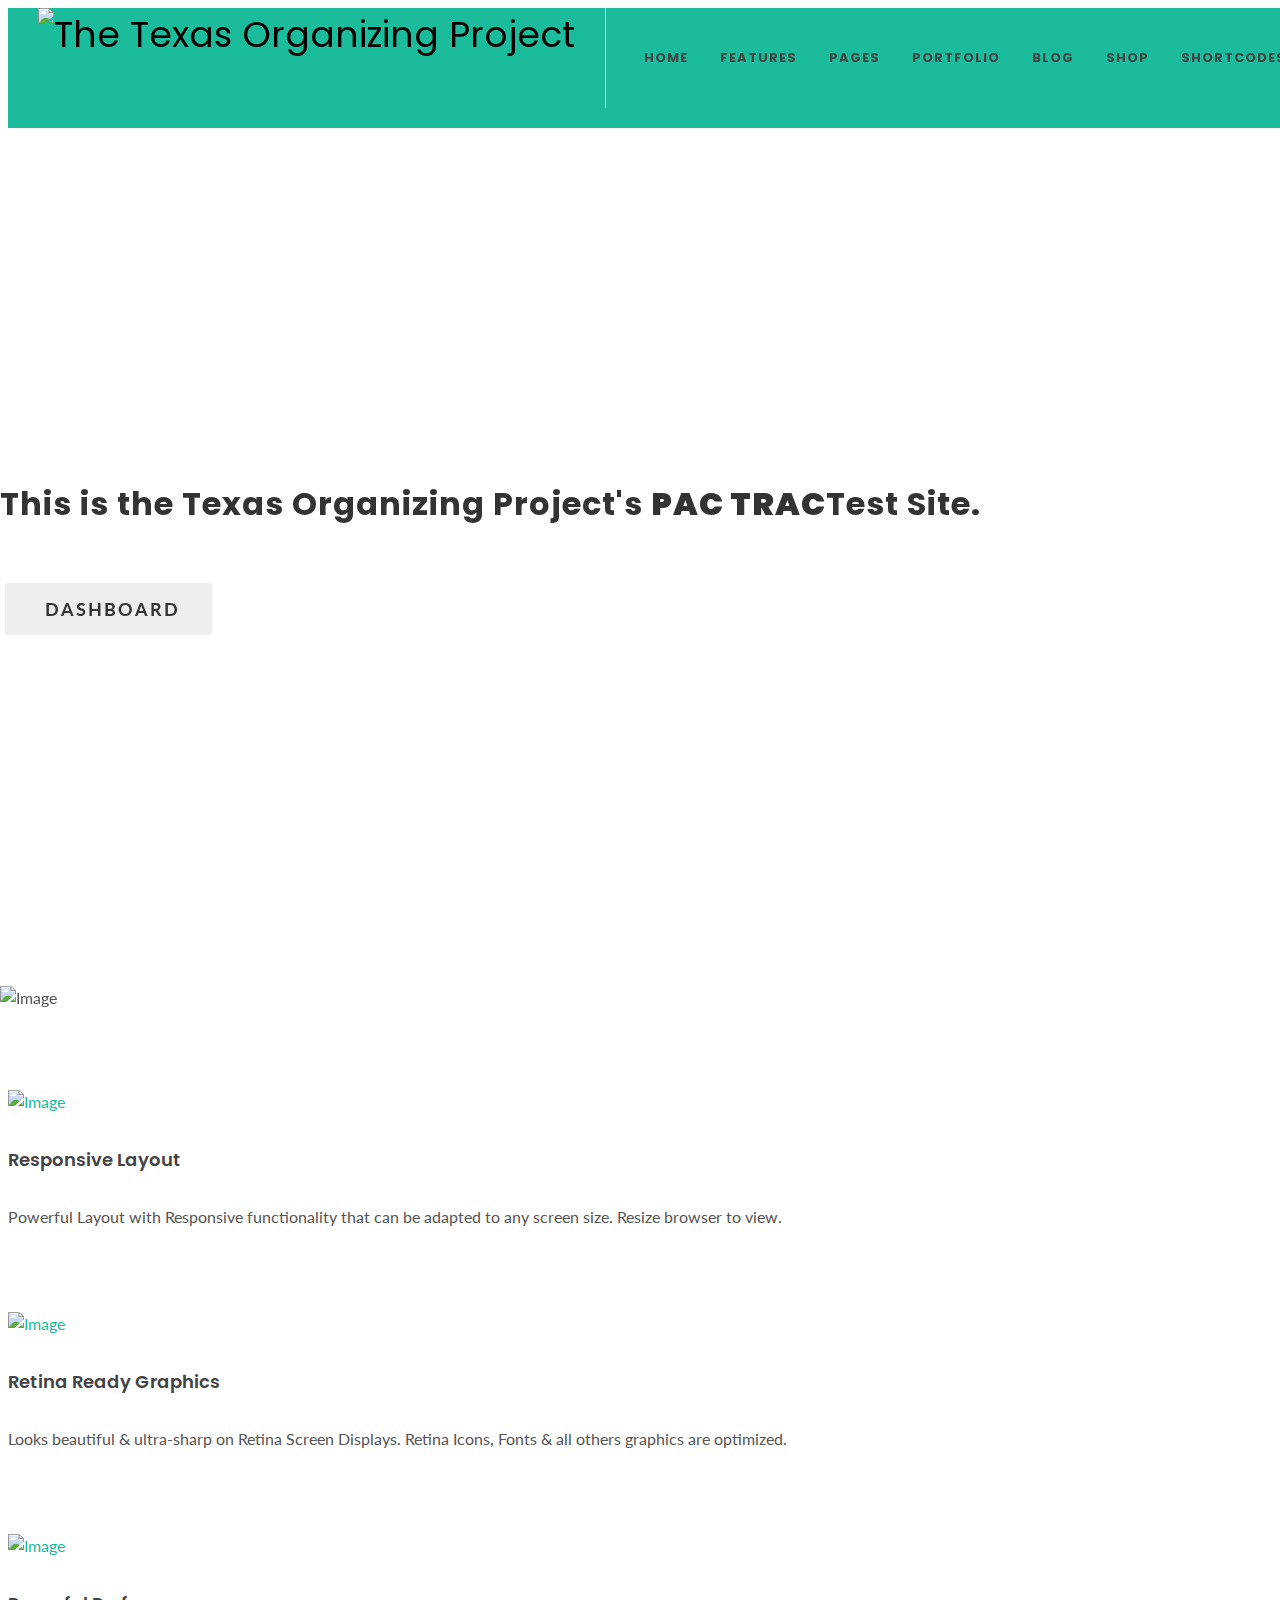
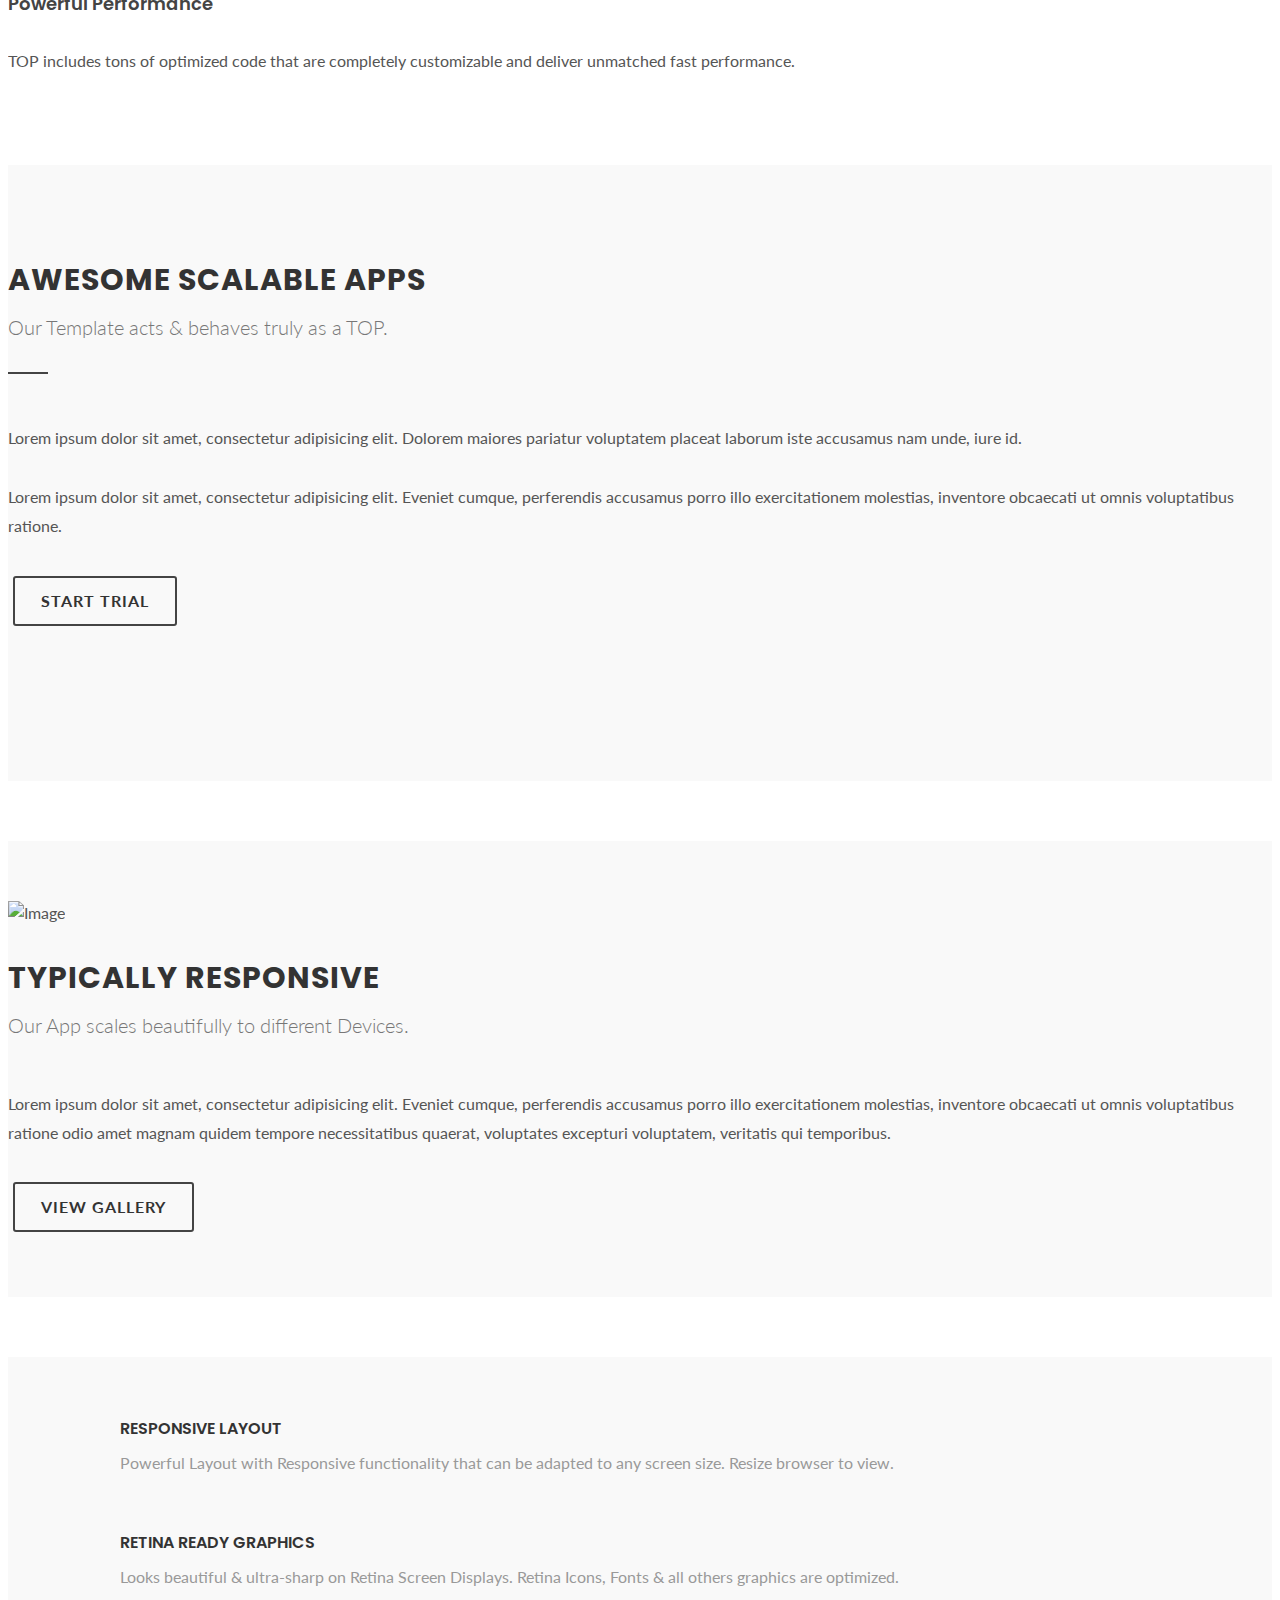
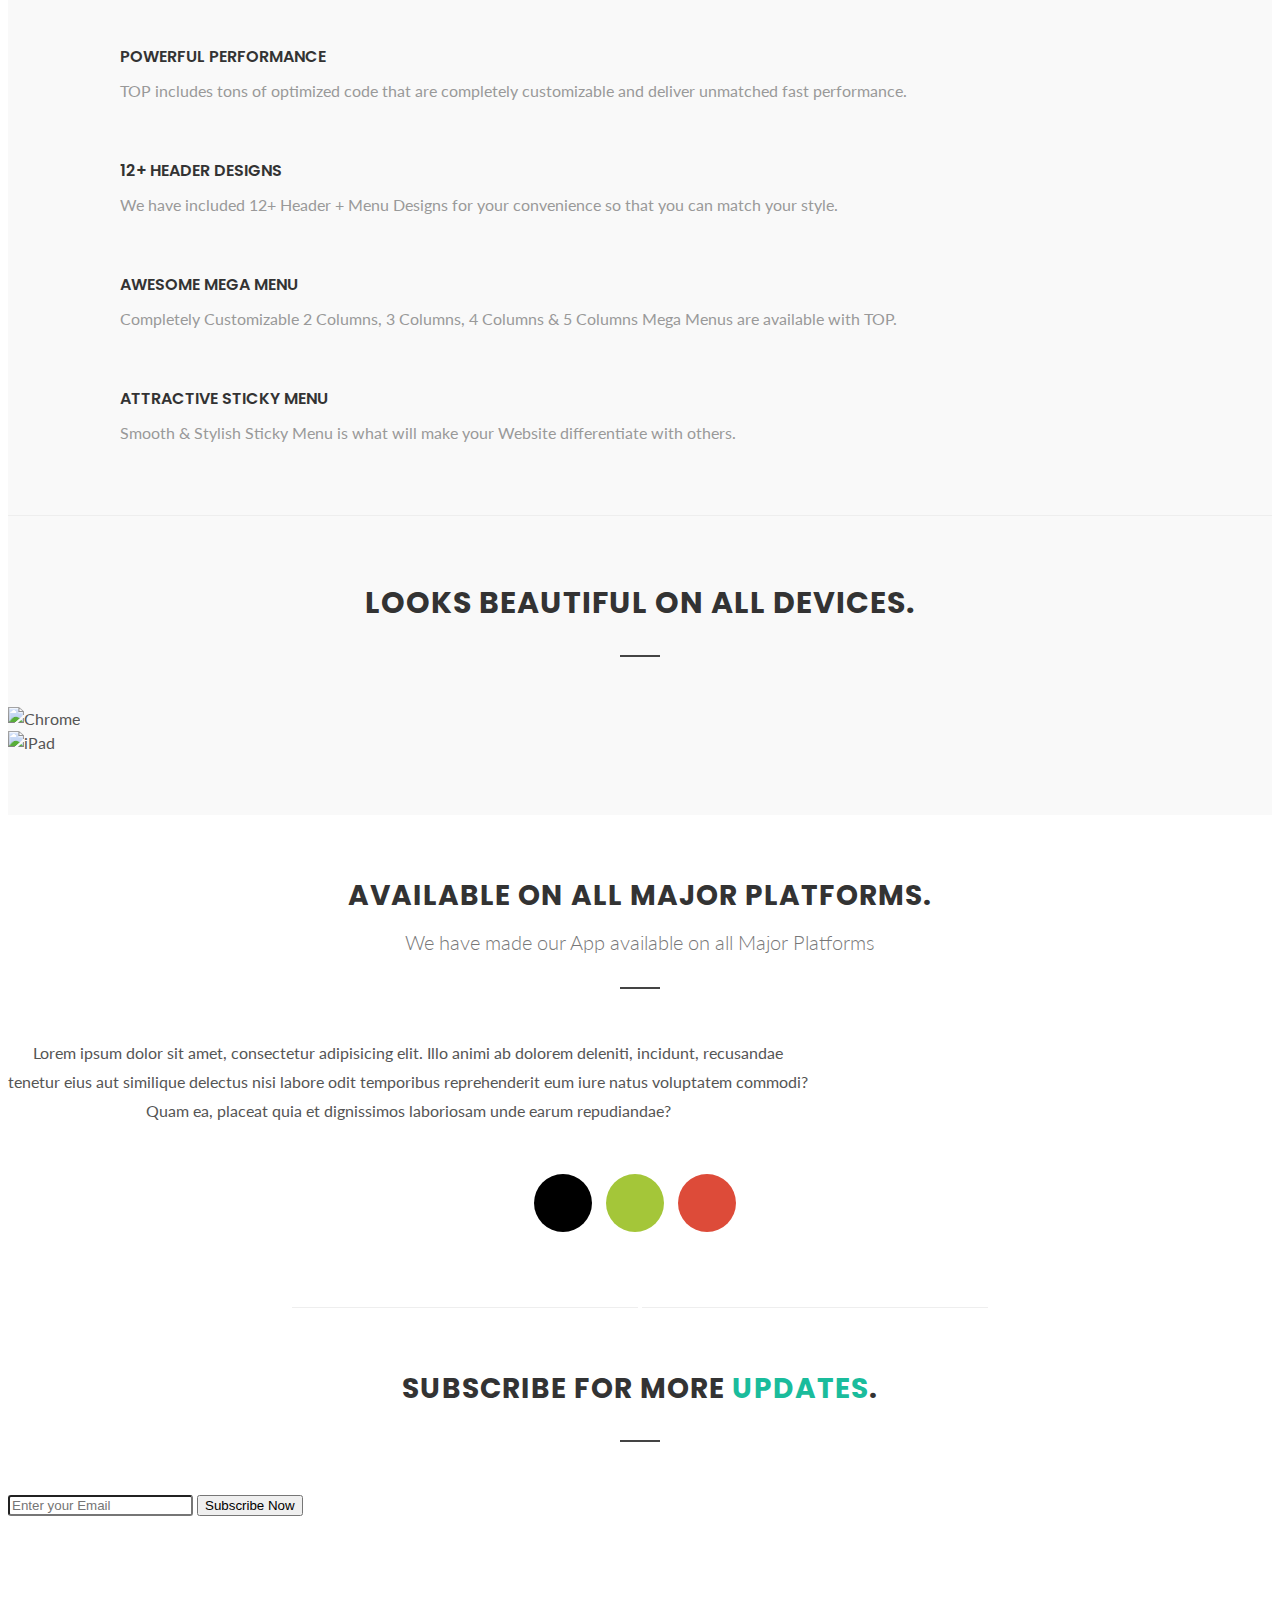
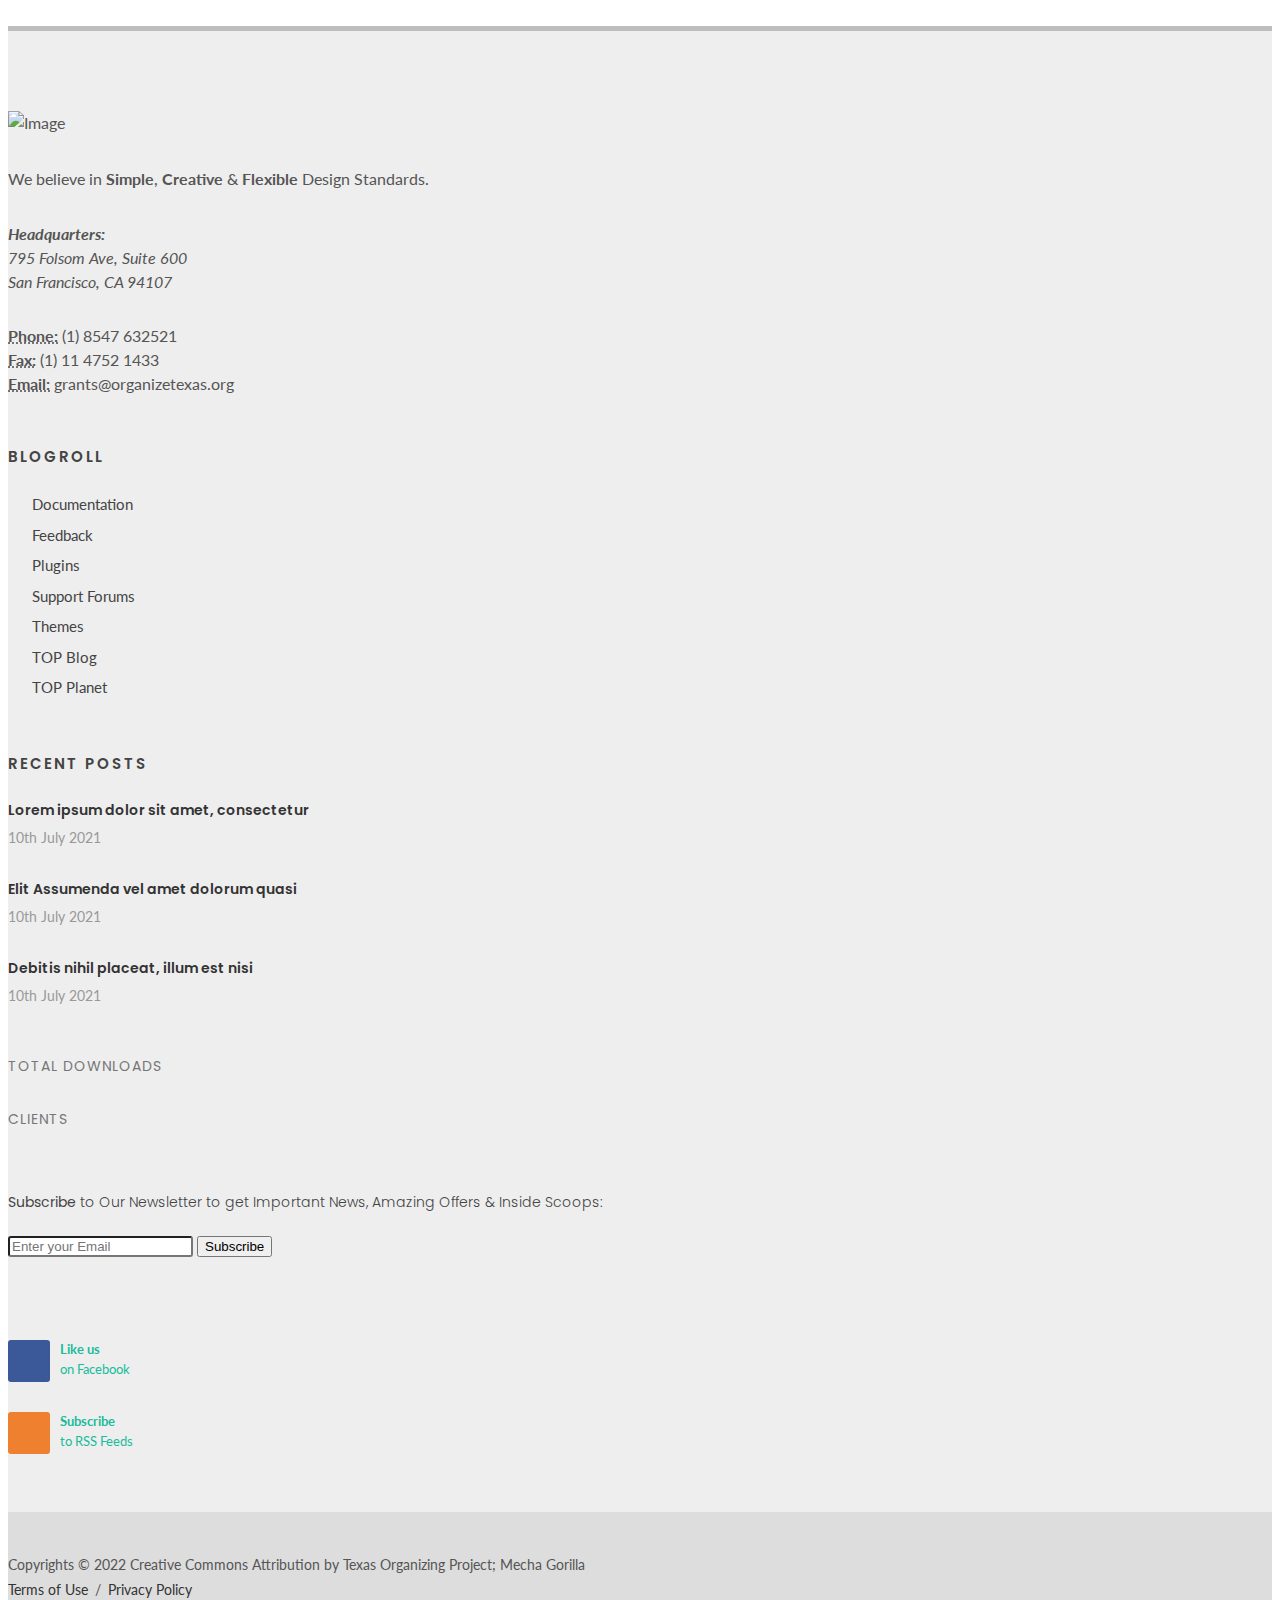
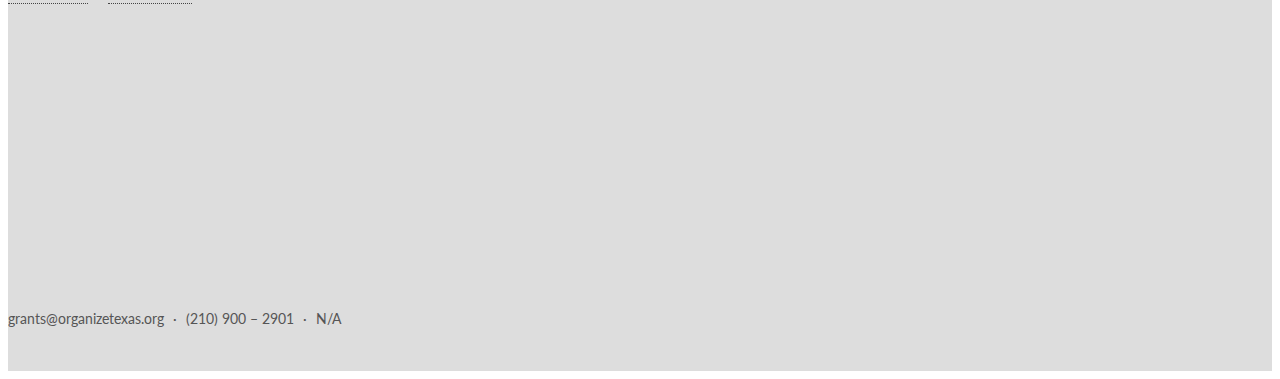
==== commit 9865c034: "Merge branch 'main' into master" ====
--- a/index.html
+++ b/index.html
@@ -45,7 +45,8 @@
 						<!-- Logo
 						============================================= -->
 						<div id="logo">
-							<a href="index.html" class="standard-logo" data-dark-logo="images/TOP-Logo-s-white.png"><img src="images/TOP-Logo-s-white.png" alt="Texas Organizing Project"></a>
+							<a href="index.html" class="standard-logo" data-dark-logo="images/TOP-Logo-s-white.png"><img src="images/TOP-Logo-s-white.png" alt="The Texas Organizing Project"></a>
+
 							<a href="index.html" class="retina-logo" data-dark-logo="images/logo-dark@2x.png"><img src="images/logo@2x.png" alt="Canvas Logo"></a>
 						</div><!-- #logo end -->
 
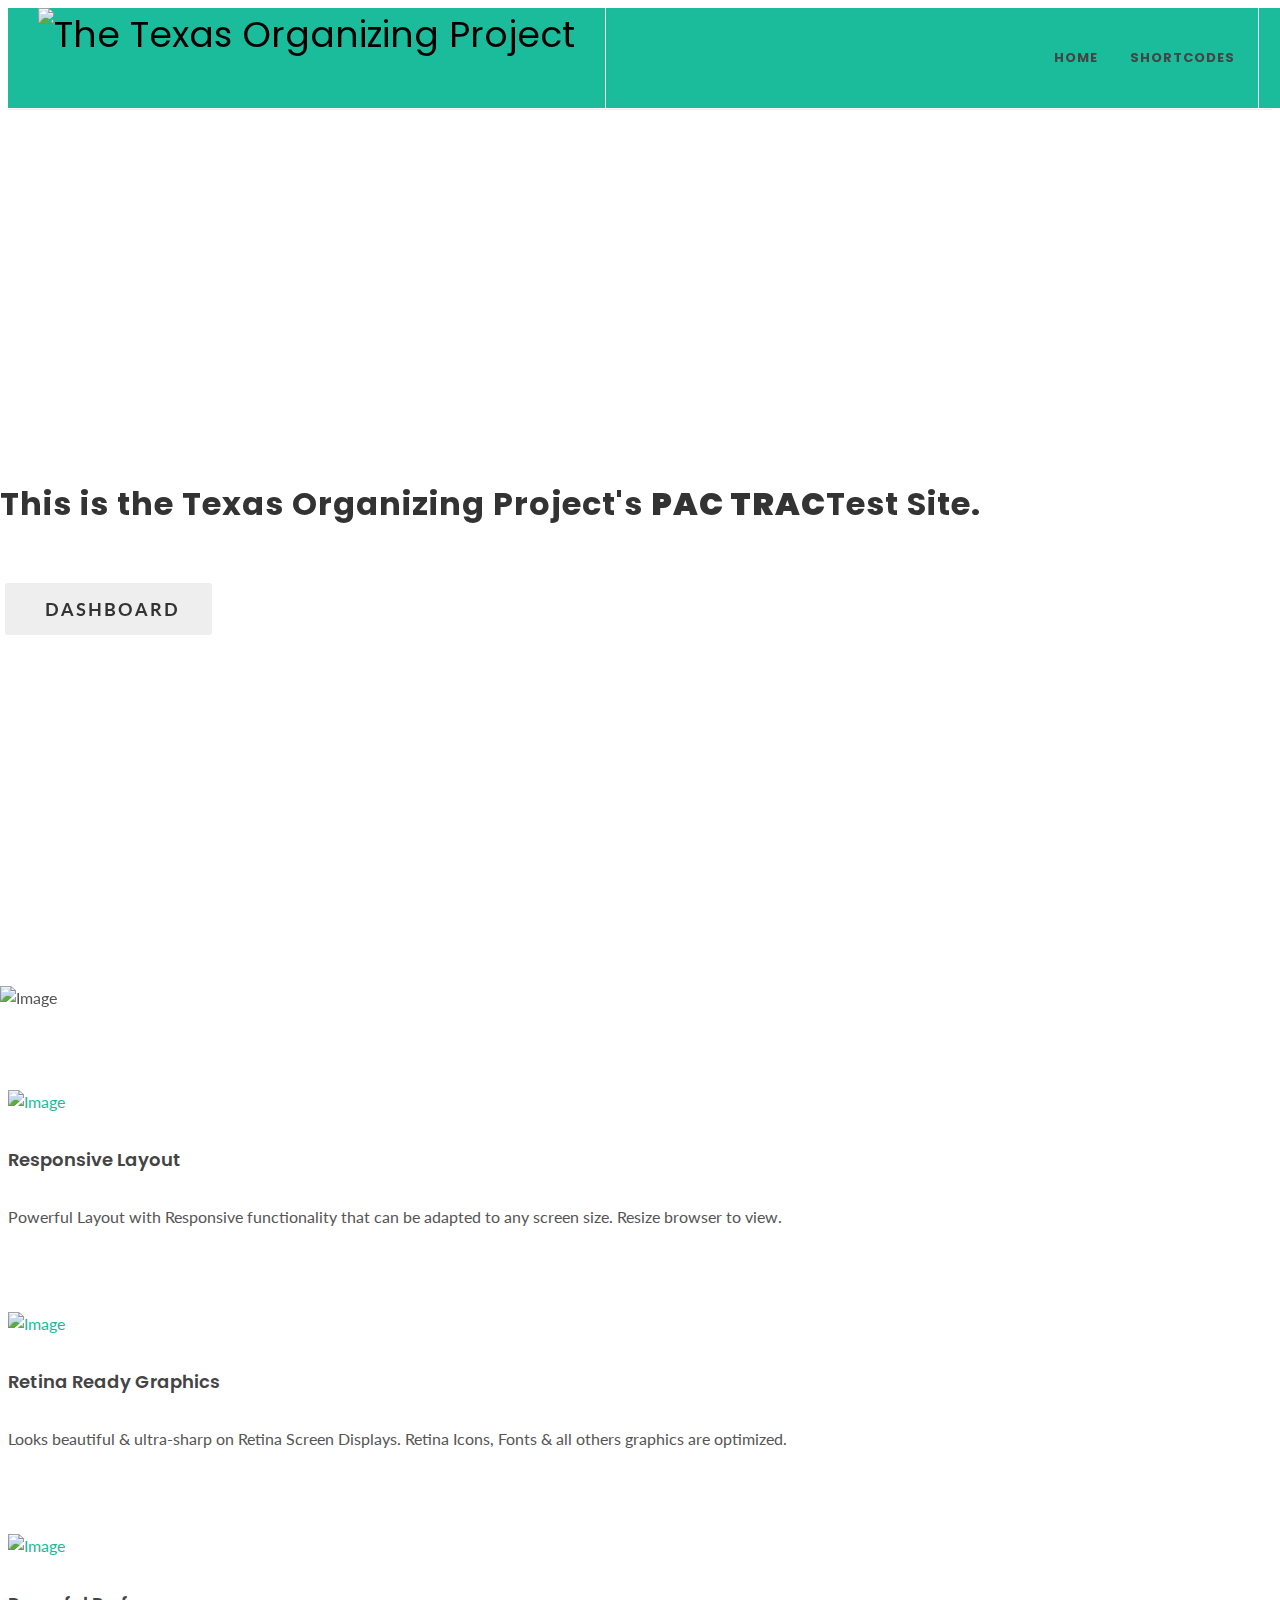
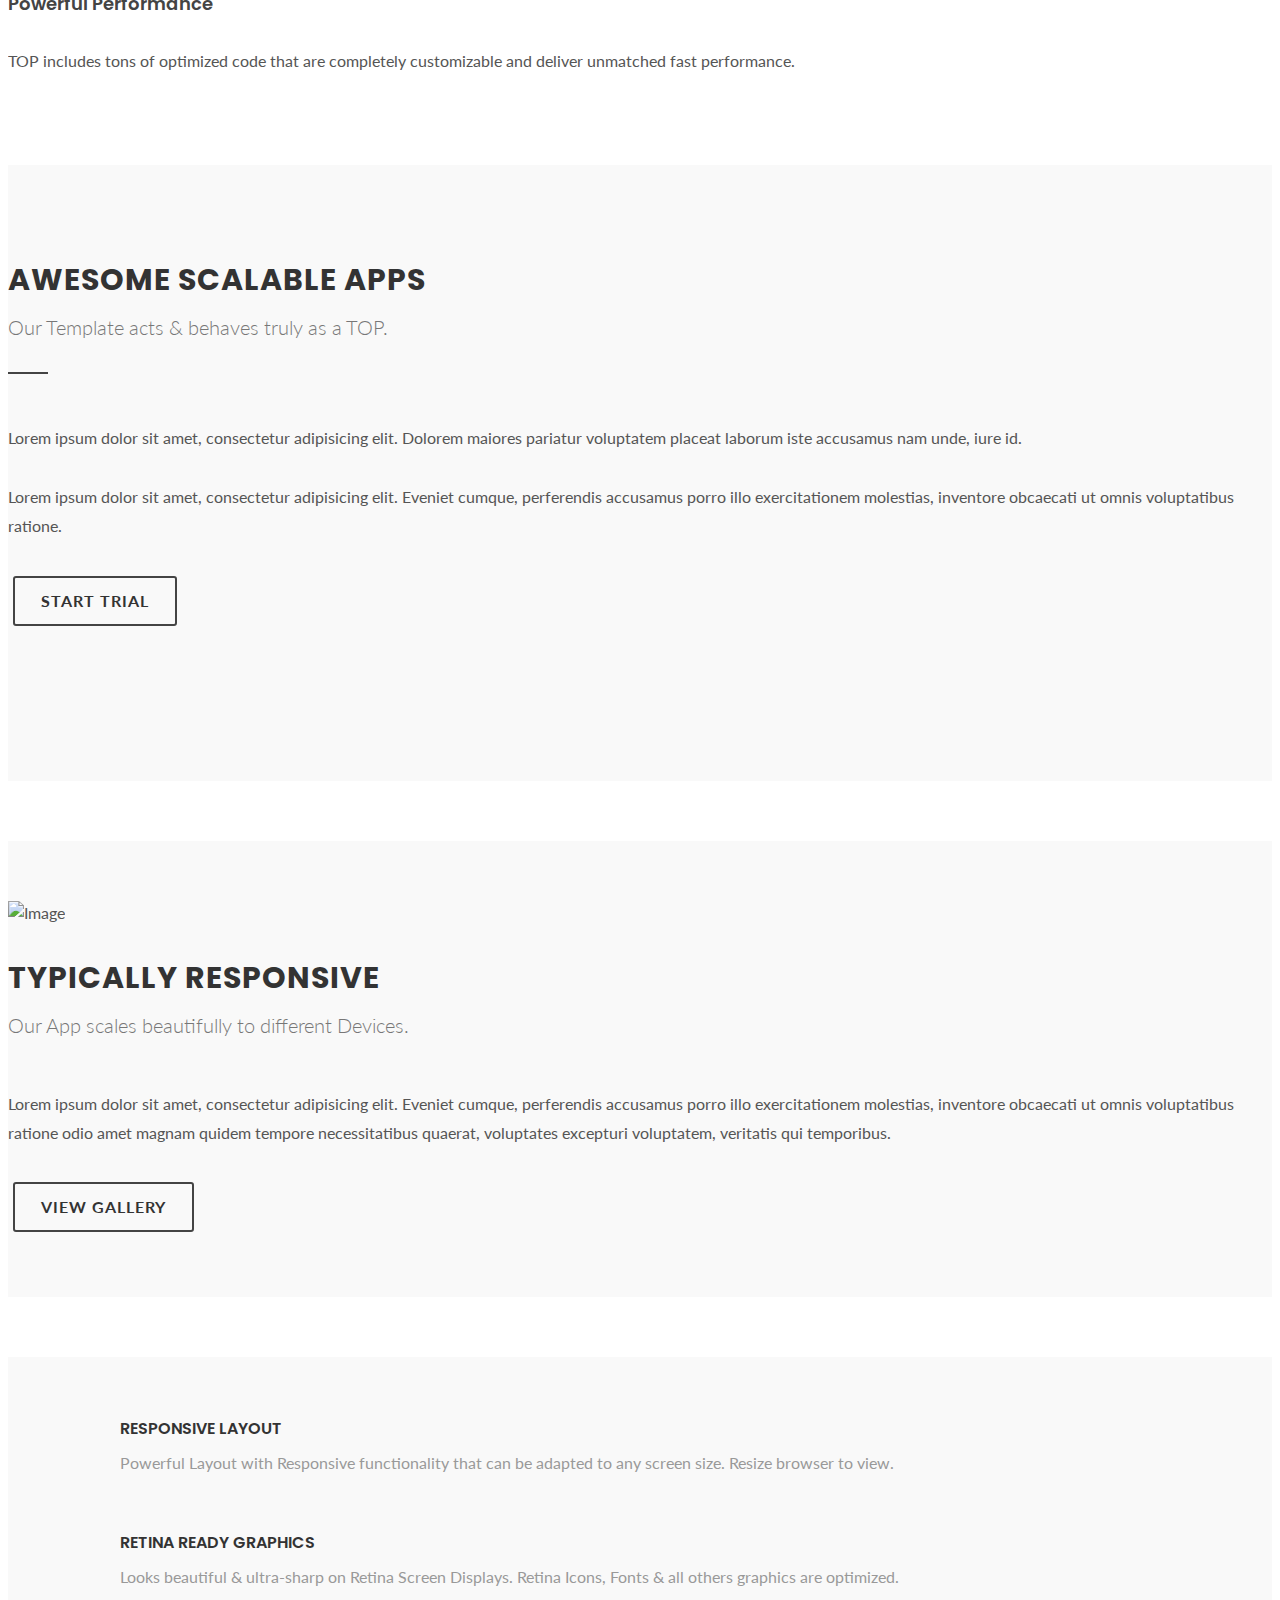
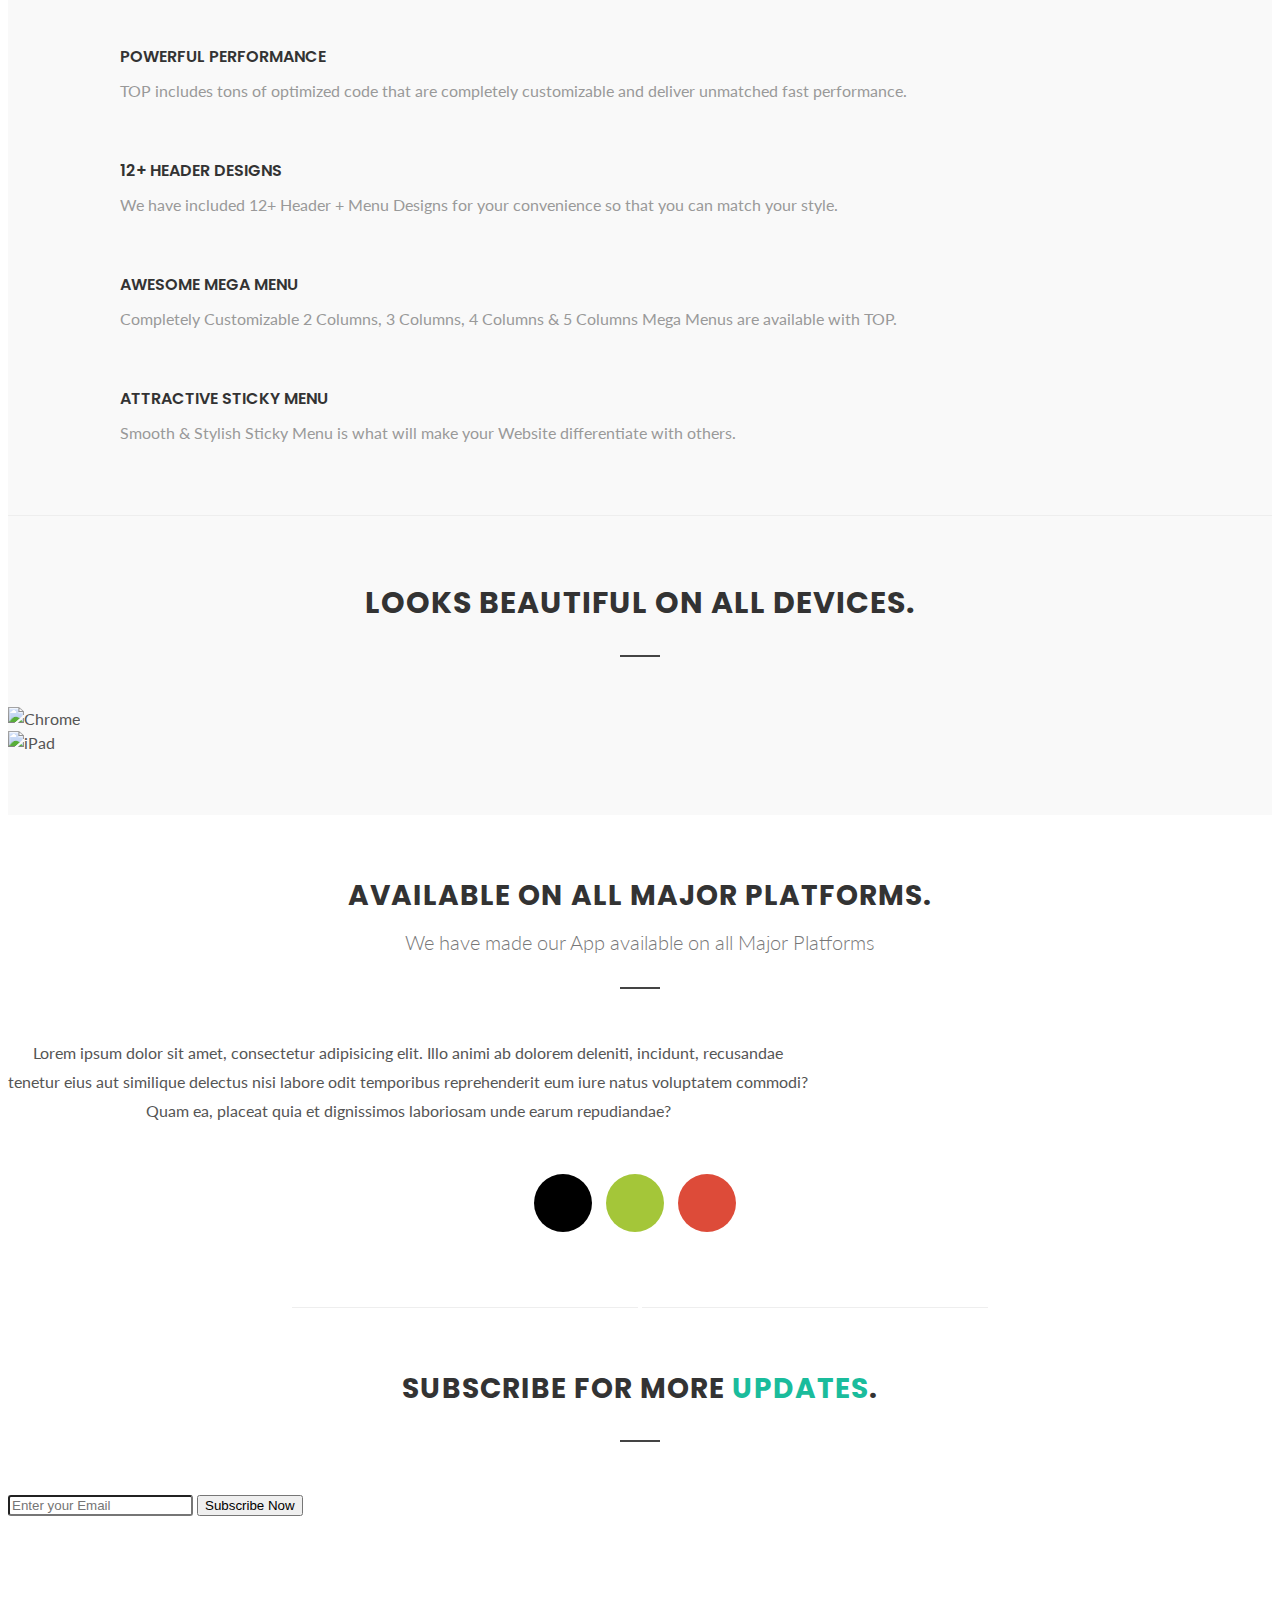
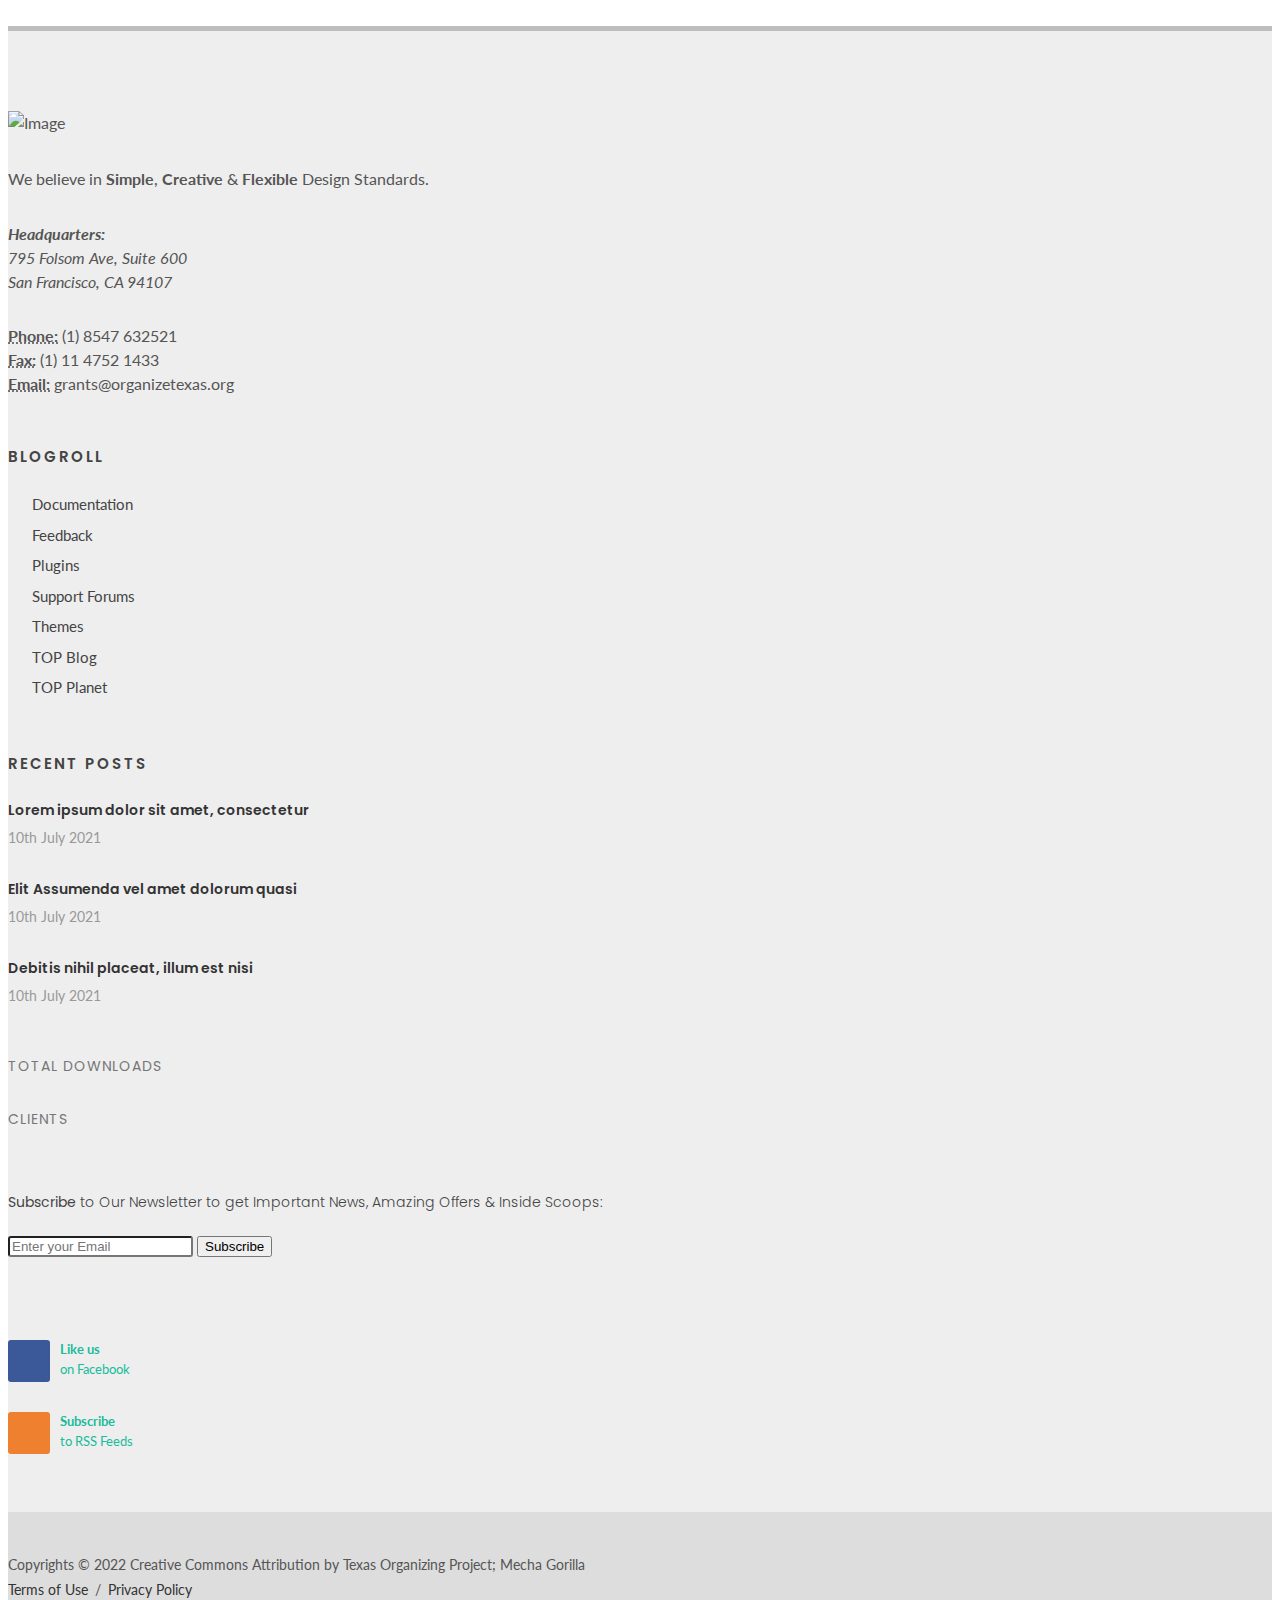
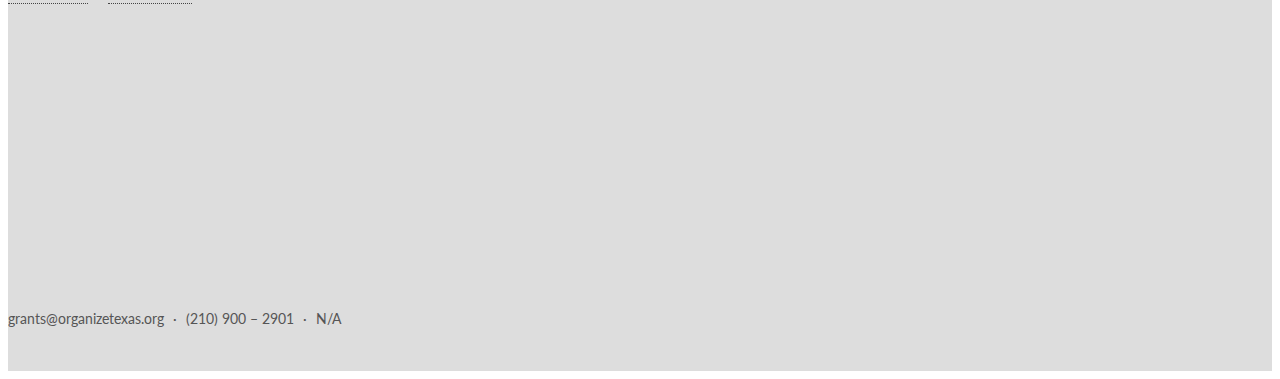
==== commit acb8525d: "Merge branch 'main' of https://github.com/Dyvontrae/dyvontrae.github.io" ====
--- a/index.html
+++ b/index.html
@@ -45,6 +45,7 @@
 						<!-- Logo
 						============================================= -->
 						<div id="logo">
+
 							<a href="index.html" class="standard-logo" data-dark-logo="images/TOP-Logo-s-white.png"><img src="images/TOP-Logo-s-white.png" alt="The Texas Organizing Project"></a>
 
 							<a href="index.html" class="retina-logo" data-dark-logo="images/logo-dark@2x.png"><img src="images/logo@2x.png" alt="Canvas Logo"></a>
@@ -232,1071 +233,6 @@
 										</li>
 									</ul>
 								</li>
-								<li class="menu-item">
-									<a class="menu-link" href="#"><div>Features</div></a>
-									<ul class="sub-menu-container">
-										<li class="menu-item">
-											<a class="menu-link" href="#"><div><i class="icon-stack"></i>Sliders</div></a>
-											<ul class="sub-menu-container">
-												<li class="menu-item">
-													<a class="menu-link" href="slider-revolution.html"><div>Revolution Slider</div></a>
-													<ul class="sub-menu-container">
-														<li class="menu-item">
-															<a class="menu-link" href="rs-demos.html"><div>Premium Templates</div></a>
-														</li>
-														<li class="menu-item">
-															<a class="menu-link" href="slider-revolution.html"><div>Full Screen</div></a>
-														</li>
-														<li class="menu-item">
-															<a class="menu-link" href="slider-revolution-fullwidth.html"><div>Full Width</div></a>
-														</li>
-														<li class="menu-item">
-															<a class="menu-link" href="slider-revolution-kenburns.html"><div>Kenburns Effect</div></a>
-														</li>
-														<li class="menu-item">
-															<a class="menu-link" href="slider-revolution-html5-videos.html"><div>HTML5 Video</div></a>
-														</li>
-													</ul>
-												</li>
-												<li class="menu-item">
-													<a class="menu-link" href="slider-canvas.html"><div>TOP DASHBOARD Slider</div></a>
-													<ul class="sub-menu-container">
-														<li class="menu-item">
-															<a class="menu-link" href="slider-canvas.html"><div>Full Width</div></a>
-														</li>
-														<li class="menu-item">
-															<a class="menu-link" href="slider-canvas-fade.html"><div>Fade Transition</div></a>
-														</li>
-														<li class="menu-item">
-															<a class="menu-link" href="slider-canvas-autoplay.html"><div>Autoplay Feature</div></a>
-														</li>
-														<li class="menu-item">
-															<a class="menu-link" href="slider-canvas-video-event.html"><div>Custom Video Event</div></a>
-														</li>
-														<li class="menu-item">
-															<a class="menu-link" href="slider-canvas-pagination.html"><div>Pagination Navigation</div></a>
-														</li>
-														<li class="menu-item">
-															<a class="menu-link" href="slider-canvas-3.html"><div>3 Columns</div></a>
-														</li>
-														<li class="menu-item">
-															<a class="menu-link" href="slider-canvas-4.html"><div>4 Columns</div></a>
-														</li>
-														<li class="menu-item">
-															<a class="menu-link" href="slider-canvas-5.html"><div>5 Columns</div></a>
-														</li>
-													</ul>
-												</li>
-												<li class="menu-item">
-													<a class="menu-link" href="slider-flex.html"><div>Flex Slider</div></a>
-													<ul class="sub-menu-container">
-														<li class="menu-item">
-															<a class="menu-link" href="slider-flex.html"><div>Default Layout</div></a>
-														</li>
-														<li class="menu-item">
-															<a class="menu-link" href="slider-flex-thumbs.html"><div>with Thumbs</div></a>
-														</li>
-													</ul>
-												</li>
-												<li class="menu-item">
-													<a class="menu-link" href="slider-owl.html"><div>Owl Slider</div></a>
-													<ul class="sub-menu-container">
-														<li class="menu-item">
-															<a class="menu-link" href="slider-owl-full.html"><div>Full Width</div></a>
-														</li>
-														<li class="menu-item">
-															<a class="menu-link" href="slider-owl.html"><div>Boxed Width</div></a>
-														</li>
-														<li class="menu-item">
-															<a class="menu-link" href="slider-owl-videos.html"><div>Video Slider</div></a>
-														</li>
-													</ul>
-												</li>
-												<li class="menu-item">
-													<a class="menu-link" href="static-parallax.html"><div>Static Media</div></a>
-													<ul class="sub-menu-container">
-														<li class="menu-item">
-															<a class="menu-link" href="static-parallax.html"><div>Static - Parallax</div></a>
-														</li>
-														<li class="menu-item">
-															<a class="menu-link" href="static-image.html"><div>Static - Image</div></a>
-														</li>
-														<li class="menu-item">
-															<a class="menu-link" href="static-thumbs-grid.html"><div>Static - Thumb Gallery</div></a>
-														</li>
-														<li class="menu-item">
-															<a class="menu-link" href="static-html5-video.html"><div>Static - HTML5 Video</div></a>
-														</li>
-														<li class="menu-item">
-															<a class="menu-link" href="static-embed-video.html"><div>Static - Embedded Video</div></a>
-														</li>
-													</ul>
-												</li>
-											</ul>
-										</li>
-										<li class="menu-item">
-											<a class="menu-link" href="#"><div><i class="icon-umbrella"></i>Headers</div></a>
-											<ul class="sub-menu-container">
-												<li class="menu-item">
-													<a class="menu-link" href="header-light.html"><div>Light Version</div></a>
-												</li>
-												<li class="menu-item">
-													<a class="menu-link" href="header-dark.html"><div>Dark Version</div></a>
-												</li>
-												<li class="menu-item">
-													<a class="menu-link" href="header-transparent.html"><div>Transparent</div></a>
-												</li>
-												<li class="menu-item">
-													<a class="menu-link" href="header-semi-transparent.html"><div>Semi Transparent</div></a>
-													<ul class="sub-menu-container">
-														<li class="menu-item">
-															<a class="menu-link" href="header-semi-transparent.html"><div>Light Version</div></a>
-														</li>
-														<li class="menu-item">
-															<a class="menu-link" href="header-semi-transparent-dark.html"><div>Dark Version</div></a>
-														</li>
-													</ul>
-												</li>
-												<li class="menu-item">
-													<a class="menu-link" href="header-side-left.html"><div>Left Side Header</div></a>
-													<ul class="sub-menu-container">
-														<li class="menu-item">
-															<a class="menu-link" href="header-side-left.html"><div>Fixed Position</div></a>
-														</li>
-														<li class="menu-item">
-															<a class="menu-link" href="header-side-left-open.html"><div>OnClick Open</div></a>
-														</li>
-														<li class="menu-item">
-															<a class="menu-link" href="header-side-left-open-push.html"><div>Push Content</div></a>
-														</li>
-													</ul>
-												</li>
-												<li class="menu-item">
-													<a class="menu-link" href="header-side-right.html"><div>Right Side Header</div></a>
-													<ul class="sub-menu-container">
-														<li class="menu-item">
-															<a class="menu-link" href="header-side-right.html"><div>Fixed Position</div></a>
-														</li>
-														<li class="menu-item">
-															<a class="menu-link" href="header-side-right-open.html"><div>OnClick Open</div></a>
-														</li>
-														<li class="menu-item">
-															<a class="menu-link" href="header-side-right-open-push.html"><div>Push Content</div></a>
-														</li>
-													</ul>
-												</li>
-												<li class="menu-item">
-													<a class="menu-link" href="header-floating.html"><div>Floating Version</div></a>
-												</li>
-												<li class="menu-item">
-													<a class="menu-link" href="static-sticky.html"><div>Static Sticky</div></a>
-												</li>
-												<li class="menu-item">
-													<a class="menu-link" href="responsive-sticky.html"><div>Responsive Sticky</div></a>
-												</li>
-												<li class="menu-item">
-													<a class="menu-link" href="logo-changer.html"><div>Alternate Logos</div></a>
-												</li>
-												<li class="menu-item">
-													<a class="menu-link" href="alternate-mobile-menu.html"><div>Alternate Mobile Menu</div></a>
-												</li>
-											</ul>
-										</li>
-										<li class="menu-item mega-menu mega-menu-small">
-											<a class="menu-link" href="#"><div><i class="icon-align-justify2"></i>Menu Styles</div></a>
-											<div class="mega-menu-content">
-												<div class="row mx-0">
-													<ul class="sub-menu-container mega-menu-column col">
-														<li class="menu-item">
-															<a class="menu-link" href="header-light.html"><div>Default Layout</div></a>
-														</li>
-														<li class="menu-item">
-															<a class="menu-link" href="menu-2.html"><div>Alternate Layout</div></a>
-														</li>
-														<li class="menu-item">
-															<a class="menu-link" href="menu-3.html"><div>Pill Style</div></a>
-														</li>
-														<li class="menu-item">
-															<a class="menu-link" href="menu-4.html"><div>Border Style</div></a>
-														</li>
-														<li class="menu-item">
-															<a class="menu-link" href="menu-5.html"><div>Large Icon Menu</div></a>
-														</li>
-														<li class="menu-item">
-															<a class="menu-link" href="split-menu.html"><div>Split Layout</div></a>
-														</li>
-													</ul>
-													<ul class="sub-menu-container mega-menu-column col">
-														<li class="menu-item">
-															<a class="menu-link" href="menu-6.html"><div>Scaling Border</div></a>
-														</li>
-														<li class="menu-item">
-															<a class="menu-link" href="menu-subtitle.html"><div>Sub-Title Menu</div></a>
-														</li>
-														<li class="menu-item">
-															<a class="menu-link" href="menu-7.html"><div>Extended Menu 1</div></a>
-														</li>
-														<li class="menu-item">
-															<a class="menu-link" href="menu-8.html"><div>Extended Menu 2</div></a>
-														</li>
-														<li class="menu-item">
-															<a class="menu-link" href="menu-9.html"><div>Extended Menu 3</div></a>
-														</li>
-														<li class="menu-item">
-															<a class="menu-link" href="menu-10.html"><div>Overlay Menu</div></a>
-														</li>
-													</ul>
-												</div>
-											</div>
-										</li>
-										<li class="menu-item">
-											<a class="menu-link" href="mega-menu.html"><div><i class="icon-line-columns"></i>Mega Menu</div></a>
-											<ul class="sub-menu-container">
-												<li class="menu-item">
-													<a class="menu-link" href="mega-menu.html"><div>Widgetized</div></a>
-												</li>
-												<li class="menu-item">
-													<a class="menu-link" href="mega-menu-full.html"><div>Full-Width</div></a>
-												</li>
-												<li class="menu-item">
-													<a class="menu-link" href="mega-menu-tab.html"><div>Tabbed</div></a>
-												</li>
-												<li class="menu-item">
-													<a class="menu-link" href="mega-menu-side-tab.html"><div>Side-Tabs (onClick)</div></a>
-												</li>
-											</ul>
-										</li>
-										<li class="menu-item">
-											<a class="menu-link" href="forms.html"><div><i class="icon-wpforms"></i>Forms</div></a>
-										</li>
-										<li class="menu-item mega-menu mega-menu-small">
-											<a class="menu-link" href="widgets.html"><div><i class="icon-gift"></i>Widgets</div></a>
-											<div class="mega-menu-content">
-												<div class="row mx-0">
-													<ul class="sub-menu-container mega-menu-column col">
-														<li class="menu-item">
-															<a class="menu-link" href="widgets.html"><div>Links</div></a>
-														</li>
-														<li class="menu-item">
-															<a class="menu-link" href="widgets.html"><div>Flickr Photostream</div></a>
-														</li>
-														<li class="menu-item">
-															<a class="menu-link" href="widgets.html"><div>Dribbble Shots</div></a>
-														</li>
-														<li class="menu-item">
-															<a class="menu-link" href="widgets.html"><div>Subscribers</div></a>
-														</li>
-														<li class="menu-item">
-															<a class="menu-link" href="widgets.html"><div>Posts List</div></a>
-														</li>
-														<li class="menu-item">
-															<a class="menu-link" href="widgets.html"><div>Twitter Feed</div></a>
-														</li>
-														<li class="menu-item">
-															<a class="menu-link" href="widgets.html"><div>Tabbed Widgets</div></a>
-														</li>
-													</ul>
-													<ul class="sub-menu-container mega-menu-column col">
-														<li class="menu-item">
-															<a class="menu-link" href="widgets.html"><div>Carousel</div></a>
-														</li>
-														<li class="menu-item">
-															<a class="menu-link" href="widgets.html"><div>Social Icons</div></a>
-														</li>
-														<li class="menu-item">
-															<a class="menu-link" href="widgets.html"><div>Testimonials</div></a>
-														</li>
-														<li class="menu-item">
-															<a class="menu-link" href="widgets.html"><div>Quick Contact</div></a>
-														</li>
-														<li class="menu-item">
-															<a class="menu-link" href="widgets.html"><div>Tags Cloud</div></a>
-														</li>
-														<li class="menu-item">
-															<a class="menu-link" href="widgets.html"><div>Video Embeds</div></a>
-														</li>
-														<li class="menu-item">
-															<a class="menu-link" href="widgets.html"><div>Raw HTML</div></a>
-														</li>
-													</ul>
-												</div>
-											</div>
-										</li>
-										<li class="menu-item mega-menu mega-menu-small">
-											<a class="menu-link" href="#"><div><i class="icon-ok-sign"></i>Page Titles</div></a>
-											<div class="mega-menu-content">
-												<div class="row mx-0">
-													<ul class="sub-menu-container mega-menu-column col-5">
-														<li class="menu-item">
-															<a class="menu-link" href="page.html"><div>Left Align</div></a>
-														</li>
-														<li class="menu-item">
-															<a class="menu-link" href="page-title-right.html"><div>Right Align</div></a>
-														</li>
-														<li class="menu-item">
-															<a class="menu-link" href="page-title-center.html"><div>Center Align</div></a>
-														</li>
-														<li class="menu-item">
-															<a class="menu-link" href="page-title-dark.html"><div>Dark Style</div></a>
-														</li>
-														<li class="menu-item">
-															<a class="menu-link" href="page-title-pattern.html"><div>BG Pattern</div></a>
-														</li>
-													</ul>
-													<ul class="sub-menu-container mega-menu-column col-7">
-														<li class="menu-item">
-															<a class="menu-link" href="page-title-parallax.html"><div>Parallax - Default</div></a>
-														</li>
-														<li class="menu-item">
-															<a class="menu-link" href="page-title-parallax-header.html"><div>Parallax - Transparent</div></a>
-														</li>
-														<li class="menu-item">
-															<a class="menu-link" href="page-title-video.html"><div>HTML5 Video</div></a>
-														</li>
-														<li class="menu-item">
-															<a class="menu-link" href="page-title-nobg.html"><div>No Background</div></a>
-														</li>
-														<li class="menu-item">
-															<a class="menu-link" href="page-title-mini.html"><div>Mini Version</div></a>
-														</li>
-													</ul>
-												</div>
-											</div>
-										</li>
-										<li class="menu-item">
-											<a class="menu-link" href="side-panel.html"><div><i class="icon-line-layout"></i>Side Panel</div></a>
-											<ul class="sub-menu-container">
-												<li class="menu-item">
-													<a class="menu-link" href="side-panel-left-overlay.html"><div>Left Overlay</div></a>
-												</li>
-												<li class="menu-item">
-													<a class="menu-link" href="side-panel-left-push.html"><div>Left Push</div></a>
-												</li>
-												<li class="menu-item">
-													<a class="menu-link" href="side-panel-right-overlay.html"><div>Right Overlay</div></a>
-												</li>
-												<li class="menu-item">
-													<a class="menu-link" href="side-panel.html"><div>Right Push</div></a>
-												</li>
-												<li class="menu-item">
-													<a class="menu-link" href="side-panel-light.html"><div>Light Background</div></a>
-												</li>
-											</ul>
-										</li>
-										<li class="menu-item">
-											<a class="menu-link" href="modal-onload.html"><div><i class="icon-line-expand"></i>Modal OnLoad</div></a>
-											<ul class="sub-menu-container">
-												<li class="menu-item">
-													<a class="menu-link" href="modal-onload.html"><div>Default Layout</div></a>
-												</li>
-												<li class="menu-item">
-													<a class="menu-link" href="modal-onload-iframe.html"><div>Video iFrame</div></a>
-												</li>
-												<li class="menu-item">
-													<a class="menu-link" href="modal-onload-subscribe.html"><div>Subscription Form</div></a>
-												</li>
-												<li class="menu-item">
-													<a class="menu-link" href="modal-onload-common-height.html"><div>Common Height</div></a>
-												</li>
-												<li class="menu-item">
-													<a class="menu-link" href="modal-onload-cookie.html"><div>Cookies Enabled</div></a>
-												</li>
-											</ul>
-										</li>
-										<li class="menu-item mega-menu mega-menu-small">
-											<a class="menu-link" href="#footer" data-scrollto="#footer"><div><i class="icon-th"></i>Footers</div></a>
-											<div class="mega-menu-content">
-												<div class="row mx-0">
-													<ul class="sub-menu-container mega-menu-column col">
-														<li class="menu-item">
-															<a class="menu-link" href="sticky-footer.html"><div>Sticky</div></a>
-														</li>
-														<li class="menu-item">
-															<a class="menu-link" href="#footer" data-scrollto="#footer"><div>Layout 1</div></a>
-														</li>
-														<li class="menu-item">
-															<a class="menu-link" href="footer-2.html#footer"><div>Layout 2</div></a>
-														</li>
-													</ul>
-													<ul class="sub-menu-container mega-menu-column col">
-														<li class="menu-item">
-															<a class="menu-link" href="footer-3.html#footer"><div>Layout 3</div></a>
-														</li>
-														<li class="menu-item">
-															<a class="menu-link" href="footer-4.html#footer"><div>Layout 4</div></a>
-														</li>
-														<li class="menu-item">
-															<a class="menu-link" href="footer-5.html#footer"><div>Layout 5</div></a>
-														</li>
-													</ul>
-													<ul class="sub-menu-container mega-menu-column col">
-														<li class="menu-item">
-															<a class="menu-link" href="footer-6.html#footer"><div>Layout 6</div></a>
-														</li>
-														<li class="menu-item">
-															<a class="menu-link" href="footer-7.html#footer"><div>Layout 7</div></a>
-														</li>
-													</ul>
-												</div>
-											</div>
-										</li>
-									</ul>
-								</li>
-								<li class="menu-item mega-menu">
-									<a class="menu-link" href="#"><div>Pages</div></a>
-									<div class="mega-menu-content mega-menu-style-2">
-										<div class="container">
-											<div class="row">
-												<ul class="sub-menu-container mega-menu-column col-lg-3">
-													<li class="menu-item mega-menu-title">
-														<a class="menu-link" href="#"><div>Introductory</div></a>
-														<ul class="sub-menu-container">
-															<li class="menu-item">
-																<a class="menu-link" href="about.html"><div>About Us</div></a>
-																<ul class="sub-menu-container mega-menu-dropdown">
-																	<li class="menu-item">
-																		<a class="menu-link" href="about.html"><div>Main Layout</div></a>
-																	</li>
-																	<li class="menu-item">
-																		<a class="menu-link" href="about-2.html"><div>Alternate Layout</div></a>
-																	</li>
-																	<li class="menu-item">
-																		<a class="menu-link" href="about-me.html"><div>About Me</div></a>
-																	</li>
-																	<li class="menu-item">
-																		<a class="menu-link" href="team.html"><div>Team Members</div></a>
-																	</li>
-																</ul>
-															</li>
-															<li class="menu-item">
-																<a class="menu-link" href="gdpr.html"><div>GDPR Compliance</div></a>
-																<ul class="sub-menu-container mega-menu-dropdown">
-																	<li class="menu-item">
-																		<a class="menu-link" href="gdpr.html"><div>Default</div></a>
-																	</li>
-																	<li class="menu-item">
-																		<a class="menu-link" href="gdpr-small.html"><div>Small</div></a>
-																	</li>
-																</ul>
-															</li>
-															<li class="menu-item">
-																<a class="menu-link" href="jobs.html"><div>Careers</div></a>
-															</li>
-															<li class="menu-item">
-																<a class="menu-link" href="profile.html"><div>User Profile</div></a>
-															</li>
-														</ul>
-													</li>
-												</ul>
-												<ul class="sub-menu-container mega-menu-column col-lg-3">
-													<li class="menu-item mega-menu-title">
-														<a class="menu-link" href="#"><div>Utility &amp; Specials</div></a>
-														<ul class="sub-menu-container">
-															<li class="menu-item">
-																<a class="menu-link" href="services.html"><div><i class="icon-star-of-life"></i>Services Pages</div></a>
-																<ul class="sub-menu-container mega-menu-dropdown">
-																	<li class="menu-item">
-																		<a class="menu-link" href="services.html"><div>Layout 1</div></a>
-																	</li>
-																	<li class="menu-item">
-																		<a class="menu-link" href="services-2.html"><div>Layout 2</div></a>
-																	</li>
-																	<li class="menu-item">
-																		<a class="menu-link" href="services-3.html"><div>Layout 3</div></a>
-																	</li>
-																</ul>
-															</li>
-															<li class="menu-item">
-																<a class="menu-link" href="#"><div><i class="icon-calendar3"></i>Events</div></a>
-																<ul class="sub-menu-container mega-menu-dropdown">
-																	<li class="menu-item">
-																		<a class="menu-link" href="events-list.html"><div>Events List</div></a>
-																		<ul class="sub-menu-container mega-menu-dropdown">
-																			<li class="menu-item">
-																				<a class="menu-link" href="events-list.html"><div>Right Sidebar</div></a>
-																			</li>
-																			<li class="menu-item">
-																				<a class="menu-link" href="events-list-left-sidebar.html"><div>Left Sidebar</div></a>
-																			</li>
-																			<li class="menu-item">
-																				<a class="menu-link" href="events-list-both-sidebar.html"><div>Both Sidebar</div></a>
-																			</li>
-																			<li class="menu-item">
-																				<a class="menu-link" href="events-list-fullwidth.html"><div>Full Width</div></a>
-																			</li>
-																			<li class="menu-item">
-																				<a class="menu-link" href="events-list-parallax.html"><div>Parallax List</div></a>
-																			</li>
-																		</ul>
-																	</li>
-																	<li class="menu-item">
-																		<a class="menu-link" href="event-single.html"><div>Single Event</div></a>
-																		<ul class="sub-menu-container mega-menu-dropdown">
-																			<li class="menu-item">
-																				<a class="menu-link" href="event-single-right-sidebar.html"><div>Right Sidebar</div></a>
-																			</li>
-																			<li class="menu-item">
-																				<a class="menu-link" href="event-single-left-sidebar.html"><div>Left Sidebar</div></a>
-																			</li>
-																			<li class="menu-item">
-																				<a class="menu-link" href="event-single-both-sidebar.html"><div>Both Sidebar</div></a>
-																			</li>
-																			<li class="menu-item">
-																				<a class="menu-link" href="event-single.html"><div>Full Width</div></a>
-																			</li>
-																		</ul>
-																	</li>
-																	<li class="menu-item">
-																		<a class="menu-link" href="event-single-full-width-image.html"><div>Single Event - Full</div></a>
-																		<ul class="sub-menu-container mega-menu-dropdown">
-																			<li class="menu-item">
-																				<a class="menu-link" href="event-single-full-width-image.html"><div>Parallax Image</div></a>
-																			</li>
-																			<li class="menu-item">
-																				<a class="menu-link" href="event-single-full-width-map.html"><div>Google Map</div></a>
-																			</li>
-																			<li class="menu-item">
-																				<a class="menu-link" href="event-single-full-width-slider.html"><div>Slider Gallery</div></a>
-																			</li>
-																			<li class="menu-item">
-																				<a class="menu-link" href="event-single-full-width-video.html"><div>HTML5 Video</div></a>
-																			</li>
-																		</ul>
-																	</li>
-																	<li class="menu-item">
-																		<a class="menu-link" href="events-calendar.html"><div>Full Width Calendar</div></a>
-																	</li>
-																</ul>
-															</li>
-															<li class="menu-item">
-																<a class="menu-link" href="contact.html"><div><i class="icon-envelope"></i>Contact Pages</div></a>
-																<ul class="sub-menu-container mega-menu-dropdown">
-																	<li class="menu-item">
-																		<a class="menu-link" href="contact.html">Main Layout</a>
-																	</li>
-																	<li class="menu-item">
-																		<a class="menu-link" href="contact-2.html">Grid Layout</a>
-																	</li>
-																	<li class="menu-item">
-																		<a class="menu-link" href="contact-3.html">Right Sidebar</a>
-																	</li>
-																	<li class="menu-item">
-																		<a class="menu-link" href="contact-4.html">Both Sidebars</a>
-																	</li>
-																	<li class="menu-item">
-																		<a class="menu-link" href="contact-5.html">Modal Form</a>
-																	</li>
-																	<li class="menu-item">
-																		<a class="menu-link" href="contact-6.html">Form Overlay</a>
-																	</li>
-																	<li class="menu-item">
-																		<a class="menu-link" href="contact-7.html">Form Overlay Mini</a>
-																	</li>
-																</ul>
-															</li>
-															<li class="menu-item">
-																<a class="menu-link" href="faqs.html"><div><i class="icon-question-circle"></i>FAQs Pages</div></a>
-																<ul class="sub-menu-container mega-menu-dropdown">
-																	<li class="menu-item">
-																		<a class="menu-link" href="faqs.html"><div>Layout 1</div></a>
-																	</li>
-																	<li class="menu-item">
-																		<a class="menu-link" href="faqs-2.html"><div>Layout 2</div></a>
-																	</li>
-																	<li class="menu-item">
-																		<a class="menu-link" href="faqs-3.html"><div>Layout 3</div></a>
-																	</li>
-																	<li class="menu-item">
-																		<a class="menu-link" href="faqs-4.html"><div>Layout 4</div></a>
-																	</li>
-																</ul>
-															</li>
-														</ul>
-													</li>
-												</ul>
-												<ul class="sub-menu-container mega-menu-column col-lg-3">
-													<li class="menu-item mega-menu-title">
-														<a class="menu-link" href="#"><div>Layouts &amp; PageNavs</div></a>
-														<ul class="sub-menu-container">
-															<li class="menu-item">
-																<a class="menu-link" href="full-width.html"><div>Full Width</div></a>
-																<ul class="sub-menu-container mega-menu-dropdown">
-																	<li class="menu-item">
-																		<a class="menu-link" href="full-width.html"><div>Default Width</div></a>
-																	</li>
-																	<li class="menu-item">
-																		<a class="menu-link" href="full-width-wide.html"><div>Wide Width</div></a>
-																	</li>
-																</ul>
-															</li>
-															<li class="menu-item">
-																<a class="menu-link" href="#"><div>Sidebars</div></a>
-																<ul class="sub-menu-container mega-menu-dropdown">
-																	<li class="menu-item">
-																		<a class="menu-link" href="right-sidebar.html"><div>Right Sidebar</div></a>
-																	</li>
-																	<li class="menu-item">
-																		<a class="menu-link" href="left-sidebar.html"><div>Left Sidebar</div></a>
-																	</li>
-																	<li class="menu-item">
-																		<a class="menu-link" href="both-sidebar.html"><div>Both Sidebar</div></a>
-																	</li>
-																	<li class="menu-item">
-																		<a class="menu-link" href="both-right-sidebar.html"><div>Both Right Sidebar</div></a>
-																	</li>
-																	<li class="menu-item">
-																		<a class="menu-link" href="both-left-sidebar.html"><div>Both Left Sidebar</div></a>
-																	</li>
-																</ul>
-															</li>
-															<li class="menu-item">
-																<a class="menu-link" href="page-submenu.html"><div>Page Submenu</div></a>
-															</li>
-															<li class="menu-item">
-																<a class="menu-link" href="side-navigation.html"><div>Side Navigation</div></a>
-															</li>
-														</ul>
-													</li>
-												</ul>
-												<ul class="sub-menu-container mega-menu-column col-lg-3">
-													<li class="menu-item mega-menu-title">
-														<a class="menu-link" href="#"><div>Miscellaneous</div></a>
-														<ul class="sub-menu-container">
-															<li class="menu-item">
-																<a class="menu-link" href="login-register.html"><div>Login/Register</div></a>
-																<ul class="sub-menu-container mega-menu-dropdown">
-																	<li class="menu-item">
-																		<a class="menu-link" href="login-register.html"><div>Default Layout</div></a>
-																	</li>
-																	<li class="menu-item">
-																		<a class="menu-link" href="login-register-2.html"><div>Tabbed Login</div></a>
-																	</li>
-																	<li class="menu-item">
-																		<a class="menu-link" href="login-register-3.html"><div>Login Accordion</div></a>
-																	</li>
-																	<li class="menu-item">
-																		<a class="menu-link" href="login-1.html"><div>Dark BG Login</div></a>
-																	</li>
-																	<li class="menu-item">
-																		<a class="menu-link" href="login-2.html"><div>Image BG Login</div></a>
-																	</li>
-																</ul>
-															</li>
-															<li class="menu-item">
-																<a class="menu-link" href="coming-soon.html"><div>Coming Soon</div></a>
-																<ul class="sub-menu-container mega-menu-dropdown">
-																	<li class="menu-item">
-																		<a class="menu-link" href="coming-soon.html"><div>Default Layout</div></a>
-																	</li>
-																	<li class="menu-item">
-																		<a class="menu-link" href="coming-soon-2.html"><div>Parallax Image</div></a>
-																	</li>
-																	<li class="menu-item">
-																		<a class="menu-link" href="coming-soon-3.html"><div>HTML5 Video</div></a>
-																	</li>
-																</ul>
-															</li>
-															<li class="menu-item">
-																<a class="menu-link" href="404.html"><div>404 Pages</div></a>
-																<ul class="sub-menu-container mega-menu-dropdown">
-																	<li class="menu-item">
-																		<a class="menu-link" href="404.html"><div>Default Layout</div></a>
-																	</li>
-																	<li class="menu-item">
-																		<a class="menu-link" href="404-2.html"><div>Parallax Image</div></a>
-																	</li>
-																	<li class="menu-item">
-																		<a class="menu-link" href="404-3.html"><div>HTML5 Video</div></a>
-																	</li>
-																</ul>
-															</li>
-															<li class="menu-item">
-																<a class="menu-link" href="#"><div>Extras</div></a>
-																<ul class="sub-menu-container mega-menu-dropdown">
-																	<li class="menu-item">
-																		<a class="menu-link" href="blank-page.html"><div>Blank Page</div></a>
-																	</li>
-																	<li class="menu-item">
-																		<a class="menu-link" href="maintenance.html"><div>Maintenance Page</div></a>
-																	</li>
-																	<li class="menu-item">
-																		<a class="menu-link" href="sitemap.html"><div>Sitemap</div></a>
-																	</li>
-																</ul>
-															</li>
-														</ul>
-													</li>
-												</ul>
-											</div>
-										</div>
-									</div>
-								</li>
-								<li class="menu-item mega-menu">
-									<a class="menu-link" href="#"><div>Portfolio</div></a>
-									<div class="mega-menu-content mega-menu-style-2">
-										<div class="container">
-											<div class="row">
-												<ul class="sub-menu-container mega-menu-column col">
-													<li class="menu-item mega-menu-title">
-														<a class="menu-link" href="#"><div>Grids</div></a>
-														<ul class="sub-menu-container">
-															<li class="menu-item">
-																<a class="menu-link" href="portfolio-1.html"><div>1 Column</div></a>
-															</li>
-															<li class="menu-item">
-																<a class="menu-link" href="portfolio-2.html"><div>2 Columns</div></a>
-															</li>
-															<li class="menu-item">
-																<a class="menu-link" href="portfolio-3.html"><div>3 Columns</div></a>
-															</li>
-															<li class="menu-item">
-																<a class="menu-link" href="portfolio.html"><div>4 Columns</div></a>
-															</li>
-															<li class="menu-item">
-																<a class="menu-link" href="portfolio-5.html"><div>5 Columns</div></a>
-															</li>
-															<li class="menu-item">
-																<a class="menu-link" href="portfolio-6.html"><div>6 Columns</div></a>
-															</li>
-														</ul>
-													</li>
-												</ul>
-												<ul class="sub-menu-container mega-menu-column col">
-													<li class="menu-item mega-menu-title">
-														<a class="menu-link" href="#"><div>Masonry</div></a>
-														<ul class="sub-menu-container">
-															<li class="menu-item">
-																<a class="menu-link" href="portfolio-mixed-masonry.html"><div>Mixed Columns</div></a>
-															</li>
-															<li class="menu-item">
-																<a class="menu-link" href="portfolio-2-masonry.html"><div>2 Columns</div></a>
-															</li>
-															<li class="menu-item">
-																<a class="menu-link" href="portfolio-3-masonry.html"><div>3 Columns</div></a>
-															</li>
-															<li class="menu-item">
-																<a class="menu-link" href="portfolio-masonry.html"><div>4 Columns</div></a>
-															</li>
-															<li class="menu-item">
-																<a class="menu-link" href="portfolio-5-masonry.html"><div>5 Columns</div></a>
-															</li>
-															<li class="menu-item">
-																<a class="menu-link" href="portfolio-6-masonry.html"><div>6 Columns</div></a>
-															</li>
-														</ul>
-													</li>
-												</ul>
-												<ul class="sub-menu-container mega-menu-column col">
-													<li class="menu-item mega-menu-title">
-														<a class="menu-link" href="#"><div>Loading Styles</div></a>
-														<ul class="sub-menu-container">
-															<li class="menu-item">
-																<a class="menu-link" href="portfolio.html"><div>jQuery Filter</div></a>
-															</li>
-															<li class="menu-item">
-																<a class="menu-link" href="portfolio-jpagination.html"><div>jQuery Pagination</div></a>
-															</li>
-															<li class="menu-item">
-																<a class="menu-link" href="portfolio-infinity-scroll.html"><div>Infinity Scroll</div></a>
-															</li>
-															<li class="menu-item">
-																<a class="menu-link" href="portfolio-ajax.html"><div>AJAX In Page</div></a>
-															</li>
-															<li class="menu-item">
-																<a class="menu-link" href="portfolio-ajax-in-modal.html"><div>AJAX In Modal</div></a>
-															</li>
-															<li class="menu-item">
-																<a class="menu-link" href="portfolio-filter-styles.html"><div>Filter Styles</div></a>
-															</li>
-														</ul>
-													</li>
-												</ul>
-												<ul class="sub-menu-container mega-menu-column col">
-													<li class="menu-item mega-menu-title">
-														<a class="menu-link" href="#"><div>Single Project</div></a>
-														<ul class="sub-menu-container">
-															<li class="menu-item">
-																<a class="menu-link" href="portfolio-single-extended.html"><div>Extended Item</div></a>
-															</li>
-															<li class="menu-item">
-																<a class="menu-link" href="portfolio-single-fullwidth.html"><div>Parallax Image</div></a>
-															</li>
-															<li class="menu-item">
-																<a class="menu-link" href="portfolio-single-gallery-full.html"><div>Slider Gallery</div></a>
-															</li>
-															<li class="menu-item">
-																<a class="menu-link" href="portfolio-single-video-fullwidth-left-sidebar.html"><div>HTML5 Video</div></a>
-															</li>
-															<li class="menu-item">
-																<a class="menu-link" href="portfolio-single-thumbs-right-sidebar.html"><div>Masonry Thumbs</div></a>
-															</li>
-															<li class="menu-item">
-																<a class="menu-link" href="portfolio-single-video-both-sidebar.html"><div>Embed Video</div></a>
-															</li>
-														</ul>
-													</li>
-												</ul>
-												<ul class="sub-menu-container mega-menu-column col">
-													<li class="menu-item mega-menu-title">
-														<a class="menu-link" href="#"><div>Layouts</div></a>
-														<ul class="sub-menu-container">
-															<li class="menu-item">
-																<a class="menu-link" href="portfolio-nomargin.html"><div>Default</div></a>
-															</li>
-															<li class="menu-item">
-																<a class="menu-link" href="portfolio-1-alt-right-sidebar.html"><div>Right Sidebar</div></a>
-															</li>
-															<li class="menu-item">
-																<a class="menu-link" href="portfolio-3-left-sidebar.html"><div>Left Sidebar</div></a>
-															</li>
-															<li class="menu-item">
-																<a class="menu-link" href="portfolio-2-both-sidebar.html"><div>Both Sidebar</div></a>
-															</li>
-															<li class="menu-item">
-																<a class="menu-link" href="portfolio-fullwidth-notitle.html"><div>100% Width</div></a>
-															</li>
-															<li class="menu-item">
-																<a class="menu-link" href="portfolio-parallax.html"><div>Parallax</div></a>
-															</li>
-														</ul>
-													</li>
-												</ul>
-											</div>
-										</div>
-									</div>
-								</li>
-								<li class="menu-item mega-menu">
-									<a class="menu-link" href="#"><div>Blog</div></a>
-									<div class="mega-menu-content mega-menu-style-2">
-										<div class="container">
-											<div class="row">
-												<ul class="sub-menu-container mega-menu-column col-lg-3">
-													<li class="menu-item mega-menu-title">
-														<a class="menu-link" href="#"><div>Default</div></a>
-														<ul class="sub-menu-container">
-															<li class="menu-item">
-																<a class="menu-link" href="blog.html"><div>Right Sidebar</div></a>
-															</li>
-															<li class="menu-item">
-																<a class="menu-link" href="blog-left-sidebar.html"><div>Left Sidebar</div></a>
-															</li>
-															<li class="menu-item">
-																<a class="menu-link" href="blog-both-sidebar.html"><div>Both Sidebar</div></a>
-															</li>
-															<li class="menu-item">
-																<a class="menu-link" href="blog-full-width.html"><div>Full Width</div></a>
-															</li>
-														</ul>
-													</li>
-													<li class="menu-item mega-menu-title">
-														<a class="menu-link" href="#"><div>Timeline</div></a>
-														<ul class="sub-menu-container">
-															<li class="menu-item">
-																<a class="menu-link" href="blog-timeline-right-sidebar.html"><div>Right Sidebar</div></a>
-															</li>
-															<li class="menu-item">
-																<a class="menu-link" href="blog-timeline-left-sidebar.html"><div>Left Sidebar</div></a>
-															</li>
-															<li class="menu-item">
-																<a class="menu-link" href="blog-timeline.html"><div>Full Width</div></a>
-															</li>
-														</ul>
-													</li>
-												</ul>
-												<ul class="sub-menu-container mega-menu-column col-lg-3">
-													<li class="menu-item mega-menu-title">
-														<a class="menu-link" href="#"><div>Masonry</div></a>
-														<ul class="sub-menu-container">
-															<li class="menu-item">
-																<a class="menu-link" href="blog-masonry.html"><div>4 Columns</div></a>
-															</li>
-															<li class="menu-item">
-																<a class="menu-link" href="blog-masonry-3.html"><div>3 Columns</div></a>
-															</li>
-															<li class="menu-item">
-																<a class="menu-link" href="blog-masonry-2.html"><div>2 Columns</div></a>
-															</li>
-															<li class="menu-item">
-																<a class="menu-link" href="blog-masonry-full.html"><div>100% Width</div></a>
-															</li>
-														</ul>
-													</li>
-													<li class="menu-item mega-menu-title">
-														<a class="menu-link" href="#"><div>Grid</div></a>
-														<ul class="sub-menu-container">
-															<li class="menu-item">
-																<a class="menu-link" href="blog-grid.html"><div>4 Columns</div></a>
-															</li>
-															<li class="menu-item">
-																<a class="menu-link" href="blog-grid-3.html"><div>3 Columns</div></a>
-															</li>
-															<li class="menu-item">
-																<a class="menu-link" href="blog-grid-2.html"><div>2 Columns</div></a>
-															</li>
-														</ul>
-													</li>
-												</ul>
-												<ul class="sub-menu-container mega-menu-column col-lg-3">
-													<li class="menu-item mega-menu-title">
-														<a class="menu-link" href="#"><div>Small Thumbs</div></a>
-														<ul class="sub-menu-container">
-															<li class="menu-item">
-																<a class="menu-link" href="blog-small-left-sidebar.html"><div>Left Sidebar</div></a>
-															</li>
-															<li class="menu-item">
-																<a class="menu-link" href="blog-small.html"><div>Right Sidebar</div></a>
-															</li>
-															<li class="menu-item">
-																<a class="menu-link" href="blog-small-both-sidebar.html"><div>Both Sidebar</div></a>
-															</li>
-															<li class="menu-item">
-																<a class="menu-link" href="blog-small-full-width.html"><div>Full Width</div></a>
-															</li>
-															<li class="menu-item">
-																<a class="menu-link" href="blog-small-alt.html"><div>Alternate Layout</div></a>
-															</li>
-														</ul>
-													</li>
-													<li class="menu-item mega-menu-title">
-														<a class="menu-link" href="#"><div>Item Splitting</div></a>
-														<ul class="sub-menu-container">
-															<li class="menu-item">
-																<a class="menu-link" href="blog-grid.html"><div>Pagination</div></a>
-															</li>
-															<li class="menu-item">
-																<a class="menu-link" href="blog-masonry.html"><div>Infinite Scroll</div></a>
-															</li>
-														</ul>
-													</li>
-												</ul>
-												<ul class="sub-menu-container mega-menu-column col-lg-3">
-													<li class="menu-item mega-menu-title">
-														<a class="menu-link" href="#"><div>Single</div></a>
-														<ul class="sub-menu-container">
-															<li class="menu-item">
-																<a class="menu-link" href="blog-single.html"><div>Default Layout</div></a>
-															</li>
-															<li class="menu-item">
-																<a class="menu-link" href="blog-single-left-sidebar.html"><div>Left Sidebar</div></a>
-															</li>
-															<li class="menu-item">
-																<a class="menu-link" href="blog-single-full.html"><div>Full Width</div></a>
-															</li>
-															<li class="menu-item">
-																<a class="menu-link" href="blog-single-small.html"><div>Small Image</div></a>
-															</li>
-															<li class="menu-item">
-																<a class="menu-link" href="blog-single-split-right-sidebar.html"><div>Split Layout</div></a>
-															</li>
-														</ul>
-													</li>
-													<li class="menu-item mega-menu-title">
-														<a class="menu-link" href="#"><div>Comments Module</div></a>
-														<ul class="sub-menu-container">
-															<li class="menu-item">
-																<a class="menu-link" href="blog-single-left-sidebar.html#comments"><div>Facebook Comments</div></a>
-															</li>
-															<li class="menu-item">
-																<a class="menu-link" href="blog-single-small.html#comments"><div>Disqus Comments</div></a>
-															</li>
-														</ul>
-													</li>
-												</ul>
-											</div>
-										</div>
-									</div>
-								</li>
-								<li class="menu-item">
-									<a class="menu-link" href="shop.html"><div>Shop</div></a>
-									<ul class="sub-menu-container">
-										<li class="menu-item">
-											<a class="menu-link" href="shop.html"><div>4 Columns</div></a>
-										</li>
-										<li class="menu-item">
-											<a class="menu-link" href="shop-3.html"><div>3 Columns</div></a>
-											<ul class="sub-menu-container">
-												<li class="menu-item">
-													<a class="menu-link" href="shop-3.html"><div>Full Width</div></a>
-												</li>
-												<li class="menu-item">
-													<a class="menu-link" href="shop-3-right-sidebar.html"><div>Right Sidebar</div></a>
-												</li>
-												<li class="menu-item">
-													<a class="menu-link" href="shop-3-left-sidebar.html"><div>Left Sidebar</div></a>
-												</li>
-											</ul>
-										</li>
-										<li class="menu-item">
-											<a class="menu-link" href="shop-2.html"><div>2 Columns</div></a>
-											<ul class="sub-menu-container">
-												<li class="menu-item">
-													<a class="menu-link" href="shop-2-right-sidebar.html"><div>Right Sidebar</div></a>
-												</li>
-												<li class="menu-item">
-													<a class="menu-link" href="shop-2-left-sidebar.html"><div>Left Sidebar</div></a>
-												</li>
-												<li class="menu-item">
-													<a class="menu-link" href="shop-2-both-sidebar.html"><div>Both Sidebar</div></a>
-												</li>
-											</ul>
-										</li>
-										<li class="menu-item">
-											<a class="menu-link" href="shop-1.html"><div>1 Columns</div></a>
-											<ul class="sub-menu-container">
-												<li class="menu-item">
-													<a class="menu-link" href="shop-1.html"><div>Full Width</div></a>
-												</li>
-												<li class="menu-item">
-													<a class="menu-link" href="shop-1-right-sidebar.html"><div>Right Sidebar</div></a>
-												</li>
-												<li class="menu-item">
-													<a class="menu-link" href="shop-1-left-sidebar.html"><div>Left Sidebar</div></a>
-												</li>
-												<li class="menu-item">
-													<a class="menu-link" href="shop-1-both-sidebar.html"><div>Both Sidebar</div></a>
-												</li>
-											</ul>
-										</li>
-										<li class="menu-item">
-											<a class="menu-link" href="shop-category-parallax.html"><div>Categories - Parallax</div></a>
-										</li>
-										<li class="menu-item">
-											<a class="menu-link" href="shop-combination-filter.html"><div>Combination Filter</div></a>
-										</li>
-										<li class="menu-item">
-											<a class="menu-link" href="shop-single.html"><div>Single Product</div></a>
-											<ul class="sub-menu-container">
-												<li class="menu-item">
-													<a class="menu-link" href="shop-single.html"><div>Full Width</div></a>
-												</li>
-												<li class="menu-item">
-													<a class="menu-link" href="shop-single-right-sidebar.html"><div>Right Sidebar</div></a>
-												</li>
-												<li class="menu-item">
-													<a class="menu-link" href="shop-single-left-sidebar.html"><div>Left Sidebar</div></a>
-												</li>
-												<li class="menu-item">
-													<a class="menu-link" href="shop-single-both-sidebar.html"><div>Both Sidebar</div></a>
-												</li>
-												<li class="menu-item">
-													<a class="menu-link" href="shop-single-color.html"><div>Color Options</div></a>
-												</li>
-												<li class="menu-item">
-													<a class="menu-link" href="shop-single-sticky.html"><div>Sticky Aside</div></a>
-												</li>
-												<li class="menu-item">
-													<a class="menu-link" href="shop-single-list.html"><div>Feature List</div></a>
-												</li>
-											</ul>
-										</li>
-										<li class="menu-item">
-											<a class="menu-link" href="cart.html"><div>Cart</div></a>
-										</li>
-										<li class="menu-item">
-											<a class="menu-link" href="checkout.html"><div>Checkout</div></a>
-										</li>
-									</ul>
-								</li>
 								<li class="menu-item mega-menu">
 									<a class="menu-link" href="#"><div>Shortcodes</div></a>
 									<div class="mega-menu-content">
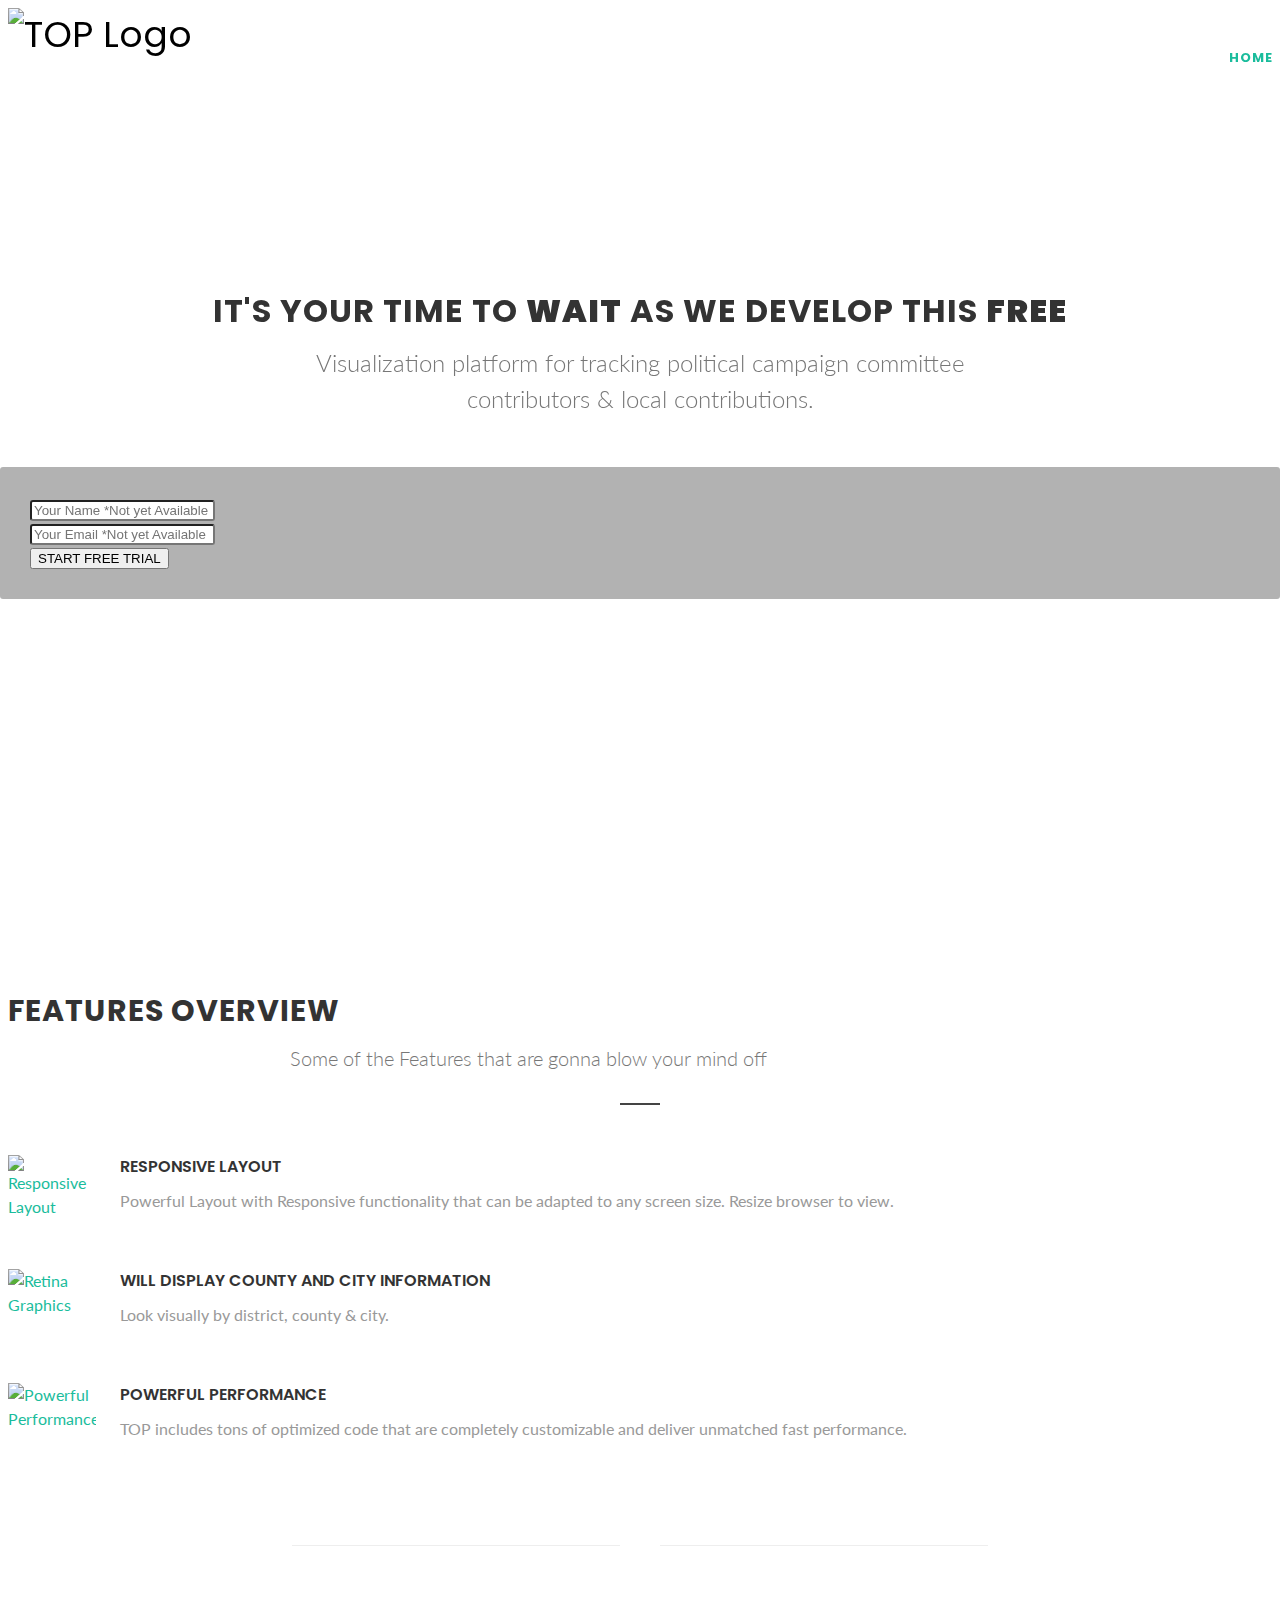
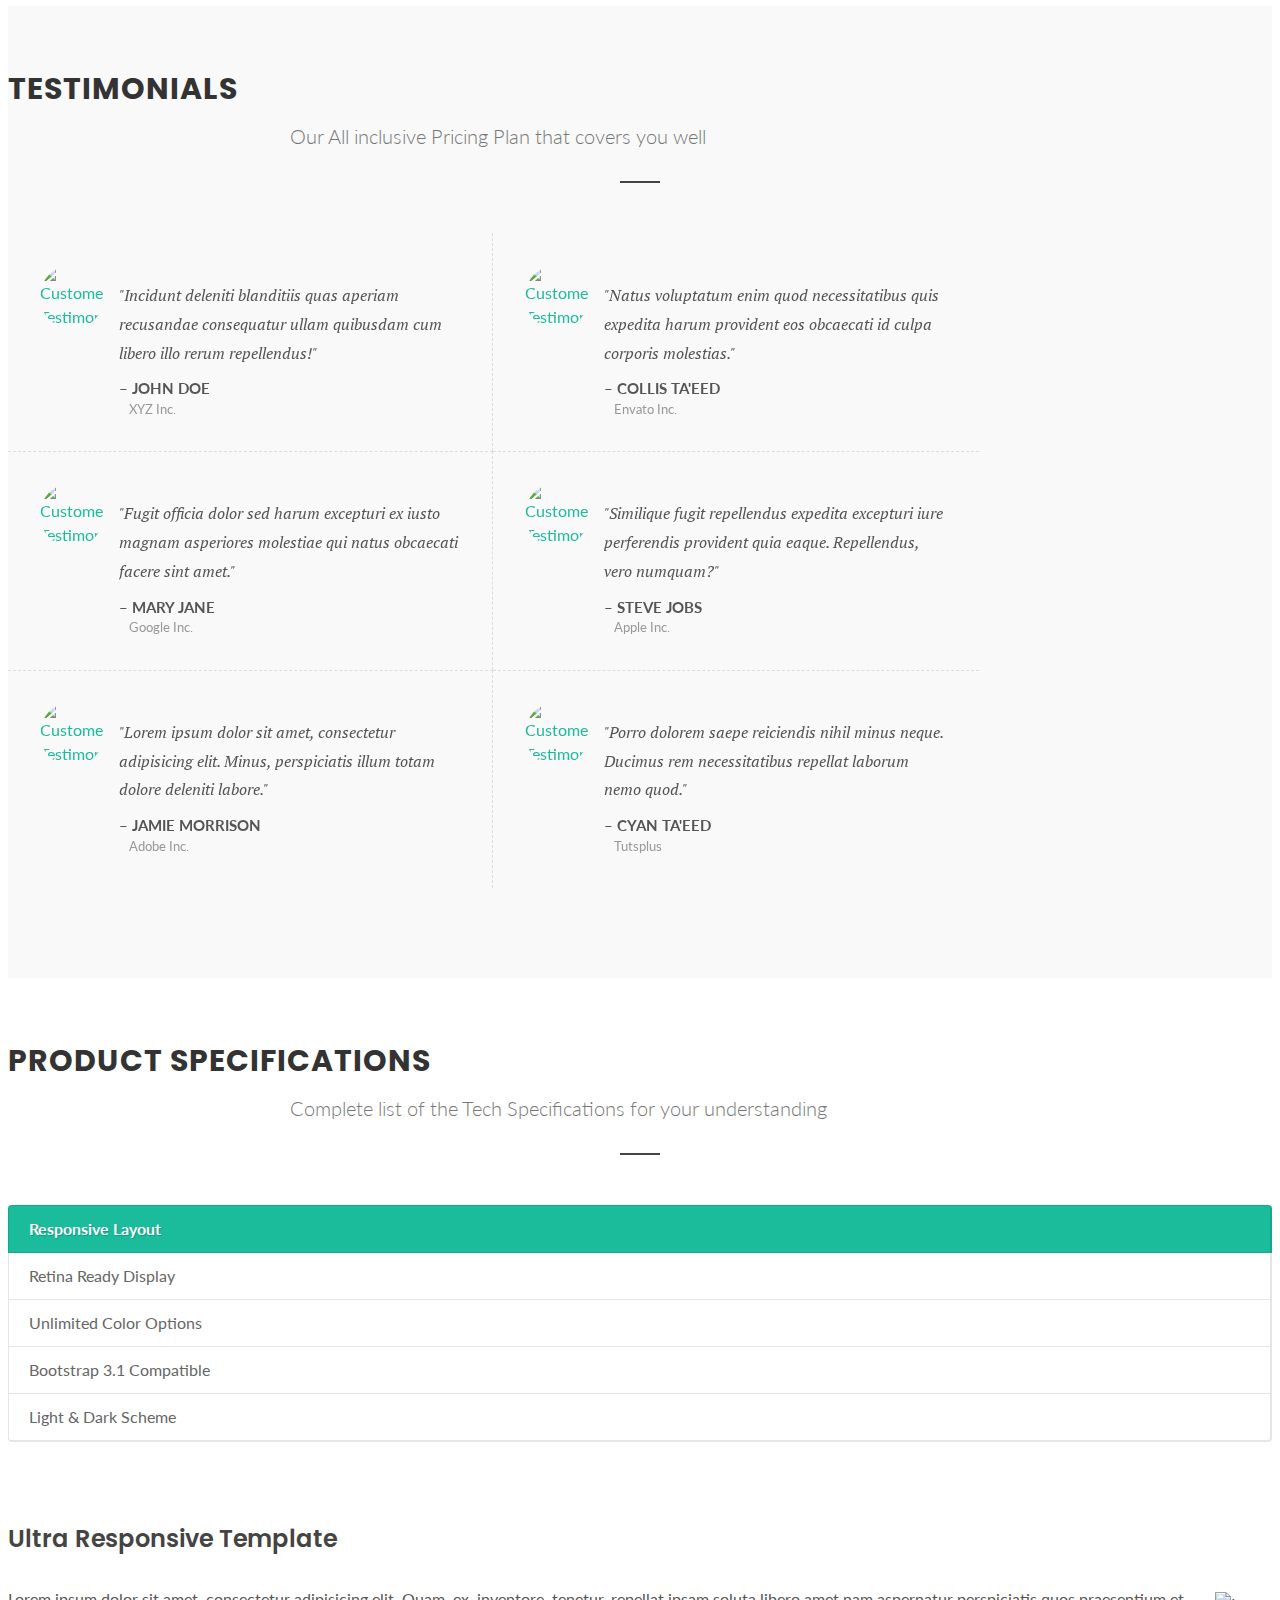
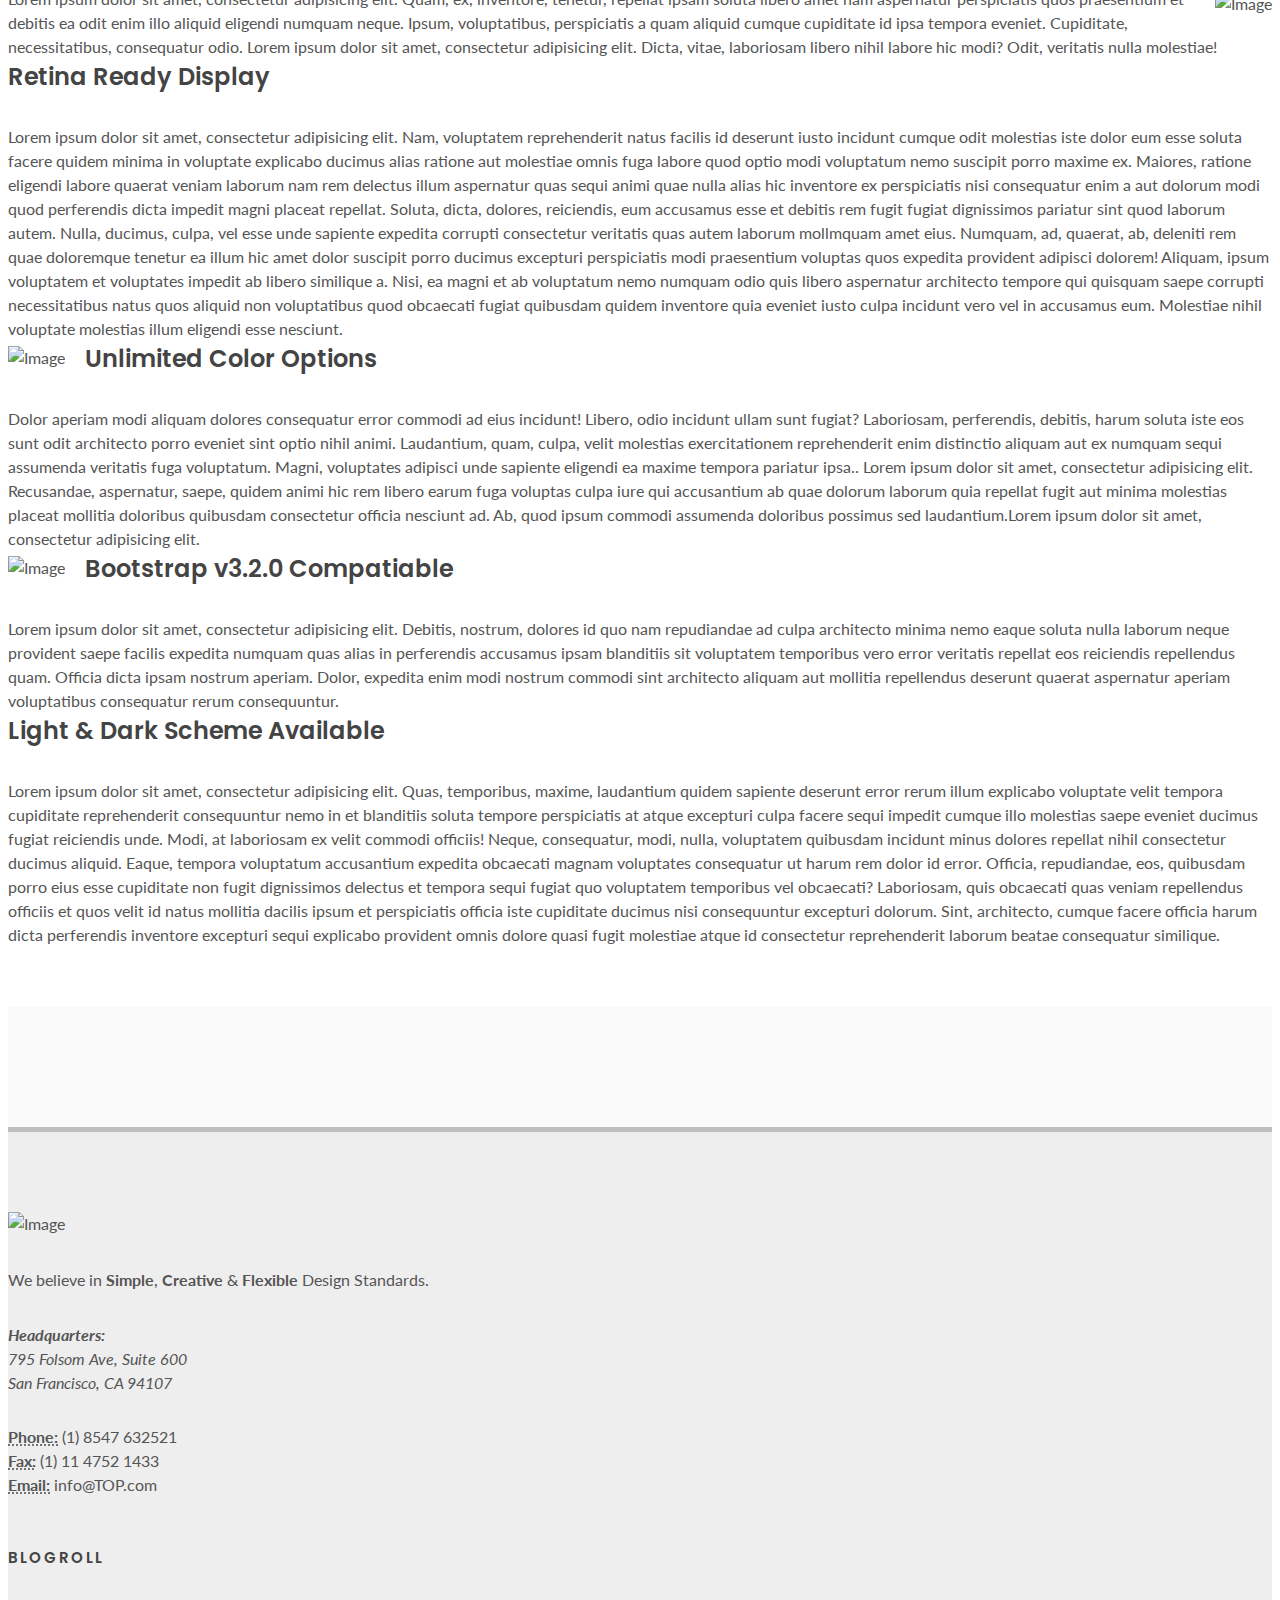
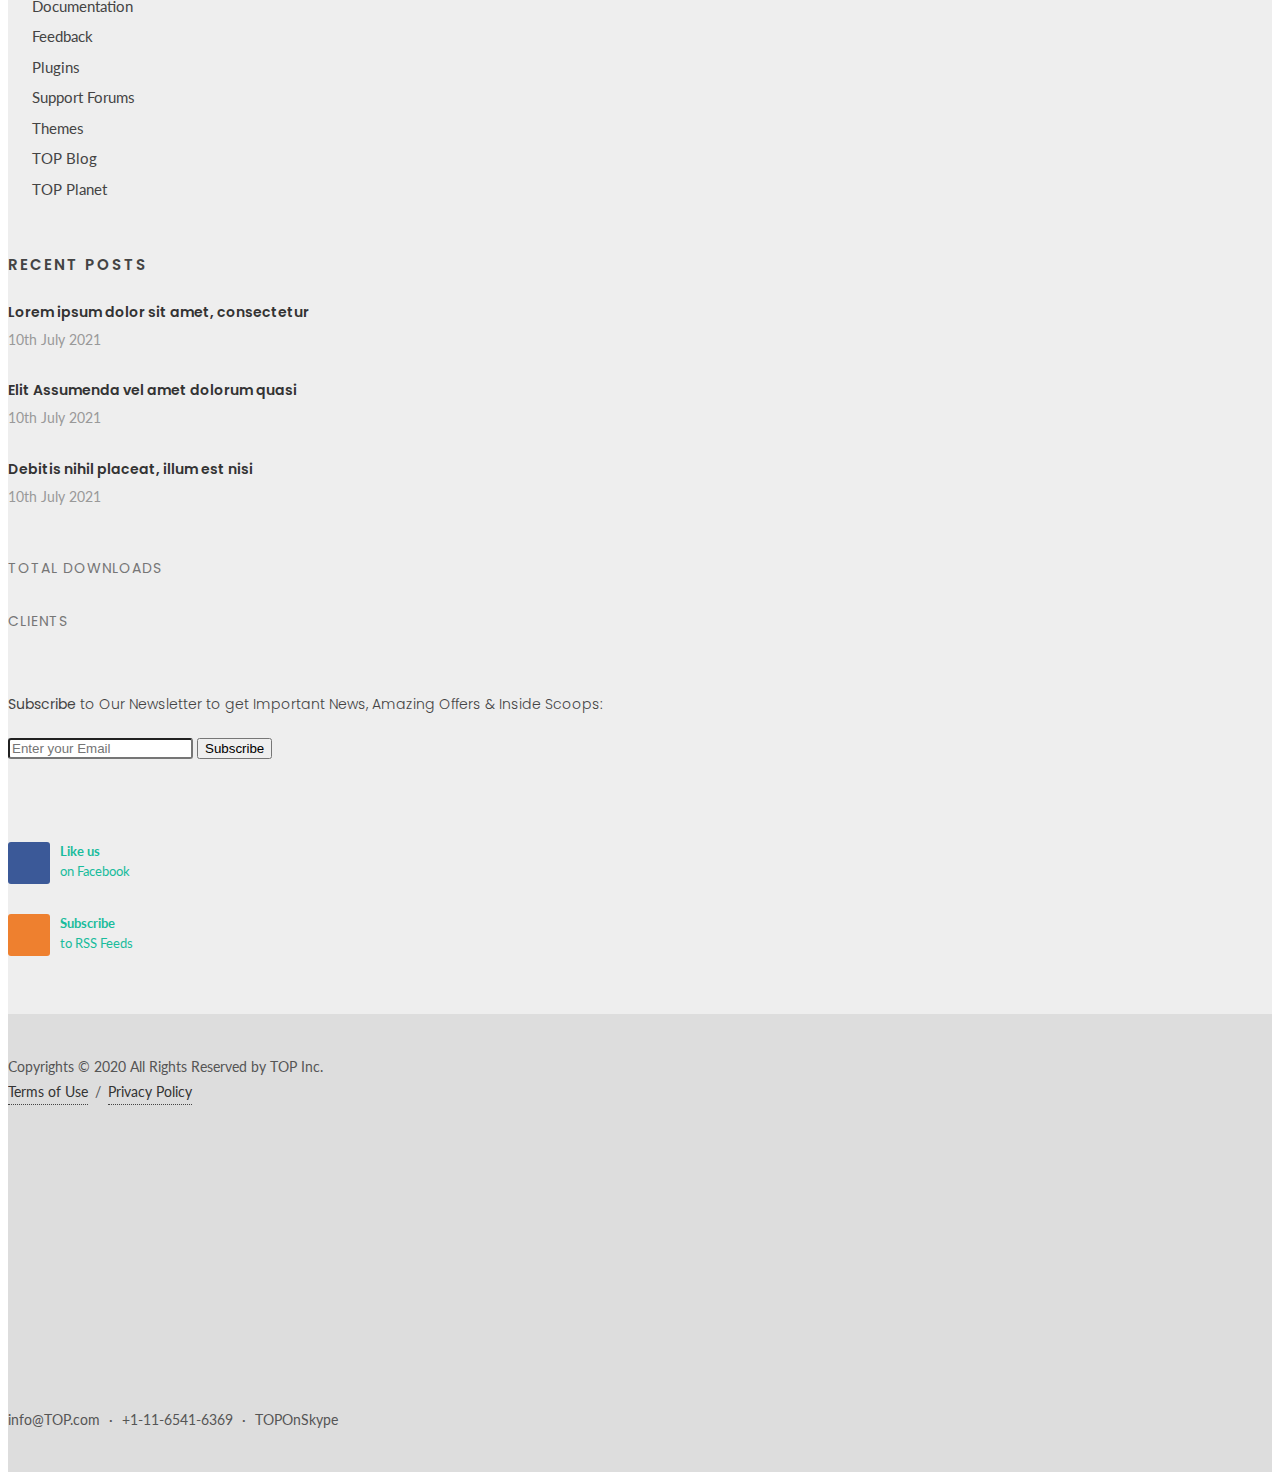
==== commit 29d0efb0: "Update index.html" ====
--- a/index.html
+++ b/index.html
@@ -20,12 +20,7 @@
 
 	<!-- Document Title
 	============================================= -->
-	<title>Texas Organizing Project | PAC TRAC - Political Action Committee Contribution Tracker</title>
-
-<style>
-.device-xl #slider .emphasis-title h1 { font-size: 52px; }
-.device-lg #slider .emphasis-title h1 { font-size: 44px; }
-</style>
+	<title>Work in Progress - PAC TRAC | TOP</title>
 
 </head>
 
@@ -37,7 +32,7 @@
 
 		<!-- Header
 		============================================= -->
-		<header id="header" class="full-header">
+		<header id="header" class="transparent-header page-section dark" data-sticky-class="not-dark">
 			<div id="header-wrap">
 				<div class="container">
 					<div class="header-row">
@@ -45,23 +40,9 @@
 						<!-- Logo
 						============================================= -->
 						<div id="logo">
-
-							<a href="index.html" class="standard-logo" data-dark-logo="images/TOP-Logo-s-white.png"><img src="images/TOP-Logo-s-white.png" alt="The Texas Organizing Project"></a>
-
-							<a href="index.html" class="retina-logo" data-dark-logo="images/logo-dark@2x.png"><img src="images/logo@2x.png" alt="Canvas Logo"></a>
+							<a href="index.html" class="standard-logo" data-dark-logo="images/logo-dark.png"><img src="images/logo.png" alt="TOP Logo"></a>
+							<a href="index.html" class="retina-logo" data-dark-logo="images/logo-dark@2x.png"><img src="images/logo@2x.png" alt="TOP Logo"></a>
 						</div><!-- #logo end -->
-
-						<div class="header-misc">
-
-							<!-- Top Search
-							============================================= -->
-							<div id="top-search" class="header-misc-icon">
-								<a href="#" id="top-search-trigger"><i class="icon-line-search"></i><i class="icon-line-cross"></i></a>
-							</div><!-- #top-search end -->
-
-							
-
-						</div>
 
 						<div id="primary-menu-trigger">
 							<svg class="svg-trigger" viewBox="0 0 100 100"><path d="m 30,33 h 40 c 3.722839,0 7.5,3.126468 7.5,8.578427 0,5.451959 -2.727029,8.421573 -7.5,8.421573 h -20"></path><path d="m 30,50 h 40"></path><path d="m 70,67 h -40 c 0,0 -7.5,-0.802118 -7.5,-8.365747 0,-7.563629 7.5,-8.634253 7.5,-8.634253 h 20"></path></svg>
@@ -71,344 +52,11 @@
 						============================================= -->
 						<nav class="primary-menu">
 
-							<ul class="menu-container">
-								<li class="menu-item">
-									<a class="menu-link" href="index.html"><div>Home</div></a>
-									<ul class="sub-menu-container">
-										<li class="menu-item">
-											<a class="menu-link" href="intro.html#section-niche"><div>Niche Demos</div></a>
-										</li>
-										<li class="menu-item">
-											<a class="menu-link" href="intro.html#section-onepage"><div>One-Page Demos</div></a>
-										</li>
-										<li class="menu-item">
-											<a class="menu-link" href="index-corporate.html"><div>Home - Corporate</div></a>
-											<ul class="sub-menu-container">
-												<li class="menu-item">
-													<a class="menu-link" href="index-corporate.html"><div>Corporate - Layout 1</div></a>
-												</li>
-												<li class="menu-item">
-													<a class="menu-link" href="index-corporate-2.html"><div>Corporate - Layout 2</div></a>
-												</li>
-												<li class="menu-item">
-													<a class="menu-link" href="index-corporate-3.html"><div>Corporate - Layout 3</div></a>
-												</li>
-												<li class="menu-item">
-													<a class="menu-link" href="index-corporate-4.html"><div>Corporate - Layout 4</div></a>
-												</li>
-											</ul>
-										</li>
-										<li class="menu-item">
-											<a class="menu-link" href="index-portfolio.html"><div>Home - Portfolio</div></a>
-											<ul class="sub-menu-container">
-												<li class="menu-item">
-													<a class="menu-link" href="index-portfolio.html"><div>Portfolio - Layout 1</div></a>
-												</li>
-												<li class="menu-item">
-													<a class="menu-link" href="index-portfolio-2.html"><div>Portfolio - Layout 2</div></a>
-												</li>
-												<li class="menu-item">
-													<a class="menu-link" href="index-portfolio-3.html"><div>Portfolio - Masonry</div></a>
-												</li>
-												<li class="menu-item">
-													<a class="menu-link" href="index-portfolio-4.html"><div>Portfolio - AJAX</div></a>
-												</li>
-											</ul>
-										</li>
-										<li class="menu-item">
-											<a class="menu-link" href="index-blog.html"><div>Home - Blog</div></a>
-											<ul class="sub-menu-container">
-												<li class="menu-item">
-													<a class="menu-link" href="index-blog.html"><div>Blog - Layout 1</div></a>
-												</li>
-												<li class="menu-item">
-													<a class="menu-link" href="index-blog-2.html"><div>Blog - Layout 2</div></a>
-												</li>
-												<li class="menu-item">
-													<a class="menu-link" href="index-blog-3.html"><div>Blog - Layout 3</div></a>
-												</li>
-											</ul>
-										</li>
-										<li class="menu-item">
-											<a class="menu-link" href="index-shop.html"><div>Home - Shop</div></a>
-											<ul class="sub-menu-container">
-												<li class="menu-item">
-													<a class="menu-link" href="index-shop.html"><div>Shop - Layout 1</div></a>
-												</li>
-												<li class="menu-item">
-													<a class="menu-link" href="index-shop-2.html"><div>Shop - Layout 2</div></a>
-												</li>
-											</ul>
-										</li>
-										<li class="menu-item">
-											<a class="menu-link" href="index-magazine.html"><div>Home - Magazine</div></a>
-											<ul class="sub-menu-container">
-												<li class="menu-item">
-													<a class="menu-link" href="index-magazine.html"><div>Magazine - Layout 1</div></a>
-												</li>
-												<li class="menu-item">
-													<a class="menu-link" href="index-magazine-2.html"><div>Magazine - Layout 2</div></a>
-												</li>
-												<li class="menu-item">
-													<a class="menu-link" href="index-magazine-3.html"><div>Magazine - Layout 3</div></a>
-												</li>
-											</ul>
-										</li>
-										<li class="menu-item">
-											<a class="menu-link" href="landing.html"><div>Home - Landing Page</div></a>
-											<ul class="sub-menu-container">
-												<li class="menu-item">
-													<a class="menu-link" href="landing.html"><div>Landing Page - Layout 1</div></a>
-												</li>
-												<li class="menu-item">
-													<a class="menu-link" href="landing-2.html"><div>Landing Page - Layout 2</div></a>
-												</li>
-												<li class="menu-item">
-													<a class="menu-link" href="landing-3.html"><div>Landing Page - Layout 3</div></a>
-												</li>
-												<li class="menu-item">
-													<a class="menu-link" href="landing-4.html"><div>Landing Page - Layout 4</div></a>
-												</li>
-												<li class="menu-item">
-													<a class="menu-link" href="landing-5.html"><div>Landing Page - Layout 5</div></a>
-												</li>
-											</ul>
-										</li>
-										<li class="menu-item">
-											<a class="menu-link" href="index-fullscreen-image.html"><div>Home - Full Screen</div></a>
-											<ul class="sub-menu-container">
-												<li class="menu-item">
-													<a class="menu-link" href="index-fullscreen-image.html"><div>Full Screen - Image</div></a>
-												</li>
-												<li class="menu-item">
-													<a class="menu-link" href="index-fullscreen-slider.html"><div>Full Screen - Slider</div></a>
-												</li>
-												<li class="menu-item">
-													<a class="menu-link" href="index-fullscreen-video.html"><div>Full Screen - Video</div></a>
-												</li>
-											</ul>
-										</li>
-										<li class="menu-item">
-											<a class="menu-link" href="index-onepage.html"><div>Home - One Page</div></a>
-											<ul class="sub-menu-container">
-												<li class="menu-item">
-													<a class="menu-link" href="index-onepage.html"><div>One Page - Default</div></a>
-												</li>
-												<li class="menu-item">
-													<a class="menu-link" href="index-onepage-2.html"><div>One Page - Submenu</div></a>
-												</li>
-												<li class="menu-item">
-													<a class="menu-link" href="index-onepage-3.html"><div>One Page - Dots Style</div></a>
-												</li>
-											</ul>
-										</li>
-										<li class="menu-item mega-menu mega-menu-small">
-											<a class="menu-link" href="#"><div>Extras</div></a>
-											<div class="mega-menu-content">
-												<div class="row mx-0">
-													<ul class="sub-menu-container mega-menu-column col">
-														<li class="menu-item">
-															<a class="menu-link" href="index-wedding.html"><div>Wedding</div></a>
-														</li>
-														<li class="menu-item">
-															<a class="menu-link" href="index-restaurant.html"><div>Restaurant</div></a>
-														</li>
-														<li class="menu-item">
-															<a class="menu-link" href="index-events.html"><div>Events</div></a>
-														</li>
-													</ul>
-													<ul class="sub-menu-container mega-menu-column col">
-														<li class="menu-item">
-															<a class="menu-link" href="index-parallax.html"><div>Parallax</div></a>
-														</li>
-														<li class="menu-item">
-															<a class="menu-link" href="index-app-showcase.html"><div>App Showcase</div></a>
-														</li>
-														<li class="menu-item">
-															<a class="menu-link" href="index-boxed.html"><div>Boxed Layout</div></a>
-														</li>
-													</ul>
-												</div>
-											</div>
-										</li>
-									</ul>
-								</li>
-								<li class="menu-item mega-menu">
-									<a class="menu-link" href="#"><div>Shortcodes</div></a>
-									<div class="mega-menu-content">
-										<div class="container">
-											<div class="row">
-												<ul class="sub-menu-container mega-menu-column col">
-													<li class="menu-item">
-														<a class="menu-link" href="animations.html"><div><i class="icon-magic"></i>Animations</div></a>
-													</li>
-													<li class="menu-item">
-														<a class="menu-link" href="buttons.html"><div><i class="icon-link"></i>Buttons</div></a>
-													</li>
-													<li class="menu-item">
-														<a class="menu-link" href="carousel.html"><div><i class="icon-heart3"></i>Carousel</div></a>
-													</li>
-													<li class="menu-item">
-														<a class="menu-link" href="charts.html"><div><i class="icon-bar-chart"></i>Charts</div></a>
-													</li>
-													<li class="menu-item">
-														<a class="menu-link" href="clients.html"><div><i class="icon-apple"></i>Clients</div></a>
-													</li>
-													<li class="menu-item">
-														<a class="menu-link" href="columns-grids.html"><div><i class="icon-th-large"></i>Columns</div></a>
-													</li>
-													<li class="menu-item">
-														<a class="menu-link" href="counters.html"><div><i class="icon-time"></i>Counters</div></a>
-													</li>
-													<li class="menu-item">
-														<a class="menu-link" href="read-more.html"><div><i class="icon-ellipsis-h"></i>Read More</div></a>
-													</li>
-													<li class="menu-item">
-														<a class="menu-link" href="component-datatable.html"><div><i class="icon-table"></i>Data Tables</div></a>
-													</li>
-													<li class="menu-item">
-														<a class="menu-link" href="component-datepicker.html"><div><i class="icon-calendar3"></i>Date &amp; Time Pickers</div></a>
-													</li>
-												</ul>
-												<ul class="sub-menu-container mega-menu-column col">
-													<li class="menu-item">
-														<a class="menu-link" href="dividers.html"><div><i class="icon-indent-right"></i>Dividers</div></a>
-													</li>
-													<li class="menu-item">
-														<a class="menu-link" href="featured-boxes.html"><div><i class="icon-lightbulb"></i>Icon Boxes</div></a>
-													</li>
-													<li class="menu-item">
-														<a class="menu-link" href="gallery.html"><div><i class="icon-picture"></i>Galleries</div></a>
-													</li>
-													<li class="menu-item">
-														<a class="menu-link" href="headings-dropcaps.html"><div><i class="icon-pencil2"></i>Heading Styles</div></a>
-													</li>
-													<li class="menu-item">
-														<a class="menu-link" href="icon-lists.html"><div><i class="icon-list-alt"></i>Icon Lists</div></a>
-													</li>
-													<li class="menu-item">
-														<a class="menu-link" href="gradients.html"><div><i class="icon-tint"></i>Gradients</div></a>
-													</li>
-													<li class="menu-item">
-														<a class="menu-link" href="lightbox.html"><div><i class="icon-resize-full"></i>Lightbox</div></a>
-													</li>
-													<li class="menu-item">
-														<a class="menu-link" href="item-overlays.html"><div><i class="icon-line-marquee-plus"></i>Item Overlays</div></a>
-													</li>
-													<li class="menu-item">
-														<a class="menu-link" href="form-elements.html"><div><i class="icon-edit"></i>Form Elements</div></a>
-													</li>
-													<li class="menu-item">
-														<a class="menu-link" href="component-uploads.html"><div><i class="icon-line-upload"></i>File Uploads</div></a>
-													</li>
-												</ul>
-												<ul class="sub-menu-container mega-menu-column col">
-													<li class="menu-item">
-														<a class="menu-link" href="lists-cards.html"><div><i class="icon-th-list"></i>Lists &amp; Cards</div></a>
-													</li>
-													<li class="menu-item">
-														<a class="menu-link" href="maps.html"><div><i class="icon-map-marker2"></i>Maps</div></a>
-													</li>
-													<li class="menu-item">
-														<a class="menu-link" href="media-embeds.html"><div><i class="icon-play"></i>Media Embeds</div></a>
-													</li>
-													<li class="menu-item">
-														<a class="menu-link" href="modal-popovers.html"><div><i class="icon-move"></i>Modal Boxes</div></a>
-													</li>
-													<li class="menu-item">
-														<a class="menu-link" href="navigation.html"><div><i class="icon-align-justify2"></i>Navigations</div></a>
-													</li>
-													<li class="menu-item">
-														<a class="menu-link" href="pagination-progress.html"><div><i class="icon-cogs"></i>Pagination</div></a>
-													</li>
-													<li class="menu-item">
-														<a class="menu-link" href="pie-skills.html"><div><i class="icon-tasks"></i>Pies &amp; Skills</div></a>
-													</li>
-													<li class="menu-item">
-														<a class="menu-link" href="shape-dividers.html"><div><i class="icon-shapes"></i>Shape Dividers</div></a>
-													</li>
-													<li class="menu-item">
-														<a class="menu-link" href="component-range-slider.html"><div><i class="icon-line-move"></i>Range Slider</div></a>
-													</li>
-													<li class="menu-item">
-														<a class="menu-link" href="component-ratings.html"><div><i class="icon-star3"></i>Star Ratings</div></a>
-													</li>
-												</ul>
-												<ul class="sub-menu-container mega-menu-column col">
-													<li class="menu-item">
-														<a class="menu-link" href="pricing.html"><div><i class="icon-dollar"></i>Pricing Boxes</div></a>
-													</li>
-													<li class="menu-item">
-														<a class="menu-link" href="process-steps.html"><div><i class="icon-thumbs-up"></i>Process Steps</div></a>
-													</li>
-													<li class="menu-item">
-														<a class="menu-link" href="promo-boxes.html"><div><i class="icon-rocket"></i>Promo Boxes</div></a>
-													</li>
-													<li class="menu-item">
-														<a class="menu-link" href="quotes-blockquotes.html"><div><i class="icon-quote-left"></i>Blockquotes</div></a>
-													</li>
-													<li class="menu-item">
-														<a class="menu-link" href="responsive.html"><div><i class="icon-laptop2"></i>Responsive</div></a>
-													</li>
-													<li class="menu-item">
-														<a class="menu-link" href="sections.html"><div><i class="icon-folder-open"></i>Sections</div></a>
-													</li>
-													<li class="menu-item">
-														<a class="menu-link" href="social-icons.html"><div><i class="icon-facebook2"></i>Social Icons</div></a>
-													</li>
-													<li class="menu-item">
-														<a class="menu-link" href="hover-animations.html"><div><i class="icon-hand-pointer"></i>Hover Animations</div></a>
-													</li>
-													<li class="menu-item">
-														<a class="menu-link" href="component-select-picker.html"><div><i class="icon-select"></i>Select Picker</div></a>
-													</li>
-													<li class="menu-item">
-														<a class="menu-link" href="component-select-box.html"><div><i class="icon-line-columns"></i>Select Boxes</div></a>
-													</li>
-												</ul>
-												<ul class="sub-menu-container mega-menu-column col">
-													<li class="menu-item">
-														<a class="menu-link" href="style-boxes.html"><div><i class="icon-exclamation-sign"></i>Alert Boxes</div></a>
-													</li>
-													<li class="menu-item">
-														<a class="menu-link" href="styled-icons.html"><div><i class="icon-flag2"></i>Styled Icons</div></a>
-													</li>
-													<li class="menu-item">
-														<a class="menu-link" href="tables.html"><div><i class="icon-table"></i>Tables</div></a>
-													</li>
-													<li class="menu-item">
-														<a class="menu-link" href="tabs.html"><div><i class="icon-star3"></i>Tabs</div></a>
-													</li>
-													<li class="menu-item">
-														<a class="menu-link" href="testimonials-twitter.html"><div><i class="icon-user4"></i>Testimonials</div></a>
-													</li>
-													<li class="menu-item">
-														<a class="menu-link" href="thumbnails-slider.html"><div><i class="icon-camera3"></i>Thumbnails</div></a>
-													</li>
-													<li class="menu-item">
-														<a class="menu-link" href="toggles-accordions.html"><div><i class="icon-ok-circle"></i>Toggles</div></a>
-													</li>
-													<li class="menu-item">
-														<a class="menu-link" href="lazy-loading.html"><div><i class="icon-line-loader"></i>Lazy Loading</div></a>
-													</li>
-													<li class="menu-item">
-														<a class="menu-link" href="component-radios-switches.html"><div><i class="icon-line-square-check"></i>Radios &amp; Switches</div></a>
-													</li>
-													<li class="menu-item">
-														<a class="menu-link" href="flip-cards.html"><div><i class="icon-refresh"></i>Flip Cards</div></a>
-													</li>
-												</ul>
-											</div>
-										</div>
-									</div>
-								</li>
+							<ul class="menu-container one-page-menu">
+								<li class="menu-item current"><a class="menu-link" href="https://organizetexas.org/" data-href="#header"><div>Home</div></a></li>								
 							</ul>
 
 						</nav><!-- #primary-menu end -->
-
-						<form class="top-search-form" action="search.html" method="get">
-							<input type="text" name="q" class="form-control" value="" placeholder="Type &amp; Hit Enter.." autocomplete="off">
-						</form>
 
 					</div>
 				</div>
@@ -416,25 +64,39 @@
 			<div class="header-wrap-clone"></div>
 		</header><!-- #header end -->
 
-		<section id="slider" class="slider-element slider-parallax min-vh-60 min-vh-md-100">
-			<div class="slider-inner" style="background: url('images/appshowcase/1.jpg'); background-size: cover;">
-
-				<div class="container">
-					<img src="images/appshowcase/slider-iphone.png" alt="Image" class="d-none d-lg-block" style="position: absolute; left: 0; bottom: 0;">
-
-					<div class="vertical-middle">
-						<div class="row">
-							<div class="col-lg-5 offset-lg-7 col-xl-6 offset-xl-6 dark" data-animate="fadeIn">
-
-								<div class="heading-block border-bottom-0">
-									<h1 class="nott">This is the Texas Organizing Project's <strong>PAC TRAC</strong>Test Site.</h1>
-								</div>
-
-								<a href="#" class="button button-light button-xlarge button-rounded m-0"><i class="icon-apple"></i>DASHBOARD</a>
-
-							</div>
-						</div>
-					</div>
+		<section id="slider" class="slider-element slider-parallax dark min-vh-60 min-vh-md-100 include-header" style="background: url(images/landing/landing1.jpg) center;">
+			<div class="slider-inner">
+
+				<div class="vertical-middle slider-element-fade">
+					<div class="container py-5">
+
+						<div class="heading-block center border-bottom-0">
+							<h1 data-animate="fadeInUp">It's your time to <strong>Wait</strong> as we develop this <strong>FREE</strong></h1>
+							<span data-animate="fadeInUp" data-delay="300">Visualization platform for tracking political campaign committee contributors &amp; local contributions.</span>
+						</div>
+
+						<form action="#" method="post" class="landing-wide-form row align-items-center mb-0" data-animate="fadeIn">
+							<div class="col">
+								<div class="row">
+									<div class="col-lg-4 mb-2 mb-lg-0">
+										<input type="text" name="landing-wide-form-name" class="form-control form-control-lg not-dark" value="" placeholder="Your Name *Not yet Available">
+									</div>
+									<div class="col-lg-4 mb-2 mb-lg-0">
+										<input type="email" name="landing-wide-form-email" class="form-control form-control-lg not-dark" value="" placeholder="Your Email *Not yet Available">
+									</div>
+				<!-- This line was for a username + password combo for sign up <div class="col-lg-4 mb-2 mb-lg-0">
+										<input type="password" name="landing-wide-form-password" class="form-control form-control-lg not-dark" value="" placeholder="Choose Password*">
+									</div> -->
+								</div>
+							</div>
+							<div class="col-12 col-md-auto">
+								<button class="btn btn-lg btn-danger w-100 m-0" value="submit" type="submit">START FREE TRIAL</button>
+							</div>
+						</form>
+
+					</div>
+
+					<a href="#" data-scrollto="#section-features" class="one-page-arrow"><i class="icon-angle-down infinite animated fadeInDown"></i></a>
 				</div>
 
 			</div>
@@ -446,211 +108,208 @@
 			<div class="content-wrap">
 				<div class="container clearfix">
 
-					<div class="row justify-content-center col-mb-50">
-						<div class="col-sm-6 col-lg-4 text-center">
-							<a href="#"><img src="images/appshowcase/s1.png" alt="Image" class="bottommargin-sm"></a>
-							<h4>Responsive Layout</h4>
-							<p>Powerful Layout with Responsive functionality that can be adapted to any screen size. Resize browser to view.</p>
-						</div>
-
-						<div class="col-sm-6 col-lg-4 text-center">
-							<a href="#"><img src="images/appshowcase/s4.png" alt="Image" class="bottommargin-sm"></a>
-							<h4>Retina Ready Graphics</h4>
-							<p>Looks beautiful &amp; ultra-sharp on Retina Screen Displays. Retina Icons, Fonts &amp; all others graphics are optimized.</p>
-						</div>
-
-						<div class="col-sm-6 col-lg-4 text-center">
-							<a href="#"><img src="images/appshowcase/s5.png" alt="Image" class="bottommargin-sm"></a>
-							<h4>Powerful Performance</h4>
-							<p>TOP includes tons of optimized code that are completely customizable and deliver unmatched fast performance.</p>
-						</div>
+					<div id="section-features" class="heading-block text-center page-section">
+						<h2>Features Overview</h2>
+						<span>Some of the Features that are gonna blow your mind off</span>
+					</div>
+
+					<div class="row justify-content-center col-mb-50 mb-0">
+						<div class="col-md-6 col-lg-4">
+							<div class="feature-box fbox-plain">
+								<div class="fbox-icon" data-animate="bounceIn">
+									<a href="#"><img src="images/icons/features/responsive.png" alt="Responsive Layout"></a>
+								</div>
+								<div class="fbox-content">
+									<h3>Responsive Layout</h3>
+									<p>Powerful Layout with Responsive functionality that can be adapted to any screen size. Resize browser to view.</p>
+								</div>
+							</div>
+						</div>
+
+						<div class="col-md-6 col-lg-4">
+							<div class="feature-box fbox-plain">
+								<div class="fbox-icon" data-animate="bounceIn" data-delay="200">
+									<a href="#"><img src="images/icons/features/retina.png" alt="Retina Graphics"></a>
+								</div>
+								<div class="fbox-content">
+									<h3>Will Display County and City Information</h3>
+									<p>Look visually by district, county &amp; city.</p>
+								</div>
+							</div>
+						</div>
+
+						<div class="col-md-6 col-lg-4">
+							<div class="feature-box fbox-plain">
+								<div class="fbox-icon" data-animate="bounceIn" data-delay="400">
+									<a href="#"><img src="images/icons/features/performance.png" alt="Powerful Performance"></a>
+								</div>
+								<div class="fbox-content">
+									<h3>Powerful Performance</h3>
+									<p>TOP includes tons of optimized code that are completely customizable and deliver unmatched fast performance.</p>
+								</div>
+							</div>
+						</div>
+
+						
+
+					<div class="divider divider-sm divider-center"><i class="icon-circle"></i></div>
+
+					
+
+				<div class="section">
+
+					<div class="container clearfix">
+
+						<div id="section-testimonials" class="heading-block text-center page-section">
+							<h2>Testimonials</h2>
+							<span>Our All inclusive Pricing Plan that covers you well</span>
+						</div>
+
+						<ul class="testimonials-grid grid-1 grid-md-2 grid-lg-3">
+							<li class="grid-item">
+								<div class="testimonial">
+									<div class="testi-image">
+										<a href="#"><img src="images/testimonials/1.jpg" alt="Customer Testimonails"></a>
+									</div>
+									<div class="testi-content">
+										<p>Incidunt deleniti blanditiis quas aperiam recusandae consequatur ullam quibusdam cum libero illo rerum repellendus!</p>
+										<div class="testi-meta">
+											John Doe
+											<span>XYZ Inc.</span>
+										</div>
+									</div>
+								</div>
+							</li>
+							<li class="grid-item">
+								<div class="testimonial">
+									<div class="testi-image">
+										<a href="#"><img src="images/testimonials/2.jpg" alt="Customer Testimonails"></a>
+									</div>
+									<div class="testi-content">
+										<p>Natus voluptatum enim quod necessitatibus quis expedita harum provident eos obcaecati id culpa corporis molestias.</p>
+										<div class="testi-meta">
+											Collis Ta'eed
+											<span>Envato Inc.</span>
+										</div>
+									</div>
+								</div>
+							</li>
+							<li class="grid-item">
+								<div class="testimonial">
+									<div class="testi-image">
+										<a href="#"><img src="images/testimonials/7.jpg" alt="Customer Testimonails"></a>
+									</div>
+									<div class="testi-content">
+										<p>Fugit officia dolor sed harum excepturi ex iusto magnam asperiores molestiae qui natus obcaecati facere sint amet.</p>
+										<div class="testi-meta">
+											Mary Jane
+											<span>Google Inc.</span>
+										</div>
+									</div>
+								</div>
+							</li>
+							<li class="grid-item">
+								<div class="testimonial">
+									<div class="testi-image">
+										<a href="#"><img src="images/testimonials/3.jpg" alt="Customer Testimonails"></a>
+									</div>
+									<div class="testi-content">
+										<p>Similique fugit repellendus expedita excepturi iure perferendis provident quia eaque. Repellendus, vero numquam?</p>
+										<div class="testi-meta">
+											Steve Jobs
+											<span>Apple Inc.</span>
+										</div>
+									</div>
+								</div>
+							</li>
+							<li class="grid-item">
+								<div class="testimonial">
+									<div class="testi-image">
+										<a href="#"><img src="images/testimonials/4.jpg" alt="Customer Testimonails"></a>
+									</div>
+									<div class="testi-content">
+										<p>Lorem ipsum dolor sit amet, consectetur adipisicing elit. Minus, perspiciatis illum totam dolore deleniti labore.</p>
+										<div class="testi-meta">
+											Jamie Morrison
+											<span>Adobe Inc.</span>
+										</div>
+									</div>
+								</div>
+							</li>
+							<li class="grid-item">
+								<div class="testimonial">
+									<div class="testi-image">
+										<a href="#"><img src="images/testimonials/8.jpg" alt="Customer Testimonails"></a>
+									</div>
+									<div class="testi-content">
+										<p>Porro dolorem saepe reiciendis nihil minus neque. Ducimus rem necessitatibus repellat laborum nemo quod.</p>
+										<div class="testi-meta">
+											Cyan Ta'eed
+											<span>Tutsplus</span>
+										</div>
+									</div>
+								</div>
+							</li>
+						</ul>
+
 					</div>
 
 				</div>
 
-				<div class="section mb-0" style="padding-bottom: 150px;">
-					<div class="d-none d-lg-block" style="position: absolute;top: 0;left: 0;width: 100%;height: 100%;background: transparent url('images/appshowcase/ipad-section.png') bottom right no-repeat;"></div>
-
-					<div class="container clearfix" style="z-index: 1;">
-
-						<div class="row">
-							<div class="col-lg-5">
-								<div class="heading-block topmargin-sm">
-									<h2>Awesome Scalable Apps</h2>
-									<span>Our Template acts &amp; behaves truly as a TOP.</span>
-								</div>
-
-								<p>Lorem ipsum dolor sit amet, consectetur adipisicing elit. Dolorem maiores pariatur voluptatem placeat laborum iste accusamus nam unde, iure id.</p>
-
-								<p>Lorem ipsum dolor sit amet, consectetur adipisicing elit. Eveniet cumque, perferendis accusamus porro illo exercitationem molestias, inventore obcaecati ut omnis voluptatibus ratione.</p>
-
-								<a href="#" class="button button-border button-rounded button-large button-dark ms-0">Start Trial</a>
+				<div class="container clearfix">
+
+					<div id="section-specs" class="heading-block text-center page-section">
+						<h2>Product Specifications</h2>
+						<span>Complete list of the Tech Specifications for your understanding</span>
+					</div>
+
+					<div id="side-navigation" class="row col-mb-50" data-plugin="tabs">
+						<div class="col-md-5 col-lg-4">
+							<ul class="sidenav">
+								<li class="ui-tabs-active"><a href="#snav-content1"><i class="icon-screen"></i>Responsive Layout<i class="icon-chevron-right"></i></a></li>
+								<li><a href="#snav-content2"><i class="icon-magic"></i>Retina Ready Display<i class="icon-chevron-right"></i></a></li>
+								<li><a href="#snav-content3"><i class="icon-tint"></i>Unlimited Color Options<i class="icon-chevron-right"></i></a></li>
+								<li><a href="#snav-content4"><i class="icon-gift"></i>Bootstrap 3.1 Compatible<i class="icon-chevron-right"></i></a></li>
+								<li><a href="#snav-content5"><i class="icon-adjust"></i>Light &amp; Dark Scheme<i class="icon-chevron-right"></i></a></li>
+							</ul>
+						</div>
+
+						<div class="col-md-7 col-lg-8">
+							<div id="snav-content1">
+								<h3>Ultra Responsive Template</h3>
+								<img class="alignright img-responsive" src="images/landing/responsive.png" alt="Image">
+
+								Lorem ipsum dolor sit amet, consectetur adipisicing elit. Quam, ex, inventore, tenetur, repellat ipsam soluta libero amet nam aspernatur perspiciatis quos praesentium et debitis ea odit enim illo aliquid eligendi numquam neque. Ipsum, voluptatibus, perspiciatis a quam aliquid cumque cupiditate id ipsa tempora eveniet. Cupiditate, necessitatibus, consequatur odio. Lorem ipsum dolor sit amet, consectetur adipisicing elit. Dicta, vitae, laboriosam libero nihil labore hic modi? Odit, veritatis nulla molestiae!
+							</div>
+
+							<div id="snav-content2">
+								<h3>Retina Ready Display</h3>
+								Lorem ipsum dolor sit amet, consectetur adipisicing elit. Nam, voluptatem reprehenderit natus facilis id deserunt iusto incidunt cumque odit molestias iste dolor eum esse soluta facere quidem minima in voluptate explicabo ducimus alias ratione aut molestiae omnis fuga labore quod optio modi voluptatum nemo suscipit porro maxime ex. Maiores, ratione eligendi labore quaerat veniam laborum nam rem delectus illum aspernatur quas sequi animi quae nulla alias hic inventore ex perspiciatis nisi consequatur enim a aut dolorum modi quod perferendis dicta impedit magni placeat repellat. Soluta, dicta, dolores, reiciendis, eum accusamus esse et debitis rem fugit fugiat dignissimos pariatur sint quod laborum autem. Nulla, ducimus, culpa, vel esse unde sapiente expedita corrupti consectetur veritatis quas autem laborum mollmquam amet eius. Numquam, ad, quaerat, ab, deleniti rem quae doloremque tenetur ea illum hic amet dolor suscipit porro ducimus excepturi perspiciatis modi praesentium voluptas quos expedita provident adipisci dolorem! Aliquam, ipsum voluptatem et voluptates impedit ab libero similique a. Nisi, ea magni et ab voluptatum nemo numquam odio quis libero aspernatur architecto tempore qui quisquam saepe corrupti necessitatibus natus quos aliquid non voluptatibus quod obcaecati fugiat quibusdam quidem inventore quia eveniet iusto culpa incidunt vero vel in accusamus eum. Molestiae nihil voluptate molestias illum eligendi esse nesciunt.
+							</div>
+
+							<div id="snav-content3">
+								<img class="alignleft img-responsive" src="https://www.w3schools.com/tags/colormap.gif" alt="Image">
+								<h3>Unlimited Color Options</h3>Dolor aperiam modi aliquam dolores consequatur error commodi ad eius incidunt! Libero, odio incidunt ullam sunt fugiat? Laboriosam, perferendis, debitis, harum soluta iste eos sunt odit architecto porro eveniet sint optio nihil animi. Laudantium, quam, culpa, velit molestias exercitationem reprehenderit enim distinctio aliquam aut ex numquam sequi assumenda veritatis fuga voluptatum. Magni, voluptates adipisci unde sapiente eligendi ea maxime tempora pariatur ipsa.. Lorem ipsum dolor sit amet, consectetur adipisicing elit. Recusandae, aspernatur, saepe, quidem animi hic rem libero earum fuga voluptas culpa iure qui accusantium ab quae dolorum laborum quia repellat fugit aut minima molestias placeat mollitia doloribus quibusdam consectetur officia nesciunt ad. Ab, quod ipsum commodi assumenda doloribus possimus sed laudantium.Lorem ipsum dolor sit amet, consectetur adipisicing elit.
+							</div>
+
+							<div id="snav-content4">
+								<img class="alignleft img-responsive" src="images/landing/bootstrap.png" alt="Image">
+								<h3>Bootstrap v3.2.0 Compatiable</h3>
+								Lorem ipsum dolor sit amet, consectetur adipisicing elit. Debitis, nostrum, dolores id quo nam repudiandae ad culpa architecto minima nemo eaque soluta nulla laborum neque provident saepe facilis expedita numquam quas alias in perferendis accusamus ipsam blanditiis sit voluptatem temporibus vero error veritatis repellat eos reiciendis repellendus quam. Officia dicta ipsam nostrum aperiam. Dolor, expedita enim modi nostrum commodi sint architecto aliquam aut mollitia repellendus deserunt quaerat aspernatur aperiam voluptatibus consequatur rerum consequuntur.
+							</div>
+
+							<div id="snav-content5">
+								<h3>Light &amp; Dark Scheme Available</h3>
+								Lorem ipsum dolor sit amet, consectetur adipisicing elit. Quas, temporibus, maxime, laudantium quidem sapiente deserunt error rerum illum explicabo voluptate velit tempora cupiditate reprehenderit consequuntur nemo in et blanditiis soluta tempore perspiciatis at atque excepturi culpa facere sequi impedit cumque illo molestias saepe eveniet ducimus fugiat reiciendis unde. Modi, at laboriosam ex velit commodi officiis! Neque, consequatur, modi, nulla, voluptatem quibusdam incidunt minus dolores repellat nihil consectetur ducimus aliquid. Eaque, tempora voluptatum accusantium expedita obcaecati magnam voluptates consequatur ut harum rem dolor id error. Officia, repudiandae, eos, quibusdam porro eius esse cupiditate non fugit dignissimos delectus et tempora sequi fugiat quo voluptatem temporibus vel obcaecati? Laboriosam, quis obcaecati quas veniam repellendus officiis et quos velit id natus mollitia dacilis ipsum et perspiciatis officia iste cupiditate ducimus nisi consequuntur excepturi dolorum. Sint, architecto, cumque facere officia harum dicta perferendis inventore excepturi sequi explicabo provident omnis dolore quasi fugit molestiae atque id consectetur reprehenderit laborum beatae consequatur similique.
 							</div>
 						</div>
 
 					</div>
 				</div>
 
-				<div class="section my-0">
-					<div class="container">
-
-						<div class="row align-items-center col-mb-30 mt-0 mt-lg-5">
-							<div class="col-md-6">
-								<img src="images/appshowcase/iphone-solid.png" alt="Image" class="center-block">
-							</div>
-
-							<div class="col-md-6 text-center text-md-start">
-								<div class="heading-block border-bottom-0">
-									<h2>Typically Responsive</h2>
-									<span>Our App scales beautifully to different Devices.</span>
-								</div>
-
-								<p>Lorem ipsum dolor sit amet, consectetur adipisicing elit. Eveniet cumque, perferendis accusamus porro illo exercitationem molestias, inventore obcaecati ut omnis voluptatibus ratione odio amet magnam quidem tempore necessitatibus quaerat, voluptates excepturi voluptatem, veritatis qui temporibus.</p>
-
-								<a href="#" class="button button-border button-rounded button-large button-dark ms-0">View Gallery</a>
-							</div>
-						</div>
-
-					</div>
-				</div>
-
-				<div class="section dark mt-0 pb-0" style="padding-top: 60px;">
-					<div class="container clearfix">
-
-						<div class="row col-mb-50">
-							<div class="col-md-6 col-lg-4">
-								<div class="feature-box fbox-plain">
-									<div class="fbox-icon">
-										<a href="#"><i class="icon-screen"></i></a>
-									</div>
-									<div class="fbox-content">
-										<h3>Responsive Layout</h3>
-										<p>Powerful Layout with Responsive functionality that can be adapted to any screen size. Resize browser to view.</p>
-									</div>
-								</div>
-							</div>
-
-							<div class="col-md-6 col-lg-4">
-								<div class="feature-box fbox-plain">
-									<div class="fbox-icon">
-										<a href="#"><i class="icon-eye"></i></a>
-									</div>
-									<div class="fbox-content">
-										<h3>Retina Ready Graphics</h3>
-										<p>Looks beautiful &amp; ultra-sharp on Retina Screen Displays. Retina Icons, Fonts &amp; all others graphics are optimized.</p>
-									</div>
-								</div>
-							</div>
-
-							<div class="col-md-6 col-lg-4">
-								<div class="feature-box fbox-plain">
-									<div class="fbox-icon">
-										<a href="#"><i class="icon-beaker"></i></a>
-									</div>
-									<div class="fbox-content">
-										<h3>Powerful Performance</h3>
-										<p>TOP includes tons of optimized code that are completely customizable and deliver unmatched fast performance.</p>
-									</div>
-								</div>
-							</div>
-
-							<div class="col-md-6 col-lg-4">
-								<div class="feature-box fbox-plain">
-									<div class="fbox-icon">
-										<a href="#"><i class="icon-ok"></i></a>
-									</div>
-									<div class="fbox-content">
-										<h3>12+ Header Designs</h3>
-										<p>We have included 12+ Header + Menu Designs for your convenience so that you can match your style.</p>
-									</div>
-								</div>
-							</div>
-
-							<div class="col-md-6 col-lg-4">
-								<div class="feature-box fbox-plain">
-									<div class="fbox-icon">
-										<a href="#"><i class="icon-thumbs-up"></i></a>
-									</div>
-									<div class="fbox-content">
-										<h3>Awesome Mega menu</h3>
-										<p>Completely Customizable 2 Columns, 3 Columns, 4 Columns &amp; 5 Columns Mega Menus are available with TOP.</p>
-									</div>
-								</div>
-							</div>
-
-							<div class="col-md-6 col-lg-4">
-								<div class="feature-box fbox-plain">
-									<div class="fbox-icon">
-										<a href="#"><i class="icon-magnet"></i></a>
-									</div>
-									<div class="fbox-content">
-										<h3>Attractive Sticky Menu</h3>
-										<p>Smooth &amp; Stylish Sticky Menu is what will make your Website differentiate with others.</p>
-									</div>
-								</div>
-							</div>
-						</div>
-
-						<div class="line"></div>
-
-						<div class="heading-block center">
-							<h2>Looks beautiful on all devices.</h2>
-						</div>
-
-						<div class="position-relative overflow-hidden">
-							<img src="images/services/chrome.png" data-animate="fadeInUp" data-delay="100" alt="Chrome">
-							<img src="images/services/ipad3.png" style="top: 0; left: 0; min-width: 100%; min-height: 100%;" data-animate="fadeInUp" data-delay="400" alt="iPad" class="position-absolute">
-						</div>
-
-					</div>
-				</div>
-
-				<div class="container clearfix">
-
-					<div class="heading-block center">
-						<h3>Available on all Major Platforms.</h3>
-						<span>We have made our App available on all Major Platforms</span>
-					</div>
-
-					<p class="mx-auto center" style="max-width: 800px;">Lorem ipsum dolor sit amet, consectetur adipisicing elit. Illo animi ab dolorem deleniti, incidunt, recusandae tenetur eius aut similique delectus nisi labore odit temporibus reprehenderit eum iure natus voluptatem commodi? Quam ea, placeat quia et dignissimos laboriosam unde earum repudiandae?</p>
-
-					<div class="w-100 center topmargin mb-0">
-
-						<a href="#" class="social-icon si-appstore si-large si-rounded si-colored inline-block" title="iOS App Store">
-							<i class="icon-appstore"></i>
-							<i class="icon-appstore"></i>
-						</a>
-
-						<a href="#" class="social-icon si-android si-large si-rounded si-colored inline-block" title="Android Store">
-							<i class="icon-android"></i>
-							<i class="icon-android"></i>
-						</a>
-
-						<a href="#" class="social-icon si-gplus si-large si-rounded si-colored inline-block" title="Windows Store">
-							<i class="icon-windows3"></i>
-							<i class="icon-windows3"></i>
-						</a>
-
-					</div>
-
-					<div class="clear"></div>
-
-					<div class="divider divider-sm divider-vshort divider-line divider-center">&nbsp;</div>
-
-					<div class="heading-block center">
-						<h3>Subscribe for more <span>Updates</span>.</h3>
-					</div>
-
-					<div class="subscribe-widget">
-						<div class="widget-subscribe-form-result"></div>
-						<form id="widget-subscribe-form2" action="include/subscribe.php" method="post" class="mb-0">
-							<div class="input-group input-group-lg mx-auto" style="max-width:600px;">
-								<div class="input-group-text"><i class="icon-email2"></i></div>
-								<input type="email" name="widget-subscribe-form-email" class="form-control required email" placeholder="Enter your Email">
-								<button class="btn btn-secondary" type="submit">Subscribe Now</button>
-							</div>
-						</form>
-					</div>
+				<div class="section footer-stick">
+
+					
 
 				</div>
 			</div>
@@ -685,7 +344,7 @@
 											</address>
 											<abbr title="Phone Number"><strong>Phone:</strong></abbr> (1) 8547 632521<br>
 											<abbr title="Fax"><strong>Fax:</strong></abbr> (1) 11 4752 1433<br>
-											<abbr title="Email Address"><strong>Email:</strong></abbr> grants@organizetexas.org
+											<abbr title="Email Address"><strong>Email:</strong></abbr> info@TOP.com
 										</div>
 
 									</div>
@@ -704,8 +363,8 @@
 											<li><a href="https://wordpress.org/extend/plugins/">Plugins</a></li>
 											<li><a href="https://wordpress.org/support/">Support Forums</a></li>
 											<li><a href="https://wordpress.org/extend/themes/">Themes</a></li>
-											<li><a href="https://organizetexas.org/about-top/">TOP Blog</a></li>
-											<li><a href="https://organizetexas.org/about-top/contact-us/">TOP Planet</a></li>
+											<li><a href="https://wordpress.org/news/">TOP Blog</a></li>
+											<li><a href="https://planet.wordpress.org/">TOP Planet</a></li>
 										</ul>
 
 									</div>
@@ -845,7 +504,7 @@
 					<div class="row col-mb-30">
 
 						<div class="col-md-6 text-center text-md-start">
-							Copyrights &copy; 2022 Creative Commons Attribution by Texas Organizing Project; Mecha Gorilla<br>
+							Copyrights &copy; 2020 All Rights Reserved by TOP Inc.<br>
 							<div class="copyright-links"><a href="#">Terms of Use</a> / <a href="#">Privacy Policy</a></div>
 						</div>
 
@@ -894,7 +553,7 @@
 
 							<div class="clear"></div>
 
-							<i class="icon-envelope2"></i> grants@organizetexas.org <span class="middot">&middot;</span> <i class="icon-headphones"></i> (210) 900 – 2901 <span class="middot">&middot;</span> <i class="icon-skype2"></i> N/A
+							<i class="icon-envelope2"></i> info@TOP.com <span class="middot">&middot;</span> <i class="icon-headphones"></i> +1-11-6541-6369 <span class="middot">&middot;</span> <i class="icon-skype2"></i> TOPOnSkype
 						</div>
 
 					</div>
@@ -918,5 +577,11 @@
 	============================================= -->
 	<script src="js/functions.js"></script>
 
+	<script>
+		$(function() {
+			$( "#side-navigation" ).tabs({ show: { effect: "fade", duration: 400 } });
+		});
+	</script>
+
 </body>
 </html>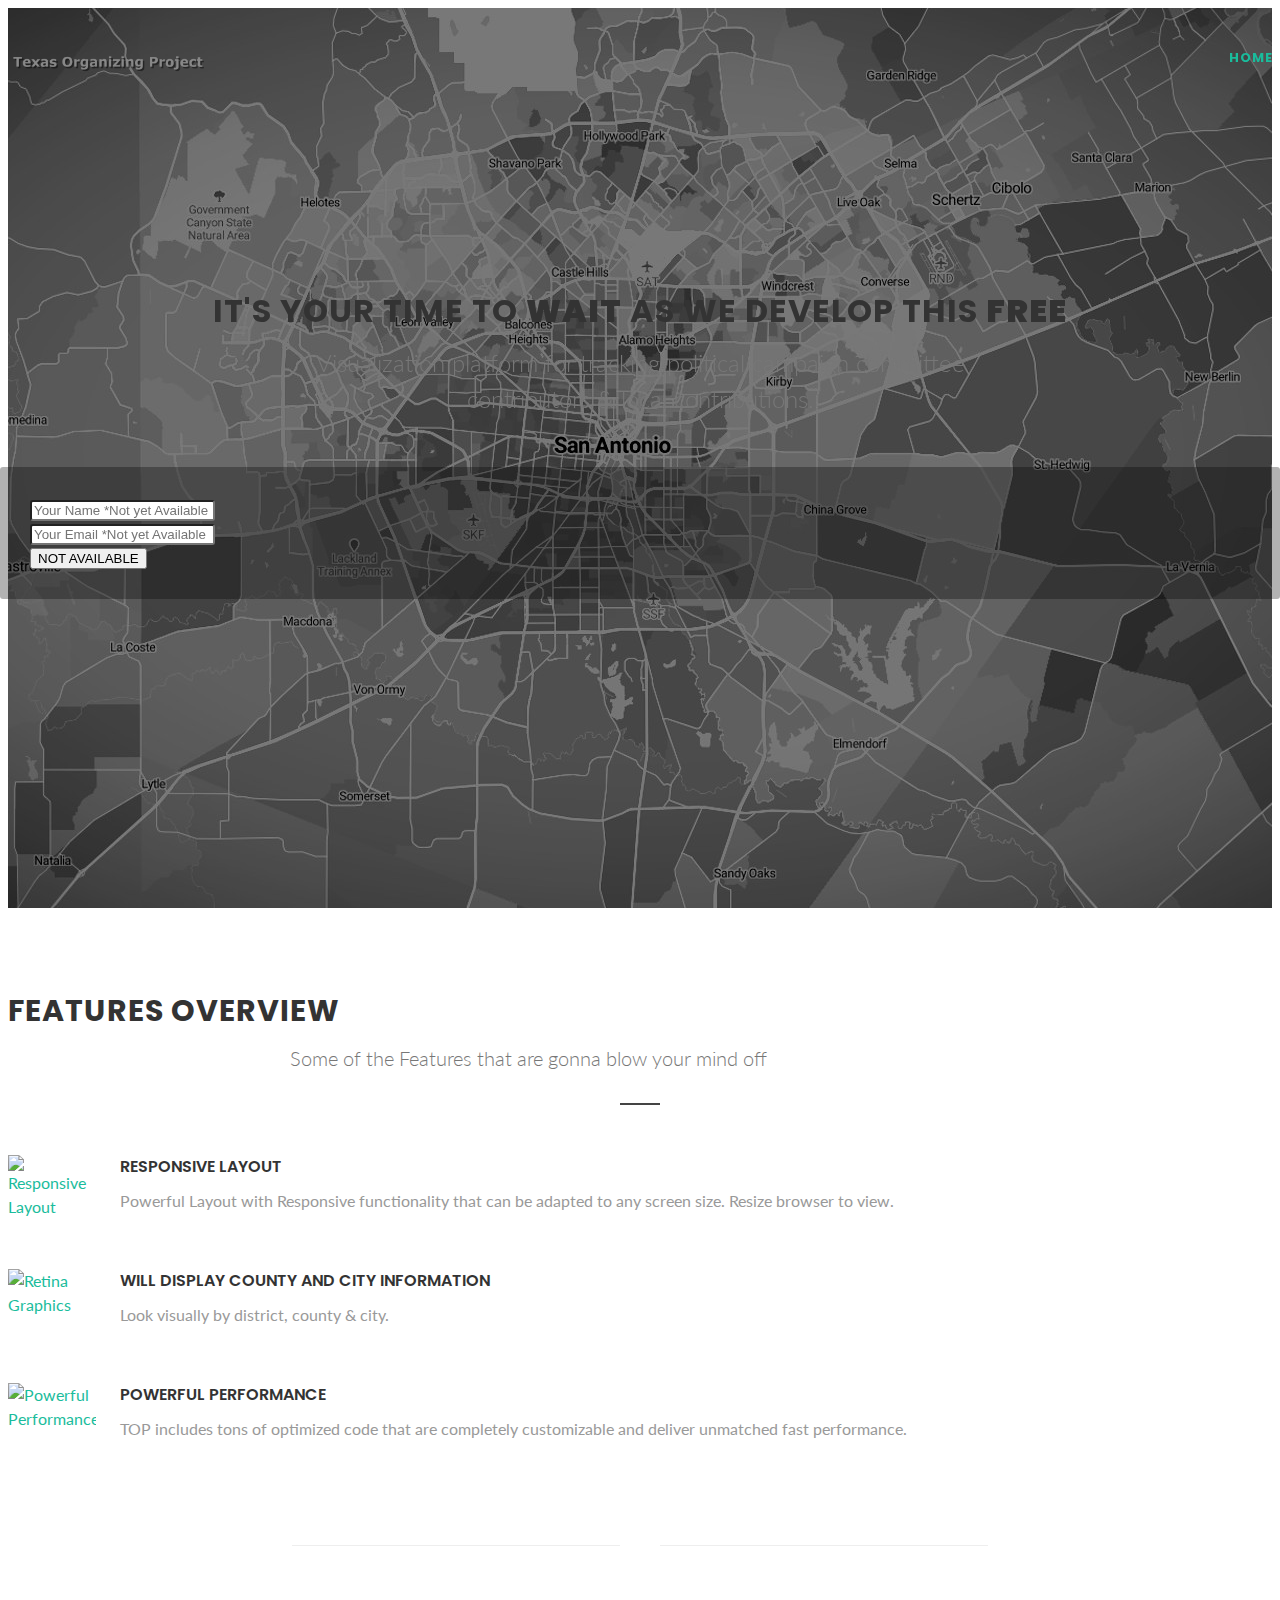
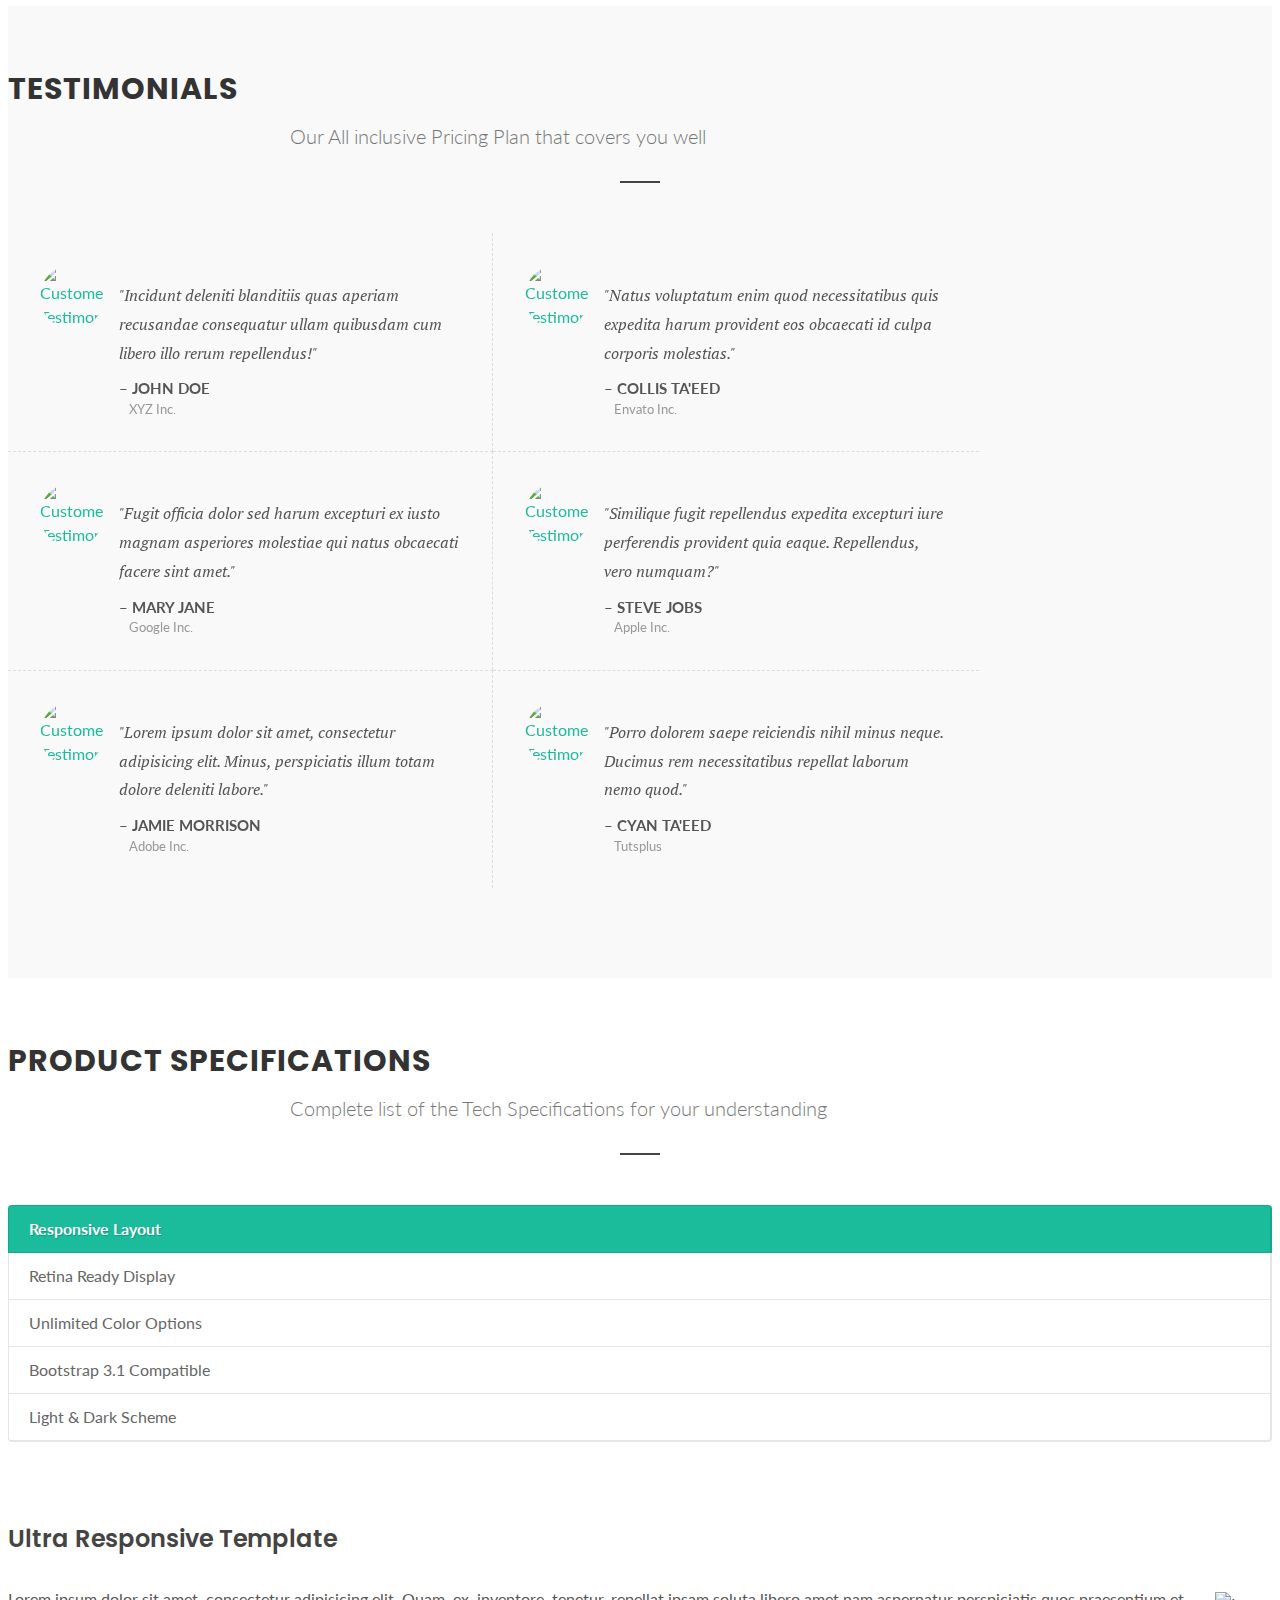
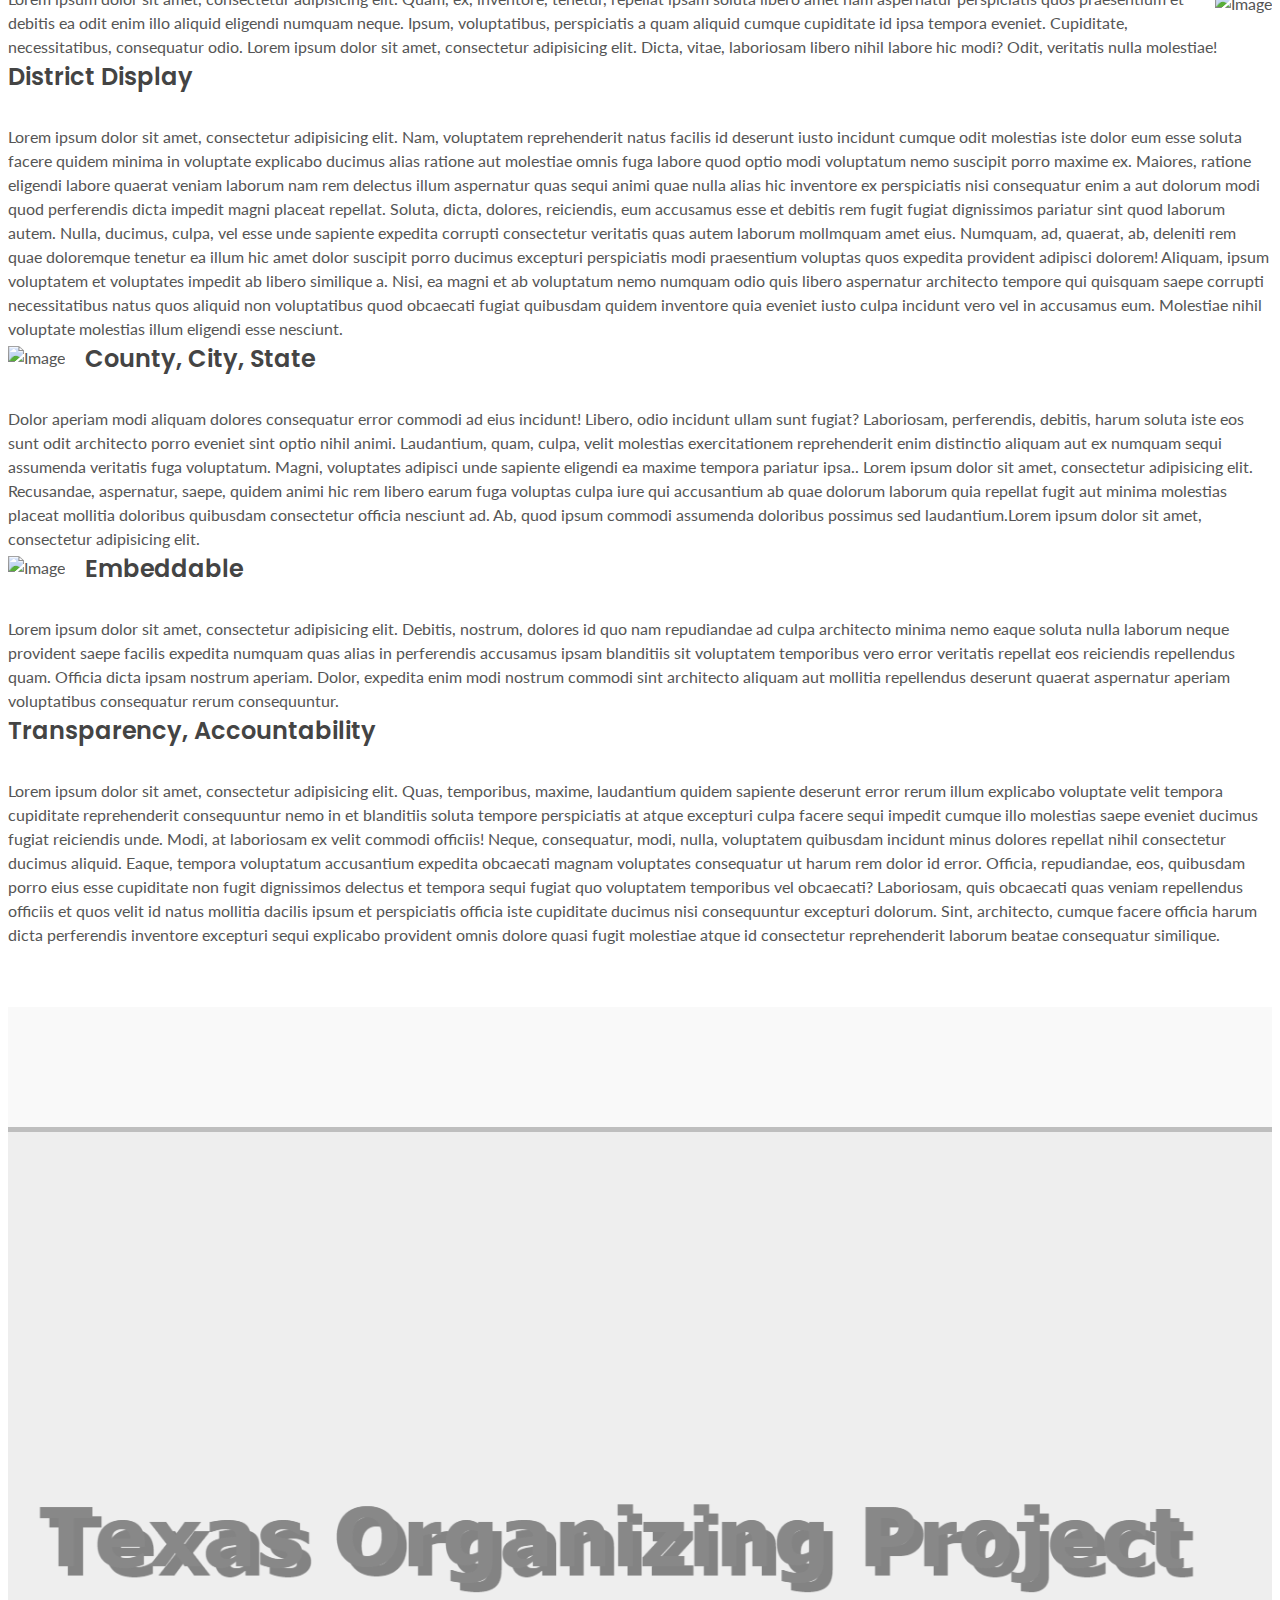
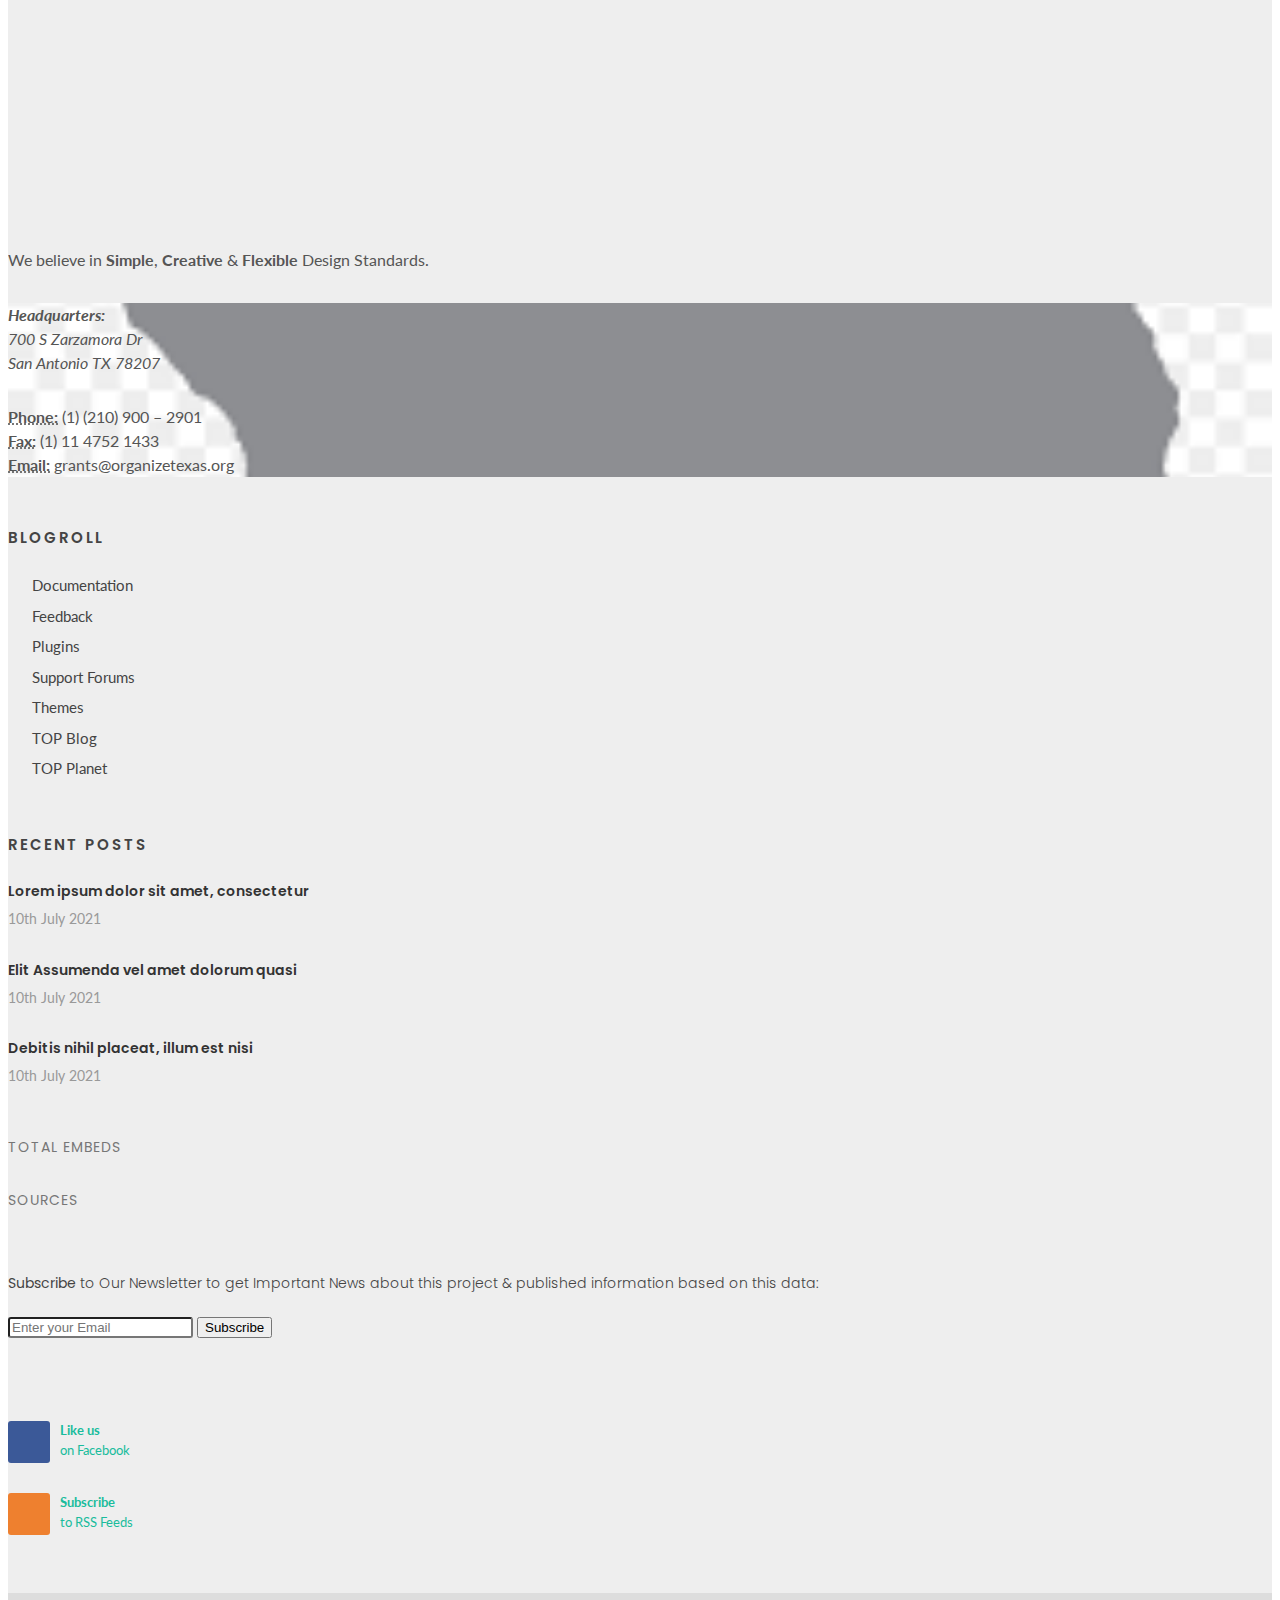
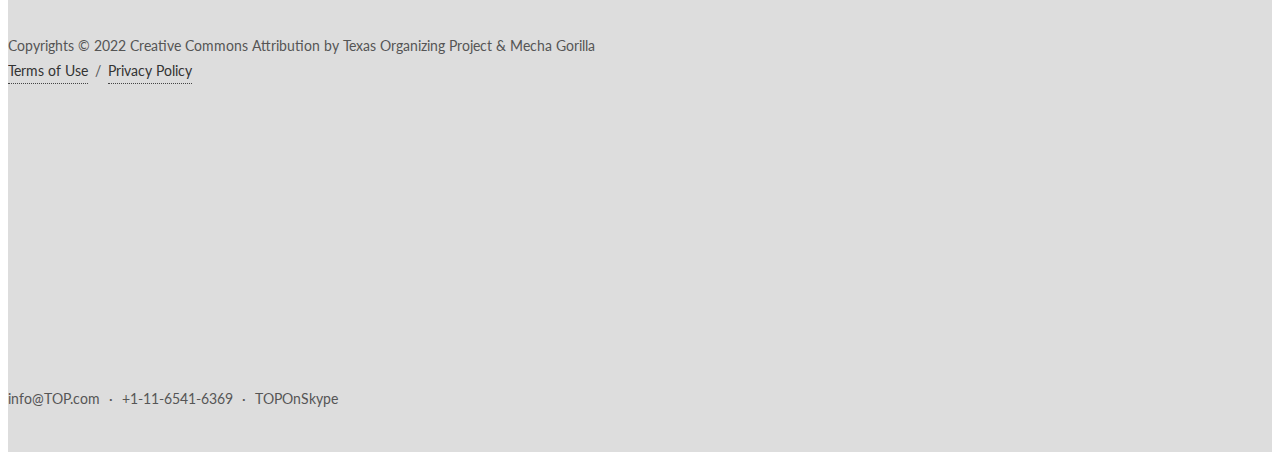
==== commit 761c8d0e: "Merge pull request #1 from toppactrac/main" ====
--- a/index.html
+++ b/index.html
@@ -40,8 +40,8 @@
 						<!-- Logo
 						============================================= -->
 						<div id="logo">
-							<a href="index.html" class="standard-logo" data-dark-logo="images/logo-dark.png"><img src="images/logo.png" alt="TOP Logo"></a>
-							<a href="index.html" class="retina-logo" data-dark-logo="images/logo-dark@2x.png"><img src="images/logo@2x.png" alt="TOP Logo"></a>
+							<a href="index.html" class="standard-logo" data-dark-logo="images/TOP-Logo-s-white.png"><img src="images/TOP-Logo-s-dark.png" alt="TOP Logo"></a>
+							<a href="index.html" class="retina-logo" data-dark-logo="images/TOP-Logo-s-white.png"><img src="images/TOP-Logo-s-white.png" alt="TOP Logo"></a>
 						</div><!-- #logo end -->
 
 						<div id="primary-menu-trigger">
@@ -90,7 +90,7 @@
 								</div>
 							</div>
 							<div class="col-12 col-md-auto">
-								<button class="btn btn-lg btn-danger w-100 m-0" value="submit" type="submit">START FREE TRIAL</button>
+								<button class="btn btn-lg btn-danger w-100 m-0" value="submit" type="submit">NOT AVAILABLE</button>
 							</div>
 						</form>
 
@@ -283,23 +283,23 @@
 							</div>
 
 							<div id="snav-content2">
-								<h3>Retina Ready Display</h3>
+								<h3>District Display</h3>
 								Lorem ipsum dolor sit amet, consectetur adipisicing elit. Nam, voluptatem reprehenderit natus facilis id deserunt iusto incidunt cumque odit molestias iste dolor eum esse soluta facere quidem minima in voluptate explicabo ducimus alias ratione aut molestiae omnis fuga labore quod optio modi voluptatum nemo suscipit porro maxime ex. Maiores, ratione eligendi labore quaerat veniam laborum nam rem delectus illum aspernatur quas sequi animi quae nulla alias hic inventore ex perspiciatis nisi consequatur enim a aut dolorum modi quod perferendis dicta impedit magni placeat repellat. Soluta, dicta, dolores, reiciendis, eum accusamus esse et debitis rem fugit fugiat dignissimos pariatur sint quod laborum autem. Nulla, ducimus, culpa, vel esse unde sapiente expedita corrupti consectetur veritatis quas autem laborum mollmquam amet eius. Numquam, ad, quaerat, ab, deleniti rem quae doloremque tenetur ea illum hic amet dolor suscipit porro ducimus excepturi perspiciatis modi praesentium voluptas quos expedita provident adipisci dolorem! Aliquam, ipsum voluptatem et voluptates impedit ab libero similique a. Nisi, ea magni et ab voluptatum nemo numquam odio quis libero aspernatur architecto tempore qui quisquam saepe corrupti necessitatibus natus quos aliquid non voluptatibus quod obcaecati fugiat quibusdam quidem inventore quia eveniet iusto culpa incidunt vero vel in accusamus eum. Molestiae nihil voluptate molestias illum eligendi esse nesciunt.
 							</div>
 
 							<div id="snav-content3">
 								<img class="alignleft img-responsive" src="https://www.w3schools.com/tags/colormap.gif" alt="Image">
-								<h3>Unlimited Color Options</h3>Dolor aperiam modi aliquam dolores consequatur error commodi ad eius incidunt! Libero, odio incidunt ullam sunt fugiat? Laboriosam, perferendis, debitis, harum soluta iste eos sunt odit architecto porro eveniet sint optio nihil animi. Laudantium, quam, culpa, velit molestias exercitationem reprehenderit enim distinctio aliquam aut ex numquam sequi assumenda veritatis fuga voluptatum. Magni, voluptates adipisci unde sapiente eligendi ea maxime tempora pariatur ipsa.. Lorem ipsum dolor sit amet, consectetur adipisicing elit. Recusandae, aspernatur, saepe, quidem animi hic rem libero earum fuga voluptas culpa iure qui accusantium ab quae dolorum laborum quia repellat fugit aut minima molestias placeat mollitia doloribus quibusdam consectetur officia nesciunt ad. Ab, quod ipsum commodi assumenda doloribus possimus sed laudantium.Lorem ipsum dolor sit amet, consectetur adipisicing elit.
+								<h3>County, City, State </h3>Dolor aperiam modi aliquam dolores consequatur error commodi ad eius incidunt! Libero, odio incidunt ullam sunt fugiat? Laboriosam, perferendis, debitis, harum soluta iste eos sunt odit architecto porro eveniet sint optio nihil animi. Laudantium, quam, culpa, velit molestias exercitationem reprehenderit enim distinctio aliquam aut ex numquam sequi assumenda veritatis fuga voluptatum. Magni, voluptates adipisci unde sapiente eligendi ea maxime tempora pariatur ipsa.. Lorem ipsum dolor sit amet, consectetur adipisicing elit. Recusandae, aspernatur, saepe, quidem animi hic rem libero earum fuga voluptas culpa iure qui accusantium ab quae dolorum laborum quia repellat fugit aut minima molestias placeat mollitia doloribus quibusdam consectetur officia nesciunt ad. Ab, quod ipsum commodi assumenda doloribus possimus sed laudantium.Lorem ipsum dolor sit amet, consectetur adipisicing elit.
 							</div>
 
 							<div id="snav-content4">
 								<img class="alignleft img-responsive" src="images/landing/bootstrap.png" alt="Image">
-								<h3>Bootstrap v3.2.0 Compatiable</h3>
+								<h3>Embeddable</h3>
 								Lorem ipsum dolor sit amet, consectetur adipisicing elit. Debitis, nostrum, dolores id quo nam repudiandae ad culpa architecto minima nemo eaque soluta nulla laborum neque provident saepe facilis expedita numquam quas alias in perferendis accusamus ipsam blanditiis sit voluptatem temporibus vero error veritatis repellat eos reiciendis repellendus quam. Officia dicta ipsam nostrum aperiam. Dolor, expedita enim modi nostrum commodi sint architecto aliquam aut mollitia repellendus deserunt quaerat aspernatur aperiam voluptatibus consequatur rerum consequuntur.
 							</div>
 
 							<div id="snav-content5">
-								<h3>Light &amp; Dark Scheme Available</h3>
+								<h3>Transparency, Accountability</h3>
 								Lorem ipsum dolor sit amet, consectetur adipisicing elit. Quas, temporibus, maxime, laudantium quidem sapiente deserunt error rerum illum explicabo voluptate velit tempora cupiditate reprehenderit consequuntur nemo in et blanditiis soluta tempore perspiciatis at atque excepturi culpa facere sequi impedit cumque illo molestias saepe eveniet ducimus fugiat reiciendis unde. Modi, at laboriosam ex velit commodi officiis! Neque, consequatur, modi, nulla, voluptatem quibusdam incidunt minus dolores repellat nihil consectetur ducimus aliquid. Eaque, tempora voluptatum accusantium expedita obcaecati magnam voluptates consequatur ut harum rem dolor id error. Officia, repudiandae, eos, quibusdam porro eius esse cupiditate non fugit dignissimos delectus et tempora sequi fugiat quo voluptatem temporibus vel obcaecati? Laboriosam, quis obcaecati quas veniam repellendus officiis et quos velit id natus mollitia dacilis ipsum et perspiciatis officia iste cupiditate ducimus nisi consequuntur excepturi dolorum. Sint, architecto, cumque facere officia harum dicta perferendis inventore excepturi sequi explicabo provident omnis dolore quasi fugit molestiae atque id consectetur reprehenderit laborum beatae consequatur similique.
 							</div>
 						</div>
@@ -332,19 +332,19 @@
 
 									<div class="widget clearfix">
 
-										<img src="images/footer-widget-logo.png" alt="Image" class="footer-logo">
+										<img src="images/TOP-Logo-s-dark.png" alt="Image" class="footer-logo">
 
 										<p>We believe in <strong>Simple</strong>, <strong>Creative</strong> &amp; <strong>Flexible</strong> Design Standards.</p>
 
 										<div style="background: url('images/world-map.png') no-repeat center center; background-size: 100%;">
 											<address>
 												<strong>Headquarters:</strong><br>
-												795 Folsom Ave, Suite 600<br>
-												San Francisco, CA 94107<br>
+												700 S Zarzamora Dr <br>
+												San Antonio TX 78207 <br>
 											</address>
-											<abbr title="Phone Number"><strong>Phone:</strong></abbr> (1) 8547 632521<br>
+											<abbr title="Phone Number"><strong>Phone:</strong></abbr> (1) (210) 900 – 2901<br>
 											<abbr title="Fax"><strong>Fax:</strong></abbr> (1) 11 4752 1433<br>
-											<abbr title="Email Address"><strong>Email:</strong></abbr> info@TOP.com
+											<abbr title="Email Address"><strong>Email:</strong></abbr> grants@organizetexas.org
 										</div>
 
 									</div>
@@ -438,12 +438,12 @@
 										<div class="row">
 											<div class="col-lg-6 bottommargin-sm">
 												<div class="counter counter-small"><span data-from="50" data-to="15065421" data-refresh-interval="80" data-speed="3000" data-comma="true"></span></div>
-												<h5 class="mb-0">Total Downloads</h5>
+												<h5 class="mb-0">Total Embeds</h5>
 											</div>
 
 											<div class="col-lg-6 bottommargin-sm">
 												<div class="counter counter-small"><span data-from="100" data-to="18465" data-refresh-interval="50" data-speed="2000" data-comma="true"></span></div>
-												<h5 class="mb-0">Clients</h5>
+												<h5 class="mb-0">Sources</h5>
 											</div>
 										</div>
 
@@ -452,7 +452,7 @@
 
 								<div class="col-md-5 col-lg-12">
 									<div class="widget subscribe-widget clearfix">
-										<h5><strong>Subscribe</strong> to Our Newsletter to get Important News, Amazing Offers &amp; Inside Scoops:</h5>
+										<h5><strong>Subscribe</strong> to Our Newsletter to get Important News about this project &amp; published information based on this data:</h5>
 										<div class="widget-subscribe-form-result"></div>
 										<form id="widget-subscribe-form" action="include/subscribe.php" method="post" class="mb-0">
 											<div class="input-group mx-auto">
@@ -504,7 +504,7 @@
 					<div class="row col-mb-30">
 
 						<div class="col-md-6 text-center text-md-start">
-							Copyrights &copy; 2020 All Rights Reserved by TOP Inc.<br>
+							Copyrights &copy; 2022 Creative Commons Attribution by Texas Organizing Project &amp; Mecha Gorilla<br>
 							<div class="copyright-links"><a href="#">Terms of Use</a> / <a href="#">Privacy Policy</a></div>
 						</div>
 
